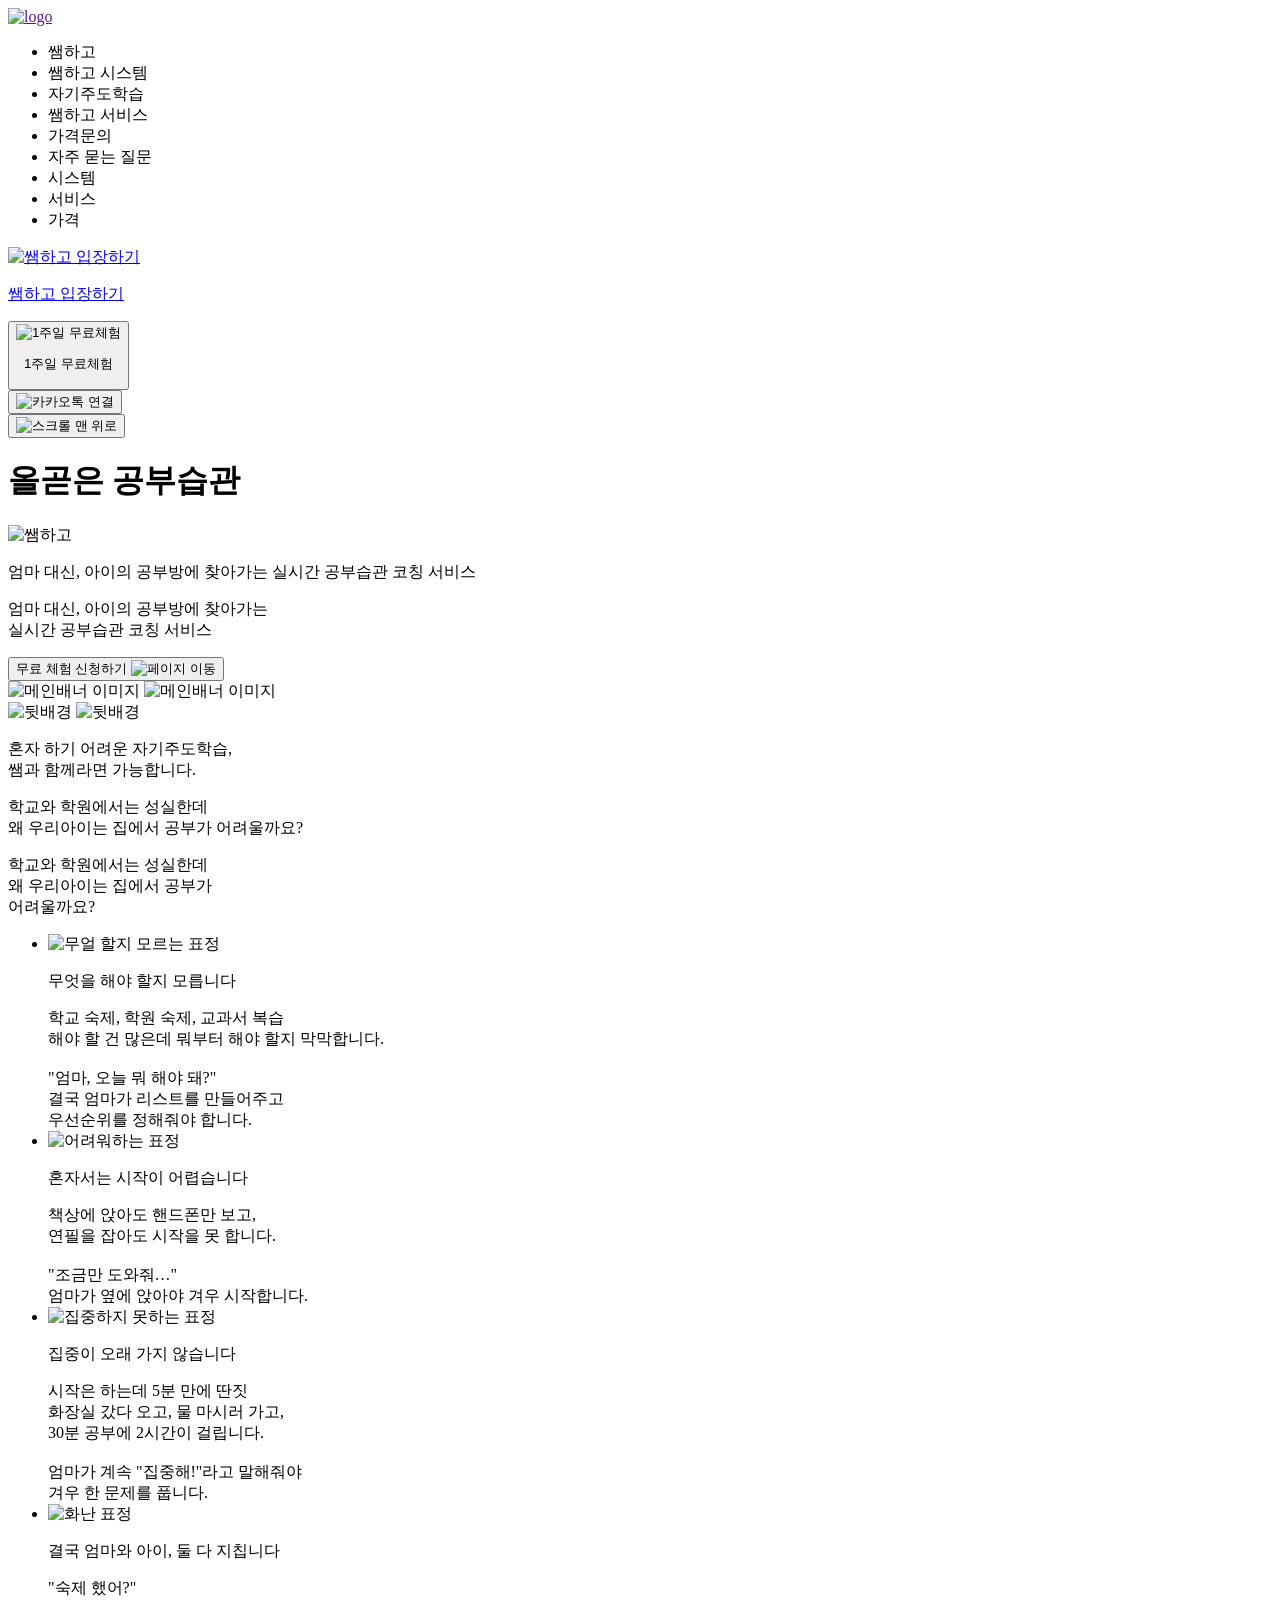
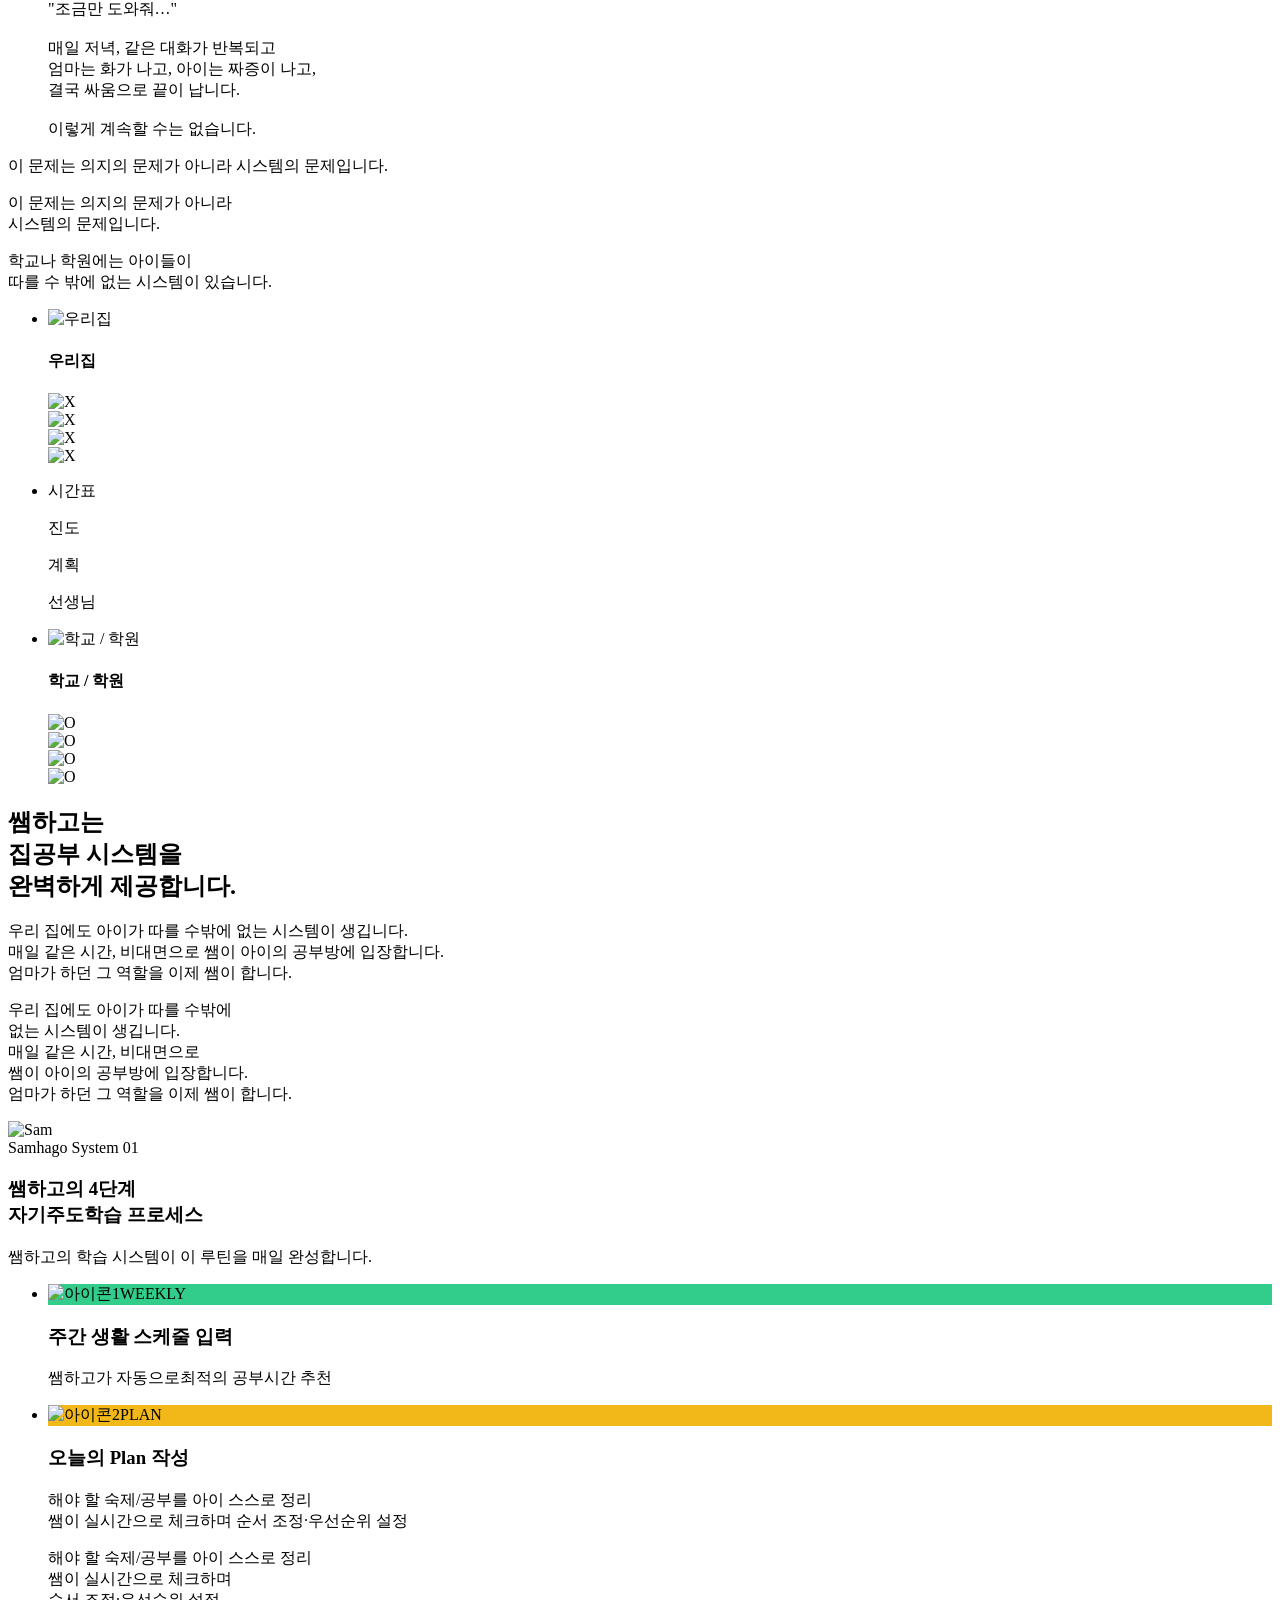
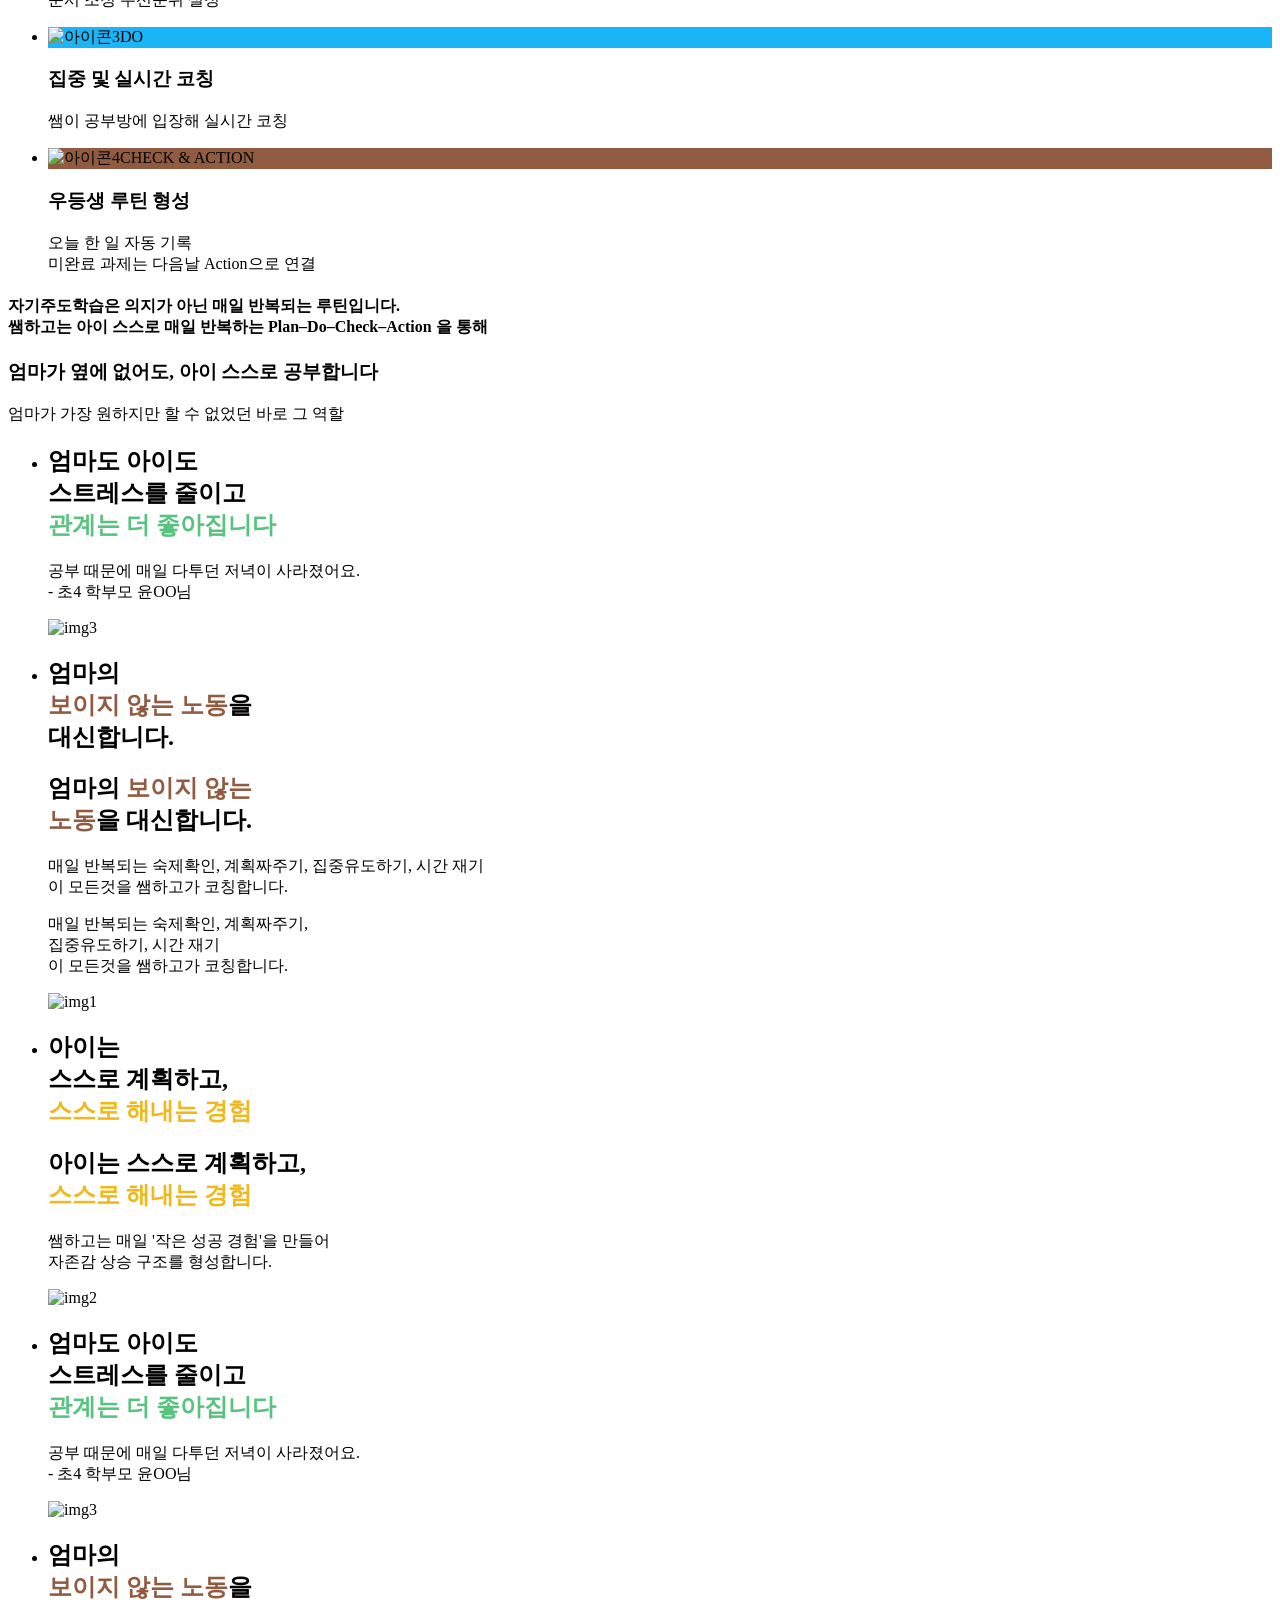
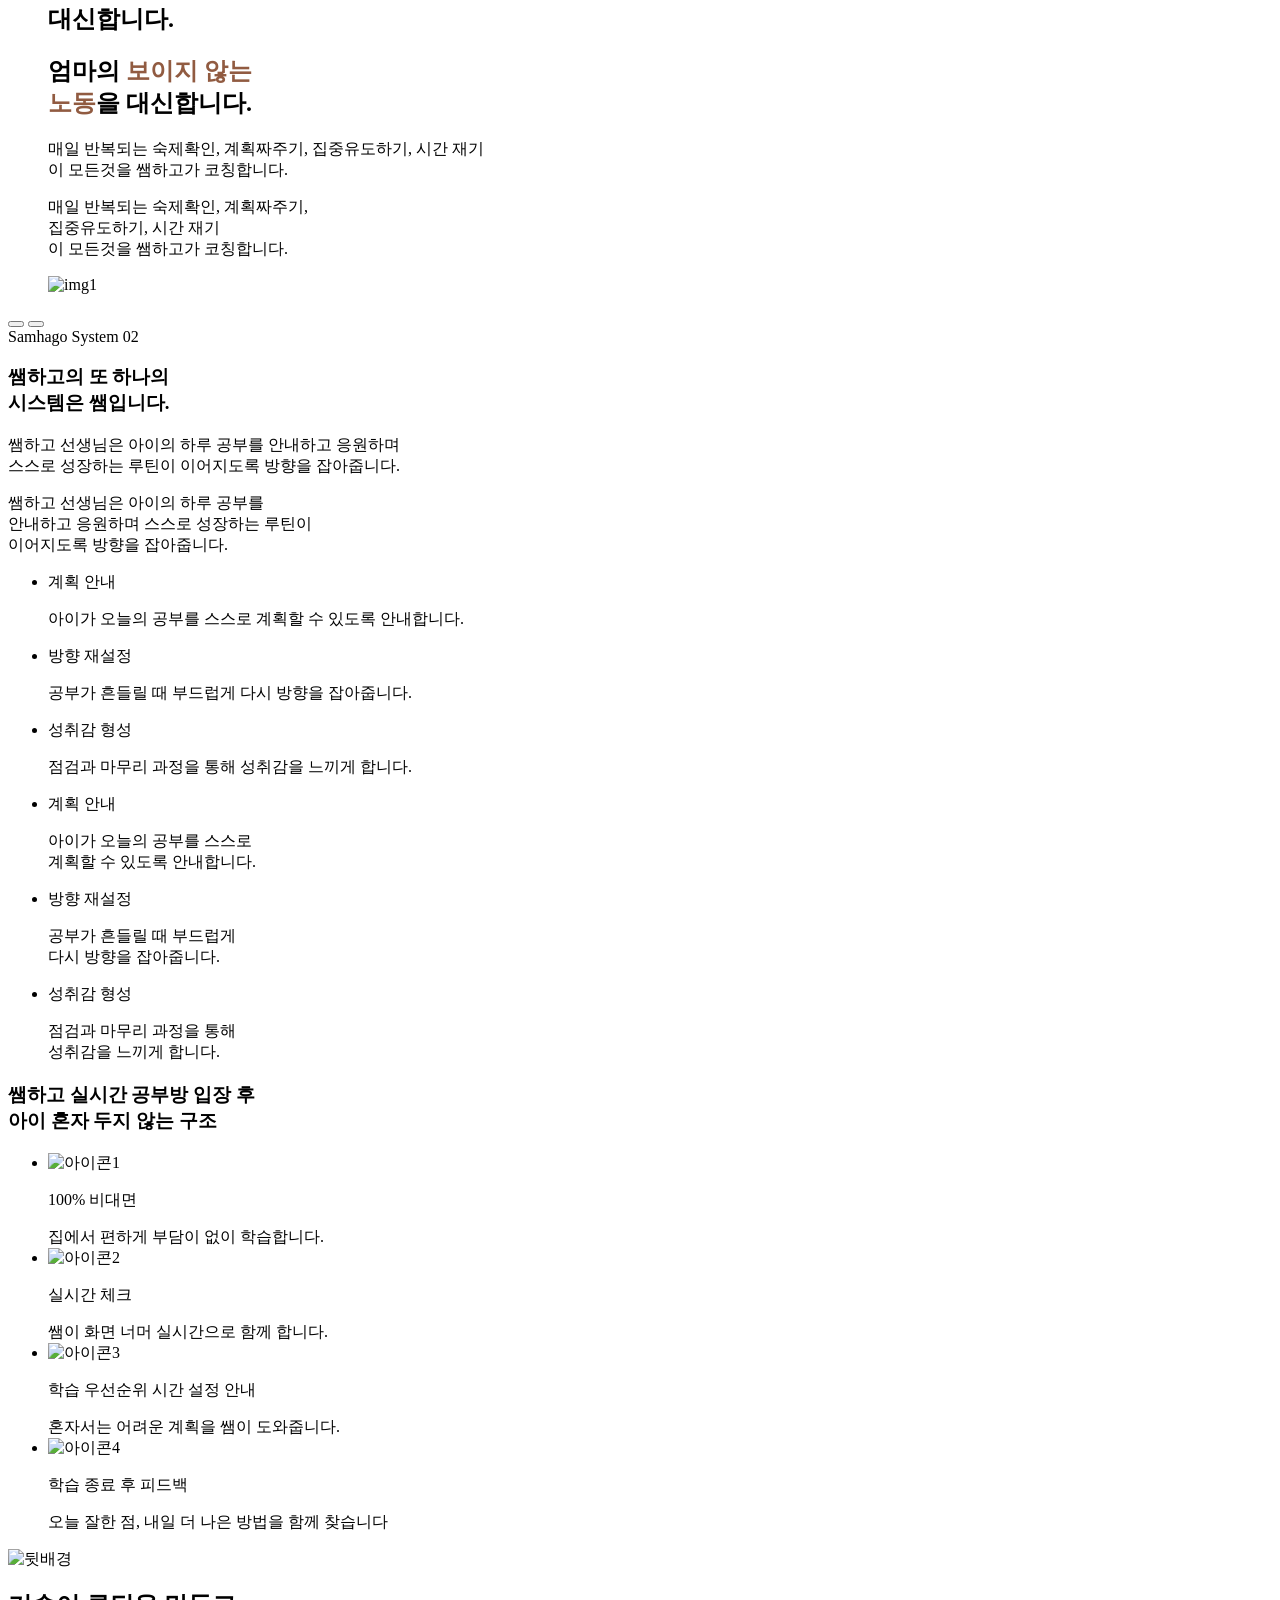
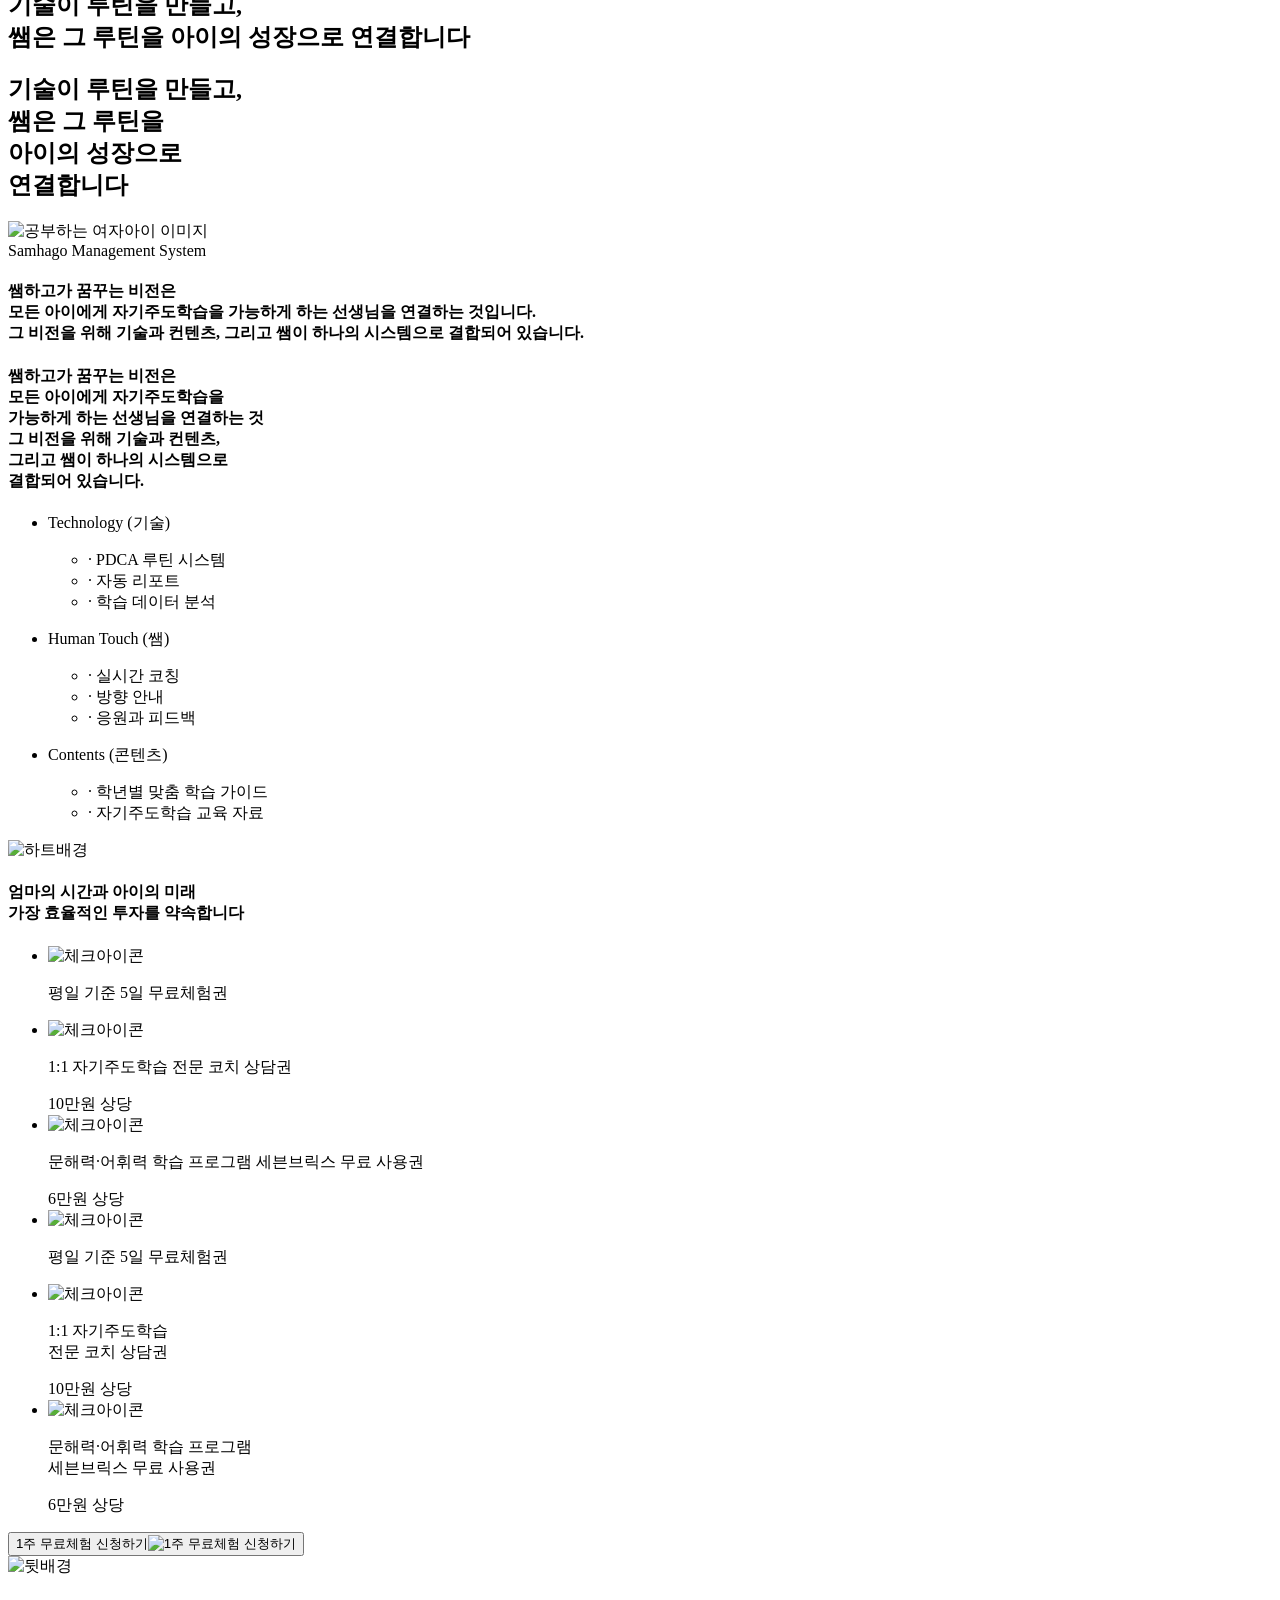
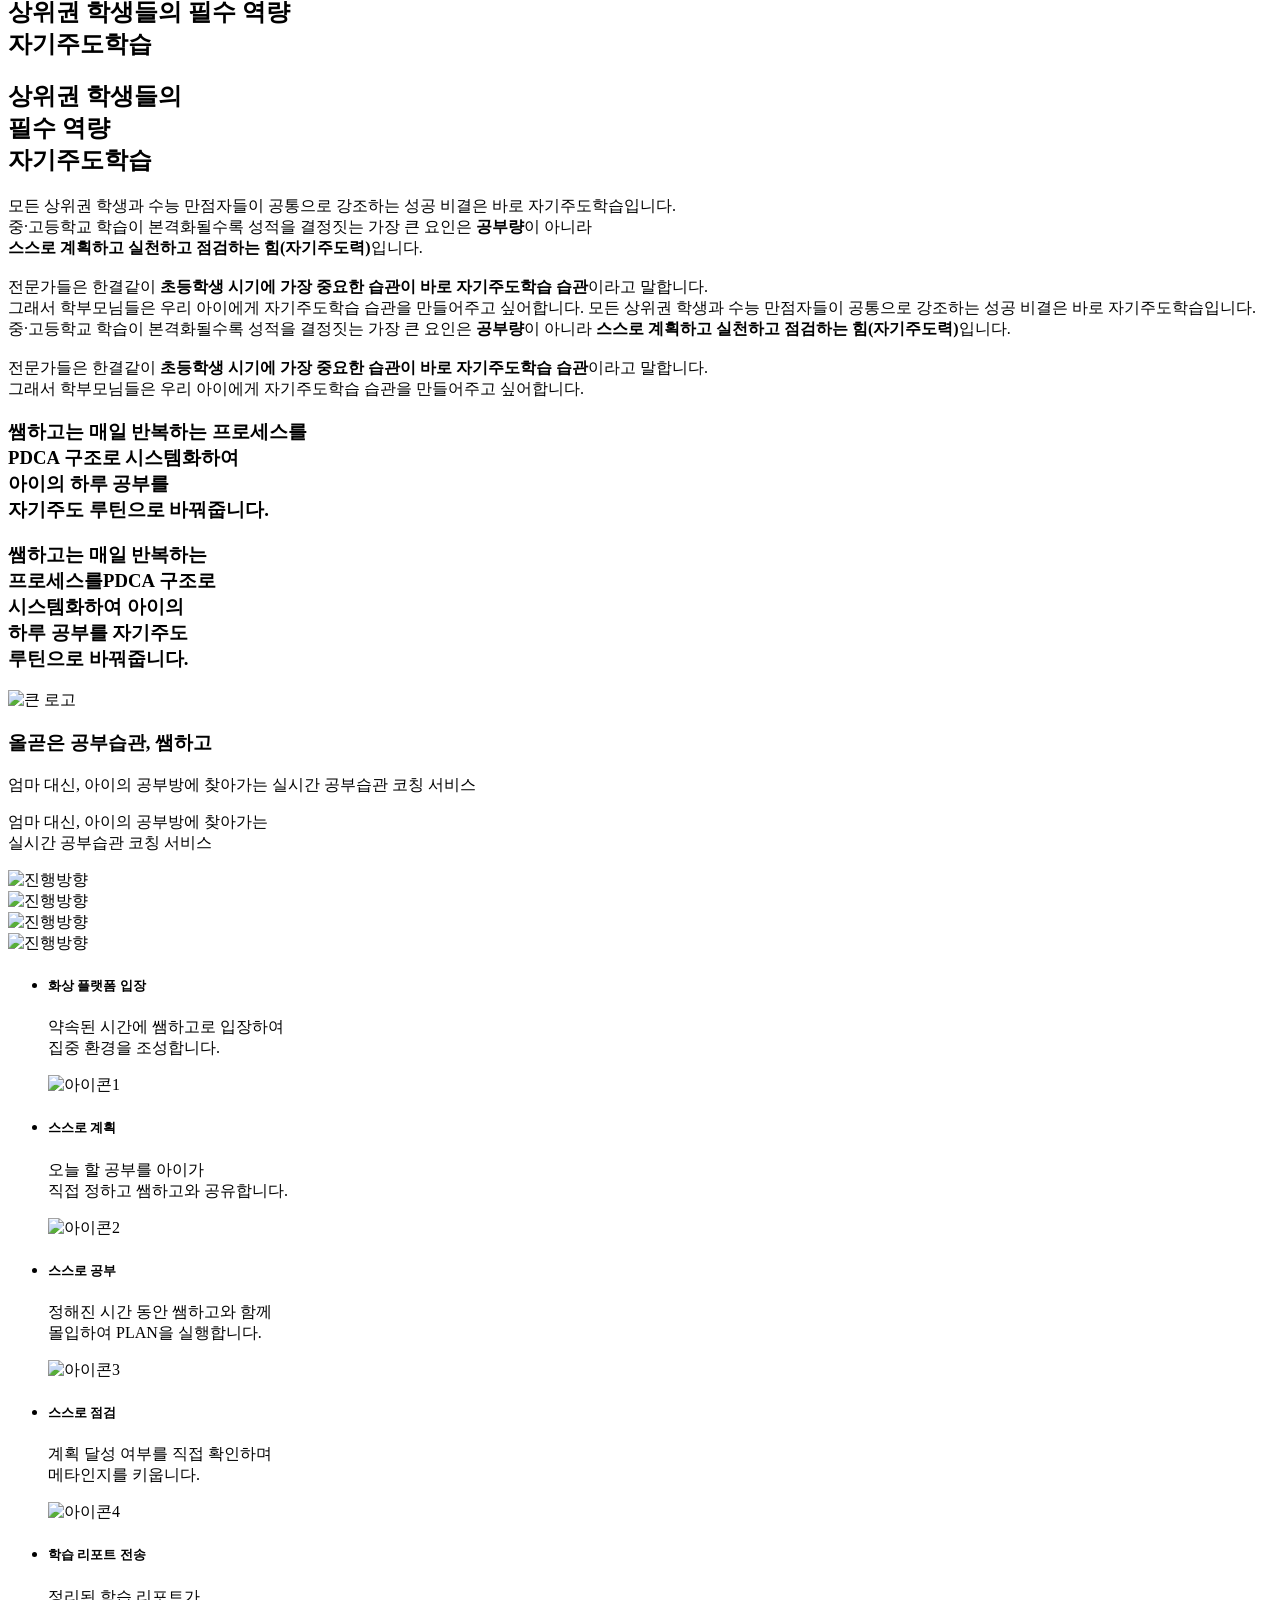
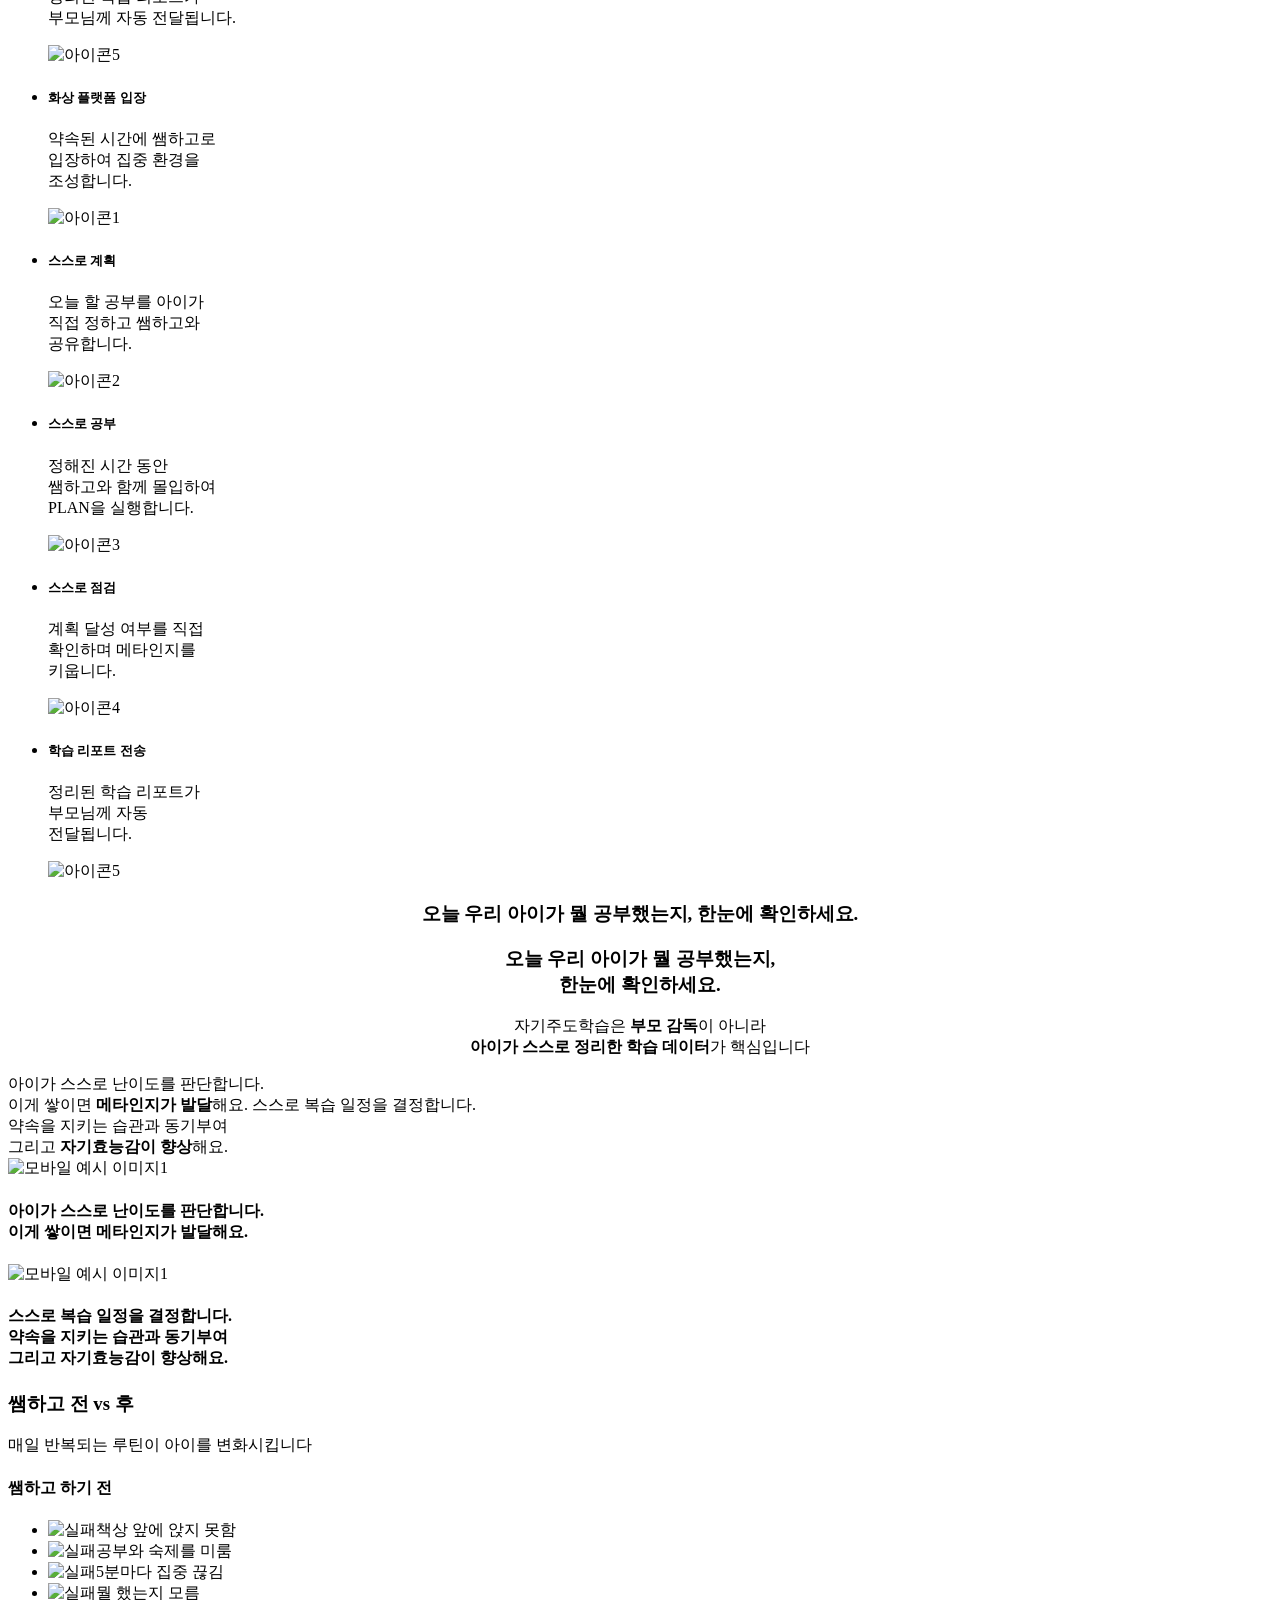
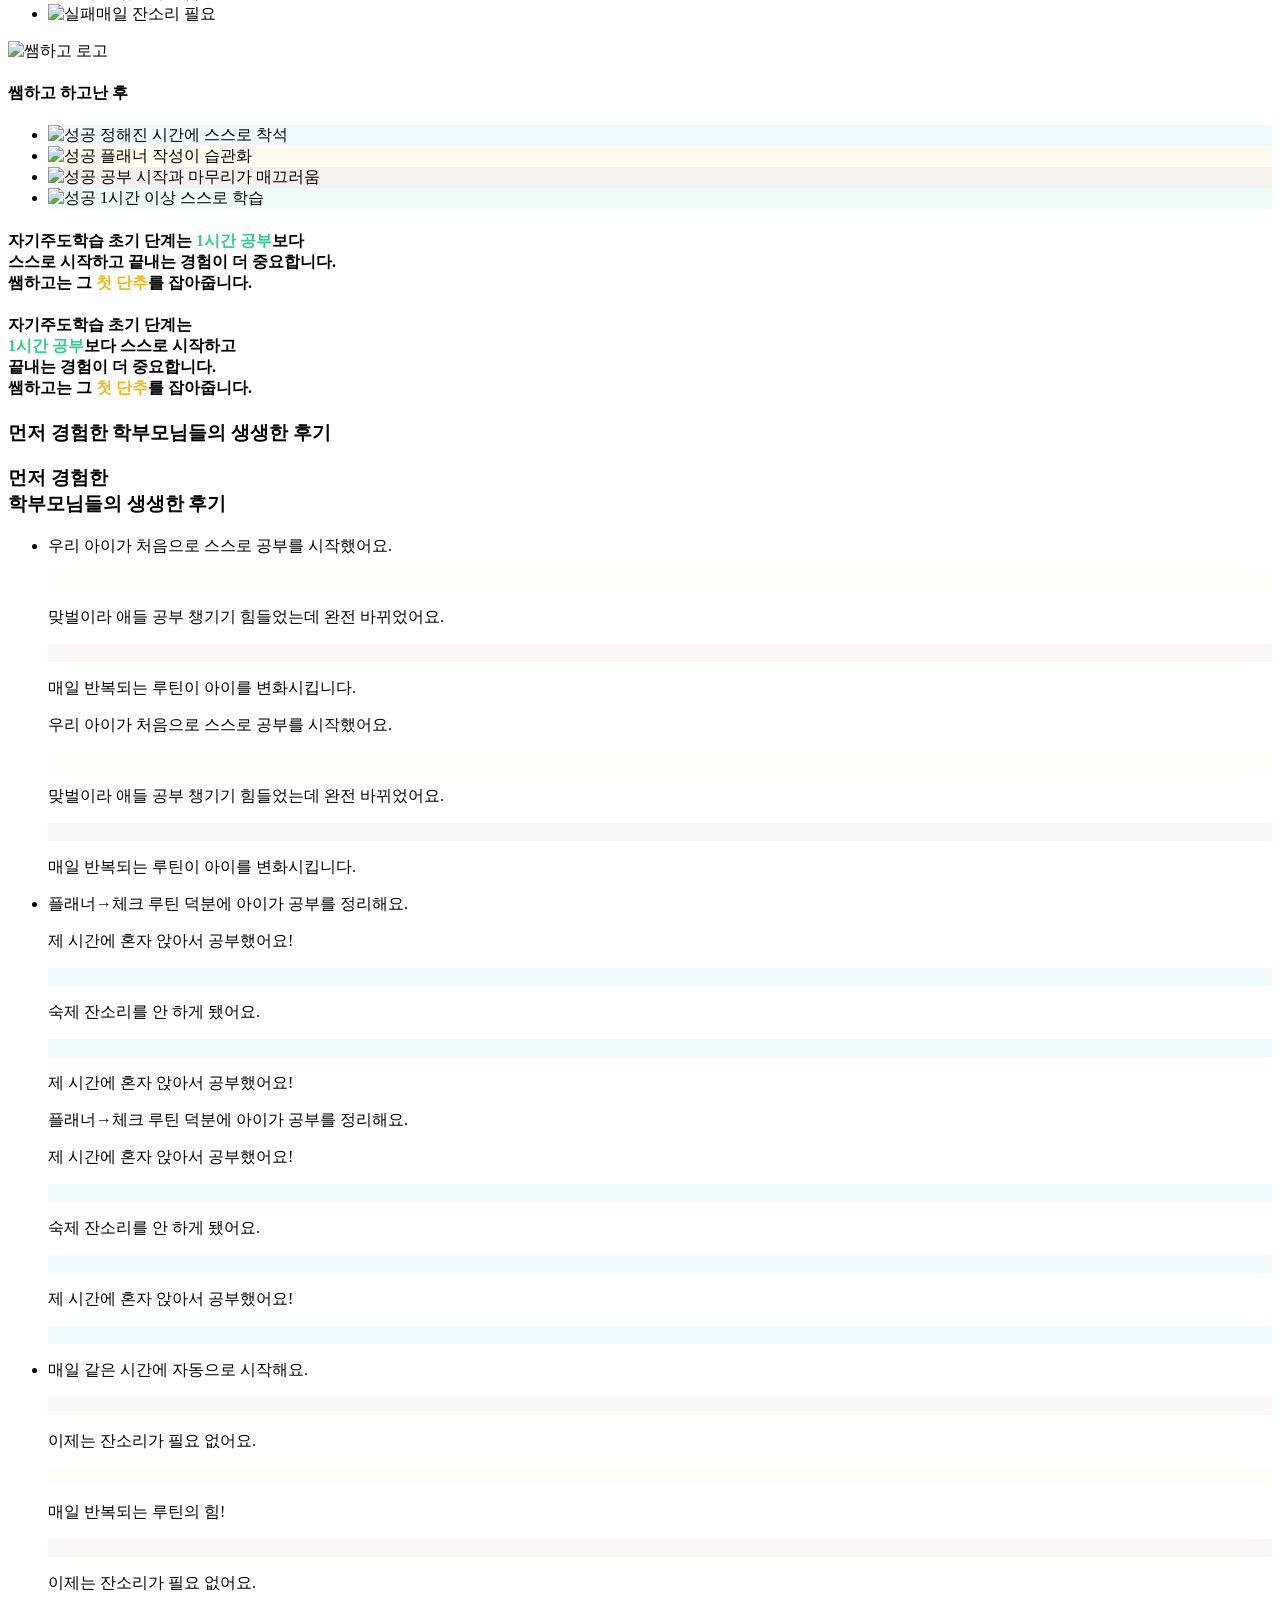
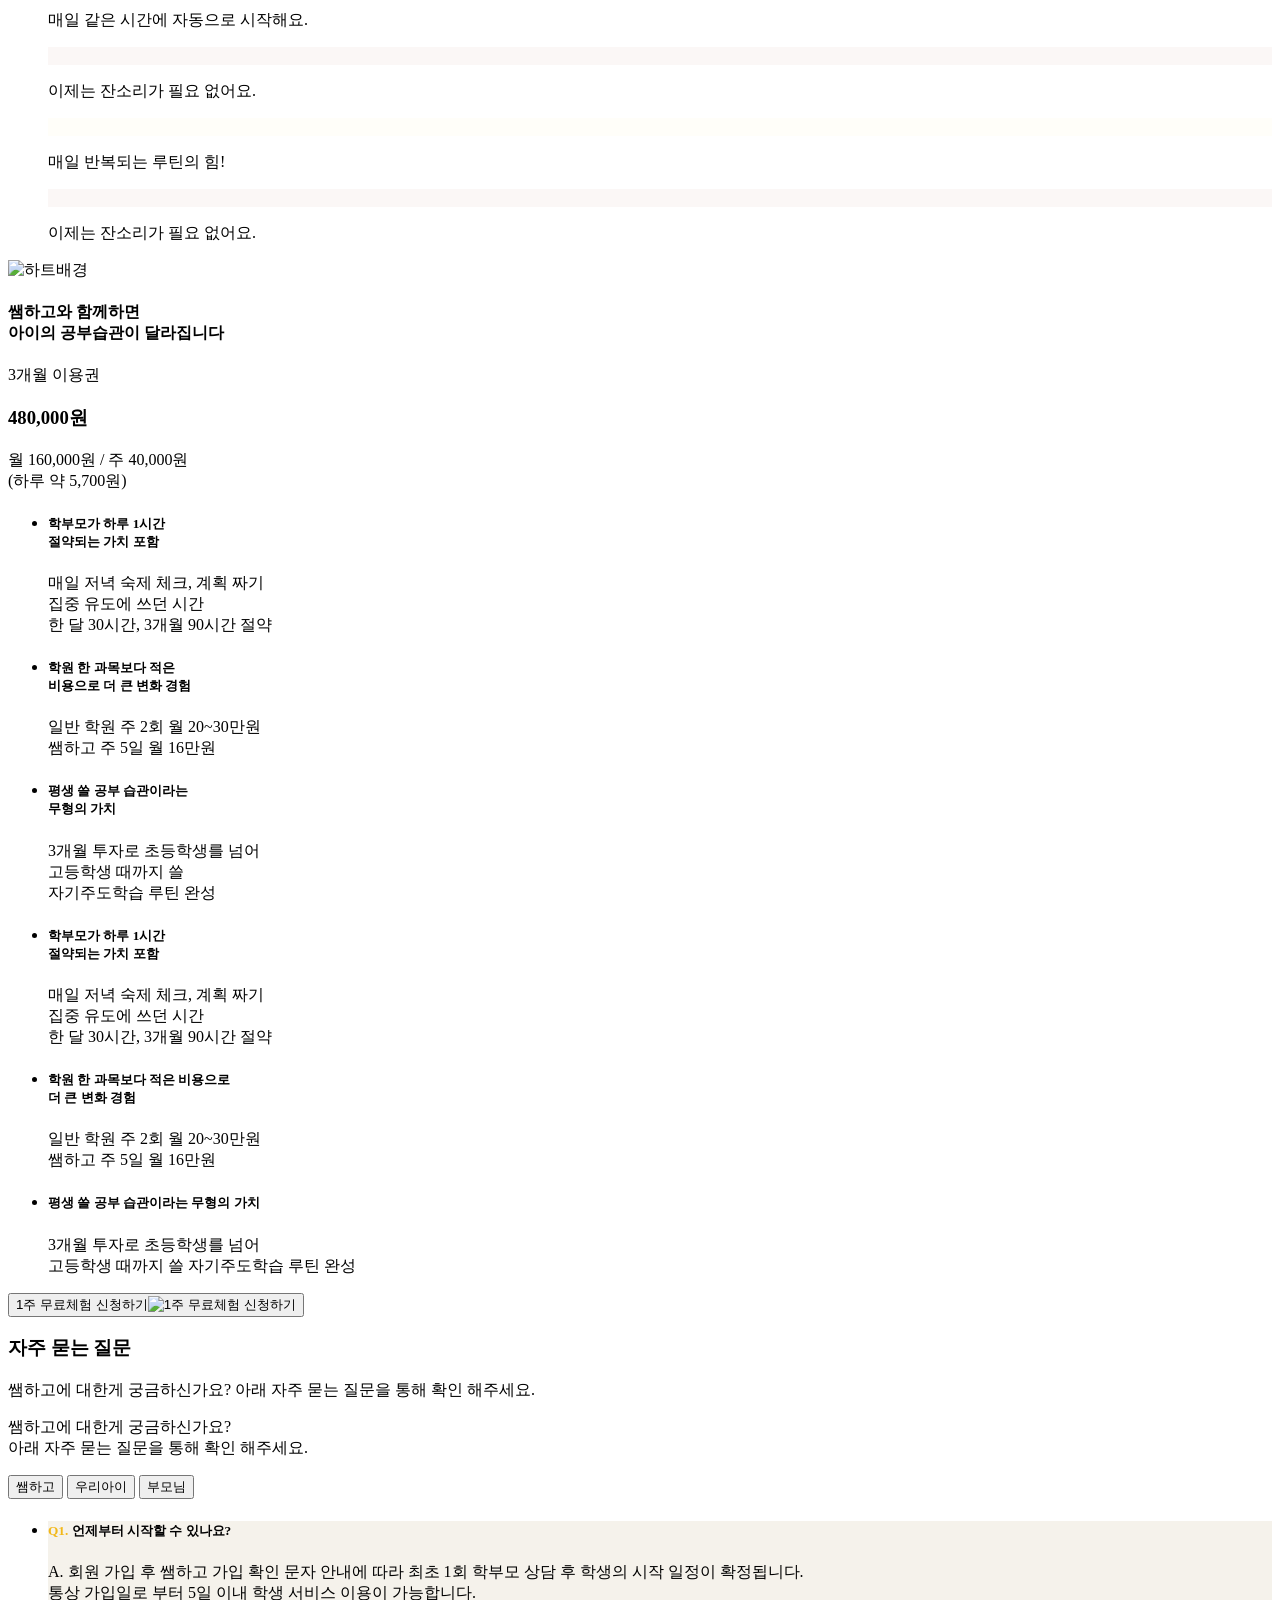
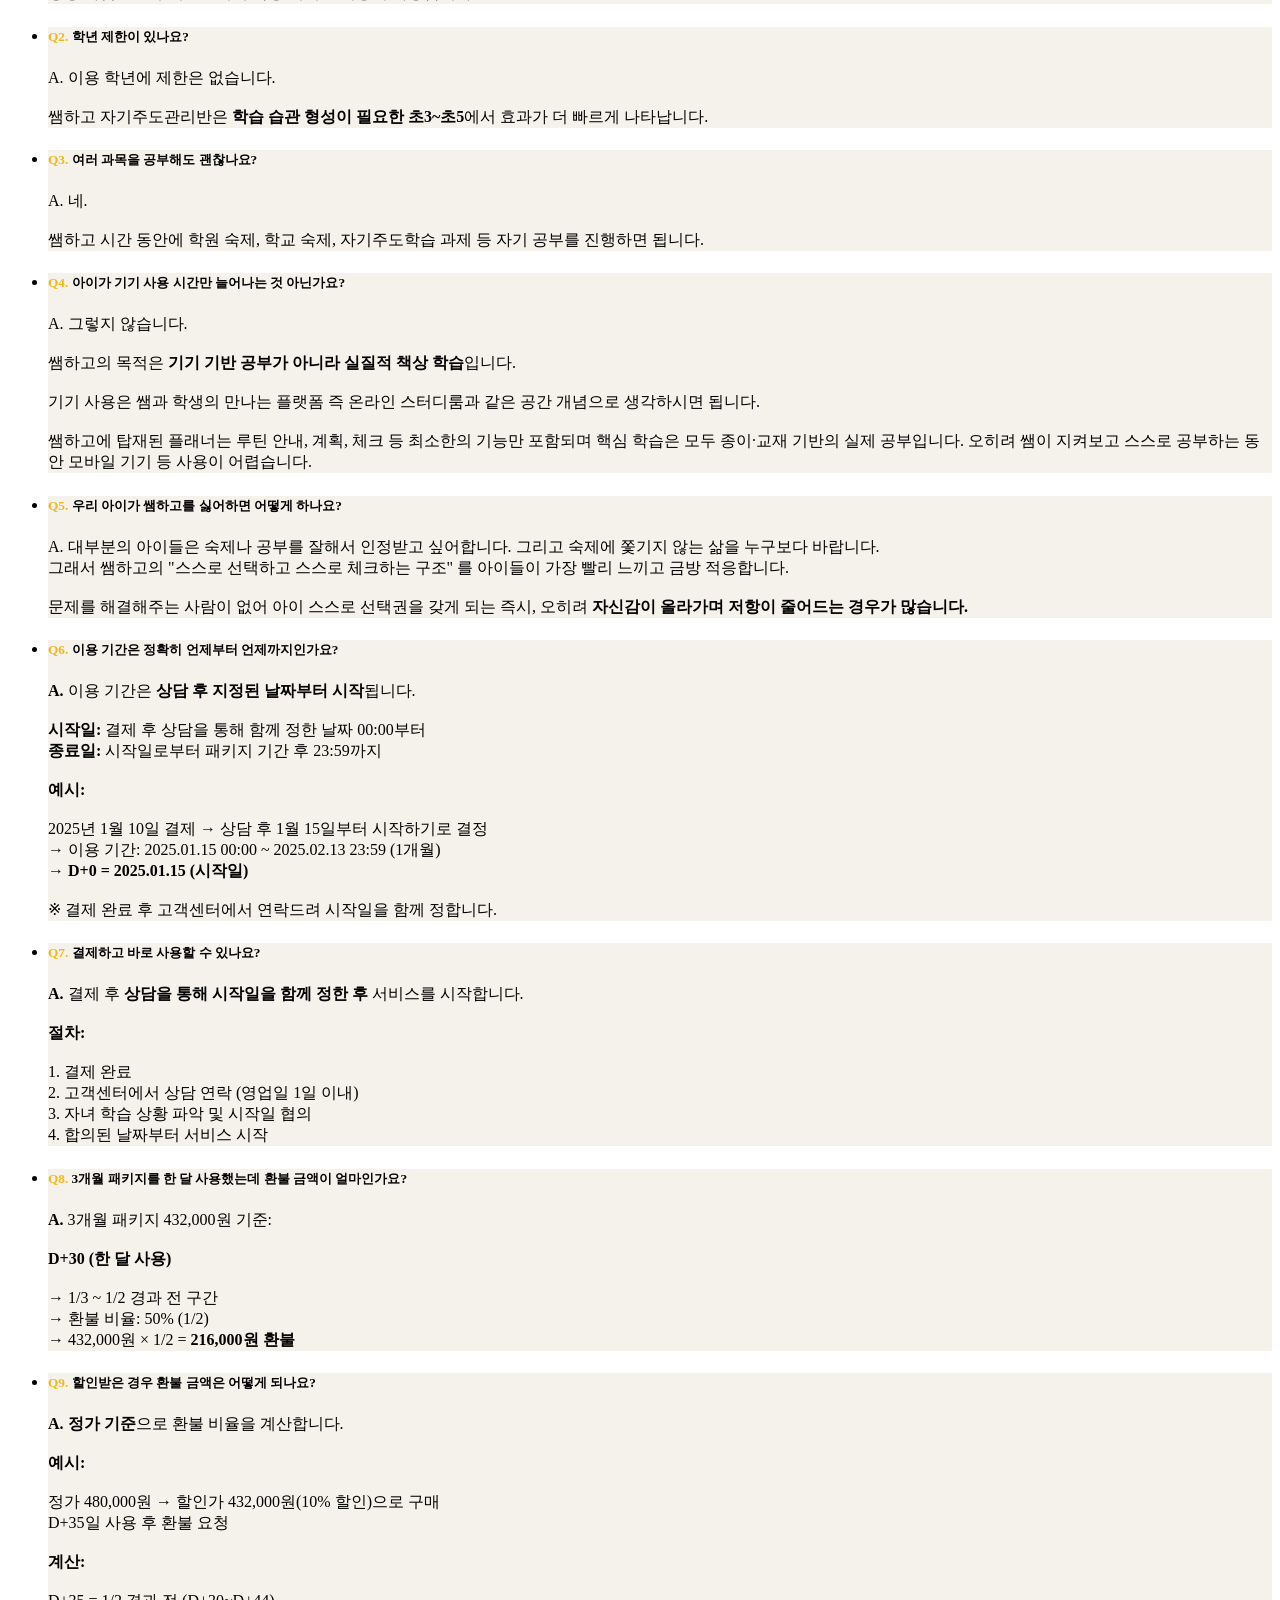
==== src/main/resources/templates/index.html @ 60113eb5 "홈페이지 css 버전업" ====
<!DOCTYPE html>
<html xmlns="http://www.w3.org/1999/xhtml">

<head>
	<meta charset="utf-8">
	<meta name="viewport" content="width=device-width, initial-scale=1, shrink-to-fit=no">
	<meta name="keyword" content="HTML, meta, tag, element, reference">
	<meta name="author" content="쌤하고">
	<meta name="description" content="{props.description}" data-react-helmet="true">

	<meta http-equiv="Content-Type" content="text/html;charset=UTF-8">
	<meta http-equiv="Cache-Control" content="No-Cache">
	<meta http-equiv="pragma" content="No-cache">
	<meta http-equiv="expires" content="0">
	<meta http-equiv="X-UA-Compatible" content="IE=edge">
	<meta http-equiv="X-UA-Compatible" content="IE=EmulateIE10">
	<meta http-equiv="X-UA-Compatible" content="IE=edge">

	<!-- sns미리보기 -->
	<meta property="og:type" content="website">
	<meta property="og:url" content="https://samhago.com/">
	<meta property="og:image" content="http://samhago.com/image/con1_banner2M.png">
	<meta property="og:title" content="쌤하고">
	<meta property="og:description" content="스스로 공부하는 아아를 만드는 최고의 서비스!">

	<!-- 사이트등록및소유확인 -->
	<meta name="naver-site-verification" content="" />
	<title>쌤하고</title>

	<!-- 파비콘 -->
	<link rel="shortcut icon" href="/image/favicon.ico?v1.1" type="image/x-icon">
	<link rel="icon" href="/image/favicon.ico?v1.1" type="image/x-icon">
	<link rel="apple-touch-icon" href="/image/favicon.ico?v1.1">

	<!-- 베이스css -->
	<link rel="stylesheet" href="/bootstrap/bootstrap-3.4.1-dist/css/bootstrap.min.css">

	<!-- 적용css -->
	<link rel="stylesheet" href="/css/common.css?v1.1">
	<link rel="stylesheet" href="/css/font.css?v1.0">
	<link rel="stylesheet" href="/css/jquery-ui.css">
	<link rel="stylesheet" href="/css/swiper-bundle.min.css">
	<link rel="stylesheet" href="/css/home.css?v1.7">

	<!-- 베이스script -->
	<script src="/js/jquery.min.js"></script>
	<script src="/bootstrap/bootstrap-3.4.1-dist/js/bootstrap.min.js"></script>

	<!-- 적용script -->
	<script src="/js/jquery-ui.js"></script>
	<script src="/js/swiper-bundle.min.js"></script>
</head>
<!-- Google tag (gtag.js) -->
<script async src="https://www.googletagmanager.com/gtag/js?id=G-7ZPTZJH7VX"></script>
<script>
  window.dataLayer = window.dataLayer || [];
  function gtag(){dataLayer.push(arguments);}
  gtag('js', new Date());

  gtag('config', 'G-ZZBV5V5K1X');
</script>
<!--<script>
	(function () { var w = window; if (w.ChannelIO) { return w.console.error("ChannelIO script included twice."); } var ch = function () { ch.c(arguments); }; ch.q = []; ch.c = function (args) { ch.q.push(args); }; w.ChannelIO = ch; function l() { if (w.ChannelIOInitialized) { return; } w.ChannelIOInitialized = true; var s = document.createElement("script"); s.type = "text/javascript"; s.async = true; s.src = "https://cdn.channel.io/plugin/ch-plugin-web.js"; var x = document.getElementsByTagName("script")[0]; if (x.parentNode) { x.parentNode.insertBefore(s, x); } } if (document.readyState === "complete") { l(); } else { w.addEventListener("DOMContentLoaded", l); w.addEventListener("load", l); } })();

	ChannelIO('boot', {
		"pluginKey": "7b7cba9d-0400-4208-9638-0cb773acdda2"
	});
</script>-->
<script src="https://t1.kakaocdn.net/kakao_js_sdk/2.7.2/kakao.min.js"
	integrity="sha384-TiCUE00h649CAMonG018J2ujOgDKW/kVWlChEuu4jK2vxfAAD0eZxzCKakxg55G4"
	crossorigin="anonymous"></script>
<script>
  Kakao.init('92282ee56dc6526be32c15b4b5e4798c'); // 사용하려는 앱의 JavaScript 키 입력1
</script>
<script src="https://cdnjs.cloudflare.com/ajax/libs/gsap/3.12.5/gsap.min.js"></script>
<script src="https://cdnjs.cloudflare.com/ajax/libs/gsap/3.12.5/ScrollTrigger.min.js"></script>
<body onload="window.scrollTo(0,0)">
<div class="project_wrap">
    <header>
        <div class="header_nav">
            <div class="header_btm">
                <a class="logo" href=""><img src="/image/top_logo.svg" alt="logo"></a>
                <ul>
                    <li class="pc" name="menu"><a onclick="fn_move(this, 'banner1')" class="active">쌤하고</a></li>
                    <li class="pc" name="menu"><a onclick="fn_move(this, 'banner2')">쌤하고 시스템</a></li>
                    <li class="pc" name="menu"><a onclick="fn_move(this, 'banner3')">자기주도학습</a></li>
                    <li class="pc" name="menu"><a onclick="fn_move(this, 'banner4')">쌤하고 서비스</a></li>
                    <li class="pc" name="menu"><a onclick="fn_move(this, 'banner5')">가격문의</a></li>
                    <li class="pc" name="menu"><a onclick="fn_move(this, 'banner6')">자주 묻는 질문</a></li>
                    <li class="mb" name="menu"><a onclick="fn_move(this, 'banner2')">시스템</a></li>
                    <li class="mb" name="menu"><a onclick="fn_move(this, 'banner4')">서비스</a></li>
                    <li class="mb" name="menu"><a onclick="fn_move(this, 'banner5')">가격</a></li>
                </ul>
                <a class="samhago_move" href="https://app.samhago.com" target="_blank"><img src="/image/enter.svg" alt="쌤하고 입장하기"><p class="pc">쌤하고 입장하기</p></a>
            </div>
        </div>
    </header>
    <div class="side">
        <div><button class="application" onclick="fn_applyIntro()"><img src="/image/logo_small.svg" alt="1주일 무료체험"><p>1주일 무료체험</p></button></div>
        <div><button class="talk" onclick="chatChannel();"><img src="/image/talk.svg" alt="카카오톡 연결"></button></div>
        <div><button class="top_btn" onclick="$('html, body').animate({ scrollTop: 0}, 1000)"><img src="/image/top_scroll.svg" alt="스크롤 맨 위로"></button></div>
    </div>
    <div class="content1" id="banner1">
        <div class="header_box">
            <div><h1>올곧은 공부습관</h1><img src="/image/content1_samhago.svg" alt="쌤하고"></div>
            <p class="pc">엄마 대신, 아이의 공부방에 찾아가는 실시간 공부습관 코칭 서비스</p>
            <p class="mb">엄마 대신, 아이의 공부방에 찾아가는<br>실시간 공부습관 코칭 서비스</p>
            <button onclick="fn_applyIntro()">무료 체험 신청하기 <img src="/image/arrow.svg" alt="페이지 이동"></button>
        </div>
        <div class="con_box">
            <img class="pc" src="/image/content1_banner.png" alt="메인배너 이미지">
            <img class="mb" src="/image/content1_banner_mb.png" alt="메인배너 이미지">
        </div>
    </div>
    <div class="content2"><!-- 혼자 하기 어려운 자기주도학습 ~ -->
        <img class="background_blue" src="/image/background_blue.png" alt="뒷배경">
        <img class="background_yellow" src="/image/background_yellow.png" alt="뒷배경">
        <div class="con_box">
            <p class="con2_p con2_p1">혼자 하기 어려운 <span class="gradient">자기주도학습</span>,<br>쌤과 함께라면 가능합니다.</p>
            <p class="con2_p con2_p2 pc">학교와 학원에서는 성실한데<br>왜 우리아이는 집에서 공부가 어려울까요?</p>
            <p class="con2_p con2_p2 mb">학교와 학원에서는 성실한데<br>왜 우리아이는 집에서 공부가<br>어려울까요?</p>
            <div class="con2_cards">
                <ul>
                    <li><img src="/image/content2_face1.svg" alt="무얼 할지 모르는 표정"><p>무엇을 해야 할지 모릅니다</p>
                        <span>학교 숙제, 학원 숙제, 교과서 복습<br>해야 할 건 많은데 뭐부터 해야 할지 막막합니다.<br><br> "엄마, 오늘 뭐 해야 돼?"<br> 결국 엄마가 리스트를 만들어주고<br>우선순위를 정해줘야 합니다.</span>
                    </li>
                    <li><img src="/image/content2_face2.svg" alt="어려워하는 표정"><p>혼자서는 시작이 어렵습니다</p>
                        <span>책상에 앉아도 핸드폰만 보고,<br>연필을 잡아도 시작을 못 합니다.<br><br>"조금만 도와줘…"<br>엄마가 옆에 앉아야 겨우 시작합니다.</span>
                    </li>
                    <li><img src="/image/content2_face3.svg" alt="집중하지 못하는 표정"><p>집중이 오래 가지 않습니다</p>
                        <span>시작은 하는데 5분 만에 딴짓<br>화장실 갔다 오고, 물 마시러 가고,<br>30분 공부에 2시간이 걸립니다.<br><br>엄마가 계속 "집중해!"라고 말해줘야<br>겨우 한 문제를 풉니다.</span>
                    </li>
                    <li><img src="/image/content2_face4.svg" alt="화난 표정"><p>결국 엄마와 아이, 둘 다 지칩니다</p>
                        <span>"숙제 했어?"<br>"조금만 도와줘…"<br><br>매일 저녁, 같은 대화가 반복되고<br>엄마는 화가 나고, 아이는 짜증이 나고,<br>결국 싸움으로 끝이 납니다.<br><br>이렇게 계속할 수는 없습니다.</span>
                    </li>
                </ul>
            </div>
            <p class="con2_p con2_p3 pc">이 문제는 의지의 문제가 아니라 <span class="red">시스템의 문제</span>입니다.</p>
            <p class="con2_p con2_p3 mb">이 문제는 의지의 문제가 아니라<br><span class="red">시스템의 문제</span>입니다.</p>
            <p class="con2_p con2_p4">학교나 학원에는 아이들이<br>따를 수 밖에 없는 시스템이 있습니다.</p>
            <div class="con2_boxs">
                <ul>
                    <li class="box">
                        <img src="/image/content2_icon1.svg" alt="우리집">
                        <h4>우리집</h4>
                        <div class="box_list list1">
                            <div><img src="/image/content2_x.svg" alt="X"></div>
                            <div><img src="/image/content2_x.svg" alt="X"></div>
                            <div><img src="/image/content2_x.svg" alt="X"></div>
                            <div><img src="/image/content2_x.svg" alt="X"></div>
                        </div>
                    </li>
                    <li class="criterion">
                        <p>시간표</p>
                        <p>진도</p>
                        <p>계획</p>
                        <p>선생님</p>
                    </li>
                    <li class="box">
                        <img src="/image/content2_icon2.svg" alt="학교 / 학원">
                        <h4>학교 / 학원</h4>
                        <div class="box_list list2">
                            <div><img src="/image/content2_o.svg" alt="O"></div>
                            <div><img src="/image/content2_o.svg" alt="O"></div>
                            <div><img src="/image/content2_o.svg" alt="O"></div>
                            <div><img src="/image/content2_o.svg" alt="O"></div>
                        </div>
                    </li>
                </ul>
            </div>
        </div>
    </div>
    <div class="content3" id="banner2"><!-- (#쌤하고 시스템) -->
        <div class="header_box">
            <div>
                <h2>쌤하고는<br>집공부 시스템을<br><span class="gradient">완벽하게 제공합니다.</span></h2>
                <p class="pc">우리 집에도 아이가 따를 수밖에 없는 시스템이 생깁니다.<br>매일 같은 시간, 비대면으로 쌤이 아이의 공부방에 입장합니다.<br>엄마가 하던 그 역할을 이제 쌤이 합니다.</p>
                <p class="mb">우리 집에도 아이가 따를 수밖에<br>없는 시스템이 생깁니다.<br>매일 같은 시간, 비대면으로<br>쌤이 아이의 공부방에 입장합니다.<br>엄마가 하던 그 역할을 이제 쌤이 합니다.</p>
            </div>
            <img src="/image/content3_sam.svg" alt="Sam">
        </div>
        <div class="con_box">
            <div class="background"></div>
            <span>Samhago  System 01</span>
            <h3>쌤하고의 4단계<br>자기주도학습 프로세스</h3>
            <p>쌤하고의 학습 시스템이 이 루틴을 매일 완성합니다.</p>
            <ul>
                <li class="step1"><div style="background-color: #32CD8B;"><img src="/image/content3_icon1.svg" alt="아이콘1"><span>WEEKLY</span></div><h3>주간 생활 스케줄 입력</h3><p>쌤하고가 자동으로최적의 공부시간 추천</p></li>
                <li class="step2"><div style="background-color: #F2B819;"><img src="/image/content3_icon2.svg" alt="아이콘2"><span>PLAN</span></div><h3>오늘의 Plan 작성</h3><p class="pc">해야 할 숙제/공부를 아이 스스로 정리<br>쌤이 실시간으로 체크하며 순서 조정·우선순위 설정</p><p class="mb">해야 할 숙제/공부를 아이 스스로 정리<br>쌤이 실시간으로 체크하며<br>순서 조정·우선순위 설정</p></li>
                <li class="step3"><div style="background-color: #1AB5F6;"><img src="/image/content3_icon3.svg" alt="아이콘3"><span>DO</span></div><h3>집중 및 실시간 코칭</h3><p>쌤이 공부방에 입장해 실시간 코칭</p></li>
                <li class="step4"><div style="background-color: #915B41;"><img src="/image/content3_icon4.svg" alt="아이콘4"><span>CHECK & ACTION</span></div><h3>우등생 루틴 형성</h3><p>오늘 한 일 자동 기록<br>미완료 과제는 다음날 Action으로 연결</p></li>
            </ul>
            <h4>자기주도학습은 의지가 아닌 매일 반복되는 루틴입니다.<br>쌤하고는 아이 스스로 매일 반복하는 Plan–Do–Check–Action 을 통해</h4>
            <h3 class="custom">엄마가 옆에 없어도, 아이 스스로 공부합니다</h3>
        </div>
    </div>
    <div class="content4"><!-- 엄마의 보이지 않는 노동을 ~ -->
        <div class="header_box">
            <span>엄마가 가장 원하지만 할 수 없었던 바로 그 역할</span>
            <ul>
                <!--슬라이드 클론-->
                <li class="con4_slider con4_slider3">
                    <div class="con4_slider_left">
                        <h2>엄마도 아이도<br>스트레스를 줄이고<br><span style="color:#57C37E">관계는 더 좋아집니다</span></h2>
                        <p>공부 때문에 매일 다투던 저녁이 사라졌어요.<br>- 초4 학부모 윤OO님</p>
                    </div>
                    <div class="con4_slider_right"><div class="background" style="background-color: #6BDE94"></div><img class="con4_slider_img3" src="/image/content4_bigImg3.png" alt="img3"></div>
                </li>
                <li class="con4_slider con4_slider1">
                    <div class="con4_slider_left">
                        <h2 class="pc">엄마의<br><span style="color:#915B41">보이지 않는 노동</span>을<br>대신합니다.</h2>
                        <h2 class="mb">엄마의 <span style="color:#915B41">보이지 않는<br>노동</span>을 대신합니다.</h2>
                        <p class="pc">매일 반복되는 숙제확인, 계획짜주기, 집중유도하기, 시간 재기<br>이 모든것을 쌤하고가 코칭합니다.</p>
                        <p class="mb">매일 반복되는 숙제확인, 계획짜주기,<br>집중유도하기, 시간 재기<br>이 모든것을 쌤하고가 코칭합니다.</p>
                    </div>
                    <div class="con4_slider_right"><div class="background" style="background-color: #C4886B"></div><img class="con4_slider_img1" src="/image/content4_bigImg1.png" alt="img1"></div>
                </li>
                <li class="con4_slider con4_slider2">
                    <div class="con4_slider_left">
                        <h2 class="pc">아이는<br>스스로 계획하고,<br><span style="color:#F2B819">스스로 해내는 경험</span></h2>
                        <h2 class="mb">아이는 스스로 계획하고,<br><span style="color:#F2B819">스스로 해내는 경험</span></h2>
                        <p>쌤하고는 매일 '작은 성공 경험'을 만들어<br>자존감 상승 구조를 형성합니다.</p>
                    </div>
                    <div class="con4_slider_right"><div class="background" style="background-color: #F2B819"></div><img class="con4_slider_img2" src="/image/content4_bigImg2.png" alt="img2"></div>
                </li>
                <li class="con4_slider con4_slider3">
                    <div class="con4_slider_left">
                        <h2>엄마도 아이도<br>스트레스를 줄이고<br><span style="color:#57C37E">관계는 더 좋아집니다</span></h2>
                        <p>공부 때문에 매일 다투던 저녁이 사라졌어요.<br>- 초4 학부모 윤OO님</p>
                    </div>
                    <div class="con4_slider_right"><div class="background" style="background-color: #6BDE94"></div><img class="con4_slider_img3" src="/image/content4_bigImg3.png" alt="img3"></div>
                </li>
                <!--슬라이드 클론-->
                <li class="con4_slider con4_slider1">
                    <div class="con4_slider_left">
                        <h2 class="pc">엄마의<br><span style="color:#915B41">보이지 않는 노동</span>을<br>대신합니다.</h2>
                        <h2 class="mb">엄마의 <span style="color:#915B41">보이지 않는<br>노동</span>을 대신합니다.</h2>
                        <p class="pc">매일 반복되는 숙제확인, 계획짜주기, 집중유도하기, 시간 재기<br>이 모든것을 쌤하고가 코칭합니다.</p>
                        <p class="mb">매일 반복되는 숙제확인, 계획짜주기,<br>집중유도하기, 시간 재기<br>이 모든것을 쌤하고가 코칭합니다.</p>
                    </div>
                    <div class="con4_slider_right"><div class="background" style="background-color: #C4886B"></div><img class="con4_slider_img1" src="/image/content4_bigImg1.png" alt="img1"></div>
                </li>

            </ul>
            <div class="con4_btns">
                <button class="prev" onclick="movePrev()"></button>
                <button class="next" onclick="moveNext()"></button>
            </div>
        </div>
        <div class="con_box">
            <span>Samhago  System 02</span>
            <h3>쌤하고의 또 하나의<br>시스템은 쌤입니다.</h3>
            <p class="pc">쌤하고 선생님은 아이의 하루 공부를 안내하고 응원하며<br>스스로 성장하는 루틴이 이어지도록 방향을 잡아줍니다.</p>
            <p class="mb">쌤하고 선생님은 아이의 하루 공부를<br>안내하고 응원하며 스스로 성장하는 루틴이<br>이어지도록 방향을 잡아줍니다.</p>
            <ul class="three_balloon">
                <li class="pc"><p>계획 안내</p><span>아이가 오늘의 공부를 스스로 계획할 수 있도록 안내합니다.</span></li>
                <li class="pc"><p>방향 재설정</p><span>공부가 흔들릴 때 부드럽게 다시 방향을 잡아줍니다.</span></li>
                <li class="pc"><p>성취감 형성</p><span>점검과 마무리 과정을 통해 성취감을 느끼게 합니다.</span></li>
                <li class="mb"><p>계획 안내</p><span>아이가 오늘의 공부를 스스로<br>계획할 수 있도록 안내합니다.</span></li>
                <li class="mb"><p>방향 재설정</p><span>공부가 흔들릴 때 부드럽게<br>다시 방향을 잡아줍니다.</span></li>
                <li class="mb"><p>성취감 형성</p><span>점검과 마무리 과정을 통해<br>성취감을 느끼게 합니다.</span></li>
            </ul>
            <h3 class="customh3">쌤하고 실시간 공부방 입장 후<br>아이 혼자 두지 않는 구조</h3>
            <ul class="con4_list">
                <li><img src="/image/content4_icon1.svg" alt="아이콘1"><p>100% 비대면</p><span>집에서 편하게 부담이 없이 학습합니다.</span></li>
                <li><img src="/image/content4_icon2.svg" alt="아이콘2"><p>실시간 체크</p><span>쌤이 화면 너머 실시간으로 함께 합니다.</span></li>
                <li><img src="/image/content4_icon3.svg" alt="아이콘3"><p>학습 우선순위 시간 설정 안내</p><span>혼자서는 어려운 계획을 쌤이 도와줍니다.</span></li>
                <li><img src="/image/content4_icon4.svg" alt="아이콘4"><p>학습 종료 후 피드백</p><span>오늘 잘한 점, 내일 더 나은 방법을 함께 찾습니다</span></li>
            </ul>
        </div>
    </div>
    <div class="content5"><!-- 기술이 루틴을 만들고 ~ -->
        <img class="background_yellow" src="/image/background_yellow.png" alt="뒷배경">
        <div class="header_box">
            <h2 class="pc">기술이 루틴을 만들고,<br>쌤은 그 루틴을 <span class="gradient">아이의 성장</span>으로 연결합니다</h2>
            <h2 class="mb">기술이 루틴을 만들고,<br>쌤은 그 루틴을<br><span class="gradient">아이의 성장</span>으로<br>연결합니다</h2>
        </div>
        <div class="con_box">
            <div class="auto_box_area">
                <img src="/image/content5_left_img.png" alt="공부하는 여자아이 이미지">
                <div class="viewport">
                    <span>Samhago Management System</span>
                    <h4 class="pc">쌤하고가 꿈꾸는 비전은<br><b>모든 아이에게 자기주도학습을 가능하게 하는 선생님을 연결하는 것</b>입니다.<br>그 비전을 위해 기술과 컨텐츠, 그리고 쌤이 하나의 시스템으로 결합되어 있습니다.</h4>
                    <h4 class="mb">쌤하고가 꿈꾸는 비전은<br><b>모든 아이에게 자기주도학습을<br>가능하게 하는 선생님을 연결하는 것</b><br>그 비전을 위해 기술과 컨텐츠,<br>그리고 쌤이 하나의 시스템으로<br>결합되어 있습니다.</h4>
                    <ul id="boxList">
                        <li class="autobox autobox1">
                            <span></span>
                            <p>Technology (기술)</p>
                            <ul>
                                <li>· PDCA 루틴 시스템</li>
                                <li>· 자동 리포트</li>
                                <li>· 학습 데이터 분석</li>
                            </ul>
                        </li>
                        <li class="autobox autobox2">
                            <span></span>
                            <p>Human Touch (쌤)</p>
                            <ul>
                                <li>· 실시간 코칭</li>
                                <li>· 방향 안내</li>
                                <li>· 응원과 피드백</li>
                            </ul>
                        </li>
                        <li class="autobox autobox3">
                            <span></span>
                            <p>Contents (콘텐츠)</p>
                            <ul>
                                <li>· 학년별 맞춤 학습 가이드</li>
                                <li>· 자기주도학습 교육 자료</li>
                            </ul>
                        </li>
                    </ul>
                </div>
            </div>
            <div class="yellow_box">
                <img src="/image/big_heart_yellow.svg" alt="하트배경">
                <h4>엄마의 시간과 아이의 미래<br>가장 효율적인 투자를 약속합니다</h4>
                <ul>
                    <li class="pc"><img src="/image/content5_check.svg" alt="체크아이콘"><p>평일 기준 5일 무료체험권</p></li>
                    <li class="pc"><img src="/image/content5_check.svg" alt="체크아이콘"><p>1:1 자기주도학습 전문 코치 상담권</p><span>10만원 상당</span></li>
                    <li class="pc"><img src="/image/content5_check.svg" alt="체크아이콘"><p>문해력·어휘력 학습 프로그램 세븐브릭스 무료 사용권</p><span>6만원 상당</span></li>
                    <li class="mb"><div><img src="/image/content5_check.svg" alt="체크아이콘"><p>평일 기준 5일 무료체험권</p></div></li>
                    <li class="mb"><div><img src="/image/content5_check.svg" alt="체크아이콘"><p>1:1 자기주도학습<br>전문 코치 상담권</p></div><span>10만원 상당</span></li>
                    <li class="mb"><div><img src="/image/content5_check.svg" alt="체크아이콘"><p>문해력·어휘력 학습 프로그램<br>세븐브릭스 무료 사용권</p></div><span>6만원 상당</span></li>
                </ul>
                <button onclick="fn_applyIntro()">1주 무료체험 신청하기<img src="/image/arrow.svg" alt="1주 무료체험 신청하기"></button>
            </div>
        </div>
    </div>
    <div class="content6" id="banner3"><!-- (#자기주도학습) -->
        <img class="background_brown" src="/image/background_brown.png" alt="뒷배경">
        <div class="header_box">
            <h2 class="pc">상위권 학생들의 필수 역량<br>자기주도학습</h2>
            <h2 class="mb">상위권 학생들의<br>필수 역량<br>자기주도학습</h2>
        </div>
        <div class="con_box">
            <div class="spanright">
                <span class="pc">모든 상위권 학생과 수능 만점자들이 공통으로 강조하는 성공 비결은 바로 <b></b>자기주도학습입니다.<br>중·고등학교 학습이 본격화될수록 성적을 결정짓는 가장 큰 요인은 <b>공부량</b>이 아니라 <br><b>스스로 계획하고 실천하고 점검하는 힘(자기주도력)</b>입니다.<br><br>전문가들은 한결같이 <b>초등학생 시기에 가장 중요한 습관이 바로 자기주도학습 습관</b>이라고 말합니다.<br>그래서 학부모님들은 우리 아이에게 자기주도학습 습관을 만들어주고 싶어합니다.</span>
                <span class="mb">모든 상위권 학생과 수능 만점자들이 공통으로 강조하는 성공 비결은 바로 <b></b>자기주도학습입니다.<br>중·고등학교 학습이 본격화될수록 성적을 결정짓는 가장 큰 요인은 <b>공부량</b>이 아니라 <b>스스로 계획하고 실천하고 점검하는 힘(자기주도력)</b>입니다.<br><br>전문가들은 한결같이 <b>초등학생 시기에 가장 중요한 습관이 바로 자기주도학습 습관</b>이라고 말합니다.<br>그래서 학부모님들은 우리 아이에게 자기주도학습 습관을 만들어주고 싶어합니다.</span>
            </div>
            <div>
                <h3 class="pc">쌤하고는 매일 반복하는 프로세스를<br><span class="gradient">PDCA 구조</span>로 시스템화하여<br>아이의 하루 공부를<br>자기주도 루틴으로 바꿔줍니다.</h3>
                <h3 class="mb">쌤하고는 매일 반복하는<br>프로세스를<span class="gradient">PDCA 구조</span>로<br>시스템화하여 아이의<br>하루 공부를 자기주도<br>루틴으로 바꿔줍니다.</h3>
                <img src="/image/logo_big.svg" alt="큰 로고">
            </div>
        </div>
    </div>
    <div class="content7" id="banner4"><!-- (#쌤하고 서비스) -->
        <div class="con_box">
            <div id="section7">
                <h3>올곧은 공부습관, 쌤하고</h3>
                <p class="pc">엄마 대신, 아이의 공부방에 찾아가는 실시간 공부습관 코칭 서비스</p>
                <p class="mb">엄마 대신, 아이의 공부방에 찾아가는<br>실시간 공부습관 코칭 서비스</p>
                <div class="progress_cirlce">
                    <div><img src="/image/top_scroll.svg" alt="진행방향"></div>
                    <div><img src="/image/top_scroll.svg" alt="진행방향"></div>
                    <div><img src="/image/top_scroll.svg" alt="진행방향"></div>
                    <div><img src="/image/top_scroll.svg" alt="진행방향"></div>
                </div>
                <ul>
                    <li class="event_card card1 pc"><div class="event_card_inner"><h5>화상 플랫폼 입장</h5><p>약속된 시간에 쌤하고로 입장하여<br>집중 환경을 조성합니다.</p><div><img src="/image/content7_img1.png" alt="아이콘1"></div></div></li>
                    <li class="event_card card2 pc"><div class="event_card_inner"><h5>스스로 계획</h5><p>오늘 할 공부를 아이가<br>직접 정하고 쌤하고와 공유합니다.</p><div><img src="/image/content7_img2.png" alt="아이콘2"></div></div></li>
                    <li class="event_card card3 pc"><div class="event_card_inner"><h5>스스로 공부</h5><p>정해진 시간 동안 쌤하고와 함께<br>몰입하여 PLAN을 실행합니다.</p><div><img src="/image/content7_img3.png" alt="아이콘3"></div></div></li>
                    <li class="event_card card4 pc"><div class="event_card_inner"><h5>스스로 점검</h5><p>계획 달성 여부를 직접 확인하며<br>메타인지를 키웁니다.</p><div><img src="/image/content7_img4.png" alt="아이콘4"></div></div></li>
                    <li class="event_card card5 pc"><div class="event_card_inner"><h5>학습 리포트 전송</h5><p>정리된 학습 리포트가<br>부모님께 자동 전달됩니다.</p><div><img src="/image/content7_img5.png" alt="아이콘5"></div></div></li>
                    <li class="event_card card1 mb"><div class="event_card_inner">
                        <div><h5>화상 플랫폼 입장</h5><p>약속된 시간에 쌤하고로<br>입장하여 집중 환경을<br>조성합니다.</p></div>
                        <div><img src="/image/content7_img1.png" alt="아이콘1"></div></div></li>
                    <li class="event_card card2 mb"><div class="event_card_inner">
                        <div><h5>스스로 계획</h5><p>오늘 할 공부를 아이가<br>직접 정하고 쌤하고와<br>공유합니다.</p></div>
                        <div><img src="/image/content7_img2.png" alt="아이콘2"></div></div></li>
                    <li class="event_card card3 mb"><div class="event_card_inner">
                        <div><h5>스스로 공부</h5><p>정해진 시간 동안<br>쌤하고와 함께 몰입하여<br>PLAN을 실행합니다.</p></div>
                        <div><img src="/image/content7_img3.png" alt="아이콘3"></div></div></li>
                    <li class="event_card card4 mb"><div class="event_card_inner">
                        <div><h5>스스로 점검</h5><p>계획 달성 여부를 직접<br>확인하며 메타인지를<br>키웁니다.</p></div>
                        <div><img src="/image/content7_img4.png" alt="아이콘4"></div></div></li>
                    <li class="event_card card5 mb"><div class="event_card_inner">
                        <div><h5>학습 리포트 전송</h5><p>정리된 학습 리포트가<br>부모님께 자동<br>전달됩니다.</p></div>
                        <div><img src="/image/content7_img5.png" alt="아이콘5"></div></div></li>
                </ul>
            </div>
            <h3 class="pc" style="text-align: center;">오늘 우리 아이가 뭘 공부했는지, 한눈에 확인하세요.</h3>
            <h3 class="mb" style="text-align: center;">오늘 우리 아이가 뭘 공부했는지,<br>한눈에 확인하세요.</h3>
            <p style="text-align: center;">자기주도학습은 <b>부모 감독</b>이 아니라<br><b>아이가 스스로 정리한 학습 데이터</b>가 핵심입니다</p>
            <div class="imgbox pc">
                <div class="background"></div>
                <div class="text_area">
                    <span class="text1">아이가 스스로 난이도를 판단합니다.<br>이게 쌓이면 <b>메타인지가 발달</b>해요.</span>
                    <span class="text2">스스로 복습 일정을 결정합니다.<br>약속을 지키는 습관과 동기부여<br>그리고 <b>자기효능감이 향상</b>해요.</span>
                </div>
            </div>
            <div class="imgbox2 mb">
                <img src="/image/content7_center_img_mb1.png" alt="모바일 예시 이미지1">
                <h4>아이가 스스로 난이도를 판단합니다.<br>이게 쌓이면 <b>메타인지가 발달</b>해요.</h4>
                <img src="/image/content7_center_img_mb2.png" alt="모바일 예시 이미지1">
                <h4>스스로 복습 일정을 결정합니다.<br>약속을 지키는 습관과 동기부여<br>그리고 <b>자기효능감이 향상</b>해요.</h4>
            </div>
            <div class="graybox">
                <h3>쌤하고 전 vs 후</h3>
                <p>매일 반복되는 루틴이 아이를 변화시킵니다</p>
                <div>
                    <div class="samhago_before">
                        <h4>쌤하고 하기 전</h4>
                        <ul>
                            <li><img src="/image/content7_check0.svg" alt="실패">책상 앞에 앉지 못함</li>
                            <li><img src="/image/content7_check0.svg" alt="실패">공부와 숙제를 미룸</li>
                            <li><img src="/image/content7_check0.svg" alt="실패">5분마다 집중 끊김</li>
                            <li><img src="/image/content7_check0.svg" alt="실패">뭘 했는지 모름</li>
                            <li><img src="/image/content7_check0.svg" alt="실패">매일 잔소리 필요</li>
                        </ul>
                    </div>
                    <div class="samhago_after">
                        <img src="/image/logo_small.svg" alt="쌤하고 로고">
                        <h4>쌤하고 하고난 후</h4>
                        <ul>
                            <li style="background: #EEFAFF;"><img src="/image/content7_check1.svg" alt="성공"> 정해진 시간에 스스로 착석</li>
                            <li style="background: #F1C8511A;"><img src="/image/content7_check2.svg" alt="성공"> 플래너 작성이 습관화</li>
                            <li style="background: #A7826F1A;"><img src="/image/content7_check3.svg" alt="성공"> 공부 시작과 마무리가 매끄러움</li>
                            <li style="background: #61D7A71A;"><img src="/image/content7_check4.svg" alt="성공"> 1시간 이상 스스로 학습</li>
                        </ul>
                    </div>
                </div>
                <h4 class="pc">자기주도학습 초기 단계는 <span style="color:#32CD8B">1시간 공부</span>보다<br>스스로 시작하고 끝내는 경험이 더 중요합니다.<br>쌤하고는 그 <span style="color:#F2B819">첫 단추</span>를 잡아줍니다.</h4>
                <h4 class="mb">자기주도학습 초기 단계는<br><span style="color:#32CD8B">1시간 공부</span>보다 스스로 시작하고<br>끝내는 경험이 더 중요합니다.<br>쌤하고는 그 <span style="color:#F2B819">첫 단추</span>를 잡아줍니다.</h4>
            </div>
            <div class="right_slider">
                <h3 class="pc">먼저 경험한 학부모님들의 생생한 후기</h3>
                <h3 class="mb">먼저 경험한<br>학부모님들의 생생한 후기</h3>

                <!-- line 1 -->
                <div class="rolling">
                    <ul class="track">
                        <li class="event_slider">
                            <p>우리 아이가 처음으로 스스로 공부를 시작했어요.</p>
                            <div style="background: #FFE59D10;"><img src="/image/content7_icon1.svg" alt=""></div>
                            <p>맞벌이라 애들 공부 챙기기 힘들었는데 완전 바뀌었어요.</p>
                            <div style="background: #B5856F10;"><img src="/image/content7_icon2.svg" alt=""></div>
                            <p>매일 반복되는 루틴이 아이를 변화시킵니다.</p>
                            <p>우리 아이가 처음으로 스스로 공부를 시작했어요.</p>
                            <div style="background: #FFE59D10;"><img src="/image/content7_icon1.svg" alt=""></div>
                            <p>맞벌이라 애들 공부 챙기기 힘들었는데 완전 바뀌었어요.</p>
                            <div style="background: #B5856F10;"><img src="/image/content7_icon2.svg" alt=""></div>
                            <p>매일 반복되는 루틴이 아이를 변화시킵니다.</p>
                        </li>
                    </ul>
                </div>

                <!-- line 2 -->
                <div class="rolling delay">
                    <ul class="track">
                        <li class="event_slider">
                            <p>플래너→체크 루틴 덕분에 아이가 공부를 정리해요.</p>
                            <p>제 시간에 혼자 앉아서 공부했어요!</p>
                            <div style="background: #06B6FF10;"><img src="/image/content7_icon3.svg" alt=""></div>
                            <p>숙제 잔소리를 안 하게 됐어요.</p>
                            <div style="background: #06B6FF10;"><img src="/image/content7_icon3.svg" alt=""></div>
                            <p>제 시간에 혼자 앉아서 공부했어요!</p>
                            <p>플래너→체크 루틴 덕분에 아이가 공부를 정리해요.</p>
                            <p>제 시간에 혼자 앉아서 공부했어요!</p>
                            <div style="background: #06B6FF10;"><img src="/image/content7_icon3.svg" alt=""></div>
                            <p>숙제 잔소리를 안 하게 됐어요.</p>
                            <div style="background: #06B6FF10;"><img src="/image/content7_icon3.svg" alt=""></div>
                            <p>제 시간에 혼자 앉아서 공부했어요!</p>
                            <div style="background: #06B6FF10;"><img src="/image/content7_icon3.svg" alt=""></div>
                        </li>
                    </ul>
                </div>

                <!-- line 3 -->
                <div class="rolling slow">
                    <ul class="track">
                        <li class="event_slider">
                            <p>매일 같은 시간에 자동으로 시작해요.</p>
                            <div style="background: #B5856F10;"><img src="/image/content7_icon2.svg" alt=""></div>
                            <p>이제는 잔소리가 필요 없어요.</p>
                            <div style="background: #FFE59D10;"><img src="/image/content7_icon1.svg" alt=""></div>
                            <p>매일 반복되는 루틴의 힘!</p>
                            <div style="background: #B5856F10;"><img src="/image/content7_icon2.svg" alt=""></div>
                            <p>이제는 잔소리가 필요 없어요.</p>
                            <p>매일 같은 시간에 자동으로 시작해요.</p>
                            <div style="background: #B5856F10;"><img src="/image/content7_icon2.svg" alt=""></div>
                            <p>이제는 잔소리가 필요 없어요.</p>
                            <div style="background: #FFE59D10;"><img src="/image/content7_icon1.svg" alt=""></div>
                            <p>매일 반복되는 루틴의 힘!</p>
                            <div style="background: #B5856F10;"><img src="/image/content7_icon2.svg" alt=""></div>
                            <p>이제는 잔소리가 필요 없어요.</p>
                        </li>
                    </ul>
                </div>
            </div>

        </div>
    </div>
    <div class="content8" id="banner5"><!-- (#가격문의) -->
        <div class="con_box">
            <div class="bluebox">
                <img src="/image/big_heart_blue.svg" alt="하트배경">
                <h4>쌤하고와 함께하면<br>아이의 공부습관이 달라집니다</h4>
                <!-- 인스타 공구 이전 -->
                <div><p>3개월 이용권</p><h3>480,000원</h3><span>월 160,000원 / 주 40,000원<br>(하루 약 5,700원)</span></div>
                <!-- 인스타 공구 이후 -->
                <!-- <div class="price">
                    <div>
                        <span class="price_top_span">인플루언서 공구 혜택</span>
                        <p>1개월 패키지</p>
                        <div><h4>160,000원</h4></div>
                        <button onclick="fn_payment()">바로 구매하기</button>
                    </div>
                    <div>
                        <span class="price_top_span">습관이 몸에 배는 기적</span>
                        <p>3개월 패키지 <span class="price_off">(10% OFF)</span></p>
                        <div><span class="price_normal">480,000원</span><h4>432,000원</h4></div>
                        <button onclick="fn_payment()">바로 구매하기</button>
                    </div>
                </div> -->
                <ul>
                    <li class="pc"><h5>학부모가 하루 1시간<br>절약되는 가치 포함</h5><p>매일 저녁 숙제 체크, 계획 짜기<br>집중 유도에 쓰던 시간<br>한 달 30시간, 3개월 90시간 절약</p></li>
                    <li class="pc"><h5>학원 한 과목보다 적은<br>비용으로 더 큰 변화 경험</h5><p>일반 학원 주 2회 월 20~30만원<br>쌤하고 주 5일 월 16만원</p></li>
                    <li class="pc"><h5>평생 쓸 공부 습관이라는<br>무형의 가치</h5><p>3개월 투자로 초등학생를 넘어<br>고등학생 때까지 쓸<br>자기주도학습 루틴 완성</p></li>
                    <li class="mb"><h5>학부모가 하루 1시간<br>절약되는 가치 포함</h5><p>매일 저녁 숙제 체크, 계획 짜기<br>집중 유도에 쓰던 시간<br>한 달 30시간, 3개월 90시간 절약</p></li>
                    <li class="mb"><h5>학원 한 과목보다 적은 비용으로<br>더 큰 변화 경험</h5><p>일반 학원 주 2회 월 20~30만원<br>쌤하고 주 5일 월 16만원</p></li>
                    <li class="mb"><h5>평생 쓸 공부 습관이라는 무형의 가치</h5><p>3개월 투자로 초등학생를 넘어<br>고등학생 때까지 쓸 자기주도학습 루틴 완성</p></li>
                </ul>
                <button onclick="fn_applyIntro()">1주 무료체험 신청하기<img src="/image/arrow.svg" alt="1주 무료체험 신청하기"></button>
            </div>
        </div>
    </div>
    <div class="content9" id="banner6"><!-- (#자주묻는질문) -->
        <div class="con_box">
            <h3>자주 묻는 질문</h3>
            <p class="pc">쌤하고에 대한게 궁금하신가요? 아래 자주 묻는 질문을 통해 확인 해주세요. </p>
            <p class="mb">쌤하고에 대한게 궁금하신가요?<br>아래 자주 묻는 질문을 통해 확인 해주세요. </p>
            <div>
                <button class="question_btn question_btn1 active" key="1" onclick="questionListToggle(this)">쌤하고</button>
                <button class="question_btn question_btn2" key="2" onclick="questionListToggle(this)">우리아이</button>
                <button class="question_btn question_btn3" key="3" onclick="questionListToggle(this)">부모님</button>
            </div>
            <ul class="question_list question_list1 active" key="1">
                <li style="background:#F5F2EB"><div><h5><span style="color:#F2B819">Q1. </span>언제부터 시작할 수 있나요?</h5><p class="addbtn"></p></div>
                    <p class="toggletxt">A. 회원 가입 후 쌤하고 가입 확인 문자 안내에 따라 최초 1회 학부모 상담 후 학생의 시작 일정이 확정됩니다.<br>통상 가입일로 부터 5일 이내 학생 서비스 이용이 가능합니다.</p>
                </li>
                <li style="background:#F5F2EB"><div><h5><span style="color:#F2B819">Q2. </span>학년 제한이 있나요?</h5><p class="addbtn"></p></div>
                    <p class="toggletxt">A. 이용 학년에 제한은 없습니다.<br><br>쌤하고 자기주도관리반은 <b>학습 습관 형성이 필요한 초3~초5</b>에서 효과가 더 빠르게 나타납니다.</p>
                </li>
                <li style="background:#F5F2EB"><div><h5><span style="color:#F2B819">Q3. </span> 여러 과목을 공부해도 괜찮나요?</h5><p class="addbtn"></p></div>
                    <p class="toggletxt">A. 네.<br><br>쌤하고 시간 동안에 학원 숙제, 학교 숙제, 자기주도학습 과제 등 자기 공부를 진행하면 됩니다.</p>
                </li>
                <li style="background:#F5F2EB"><div><h5><span style="color:#F2B819">Q4. </span>아이가 기기 사용 시간만 늘어나는 것 아닌가요?</h5><p class="addbtn"></p></div>
                    <p class="toggletxt">A. 그렇지 않습니다.<br><br>쌤하고의 목적은 <b>기기 기반 공부가 아니라 실질적 책상 학습</b>입니다.<br><br>기기 사용은 쌤과 학생의 만나는 플랫폼 즉 온라인 스터디룸과 같은 공간 개념으로 생각하시면 됩니다.<br><br>쌤하고에 탑재된 플래너는 루틴 안내, 계획, 체크 등 최소한의 기능만 포함되며 핵심 학습은 모두 종이·교재 기반의 실제 공부입니다. 오히려 쌤이 지켜보고 스스로 공부하는 동안 모바일 기기 등 사용이 어렵습니다.</p>
                </li>
                <li style="background:#F5F2EB"><div><h5><span style="color:#F2B819">Q5. </span>우리 아이가 쌤하고를 싫어하면 어떻게 하나요?</h5><p class="addbtn"></p></div>
                    <p class="toggletxt">A. 대부분의 아이들은 숙제나 공부를 잘해서 인정받고 싶어합니다. 그리고 숙제에 쫓기지 않는 삶을 누구보다 바랍니다.<br>그래서 쌤하고의 "스스로 선택하고 스스로 체크하는 구조" 를 아이들이 가장 빨리 느끼고 금방 적응합니다.<br><br>문제를 해결해주는 사람이 없어 아이 스스로 선택권을 갖게 되는 즉시, 오히려 <b>자신감이 올라가며 저항이 줄어드는 경우가 많습니다.</b></p>
                </li>
                <li style="background:#F5F2EB"><div><h5><span style="color:#F2B819">Q6. </span>이용 기간은 정확히 언제부터 언제까지인가요?</h5><p class="addbtn"></p></div>
                    <p class="toggletxt"><b>A.</b> 이용 기간은 <b>상담 후 지정된 날짜부터 시작</b>됩니다.<br><br><b><span class="dot"></span>시작일:</b> 결제 후 상담을 통해 함께 정한 날짜 00:00부터<br><b><span class="dot"></span>종료일:</b> 시작일로부터 패키지 기간 후 23:59까지<br><br><b>예시:</b><br><br><span class="dot"></span>2025년 1월 10일 결제 → 상담 후 1월 15일부터 시작하기로 결정<br><span class="dot"></span>→ 이용 기간: 2025.01.15 00:00 ~ 2025.02.13 23:59 (1개월)<br><span class="dot"></span>→ <b>D+0 = 2025.01.15 (시작일)</b><br><br>※ 결제 완료 후 고객센터에서 연락드려 시작일을 함께 정합니다.</p>
                </li>
                <li style="background:#F5F2EB"><div><h5><span style="color:#F2B819">Q7. </span>결제하고 바로 사용할 수 있나요?</h5><p class="addbtn"></p></div>
                    <p class="toggletxt"><b>A.</b> 결제 후 <b>상담을 통해 시작일을 함께 정한 후</b> 서비스를 시작합니다.<br><br><b>절차:</b><br><br>1. 결제 완료<br>2. 고객센터에서 상담 연락 (영업일 1일 이내)<br>3. 자녀 학습 상황 파악 및 시작일 협의<br>4. 합의된 날짜부터 서비스 시작</p>
                </li>
                <li style="background:#F5F2EB"><div><h5><span style="color:#F2B819">Q8. </span>3개월 패키지를 한 달 사용했는데 환불 금액이 얼마인가요?</h5><p class="addbtn"></p></div>
                    <p class="toggletxt"><b>A.</b> 3개월 패키지 432,000원 기준:<br><br><b>D+30 (한 달 사용)</b><br><br><span class="dot"></span>→ 1/3 ~ 1/2 경과 전 구간<br><span class="dot"></span>→ 환불 비율: 50% (1/2)<br><span class="dot"></span>→ 432,000원 × 1/2 = <b>216,000원 환불</b></p>
                </li>
                <li style="background:#F5F2EB"><div><h5><span style="color:#F2B819">Q9. </span>할인받은 경우 환불 금액은 어떻게 되나요?</h5><p class="addbtn"></p></div>
                    <p class="toggletxt"><b>A.</b> <b>정가 기준</b>으로 환불 비율을 계산합니다.<br><br><b>예시:</b><br><br><span class="dot"></span>정가 480,000원 → 할인가 432,000원(10% 할인)으로 구매<br><span class="dot"></span>D+35일 사용 후 환불 요청<br><br><b>계산:</b><br><br><span class="dot"></span>D+35 = 1/2 경과 전 (D+30~D+44)<br><span class="dot"></span>환불 비율: 50%<br><span class="dot"></span>480,000원 × 1/2 = <b>240,000원 환불</b><br><br>※ 할인받은 금액이 아닌 정가를 기준으로 계산됩니다.</p>
                </li>
                <li style="background:#F5F2EB"><div><h5><span style="color:#F2B819">Q10. </span>환불 금액 계산 방법을 한눈에 볼 수 있나요?</h5><p class="addbtn"></p></div>
                    <div class="toggletxt">A. 네, 아래 표를 참고하세요.
                        <table>
                            <thead>
                            <tr>
                                <th><b>환불 신청 시점</b></th>
                                <th>환불 비율</th>
                                <th>1개월 (160,000원)</th>
                                <th>3개월 (432,000원)</th>
                            </tr>
                            </thead>
                            <tbody>
                            <tr>
                                <td><b>이용 시작 전</b></td>
                                <td>100%</td>
                                <td>160,000원</td>
                                <td>432,000원</td>
                            </tr>
                            <tr>
                                <td class="pc"><b>D+0~6 </b>(시작 후 7일 이내 미이용)</td>
                                <td class="mb"><b>D+0~6 </b><br>(시작 후 7일 이내<br>미이용)</td>
                                <td>100%</td>
                                <td>160,000원</td>
                                <td>432,000원</td>
                            </tr>
                            <tr>
                                <td><b>D+0~9 </b>(1개월)<b> D+0~29 </b>(3개월)</td>
                                <td>66.7%</td>
                                <td>106,666원</td>
                                <td>288,000원</td>
                            </tr>
                            <tr>
                                <td><b>D+10~14 </b>(1개월)<b> D+30~44 </b>(3개월)</td>
                                <td>50%</td>
                                <td>80,000원</td>
                                <td>216,000원</td>
                            </tr>
                            <tr>
                                <td><b>D+15~ </b>(1개월)<b> D+45~ </b>(3개월)</td>
                                <td>0%</td>
                                <td>환불 불가</td>
                                <td>환불 불가</td>
                            </tr>
                            </tbody>
                        </table>
                    </div>
                </li>
                <li style="background:#F5F2EB"><div><h5><span style="color:#F2B819">Q11. </span>결제 후 시작 전에 환불하면 어떻게 되나요?</h5><p class="addbtn"></p></div>
                    <p class="toggletxt"><b>A.</b> <b>이용 시작 전</b>에는 100% 전액 환불됩니다.<br><br><b>예시:</b><br><br><span class="dot"></span>1월 10일 결제<br><span class="dot"></span>상담 후 1월 20일부터 시작하기로 결정<br><span class="dot"></span>1월 18일 환불 요청 (시작 전) → <b>100% 전액 환불</b></p>
                </li>
            </ul>
            <ul class="question_list question_list2" key="2">
                <li style="background:#FFF6F2"><div><h5><span style="color:#915B41">Q1. </span>우리 아이가 집중을 잘 못해요. 그래도 쌤하고가 효과가 있을까요?</h5><p class="addbtn"></p></div>
                    <p class="toggletxt">A. 네, 가능합니다.<br><br>쌤하고는 '오래 공부하기'보다 <b>스스로 시작하는 힘</b>을 먼저 만들어주는 서비스입니다.<br><br>아이들은 화상 플랫폼에 입장하는 순간 자연스럽게 공부 모드로 전환되고,<br>오늘 할 일을 직접 기록하면서 <b>집중해야 할 이유와 방향</b>을 스스로 알게 됩니다.<br><br>또한 PDCA 루틴을 반복하면서<br><span class="dot"></span>시작 → 지속 → 마무리<br>이 흐름을 매일 경험하기 때문에<br>짧은 집중도 점점 길어지고 <b>1시간 이상 공부하는 아이들로 성장합니다.</b></p>
                </li>
                <li style="background:#FFF6F2"><div><h5><span style="color:#915B41">Q2. </span>계획을 세우는 걸 어려워하는 아이도 사용할 수 있나요?</h5><p class="addbtn"></p></div>
                    <p class="toggletxt">A. 오히려 그런 아이에게 가장 효과적입니다.<br><br>초등 아이는 스스로 계획을 세우기 어렵기 때문에<br>쌤하고는 <b>아이가 따라오기만 해도 계획이 완성되는 구조</b>를 제공합니다.<br><br><span class="dot"></span>해야 할 과목/숙제 자동 정리<br><span class="dot"></span>하루 단위 체크리스트 구성<br><span class="dot"></span>우선순위 결정 도와주는 가이드<br><br>이 구조 덕분에 아이는 자연스럽게 "계획하는 경험"을 쌓게 됩니다.</p>
                </li>
                <li style="background:#FFF6F2"><div><h5><span style="color:#915B41">Q3. </span>성향이 산만하거나, 끝까지 마무리하지 못하는 아이도 바뀔까요?</h5><p class="addbtn"></p></div>
                    <p class="toggletxt">A. 가능합니다.<br><br>쌤하고는 '마무리'를 강요하지 않고, 완료/미완료를 스스로 체크하게 하여<br><b>스스로 책임감을 느끼는 구조</b>를 만듭니다. 마무리 경험이 쌓이면 '완료의 성취감'<br>→ '다음 행동 계획(Action)'까지 자연스럽게 이어지고, 미루기 습관도 감소합니다.</p>
                </li>
            </ul>
            <ul class="question_list question_list3" key="3">
                <li style="background:#EAFFFF"><div><h5><span style="color:#1AB5F6">Q1. </span>부모가 매일 옆에서 챙겨줘야 하나요?</h5><p class="addbtn"></p></div>
                    <p class="toggletxt">A. 아닙니다.<br><br>쌤하고의 핵심은 "부모의 개입을 최소화하는 것"입니다.<br><br><span class="dot"></span>아이가 직접 계획<br><span class="dot"></span>스스로 실행<br><span class="dot"></span>스스로 점검<br><span class="dot"></span>부모는 리포트만 확인<br><br>이 구조 덕분에<br>부모 역할은 <b>'감독자'에서 '응원자'로 바뀝니다.</b></p>
                </li>
                <li style="background:#EAFFFF"><div><h5><span style="color:#1AB5F6">Q2. </span>맞벌이라 아이 공부를 봐줄 시간이 없는데도 사용할 수 있나요?</h5><p class="addbtn"></p></div>
                    <p class="toggletxt">A. 네, 맞벌이 가정에서 특히 만족도가 높습니다.<br><br>쌤하고는 아이가 <b>정해진 시간에 스스로 공부를 시작하게 하는 서비스</b>입니다.<br><br>따라서 부모가 없을 때도 루틴이 유지되고,직장에서 또는 퇴근 후에는 간단히 리포트만 확인하면 되기 때문에<br>가정의 스트레스가 크게 줄어듭니다.</p>
                </li>
                <li style="background:#EAFFFF"><div><h5><span style="color:#1AB5F6">Q3. </span>부모가 필요한 준비물이 있나요?</h5><p class="addbtn"></p></div>
                    <p class="toggletxt">A. 특별한 준비물은 없습니다. 쌤하고 화상 플랫폼 사용이 가능한 인터넷 환경, 노트북 등 접속 기기를 준비해주시고 최초 1회 컨설팅을 받으시면서 학생과 관련된 시간표나 스케줄 정보 등을 공유해주시면 됩니다.</p>
                </li>
                <li style="background:#EAFFFF"><div><h5><span style="color:#1AB5F6">Q4. </span>자기주도학습이 정말 초등 시기부터 필요한가요?</h5><p class="addbtn"></p></div>
                    <p class="toggletxt">A. 네. 상위권 학생들의 공통점은 초등 시기부터 자신만의 공부 루틴을 갖고 있었다는 것입니다.<br><br>초등 시기에 PDCA 루틴을 반복하면<br><span class="dot"></span>계획력<br><span class="dot"></span>실행력<br><span class="dot"></span>자기 점검<br><span class="dot"></span>자기조절력<br>이 네 가지 자기주도학습 핵심 역량이 자연스럽게 자랍니다.<br><br>이 힘은 중·고등에서 절대 뒤늦게 만들 수 없습니다.</p>
                </li>
                <li style="background:#EAFFFF"><div><h5><span style="color:#1AB5F6">Q5. </span>쌤하고의 PDCA 구조가 왜 중요한가요?</h5><p class="addbtn"></p></div>
                    <p class="toggletxt">A. PDCA는 세계적으로 검증된 <b>자기주도학습의 핵심 구조</b>입니다.<br><br><span class="dot"></span><b>Plan:</b> 오늘 할 공부를 스스로 정하고<br><span class="dot"></span><b>Do:</b> 본인이 정한 순서로 실행하고<br><span class="dot"></span><b>Check:</b> 완료/미완료를 점검하고<br><span class="dot"></span><b>Action:</b> 부족한 부분을 다음 계획으로 보완<br><br>이 4단계를 매일 반복하려면 부모나 교사의 개입 없이 <b>아이 스스로 동작해야 하는 시스템</b>이 필요합니다.<br><br>쌤하고는 그 시스템을 완성한 서비스입니다.</p>
                </li>
                <li style="background:#EAFFFF"><div><h5><span style="color:#1AB5F6">Q6. </span>쌤하고는 단순 공부 앱과 무엇이 다른가요?</h5><p class="addbtn"></p></div>
                    <p class="toggletxt">A. 공부 "내용"을 제공하는 앱이 아니라 공부 "습관과 구조"를 만드는 서비스입니다.<br><br>많은 앱은 콘텐츠를 제공합니다. 하지만 쌤하고는 아이의 책상 앞에 학습 매니저가 찾아와<br>→ 계획을 세우고 → 실행하고→ 정리하고→ 다음 계획을 세우는 <b>학습 운영체제(Daily Learning OS)</b> 역할을 합니다.</p>
                </li>
            </ul>

        </div>
    </div>
    <div class="content10"><!-- 올곧은 공부습관은 ~ -->
        <div class="con_box">
            <div class="brownbox">
                <h3>올곧은 공부습관은<br>하루 아침에 만들어지지 않습니다.</h3>
                <p>하지만 매일 조금씩, 쌤과 함께라면 가능합니다.<br>지금 시작하세요.</p>
                <button onclick="fn_applyIntro()">1주 무료체험 신청하기<img src="/image/arrow.svg" alt="1주 무료체험 신청하기"></button>
            </div>
        </div>
    </div>
    <footer>
        <div class="text_group">
            <div class="left">
                <img src="/image/logo_gray.svg" alt="올바른 공부습관 쌤하고">
                <p class="pc">Copyright @Real-study All Reserved</p>
            </div>
            <div class="right">
                <div class="right1">
                    <p><b>주식회사 리얼스터디</b></p>
                    <p><b>대표</b> 문현경</p>
                    <p><b>사업자 등록번호</b> 636-86-03095</p>
                </div>
                <div class="right2">
                    <p><b>통신판매업신고</b> 제 2023-서울금천-2115호</p>
                    <p><b>본사</b> 서울시 금천구 가산디지털2로 173, 323호</p>
                    <p><b>문의전화</b> 02-6263-0982</p>
                </div>
            </div>
            <p class="mb">Copyright @Real-study All Reserved</p>

        </div>
    </footer>
</div>
<script>
    let isProgrammaticScroll = false;
    let currentActiveSection = null;
    let scrollTimeout = null;

    function chatChannel() {
        Kakao.Channel.chat({
            channelPublicId: '_QAKRn',
        });
    }
    /*********************************************
     * 원페이지 영역 이동
     ********************************************/
    function fn_move(param, moveId){
        // 모바일 메뉴 숨기기
        hideMenu();

        // 모든 메뉴 버튼에서 active 클래스 제거
        $("[name=menu]").removeClass("active");

        // 현재 클릭한 버튼의 부모 li에 active 클래스 추가
        $(param).parent().addClass("active");

        // 현재 활성화된 섹션 업데이트
        currentActiveSection = moveId;

        if(moveId){
            // 프로그램에 의한 스크롤임을 표시
            isProgrammaticScroll = true;

            let offset = $("#" + moveId).offset();

            if (offset) {
                // 애니메이션 없이 바로 이동
                if(moveId == 'banner5'){
                    $('html, body').stop(true, true).scrollTop(offset.top - 81);
                }else{
                    $('html, body').stop(true, true).scrollTop(offset.top - 161);
                }

                // URL 해시 업데이트 부분 제거! (아래 라인 삭제)
                // history.replaceState(null, null, '#' + moveId);
            }

            // 짧은 딜레이 후 플래그 초기화
            setTimeout(() => {
                isProgrammaticScroll = false;
            }, 100);
        }
    }

    /*********************************************
     * 신청하기 이동
     ********************************************/
    function fn_applyIntro(){
        window.open("https://app.samhago.com/webfreetrial/selectFreeTrialIntro.do");
    }

    /*********************************************
     * 쌤하고 이동
     ********************************************/
    function fn_semhagoIntro(){
        window.open('about:blank').location.href = "https://app.samhago.com";
    }

    /*********************************************
     * 쌤하고 회원가입 이동
     ********************************************/
    function fn_semhagoJoin() {
        window.open('about:blank').location.href = "https://app.samhago.com/webpolicy/selectPolicyIntro.do";
    }

    /*********************************************
     * 쌤하고 결제하기 이동
     ********************************************/
    function fn_payment() {
        window.open("https://app.samhago.com/webpaymenthist/insertPaymentHistIntro.do");
    }

    /*********************************************
     * content1 배너 스와이퍼
     ********************************************/
    // const bannerSwiper = new Swiper('.bannerSwiper', {
    // 	direction: 'vertical',
    // 	loop: true,
    // 	autoplay: true,
    // 	direction: 'horizontal',
    // 	pagination: {
    // 		el: '.swiper-pagination',
    // 		type: 'bullets',
    // 		clickable: true,
    // 	}
    // });

    /*********************************************
     * 모바일 메뉴 OPEN
     ********************************************/
    function openMenu(){
        $('.header_nav').toggleClass('open');
        $('body').toggleClass('on');
    }

    function hideMenu() {
        $(".header_nav").removeClass("open");
        $("body").removeClass("on");
    }

    $(document).mouseup(function (e){
        let LayerPopup = $("header");
        if(LayerPopup.has(e.target).length === 0){
            hideMenu();
        }
    });

    //퍼블 여기서부터 페이지 리뉴얼에 추가된 코드
    $(window).on('scroll', function () {

    });
    $(window).on('scroll', function() {
        if ($(window).scrollTop() > 400) {
            $('.top_btn').addClass('active');   // 보이기
        } else {
            $('.top_btn').removeClass('active');   // 숨기기
        }
        // 프로그램에 의한 스크롤이 아닐 때만 실행
        if (isProgrammaticScroll) return;

        // 디바운싱 적용
        clearTimeout(scrollTimeout);
        scrollTimeout = setTimeout(function() {
            updateActiveMenuOnScroll();
        }, 50);
    });

    // 스크롤 시 활성 메뉴 업데이트 함수
    function updateActiveMenuOnScroll() {
        // 현재 스크롤 위치
        let scrollTop = $(window).scrollTop() + 100; // 헤더 높이 고려 (100px 조정)
        let windowHeight = $(window).height();

        let currentSection = null;

        // 모든 섹션 확인 (위에서 아래로 순차적으로 체크)
        $('[id^="banner"]').each(function() {
            let section = $(this);
            let sectionId = section.attr('id');
            let sectionTop = section.offset().top;
            let sectionHeight = section.outerHeight();

            // 섹션의 상단 위치와 스크롤 위치 비교
            // 현재 스크롤 위치가 섹션 상단보다 아래이고, 섹션 하단보다 위일 때
            if (scrollTop >= sectionTop - 100 && scrollTop < sectionTop + sectionHeight - 100) {
                currentSection = sectionId;
                return false; // 첫 번째 매칭되는 섹션에서 중단
            }
        });

        // 섹션을 찾지 못한 경우 (페이지 최상단 또는 최하단)
        if (!currentSection) {
            // 첫 번째 섹션 체크 (페이지 최상단)
            if (scrollTop < $('[id^="banner"]').first().offset().top) {
                currentSection = $('[id^="banner"]').first().attr('id');
            }
            // 마지막 섹션 체크 (페이지 최하단)
            else if (scrollTop >= $('[id^="banner"]').last().offset().top) {
                currentSection = $('[id^="banner"]').last().attr('id');
            }
        }

        // 현재 섹션이 변경되었을 때만 업데이트
        if (currentSection && currentSection !== currentActiveSection) {
            currentActiveSection = currentSection;

            // 모든 메뉴 버튼에서 active 클래스 제거
            $("[name=menu]").removeClass("active");

            // 해당 섹션에 맞는 메뉴 버튼 찾기 (정확한 매칭)
            let found = false;
            $("[name=menu] a").each(function() {
                let onclickText = $(this).attr('onclick');
                if (onclickText) {
                    // onclick 텍스트에서 banner ID 추출 (단순한 방법)
                    if (onclickText.includes("'" + currentSection + "'")) {
                        $(this).parent().addClass("active");
                        found = true;
                        return false; // 찾았으면 루프 종료
                    }
                }
            });

            // 메뉴를 찾지 못했으면 첫 번째 메뉴 활성화
            if (!found) {
                $("[name=menu]").first().addClass("active");
            }

            // URL 해시 업데이트
            // history.replaceState(null, null, '#' + currentSection);

            // 디버깅: 현재 활성화된 섹션 로그
            console.log('현재 활성 섹션:', currentSection, '스크롤 위치:', scrollTop);
        }
    }

    // 페이지 로드 시 초기 active 상태 설정
    $(document).ready(function() {
        // 1. URL 해시 확인
        let hash = window.location.hash;
        if (hash) {
            let sectionId = hash.replace('#', '');
            if (sectionId && $('#' + sectionId).length) {
                // 해시에 해당하는 섹션이 있으면 해당 메뉴 활성화
                setActiveMenuForSection(sectionId);

                // 페이지 로드 후 약간의 지연 후 해당 섹션으로 스크롤
                setTimeout(() => {
                    isProgrammaticScroll = true;
                    let offset = $('#' + sectionId).offset();
                    if (offset) {
                        $('html, body').scrollTop(offset.top - 161);
                    }
                    setTimeout(() => {
                        isProgrammaticScroll = false;
                        // 스크롤 후 다시 메뉴 업데이트
                        setTimeout(() => {
                            updateActiveMenuOnScroll();
                        }, 100);
                    }, 100);
                }, 500);
                return;
            }
        }

        // 2. 해시가 없으면 현재 스크롤 위치 기반으로 활성 메뉴 설정
        setTimeout(() => {
            updateActiveMenuOnScroll();
        }, 100);
    });

    // 특정 섹션에 대한 메뉴 활성화 함수
    function setActiveMenuForSection(sectionId) {
        // 모든 메뉴 버튼에서 active 클래스 제거
        $("[name=menu]").removeClass("active");

        // 해당 섹션에 맞는 메뉴 버튼 찾기
        let found = false;
        $("[name=menu] a").each(function() {
            let onclickText = $(this).attr('onclick');
            if (onclickText && onclickText.includes("'" + sectionId + "'")) {
                $(this).parent().addClass("active");
                currentActiveSection = sectionId;
                found = true;
                return false;
            }
        });

        // 메뉴를 찾지 못했으면 첫 번째 메뉴 활성화
        if (!found) {
            $("[name=menu]").first().addClass("active");
            currentActiveSection = 'banner1';
        }
    }

    // resize 이벤트 처리
    $(window).on('resize', function() {
        setTimeout(() => {
            updateActiveMenuOnScroll();
        }, 100);
    });

    // 디버깅 함수 - 섹션 위치 확인
    function debugSectionPositions() {
        console.log('=== 섹션 위치 정보 ===');
        let scrollTop = $(window).scrollTop();
        console.log('현재 스크롤 위치:', scrollTop);

        $('[id^="banner"]').each(function() {
            let section = $(this);
            let sectionId = section.attr('id');
            let sectionTop = section.offset().top;
            let sectionHeight = section.outerHeight();
            let sectionBottom = sectionTop + sectionHeight;

            console.log(sectionId + ':');
            console.log('  상단:', sectionTop, '하단:', sectionBottom, '높이:', sectionHeight);
            console.log('  스크롤이 섹션 상단보다', scrollTop - sectionTop, 'px 아래');
            console.log('  스크롤이 섹션 하단보다', scrollTop - sectionBottom, 'px 아래');
        });
    }
    ////////////////////////////////////////////////////////////////////////////4구역 양옆 수동 슬라이드
    const slides = document.querySelectorAll('.con4_slider');
    const total = slides.length;

    let index = 1;
    const speed = 400;
    let isAnimating = false;

    slides.forEach((slide, i) => {
        slide.style.left = `${i * 100}%`;
    });

    function updateSlide(animate = true) {
        slides.forEach(slide => {
            slide.style.transition = animate
                ? `transform ${speed}ms ease`
                : 'none';
            slide.style.transform = `translateX(${-100 * index}%)`;
        });

        updateblurred();
    }

    updateSlide(false);

    function updateblurred() {
        slides.forEach(slide => slide.classList.add('blurred'));

        slides[index].classList.remove('blurred');
    }

    function moveNext() {
        if (isAnimating) return;
        isAnimating = true;

        index++;
        updateSlide();

        if (index === total - 1) {
            setTimeout(() => {
                index = 1;
                updateSlide(false);
            }, speed);
        }

        setTimeout(() => isAnimating = false, speed);
    }

    function movePrev() {
        if (isAnimating) return;
        isAnimating = true;

        index--;
        updateSlide();

        if (index === 0) {
            setTimeout(() => {
                index = total - 2;
                updateSlide(false);
            }, speed);
        }

        setTimeout(() => isAnimating = false, speed);
    }

    ////////////////////////////////////////////////////////////////////////////4구역 양옆 수동 슬라이드

    ////////////////////////////////////////////////////////////////////////////4구역 우 -> 좌 자동 슬라이드
    const list = document.getElementById('boxList');
    const INTERVAL = 5000;
    const DURATION = 800;

    function updateBlurred() {
        Array.from(list.children).forEach((item, i) => {
            if (i === 0) {
                item.classList.remove('blurred');
            } else {
                item.classList.add('blurred');
            }
        });
    }

    function moveBox() {
        const first = list.children[0];

        // 첫 번째 li의 너비를 기준으로 이동 거리 계산
        // li의 너비 + margin-right 값(20px) 고려
        const liWidth = first.offsetWidth;
        const MOVE_DISTANCE = liWidth + 20; // 20px는 CSS에서 설정한 margin-right 값

        // 슬라이드 이동
        list.style.transform = `translateX(-${MOVE_DISTANCE}px)`;
        first.classList.add('fade-out');

        setTimeout(() => {
            // 리셋
            list.style.transition = 'none';
            list.style.transform = 'translateX(0)';

            first.classList.remove('fade-out');
            list.appendChild(first);

            updateBlurred();

            list.offsetHeight; // 강제 리플로우
            list.style.transition = 'transform 0.8s ease';
        }, DURATION);
    }

    // 초기 상태
    updateBlurred();

    setInterval(moveBox, INTERVAL);
    ////////////////////////////////////////////////////////////////////////////4구역 우 -> 좌 자동 슬라이드

    ////////////////////////////////////////////////////////////////////////////7구역 좌 -> 우 자동 롤링
    window.addEventListener('DOMContentLoaded', () => {
        document.querySelectorAll('.right_slider .track').forEach(track => {

            track.innerHTML += track.innerHTML;

            track.offsetHeight;

            const contentWidth = track.scrollWidth / 2;
            const speed = 70; // px per second
            const duration = contentWidth / speed;

            track.style.animationDuration = `${duration}s`;

            track.style.animationPlayState = 'running';
        });
    });
    ////////////////////////////////////////////////////////////////////////////7구역 좌 -> 우 자동 롤링

    ////////////////////////////////////////////////////////////////////////////9구역 자주 묻는 질문 리스트
    $('.question_list li').on('click', function() {
        let $toggletxt = $(this).children('.toggletxt');
        let $toggleimg = $(this).find('.addbtn');

        $toggletxt.toggleClass('active');
        $toggleimg.toggleClass('active');
    });

    function questionListToggle(e) {
        if($(e).hasClass("active")){
            $(e).removeClass("active")
        }else{
            $(".question_btn").removeClass("active")
            $(e).addClass("active")
        }

        let keyval = $(e).attr("key")
        $(`.question_list`).removeClass("active")
        $(`.question_list${keyval}`).addClass("active")
    }
    ////////////////////////////////////////////////////////////////////////////9구역 자주 묻는 질문 리스트
</script>

<script>
    gsap.registerPlugin(ScrollTrigger);

    // event_card 리스트
    const cards = gsap.utils.toArray(".event_card");

    // 데스크탑 환경에서만 타임라인 생성
    if (window.innerWidth > 985) {
        const cardTimeline = gsap.timeline({
            scrollTrigger: {
                trigger: "#section7 ul",
                start: "center center+=100",
                end: () => "+=" + (cards.length * 120),
                pin: "#section7",
                scrub: true,
                anticipatePin: 1
            }
        });

        cards.forEach(card => {
            const inner = card.querySelector(".event_card_inner");
            cardTimeline
                .to(inner, { y: -10, duration: 0.3, ease: "power2.out" })
                .to(inner, { y: 0, duration: 0.3, ease: "power2.in" });
        });
    } else {
        // 모바일: 간단한 스크롤 이벤트
        function highlightCenterCard() {
            const cards = document.querySelectorAll('.event_card');
            const viewportCenter = window.innerHeight / 2;

            // 모든 border 제거
            cards.forEach(card => {
                const inner = card.querySelector('.event_card_inner');
                if (inner) inner.style.border = 'none';
            });

            // 각 카드의 위치 확인
            cards.forEach(card => {
                const rect = card.getBoundingClientRect();
                const cardCenter = rect.top + (rect.height / 2);

                // 카드 중앙이 뷰포트 중앙에 가까운지 확인 (50px 이내)
                if (Math.abs(cardCenter - viewportCenter) < 50) {
                    const inner = card.querySelector('.event_card_inner');
                    if (inner) inner.style.border = '1px solid rgba(22, 52, 80, 0.20)';
                }
            });
        }

        // 스크롤 이벤트 리스너
        window.addEventListener('scroll', highlightCenterCard);
        // 초기 실행
        setTimeout(highlightCenterCard, 100);
    }

    // 반응형 처리
    ScrollTrigger.matchMedia({
        "(max-width: 985px)": () => {
            $(".mb").show();
            $(".pc").hide();
        },
        "(min-width: 986px)": () => {
            $(".mb").hide();
            $(".pc").show();
        }
    });
</script>
</body>
</html>
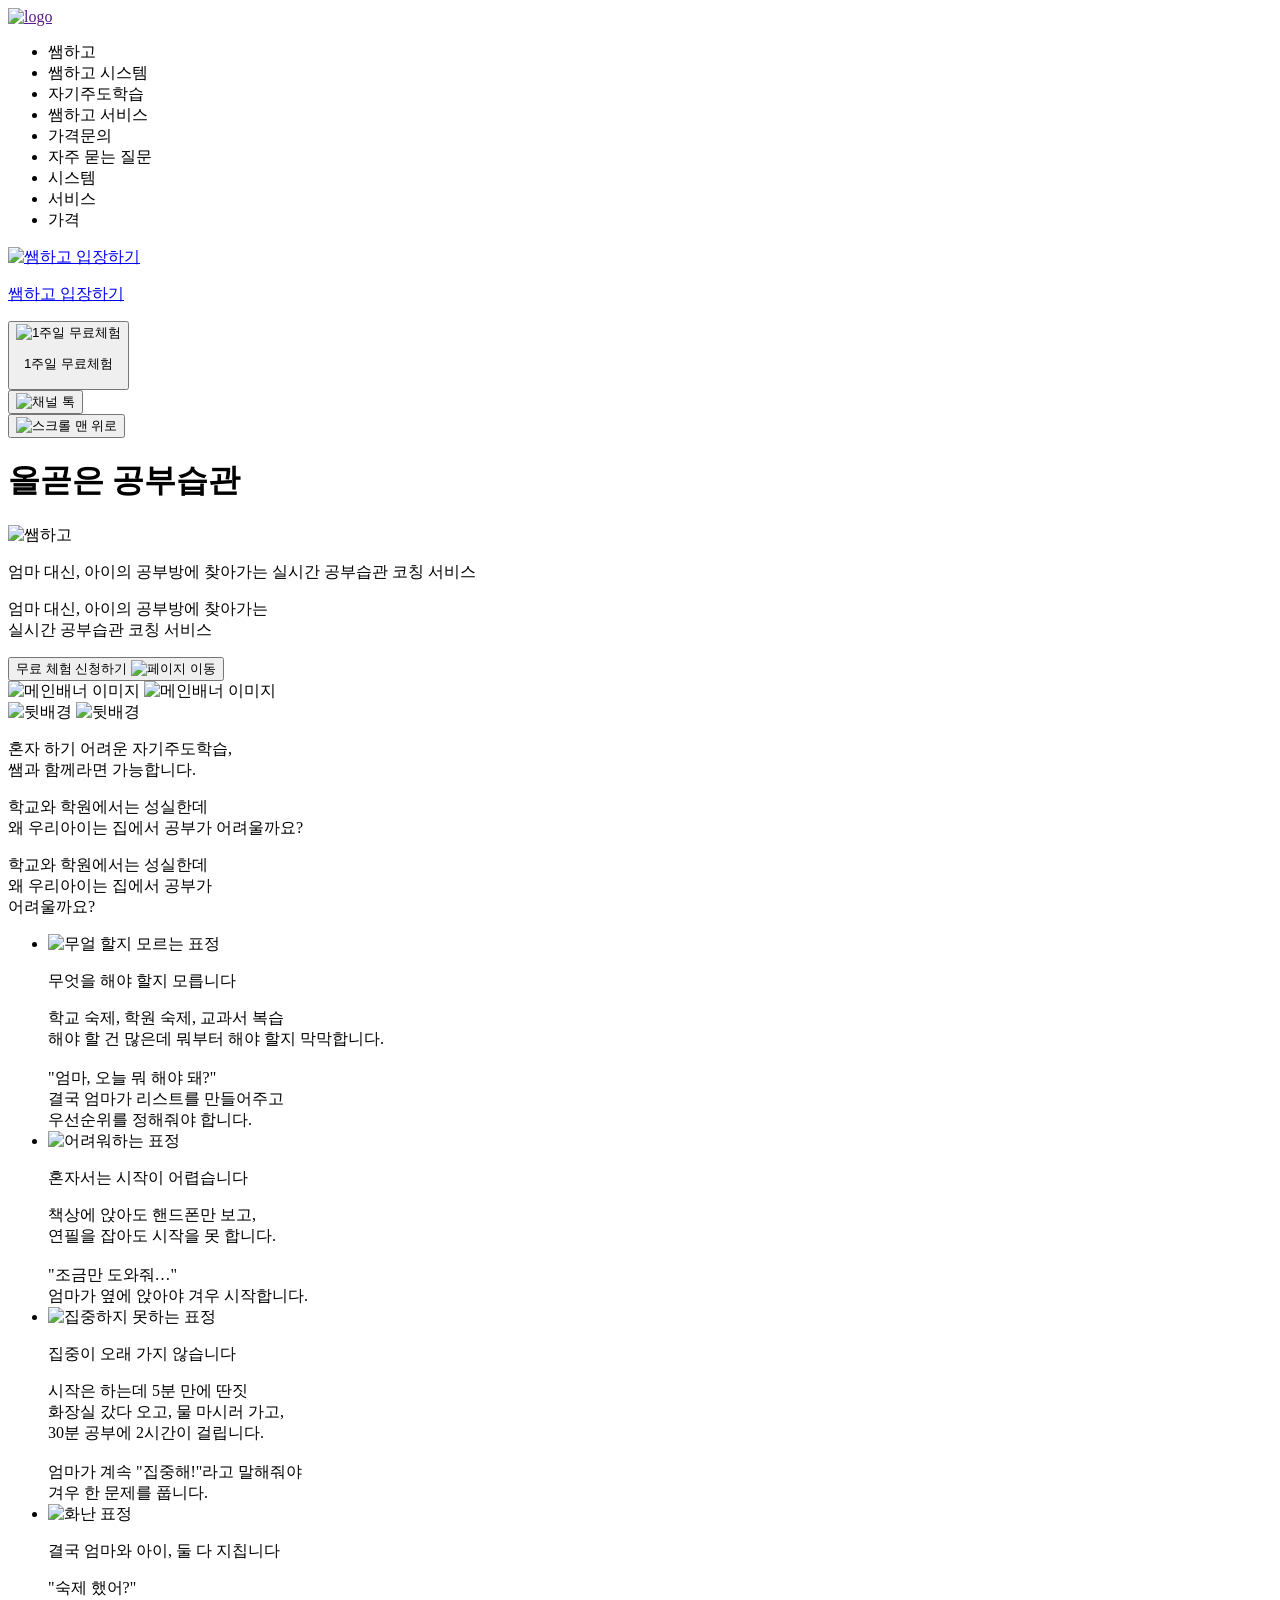
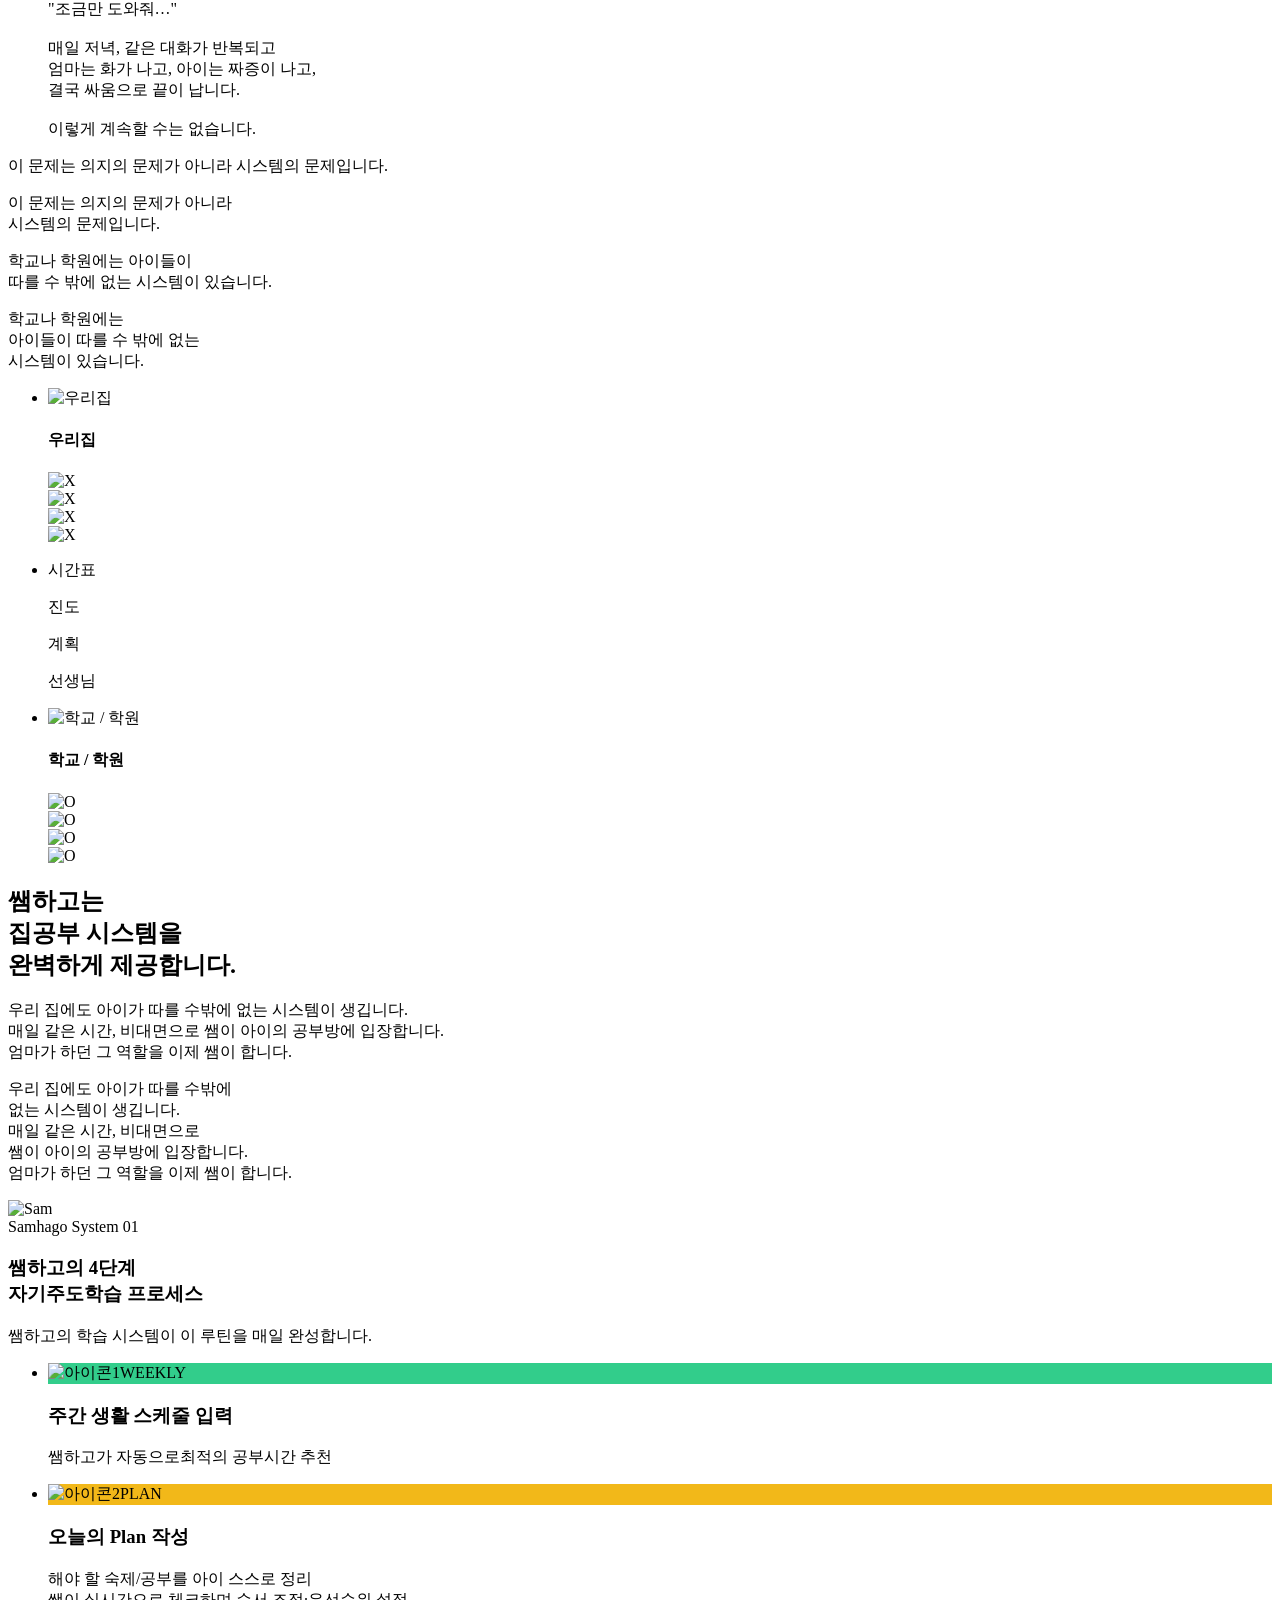
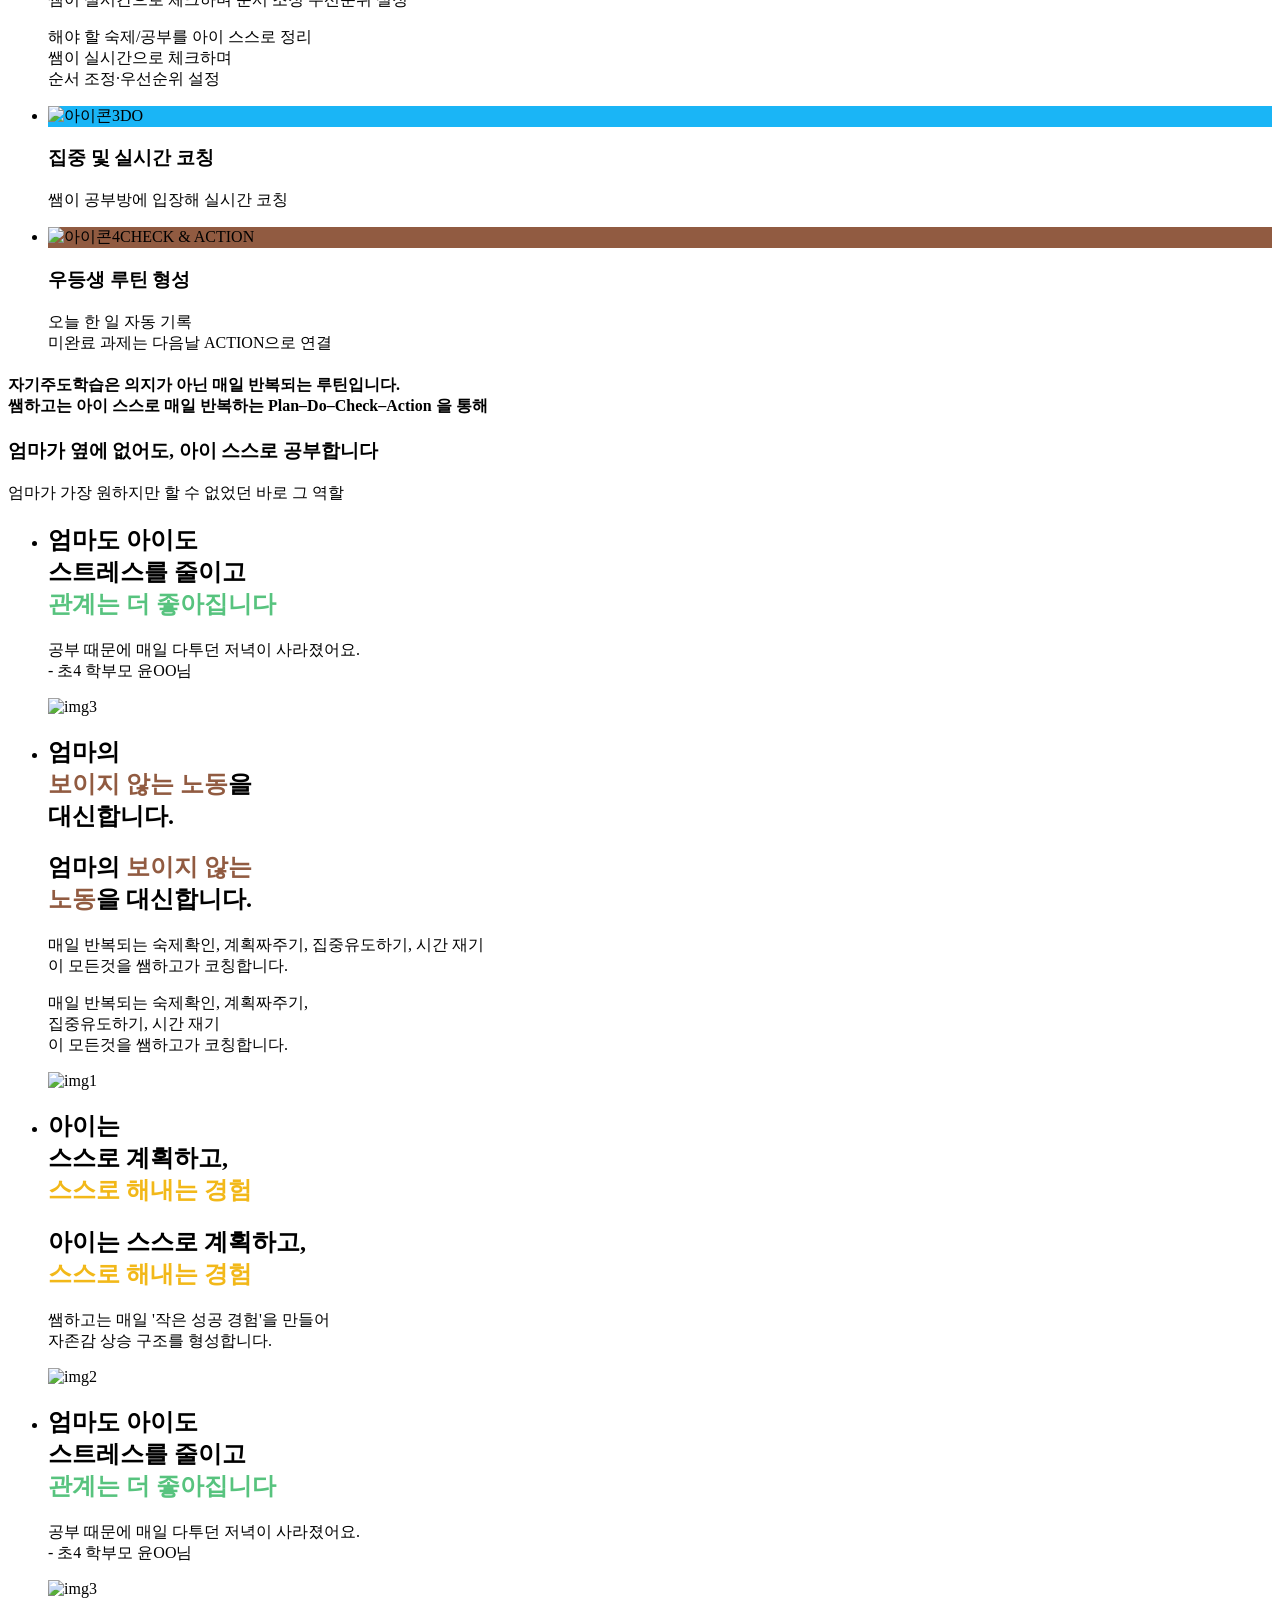
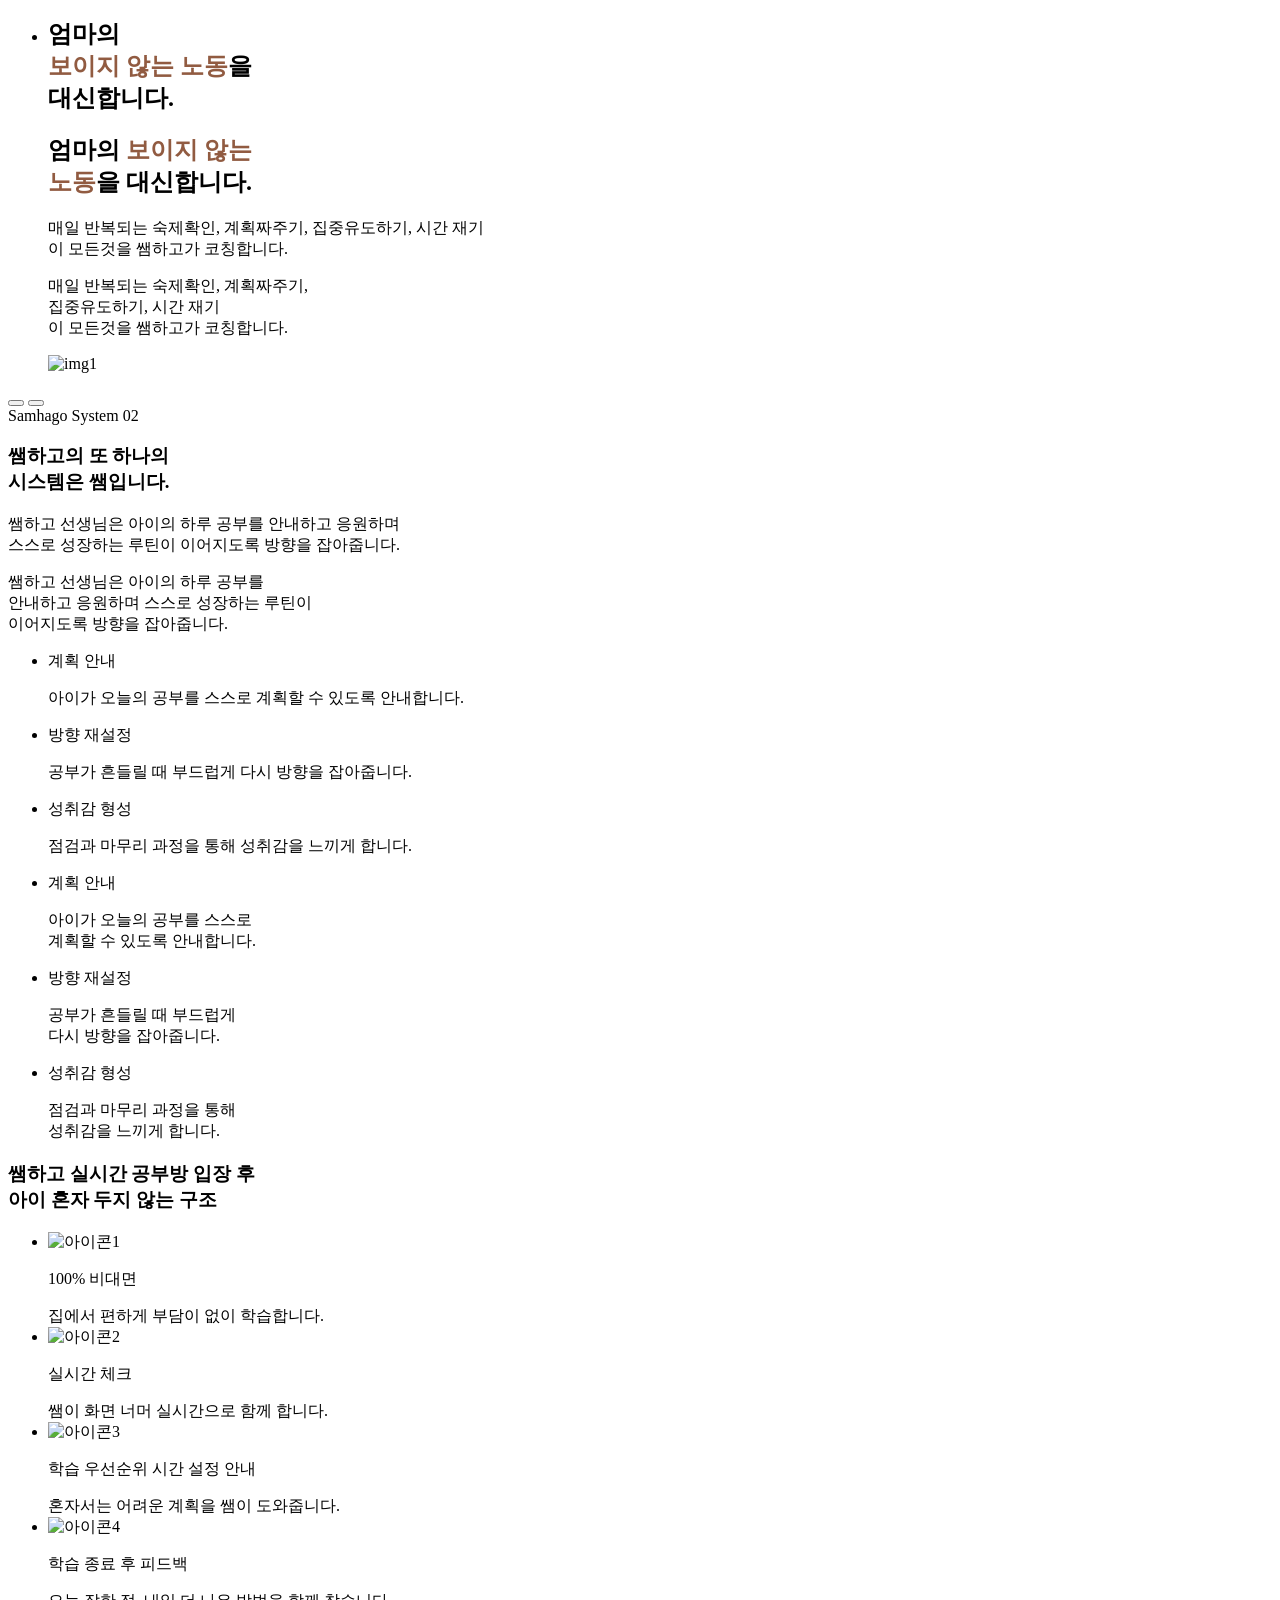
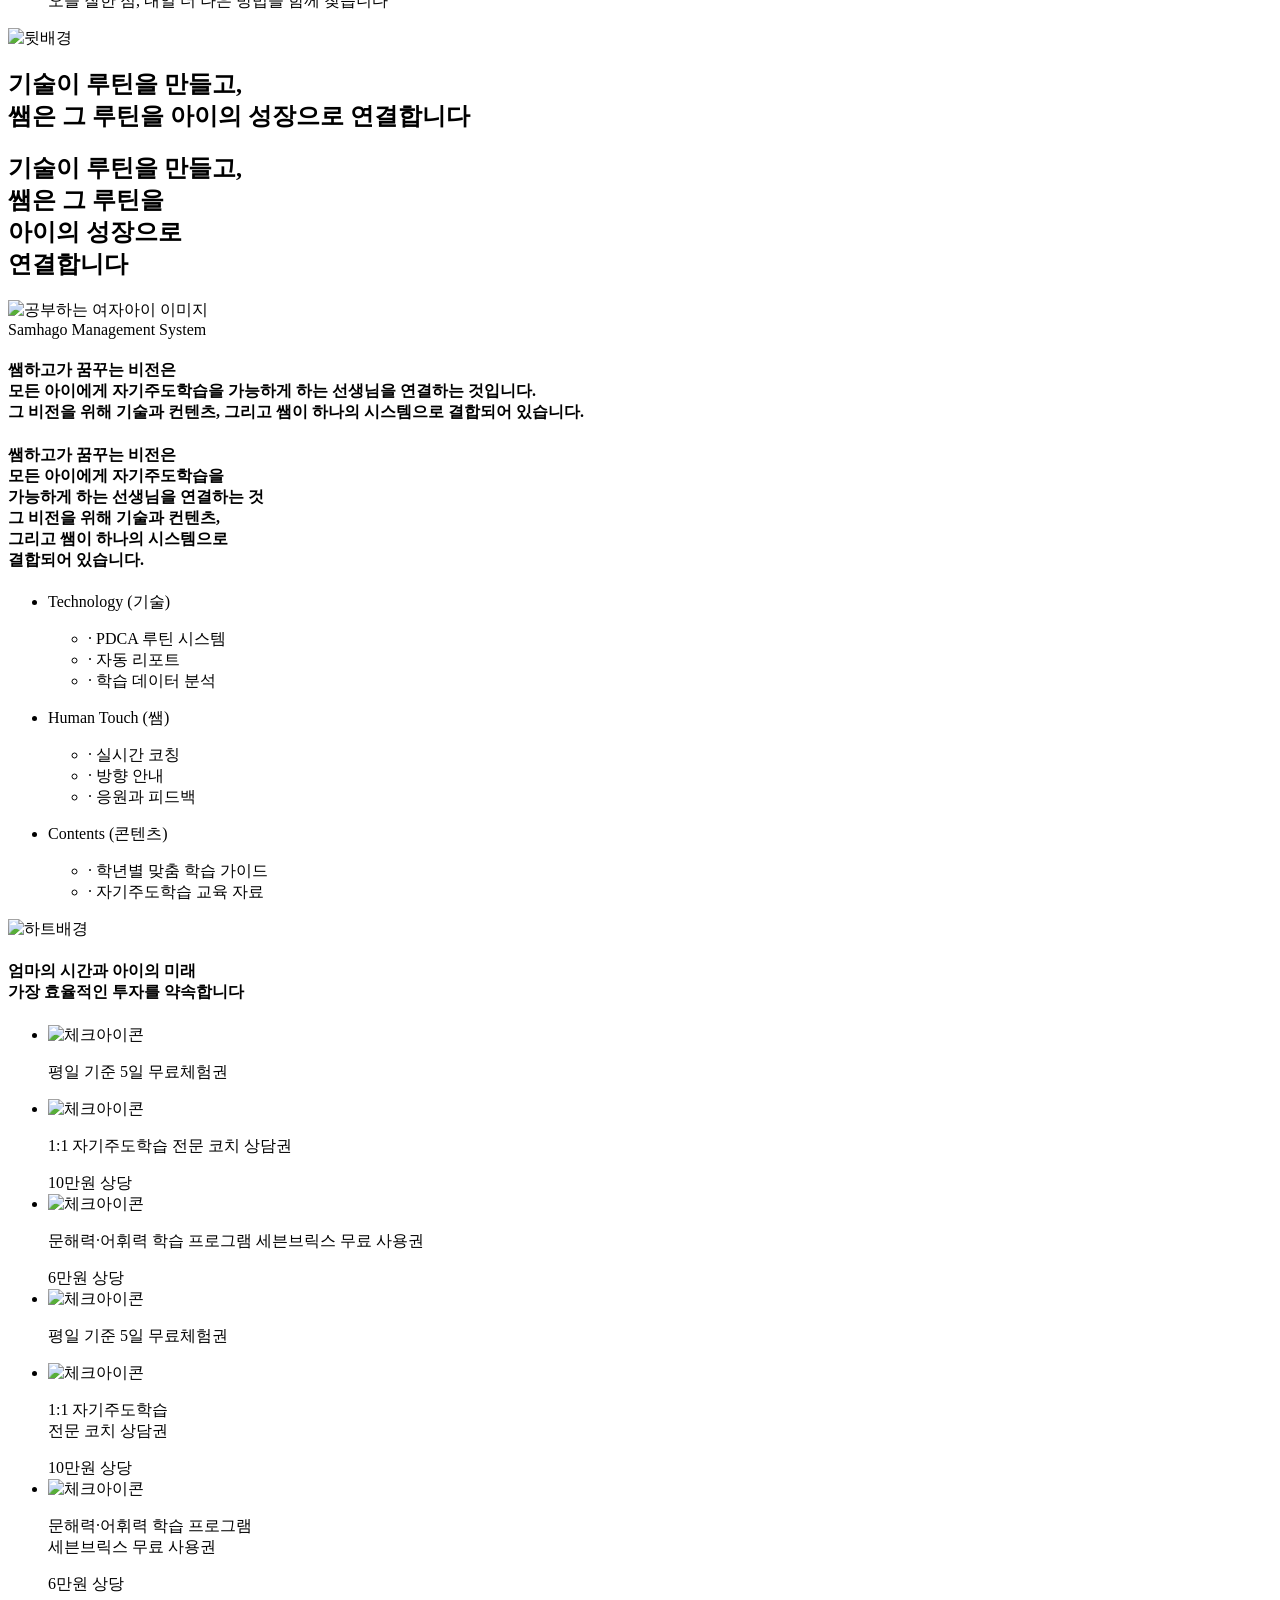
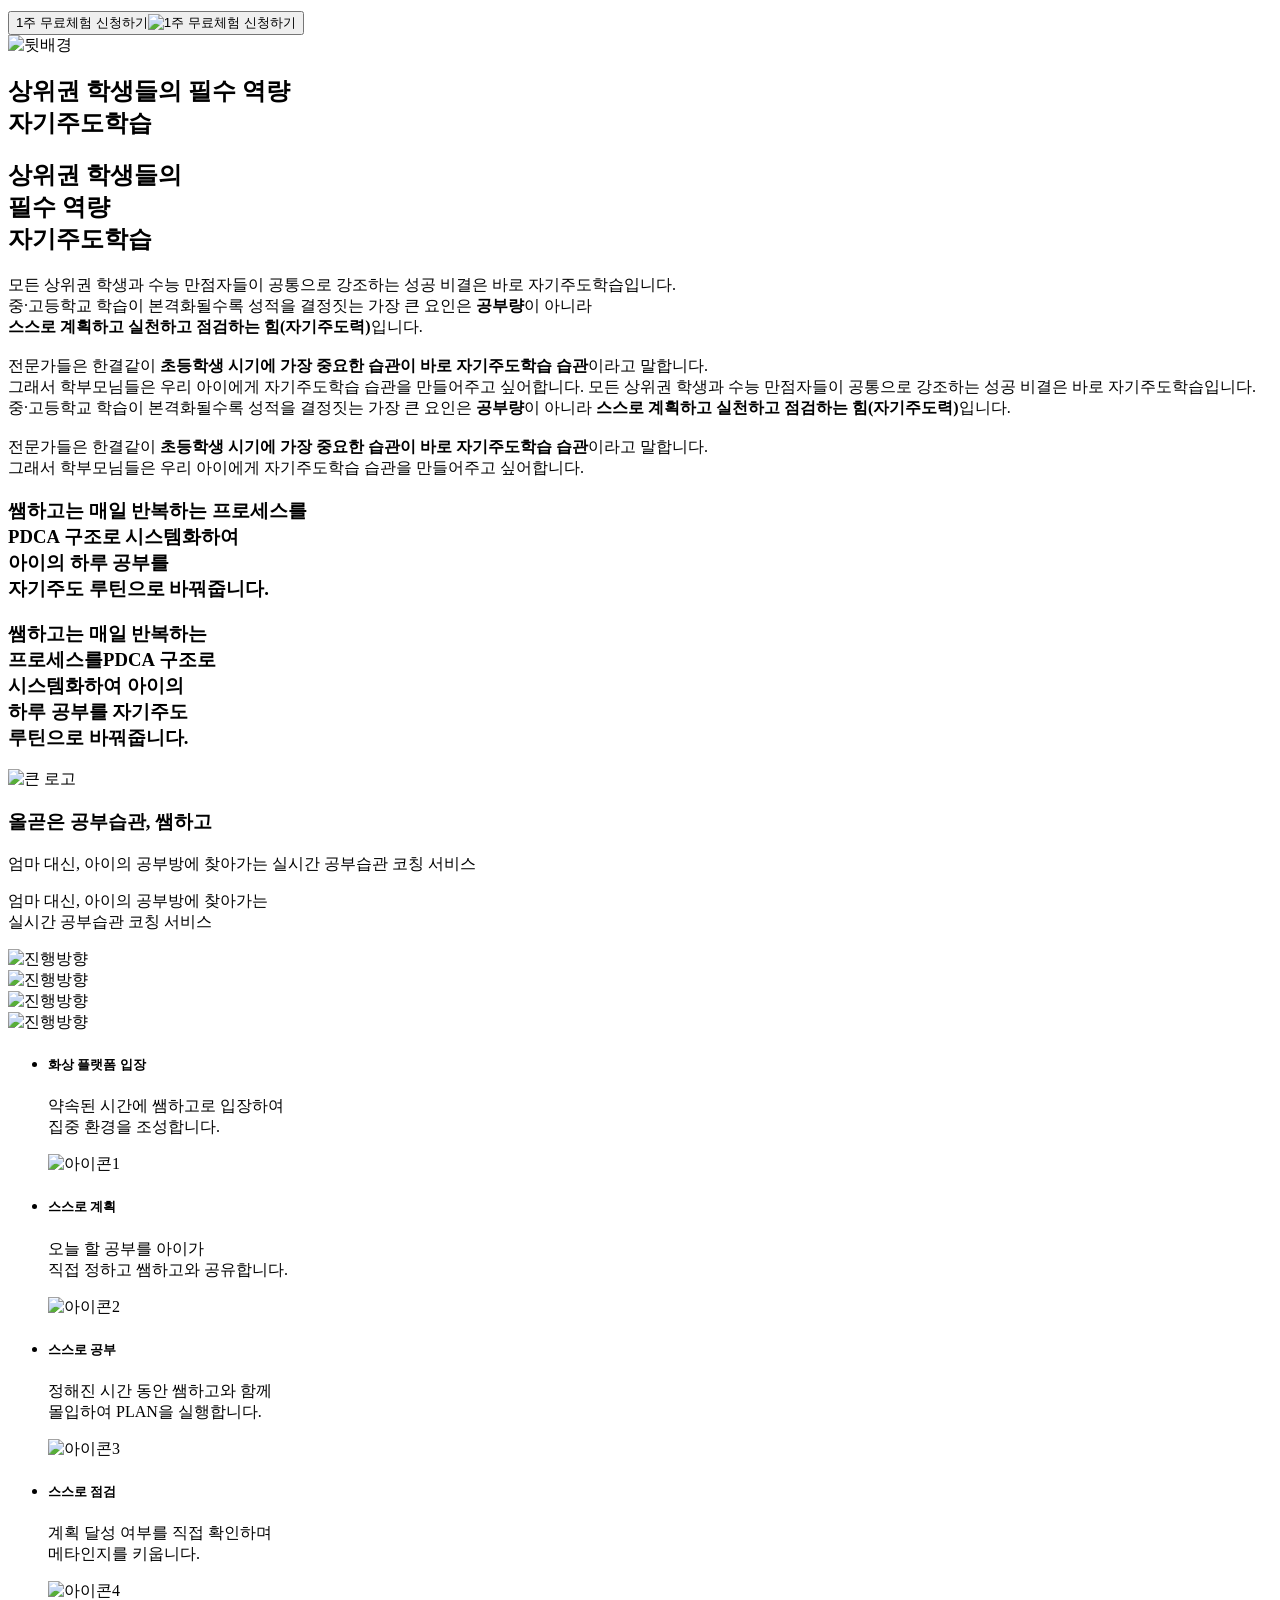
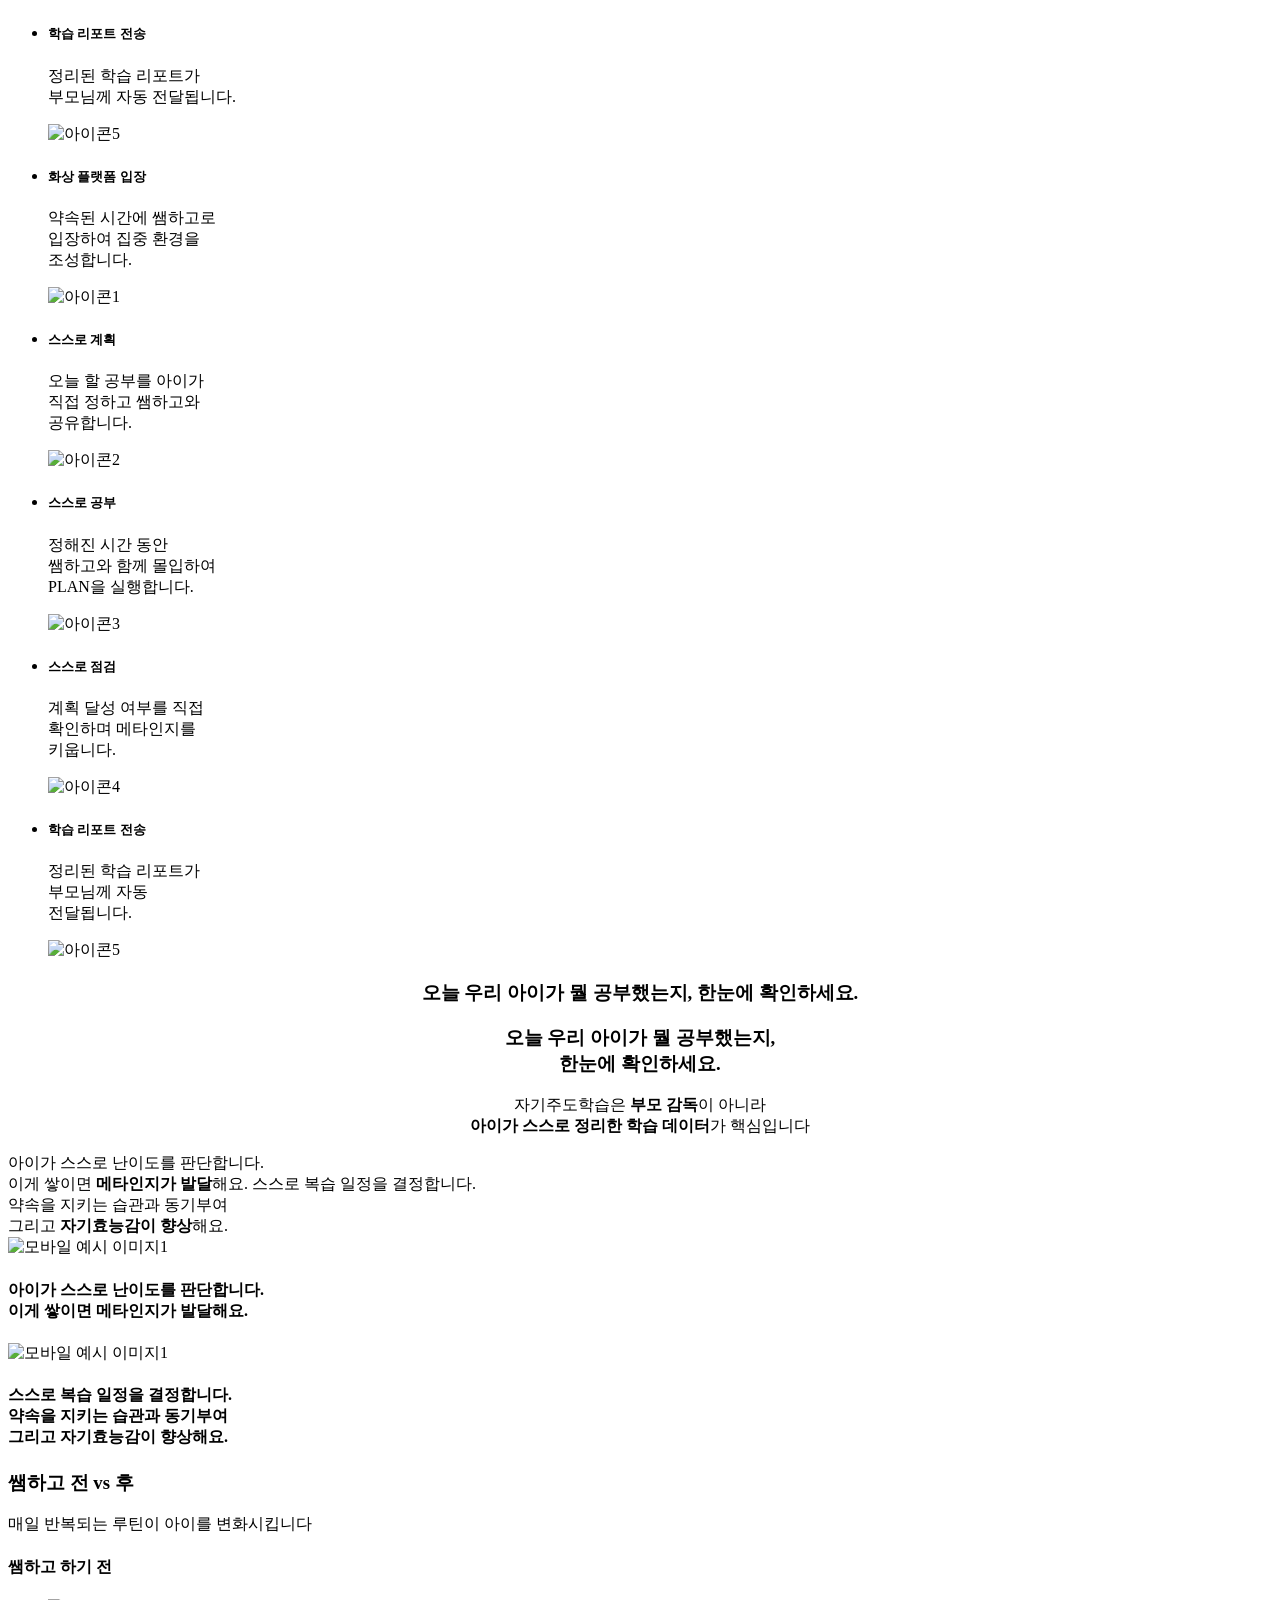
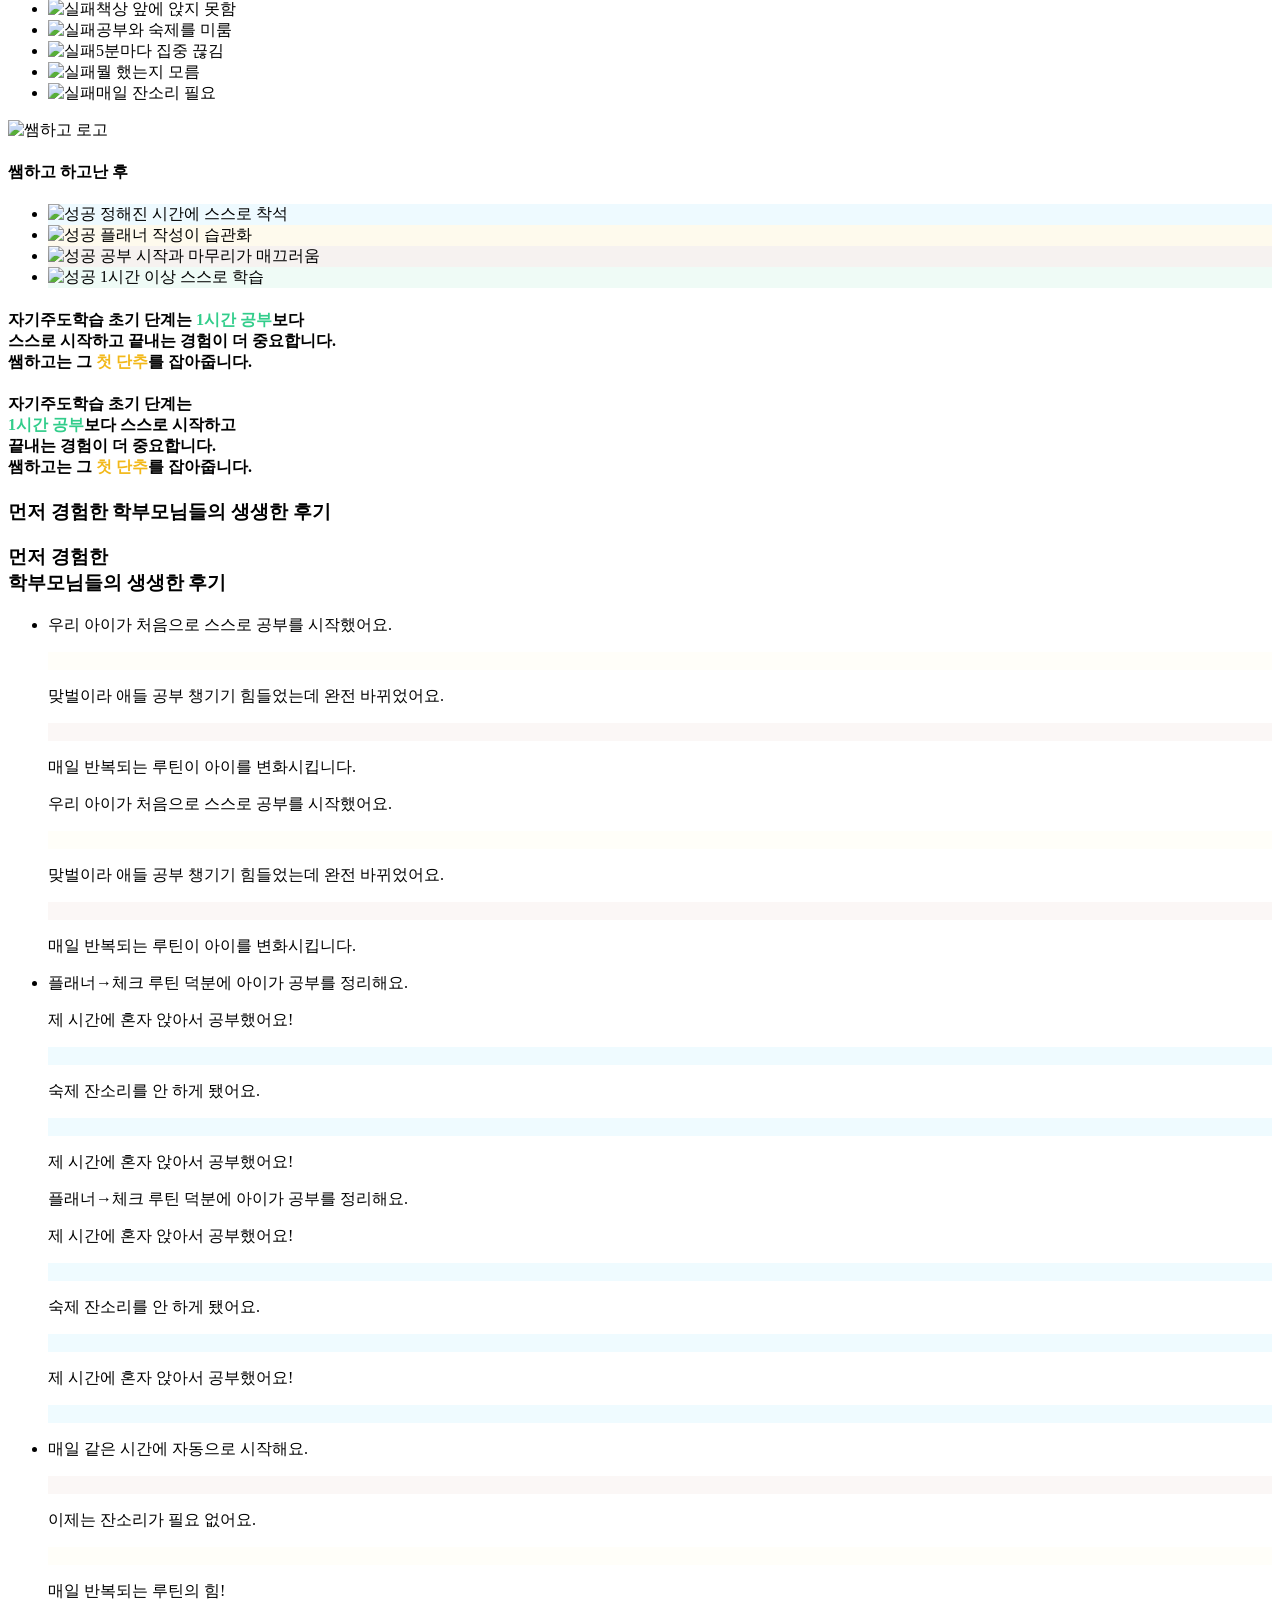
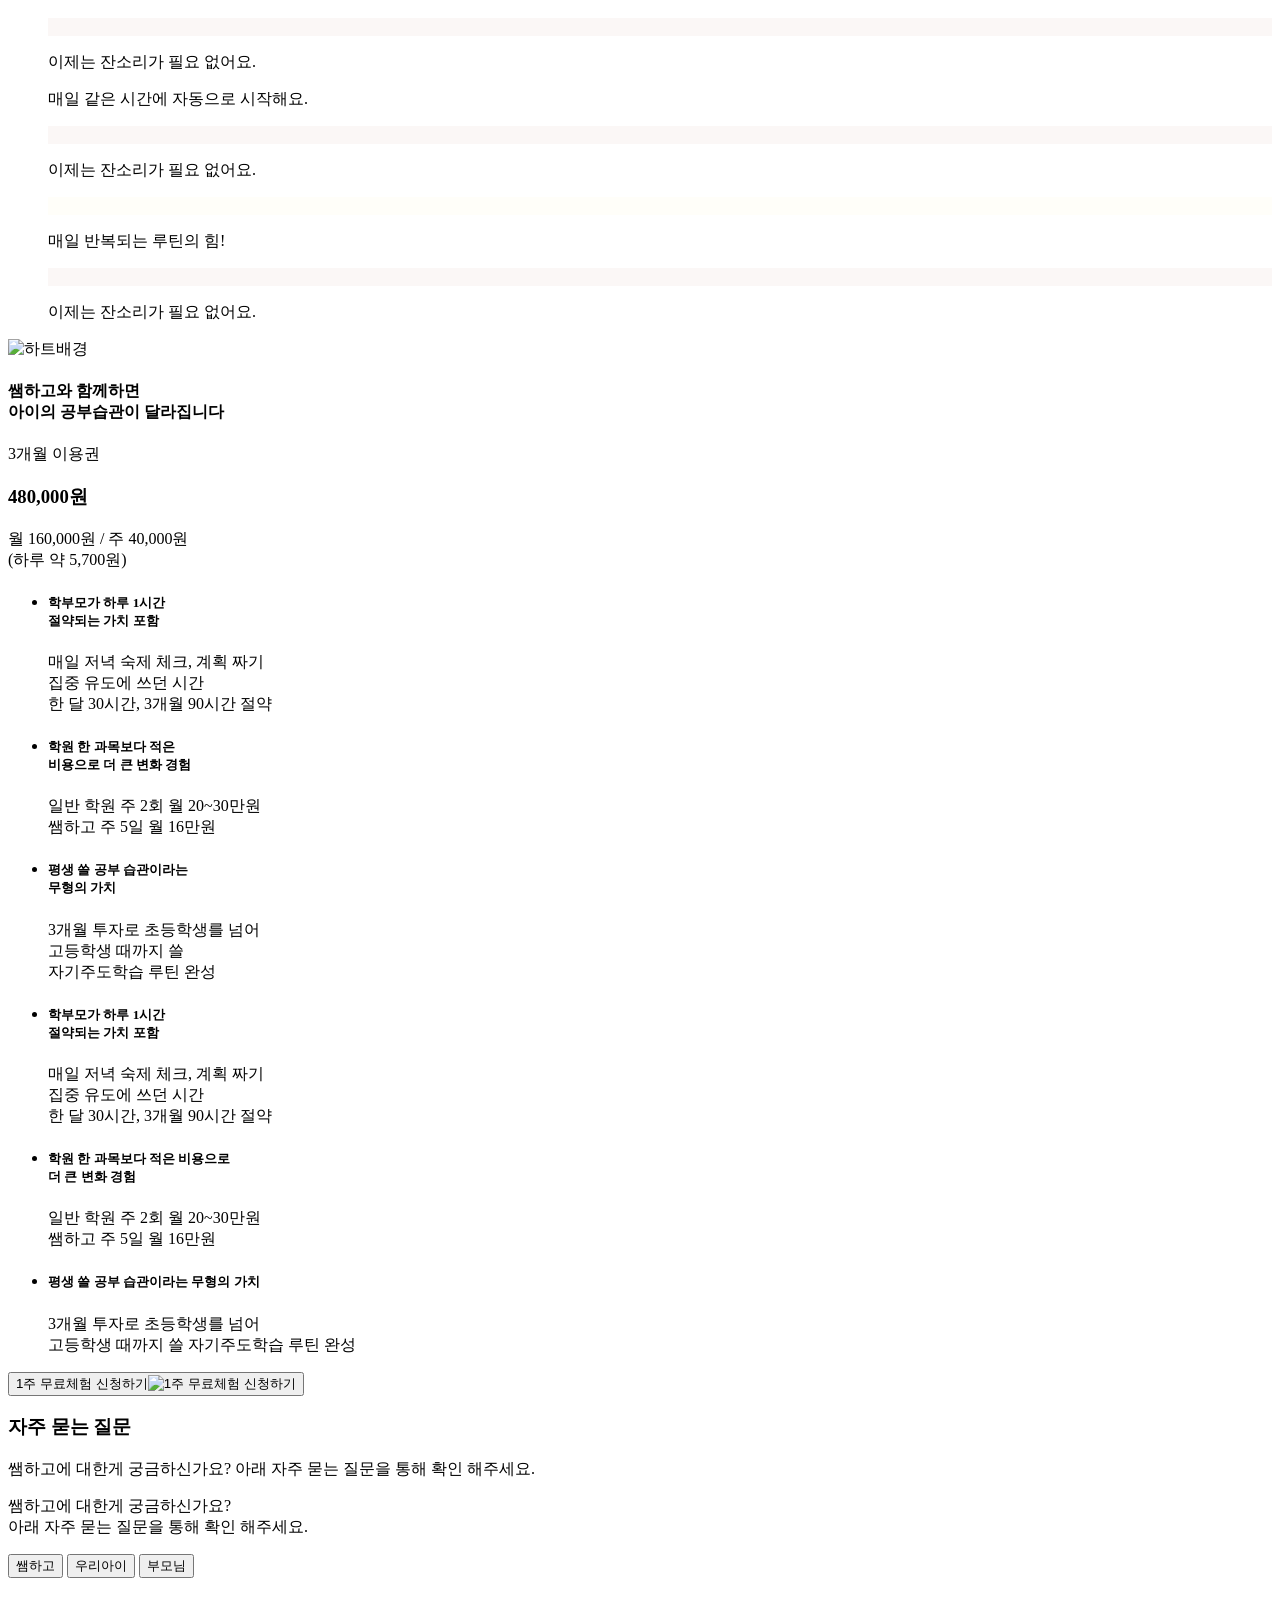
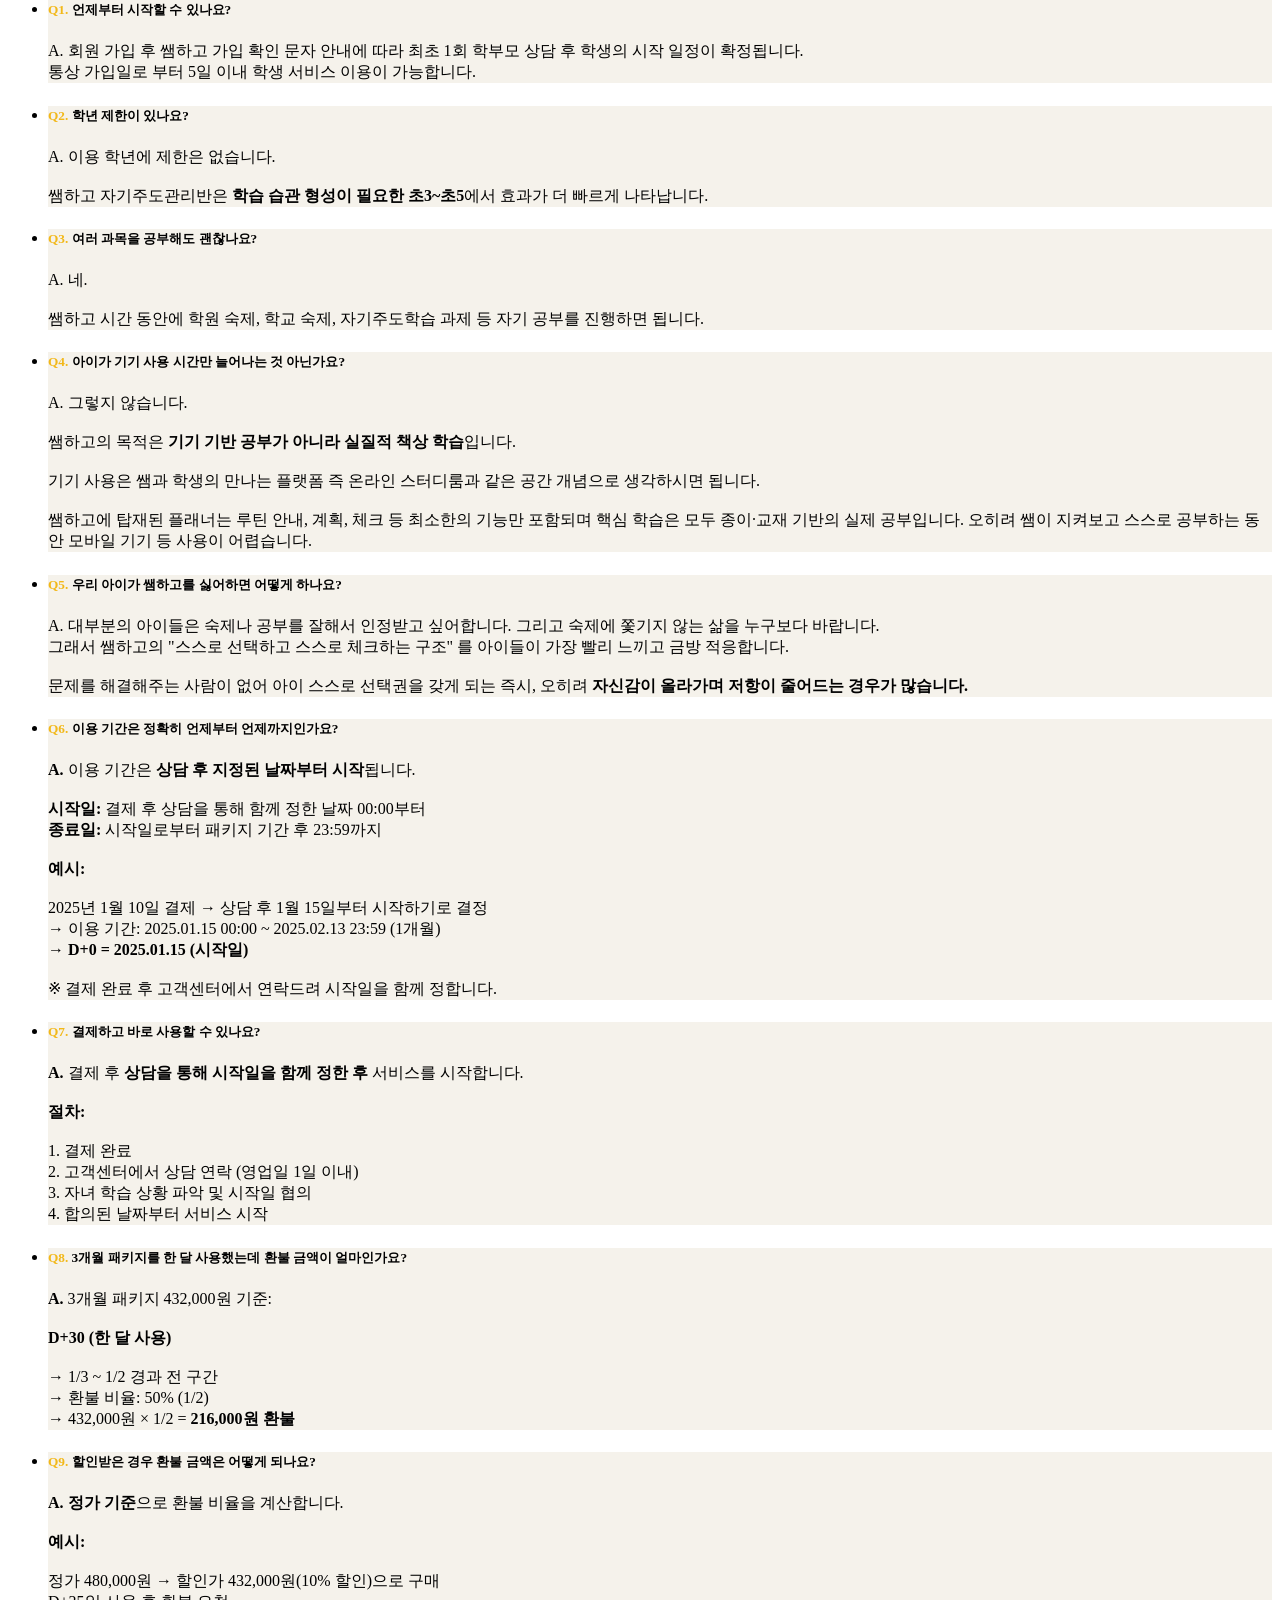
==== commit ccfadc50: "홈페이지 퍼블리싱 반영" ====
--- a/src/main/resources/templates/index.html
+++ b/src/main/resources/templates/index.html
@@ -19,7 +19,7 @@
 	<!-- sns미리보기 -->
 	<meta property="og:type" content="website">
 	<meta property="og:url" content="https://samhago.com/">
-	<meta property="og:image" content="http://samhago.com/image/con1_banner2M.png">
+	<meta property="og:image" content="http://samhago.com/image/con1_banner2M.png?v0.1">
 	<meta property="og:title" content="쌤하고">
 	<meta property="og:description" content="스스로 공부하는 아아를 만드는 최고의 서비스!">
 
@@ -37,10 +37,10 @@
 
 	<!-- 적용css -->
 	<link rel="stylesheet" href="/css/common.css?v1.1">
-	<link rel="stylesheet" href="/css/font.css?v1.0">
+	<link rel="stylesheet" href="/css/font.css?v1.1">
 	<link rel="stylesheet" href="/css/jquery-ui.css">
 	<link rel="stylesheet" href="/css/swiper-bundle.min.css">
-	<link rel="stylesheet" href="/css/home.css?v1.7">
+	<link rel="stylesheet" href="/css/home.css?v1.8">
 
 	<!-- 베이스script -->
 	<script src="/js/jquery.min.js"></script>
@@ -97,10 +97,10 @@
     </header>
     <div class="side">
         <div><button class="application" onclick="fn_applyIntro()"><img src="/image/logo_small.svg" alt="1주일 무료체험"><p>1주일 무료체험</p></button></div>
-        <div><button class="talk" onclick="chatChannel();"><img src="/image/talk.svg" alt="카카오톡 연결"></button></div>
+        <div><button class="talk" onclick="chatChannel();"><img src="/image/talk.svg" alt="채널 톡"></button></div>
         <div><button class="top_btn" onclick="$('html, body').animate({ scrollTop: 0}, 1000)"><img src="/image/top_scroll.svg" alt="스크롤 맨 위로"></button></div>
     </div>
-    <div class="content1" id="banner1">
+    <div class="content_area content1" id="banner1">
         <div class="header_box">
             <div><h1>올곧은 공부습관</h1><img src="/image/content1_samhago.svg" alt="쌤하고"></div>
             <p class="pc">엄마 대신, 아이의 공부방에 찾아가는 실시간 공부습관 코칭 서비스</p>
@@ -112,7 +112,7 @@
             <img class="mb" src="/image/content1_banner_mb.png" alt="메인배너 이미지">
         </div>
     </div>
-    <div class="content2"><!-- 혼자 하기 어려운 자기주도학습 ~ -->
+    <div class="content_area content2"><!-- 혼자 하기 어려운 자기주도학습 ~ -->
         <img class="background_blue" src="/image/background_blue.png" alt="뒷배경">
         <img class="background_yellow" src="/image/background_yellow.png" alt="뒷배경">
         <div class="con_box">
@@ -137,7 +137,8 @@
             </div>
             <p class="con2_p con2_p3 pc">이 문제는 의지의 문제가 아니라 <span class="red">시스템의 문제</span>입니다.</p>
             <p class="con2_p con2_p3 mb">이 문제는 의지의 문제가 아니라<br><span class="red">시스템의 문제</span>입니다.</p>
-            <p class="con2_p con2_p4">학교나 학원에는 아이들이<br>따를 수 밖에 없는 시스템이 있습니다.</p>
+            <p class="con2_p con2_p4 pc">학교나 학원에는 아이들이<br>따를 수 밖에 없는 시스템이 있습니다.</p>
+            <p class="con2_p con2_p4 mb">학교나 학원에는<br>아이들이 따를 수 밖에 없는<br>시스템이 있습니다.</p>
             <div class="con2_boxs">
                 <ul>
                     <li class="box">
@@ -170,7 +171,7 @@
             </div>
         </div>
     </div>
-    <div class="content3" id="banner2"><!-- (#쌤하고 시스템) -->
+    <div class="content_area content3" id="banner2"><!-- (#쌤하고 시스템) -->
         <div class="header_box">
             <div>
                 <h2>쌤하고는<br>집공부 시스템을<br><span class="gradient">완벽하게 제공합니다.</span></h2>
@@ -188,13 +189,13 @@
                 <li class="step1"><div style="background-color: #32CD8B;"><img src="/image/content3_icon1.svg" alt="아이콘1"><span>WEEKLY</span></div><h3>주간 생활 스케줄 입력</h3><p>쌤하고가 자동으로최적의 공부시간 추천</p></li>
                 <li class="step2"><div style="background-color: #F2B819;"><img src="/image/content3_icon2.svg" alt="아이콘2"><span>PLAN</span></div><h3>오늘의 Plan 작성</h3><p class="pc">해야 할 숙제/공부를 아이 스스로 정리<br>쌤이 실시간으로 체크하며 순서 조정·우선순위 설정</p><p class="mb">해야 할 숙제/공부를 아이 스스로 정리<br>쌤이 실시간으로 체크하며<br>순서 조정·우선순위 설정</p></li>
                 <li class="step3"><div style="background-color: #1AB5F6;"><img src="/image/content3_icon3.svg" alt="아이콘3"><span>DO</span></div><h3>집중 및 실시간 코칭</h3><p>쌤이 공부방에 입장해 실시간 코칭</p></li>
-                <li class="step4"><div style="background-color: #915B41;"><img src="/image/content3_icon4.svg" alt="아이콘4"><span>CHECK & ACTION</span></div><h3>우등생 루틴 형성</h3><p>오늘 한 일 자동 기록<br>미완료 과제는 다음날 Action으로 연결</p></li>
+                <li class="step4"><div style="background-color: #915B41;"><img src="/image/content3_icon4.svg" alt="아이콘4"><span>CHECK & ACTION</span></div><h3>우등생 루틴 형성</h3><p>오늘 한 일 자동 기록<br>미완료 과제는 다음날 ACTION으로 연결</p></li>
             </ul>
             <h4>자기주도학습은 의지가 아닌 매일 반복되는 루틴입니다.<br>쌤하고는 아이 스스로 매일 반복하는 Plan–Do–Check–Action 을 통해</h4>
             <h3 class="custom">엄마가 옆에 없어도, 아이 스스로 공부합니다</h3>
         </div>
     </div>
-    <div class="content4"><!-- 엄마의 보이지 않는 노동을 ~ -->
+    <div class="content_area content4"><!-- 엄마의 보이지 않는 노동을 ~ -->
         <div class="header_box">
             <span>엄마가 가장 원하지만 할 수 없었던 바로 그 역할</span>
             <ul>
@@ -269,7 +270,7 @@
             </ul>
         </div>
     </div>
-    <div class="content5"><!-- 기술이 루틴을 만들고 ~ -->
+    <div class="content_area content5"><!-- 기술이 루틴을 만들고 ~ -->
         <img class="background_yellow" src="/image/background_yellow.png" alt="뒷배경">
         <div class="header_box">
             <h2 class="pc">기술이 루틴을 만들고,<br>쌤은 그 루틴을 <span class="gradient">아이의 성장</span>으로 연결합니다</h2>
@@ -327,7 +328,7 @@
             </div>
         </div>
     </div>
-    <div class="content6" id="banner3"><!-- (#자기주도학습) -->
+    <div class="content_area content6" id="banner3"><!-- (#자기주도학습) -->
         <img class="background_brown" src="/image/background_brown.png" alt="뒷배경">
         <div class="header_box">
             <h2 class="pc">상위권 학생들의 필수 역량<br>자기주도학습</h2>
@@ -345,7 +346,7 @@
             </div>
         </div>
     </div>
-    <div class="content7" id="banner4"><!-- (#쌤하고 서비스) -->
+    <div class="content_area content7" id="banner4"><!-- (#쌤하고 서비스) -->
         <div class="con_box">
             <div id="section7">
                 <h3>올곧은 공부습관, 쌤하고</h3>
@@ -492,7 +493,7 @@
 
         </div>
     </div>
-    <div class="content8" id="banner5"><!-- (#가격문의) -->
+    <div class="content_area content8" id="banner5"><!-- (#가격문의) -->
         <div class="con_box">
             <div class="bluebox">
                 <img src="/image/big_heart_blue.svg" alt="하트배경">
@@ -526,7 +527,7 @@
             </div>
         </div>
     </div>
-    <div class="content9" id="banner6"><!-- (#자주묻는질문) -->
+    <div class="content_area content9" id="banner6"><!-- (#자주묻는질문) -->
         <div class="con_box">
             <h3>자주 묻는 질문</h3>
             <p class="pc">쌤하고에 대한게 궁금하신가요? 아래 자주 묻는 질문을 통해 확인 해주세요. </p>
@@ -537,34 +538,34 @@
                 <button class="question_btn question_btn3" key="3" onclick="questionListToggle(this)">부모님</button>
             </div>
             <ul class="question_list question_list1 active" key="1">
-                <li style="background:#F5F2EB"><div><h5><span style="color:#F2B819">Q1. </span>언제부터 시작할 수 있나요?</h5><p class="addbtn"></p></div>
+                <li style="background:#F5F2EB"><div><h5 class="qtitle"><span style="color:#F2B819">Q1. </span>언제부터 시작할 수 있나요?</h5><p class="addbtn"></p></div>
                     <p class="toggletxt">A. 회원 가입 후 쌤하고 가입 확인 문자 안내에 따라 최초 1회 학부모 상담 후 학생의 시작 일정이 확정됩니다.<br>통상 가입일로 부터 5일 이내 학생 서비스 이용이 가능합니다.</p>
                 </li>
-                <li style="background:#F5F2EB"><div><h5><span style="color:#F2B819">Q2. </span>학년 제한이 있나요?</h5><p class="addbtn"></p></div>
+                <li style="background:#F5F2EB"><div><h5 class="qtitle"><span style="color:#F2B819">Q2. </span>학년 제한이 있나요?</h5><p class="addbtn"></p></div>
                     <p class="toggletxt">A. 이용 학년에 제한은 없습니다.<br><br>쌤하고 자기주도관리반은 <b>학습 습관 형성이 필요한 초3~초5</b>에서 효과가 더 빠르게 나타납니다.</p>
                 </li>
-                <li style="background:#F5F2EB"><div><h5><span style="color:#F2B819">Q3. </span> 여러 과목을 공부해도 괜찮나요?</h5><p class="addbtn"></p></div>
+                <li style="background:#F5F2EB"><div><h5 class="qtitle"><span style="color:#F2B819">Q3. </span> 여러 과목을 공부해도 괜찮나요?</h5><p class="addbtn"></p></div>
                     <p class="toggletxt">A. 네.<br><br>쌤하고 시간 동안에 학원 숙제, 학교 숙제, 자기주도학습 과제 등 자기 공부를 진행하면 됩니다.</p>
                 </li>
-                <li style="background:#F5F2EB"><div><h5><span style="color:#F2B819">Q4. </span>아이가 기기 사용 시간만 늘어나는 것 아닌가요?</h5><p class="addbtn"></p></div>
+                <li style="background:#F5F2EB"><div><h5 class="qtitle"><span style="color:#F2B819">Q4. </span>아이가 기기 사용 시간만 늘어나는 것 아닌가요?</h5><p class="addbtn"></p></div>
                     <p class="toggletxt">A. 그렇지 않습니다.<br><br>쌤하고의 목적은 <b>기기 기반 공부가 아니라 실질적 책상 학습</b>입니다.<br><br>기기 사용은 쌤과 학생의 만나는 플랫폼 즉 온라인 스터디룸과 같은 공간 개념으로 생각하시면 됩니다.<br><br>쌤하고에 탑재된 플래너는 루틴 안내, 계획, 체크 등 최소한의 기능만 포함되며 핵심 학습은 모두 종이·교재 기반의 실제 공부입니다. 오히려 쌤이 지켜보고 스스로 공부하는 동안 모바일 기기 등 사용이 어렵습니다.</p>
                 </li>
-                <li style="background:#F5F2EB"><div><h5><span style="color:#F2B819">Q5. </span>우리 아이가 쌤하고를 싫어하면 어떻게 하나요?</h5><p class="addbtn"></p></div>
+                <li style="background:#F5F2EB"><div><h5 class="qtitle"><span style="color:#F2B819">Q5. </span>우리 아이가 쌤하고를 싫어하면 어떻게 하나요?</h5><p class="addbtn"></p></div>
                     <p class="toggletxt">A. 대부분의 아이들은 숙제나 공부를 잘해서 인정받고 싶어합니다. 그리고 숙제에 쫓기지 않는 삶을 누구보다 바랍니다.<br>그래서 쌤하고의 "스스로 선택하고 스스로 체크하는 구조" 를 아이들이 가장 빨리 느끼고 금방 적응합니다.<br><br>문제를 해결해주는 사람이 없어 아이 스스로 선택권을 갖게 되는 즉시, 오히려 <b>자신감이 올라가며 저항이 줄어드는 경우가 많습니다.</b></p>
                 </li>
-                <li style="background:#F5F2EB"><div><h5><span style="color:#F2B819">Q6. </span>이용 기간은 정확히 언제부터 언제까지인가요?</h5><p class="addbtn"></p></div>
-                    <p class="toggletxt"><b>A.</b> 이용 기간은 <b>상담 후 지정된 날짜부터 시작</b>됩니다.<br><br><b><span class="dot"></span>시작일:</b> 결제 후 상담을 통해 함께 정한 날짜 00:00부터<br><b><span class="dot"></span>종료일:</b> 시작일로부터 패키지 기간 후 23:59까지<br><br><b>예시:</b><br><br><span class="dot"></span>2025년 1월 10일 결제 → 상담 후 1월 15일부터 시작하기로 결정<br><span class="dot"></span>→ 이용 기간: 2025.01.15 00:00 ~ 2025.02.13 23:59 (1개월)<br><span class="dot"></span>→ <b>D+0 = 2025.01.15 (시작일)</b><br><br>※ 결제 완료 후 고객센터에서 연락드려 시작일을 함께 정합니다.</p>
-                </li>
-                <li style="background:#F5F2EB"><div><h5><span style="color:#F2B819">Q7. </span>결제하고 바로 사용할 수 있나요?</h5><p class="addbtn"></p></div>
+                <li style="background:#F5F2EB"><div><h5 class="qtitle"><span style="color:#F2B819">Q6. </span>이용 기간은 정확히 언제부터 언제까지인가요?</h5><p class="addbtn"></p></div>
+                    <p class="toggletxt"><b>A.</b> 이용 기간은 <b>상담 후 지정된 날짜부터 시작</b>됩니다.<br><br><span class="dot"><b>시작일:</b> 결제 후 상담을 통해 함께 정한 날짜 00:00부터</span><br><b><span class="dot">종료일:</b> 시작일로부터 패키지 기간 후 23:59까지</span><br><br><b>예시:</b><br><br><span class="dot">2025년 1월 10일 결제 → 상담 후 1월 15일부터 시작하기로 결정</span><br>→ 이용 기간: 2025.01.15 00:00 ~ 2025.02.13 23:59 (1개월)<br>→ <b>D+0 = 2025.01.15 (시작일)</b><br><br>※ 결제 완료 후 고객센터에서 연락드려 시작일을 함께 정합니다.</p>
+                </li>
+                <li style="background:#F5F2EB"><div><h5 class="qtitle"><span style="color:#F2B819">Q7. </span>결제하고 바로 사용할 수 있나요?</h5><p class="addbtn"></p></div>
                     <p class="toggletxt"><b>A.</b> 결제 후 <b>상담을 통해 시작일을 함께 정한 후</b> 서비스를 시작합니다.<br><br><b>절차:</b><br><br>1. 결제 완료<br>2. 고객센터에서 상담 연락 (영업일 1일 이내)<br>3. 자녀 학습 상황 파악 및 시작일 협의<br>4. 합의된 날짜부터 서비스 시작</p>
                 </li>
-                <li style="background:#F5F2EB"><div><h5><span style="color:#F2B819">Q8. </span>3개월 패키지를 한 달 사용했는데 환불 금액이 얼마인가요?</h5><p class="addbtn"></p></div>
-                    <p class="toggletxt"><b>A.</b> 3개월 패키지 432,000원 기준:<br><br><b>D+30 (한 달 사용)</b><br><br><span class="dot"></span>→ 1/3 ~ 1/2 경과 전 구간<br><span class="dot"></span>→ 환불 비율: 50% (1/2)<br><span class="dot"></span>→ 432,000원 × 1/2 = <b>216,000원 환불</b></p>
-                </li>
-                <li style="background:#F5F2EB"><div><h5><span style="color:#F2B819">Q9. </span>할인받은 경우 환불 금액은 어떻게 되나요?</h5><p class="addbtn"></p></div>
-                    <p class="toggletxt"><b>A.</b> <b>정가 기준</b>으로 환불 비율을 계산합니다.<br><br><b>예시:</b><br><br><span class="dot"></span>정가 480,000원 → 할인가 432,000원(10% 할인)으로 구매<br><span class="dot"></span>D+35일 사용 후 환불 요청<br><br><b>계산:</b><br><br><span class="dot"></span>D+35 = 1/2 경과 전 (D+30~D+44)<br><span class="dot"></span>환불 비율: 50%<br><span class="dot"></span>480,000원 × 1/2 = <b>240,000원 환불</b><br><br>※ 할인받은 금액이 아닌 정가를 기준으로 계산됩니다.</p>
-                </li>
-                <li style="background:#F5F2EB"><div><h5><span style="color:#F2B819">Q10. </span>환불 금액 계산 방법을 한눈에 볼 수 있나요?</h5><p class="addbtn"></p></div>
+                <li style="background:#F5F2EB"><div><h5 class="qtitle"><span style="color:#F2B819">Q8. </span>3개월 패키지를 한 달 사용했는데 환불 금액이 얼마인가요?</h5><p class="addbtn"></p></div>
+                    <p class="toggletxt"><b>A.</b> 3개월 패키지 432,000원 기준:<br><br><b>D+30 (한 달 사용)</b><br><br>→ 1/3 ~ 1/2 경과 전 구간<br>→ 환불 비율: 50% (1/2)<br>→ 432,000원 × 1/2 = <b>216,000원 환불</b></p>
+                </li>
+                <li style="background:#F5F2EB"><div><h5 class="qtitle"><span style="color:#F2B819">Q9. </span>할인받은 경우 환불 금액은 어떻게 되나요?</h5><p class="addbtn"></p></div>
+                    <p class="toggletxt"><b>A.</b> <b>정가 기준</b>으로 환불 비율을 계산합니다.<br><br><b>예시:</b><br><br><span class="dot">정가 480,000원 → 할인가 432,000원(10% 할인)으로 구매</span><br><span class="dot">D+35일 사용 후 환불 요청</span><br><br><b>계산:</b><br><br><span class="dot">D+35 = 1/2 경과 전 (D+30~D+44)</span><br><span class="dot">환불 비율: 50%</span><br><span class="dot">480,000원 × 1/2 = <b>240,000원 환불</b></span><br><br>※ 할인받은 금액이 아닌 정가를 기준으로 계산됩니다.</p>
+                </li>
+                <li style="background:#F5F2EB"><div><h5 class="qtitle"><span style="color:#F2B819">Q10. </span>환불 금액 계산 방법을 한눈에 볼 수 있나요?</h5><p class="addbtn"></p></div>
                     <div class="toggletxt">A. 네, 아래 표를 참고하세요.
                         <table>
                             <thead>
@@ -611,45 +612,45 @@
                         </table>
                     </div>
                 </li>
-                <li style="background:#F5F2EB"><div><h5><span style="color:#F2B819">Q11. </span>결제 후 시작 전에 환불하면 어떻게 되나요?</h5><p class="addbtn"></p></div>
-                    <p class="toggletxt"><b>A.</b> <b>이용 시작 전</b>에는 100% 전액 환불됩니다.<br><br><b>예시:</b><br><br><span class="dot"></span>1월 10일 결제<br><span class="dot"></span>상담 후 1월 20일부터 시작하기로 결정<br><span class="dot"></span>1월 18일 환불 요청 (시작 전) → <b>100% 전액 환불</b></p>
+                <li style="background:#F5F2EB"><div><h5 class="qtitle"><span style="color:#F2B819">Q11. </span>결제 후 시작 전에 환불하면 어떻게 되나요?</h5><p class="addbtn"></p></div>
+                    <p class="toggletxt"><b>A.</b> <b>이용 시작 전</b>에는 100% 전액 환불됩니다.<br><br><b>예시:</b><br><br><span class="dot">1월 10일 결제</span><br><span class="dot">상담 후 1월 20일부터 시작하기로 결정</span><br><span class="dot">1월 18일 환불 요청 (시작 전) → <b>100% 전액 환불</b></span></p>
                 </li>
             </ul>
             <ul class="question_list question_list2" key="2">
-                <li style="background:#FFF6F2"><div><h5><span style="color:#915B41">Q1. </span>우리 아이가 집중을 잘 못해요. 그래도 쌤하고가 효과가 있을까요?</h5><p class="addbtn"></p></div>
-                    <p class="toggletxt">A. 네, 가능합니다.<br><br>쌤하고는 '오래 공부하기'보다 <b>스스로 시작하는 힘</b>을 먼저 만들어주는 서비스입니다.<br><br>아이들은 화상 플랫폼에 입장하는 순간 자연스럽게 공부 모드로 전환되고,<br>오늘 할 일을 직접 기록하면서 <b>집중해야 할 이유와 방향</b>을 스스로 알게 됩니다.<br><br>또한 PDCA 루틴을 반복하면서<br><span class="dot"></span>시작 → 지속 → 마무리<br>이 흐름을 매일 경험하기 때문에<br>짧은 집중도 점점 길어지고 <b>1시간 이상 공부하는 아이들로 성장합니다.</b></p>
-                </li>
-                <li style="background:#FFF6F2"><div><h5><span style="color:#915B41">Q2. </span>계획을 세우는 걸 어려워하는 아이도 사용할 수 있나요?</h5><p class="addbtn"></p></div>
-                    <p class="toggletxt">A. 오히려 그런 아이에게 가장 효과적입니다.<br><br>초등 아이는 스스로 계획을 세우기 어렵기 때문에<br>쌤하고는 <b>아이가 따라오기만 해도 계획이 완성되는 구조</b>를 제공합니다.<br><br><span class="dot"></span>해야 할 과목/숙제 자동 정리<br><span class="dot"></span>하루 단위 체크리스트 구성<br><span class="dot"></span>우선순위 결정 도와주는 가이드<br><br>이 구조 덕분에 아이는 자연스럽게 "계획하는 경험"을 쌓게 됩니다.</p>
-                </li>
-                <li style="background:#FFF6F2"><div><h5><span style="color:#915B41">Q3. </span>성향이 산만하거나, 끝까지 마무리하지 못하는 아이도 바뀔까요?</h5><p class="addbtn"></p></div>
+                <li style="background:#FFF6F2"><div><h5 class="qtitle"><span style="color:#915B41">Q1. </span>우리 아이가 집중을 잘 못해요. 그래도 쌤하고가 효과가 있을까요?</h5><p class="addbtn"></p></div>
+                    <p class="toggletxt">A. 네, 가능합니다.<br><br>쌤하고는 '오래 공부하기'보다 <b>스스로 시작하는 힘</b>을 먼저 만들어주는 서비스입니다.<br><br>아이들은 화상 플랫폼에 입장하는 순간 자연스럽게 공부 모드로 전환되고,<br>오늘 할 일을 직접 기록하면서 <b>집중해야 할 이유와 방향</b>을 스스로 알게 됩니다.<br><br>또한 PDCA 루틴을 반복하면서<br><span class="dot">시작 → 지속 → 마무리</span><br>이 흐름을 매일 경험하기 때문에<br>짧은 집중도 점점 길어지고 <b>1시간 이상 공부하는 아이들로 성장합니다.</b></p>
+                </li>
+                <li style="background:#FFF6F2"><div><h5 class="qtitle"><span style="color:#915B41">Q2. </span>계획을 세우는 걸 어려워하는 아이도 사용할 수 있나요?</h5><p class="addbtn"></p></div>
+                    <p class="toggletxt">A. 오히려 그런 아이에게 가장 효과적입니다.<br><br>초등 아이는 스스로 계획을 세우기 어렵기 때문에<br>쌤하고는 <b>아이가 따라오기만 해도 계획이 완성되는 구조</b>를 제공합니다.<br><br><span class="dot">해야 할 과목/숙제 자동 정리</span><br>                   <span class="dot">하루 단위 체크리스트 구성</span>                    <br>                   <span class="dot">우선순위 결정 도와주는 가이드</span>                 <br><br>이 구조 덕분에 아이는 자연스럽게 "계획하는 경험"을 쌓게 됩니다.</p>
+                </li>
+                <li style="background:#FFF6F2"><div><h5 class="qtitle"><span style="color:#915B41">Q3. </span>성향이 산만하거나, 끝까지 마무리하지 못하는 아이도 바뀔까요?</h5><p class="addbtn"></p></div>
                     <p class="toggletxt">A. 가능합니다.<br><br>쌤하고는 '마무리'를 강요하지 않고, 완료/미완료를 스스로 체크하게 하여<br><b>스스로 책임감을 느끼는 구조</b>를 만듭니다. 마무리 경험이 쌓이면 '완료의 성취감'<br>→ '다음 행동 계획(Action)'까지 자연스럽게 이어지고, 미루기 습관도 감소합니다.</p>
                 </li>
             </ul>
             <ul class="question_list question_list3" key="3">
-                <li style="background:#EAFFFF"><div><h5><span style="color:#1AB5F6">Q1. </span>부모가 매일 옆에서 챙겨줘야 하나요?</h5><p class="addbtn"></p></div>
-                    <p class="toggletxt">A. 아닙니다.<br><br>쌤하고의 핵심은 "부모의 개입을 최소화하는 것"입니다.<br><br><span class="dot"></span>아이가 직접 계획<br><span class="dot"></span>스스로 실행<br><span class="dot"></span>스스로 점검<br><span class="dot"></span>부모는 리포트만 확인<br><br>이 구조 덕분에<br>부모 역할은 <b>'감독자'에서 '응원자'로 바뀝니다.</b></p>
-                </li>
-                <li style="background:#EAFFFF"><div><h5><span style="color:#1AB5F6">Q2. </span>맞벌이라 아이 공부를 봐줄 시간이 없는데도 사용할 수 있나요?</h5><p class="addbtn"></p></div>
+                <li style="background:#EAFFFF"><div><h5 class="qtitle"><span style="color:#1AB5F6">Q1. </span>부모가 매일 옆에서 챙겨줘야 하나요?</h5><p class="addbtn"></p></div>
+                    <p class="toggletxt">A. 아닙니다.<br><br>쌤하고의 핵심은 "부모의 개입을 최소화하는 것"입니다.<br><br><span class="dot">아이가 직접 계획</span><br><span class="dot">스스로 실행</span><br><span class="dot">스스로 점검</span><br><span class="dot">부모는 리포트만 확인</span><br><br>이 구조 덕분에<br>부모 역할은 <b>'감독자'에서 '응원자'로 바뀝니다.</b></p>
+                </li>
+                <li style="background:#EAFFFF"><div><h5 class="qtitle"><span style="color:#1AB5F6">Q2. </span>맞벌이라 아이 공부를 봐줄 시간이 없는데도 사용할 수 있나요?</h5><p class="addbtn"></p></div>
                     <p class="toggletxt">A. 네, 맞벌이 가정에서 특히 만족도가 높습니다.<br><br>쌤하고는 아이가 <b>정해진 시간에 스스로 공부를 시작하게 하는 서비스</b>입니다.<br><br>따라서 부모가 없을 때도 루틴이 유지되고,직장에서 또는 퇴근 후에는 간단히 리포트만 확인하면 되기 때문에<br>가정의 스트레스가 크게 줄어듭니다.</p>
                 </li>
-                <li style="background:#EAFFFF"><div><h5><span style="color:#1AB5F6">Q3. </span>부모가 필요한 준비물이 있나요?</h5><p class="addbtn"></p></div>
+                <li style="background:#EAFFFF"><div><h5 class="qtitle"><span style="color:#1AB5F6">Q3. </span>부모가 필요한 준비물이 있나요?</h5><p class="addbtn"></p></div>
                     <p class="toggletxt">A. 특별한 준비물은 없습니다. 쌤하고 화상 플랫폼 사용이 가능한 인터넷 환경, 노트북 등 접속 기기를 준비해주시고 최초 1회 컨설팅을 받으시면서 학생과 관련된 시간표나 스케줄 정보 등을 공유해주시면 됩니다.</p>
                 </li>
-                <li style="background:#EAFFFF"><div><h5><span style="color:#1AB5F6">Q4. </span>자기주도학습이 정말 초등 시기부터 필요한가요?</h5><p class="addbtn"></p></div>
-                    <p class="toggletxt">A. 네. 상위권 학생들의 공통점은 초등 시기부터 자신만의 공부 루틴을 갖고 있었다는 것입니다.<br><br>초등 시기에 PDCA 루틴을 반복하면<br><span class="dot"></span>계획력<br><span class="dot"></span>실행력<br><span class="dot"></span>자기 점검<br><span class="dot"></span>자기조절력<br>이 네 가지 자기주도학습 핵심 역량이 자연스럽게 자랍니다.<br><br>이 힘은 중·고등에서 절대 뒤늦게 만들 수 없습니다.</p>
-                </li>
-                <li style="background:#EAFFFF"><div><h5><span style="color:#1AB5F6">Q5. </span>쌤하고의 PDCA 구조가 왜 중요한가요?</h5><p class="addbtn"></p></div>
-                    <p class="toggletxt">A. PDCA는 세계적으로 검증된 <b>자기주도학습의 핵심 구조</b>입니다.<br><br><span class="dot"></span><b>Plan:</b> 오늘 할 공부를 스스로 정하고<br><span class="dot"></span><b>Do:</b> 본인이 정한 순서로 실행하고<br><span class="dot"></span><b>Check:</b> 완료/미완료를 점검하고<br><span class="dot"></span><b>Action:</b> 부족한 부분을 다음 계획으로 보완<br><br>이 4단계를 매일 반복하려면 부모나 교사의 개입 없이 <b>아이 스스로 동작해야 하는 시스템</b>이 필요합니다.<br><br>쌤하고는 그 시스템을 완성한 서비스입니다.</p>
-                </li>
-                <li style="background:#EAFFFF"><div><h5><span style="color:#1AB5F6">Q6. </span>쌤하고는 단순 공부 앱과 무엇이 다른가요?</h5><p class="addbtn"></p></div>
+                <li style="background:#EAFFFF"><div><h5 class="qtitle"><span style="color:#1AB5F6">Q4. </span>자기주도학습이 정말 초등 시기부터 필요한가요?</h5><p class="addbtn"></p></div>
+                    <p class="toggletxt">A. 네. 상위권 학생들의 공통점은 초등 시기부터 자신만의 공부 루틴을 갖고 있었다는 것입니다.<br><br>초등 시기에 PDCA 루틴을 반복하면<br><span class="dot">계획력</span><br><span class="dot">실행력</span><br><span class="dot">자기 점검</span><br><span class="dot">자기조절력</span><br>이 네 가지 자기주도학습 핵심 역량이 자연스럽게 자랍니다.<br><br>이 힘은 중·고등에서 절대 뒤늦게 만들 수 없습니다.</p>
+                </li>
+                <li style="background:#EAFFFF"><div><h5 class="qtitle"><span style="color:#1AB5F6">Q5. </span>쌤하고의 PDCA 구조가 왜 중요한가요?</h5><p class="addbtn"></p></div>
+                    <p class="toggletxt">A. PDCA는 세계적으로 검증된 <b>자기주도학습의 핵심 구조</b>입니다.<br><br><span class="dot"><b>Plan:</b> 오늘 할 공부를 스스로 정하고</span><br><span class="dot"><b>Do:</b> 본인이 정한 순서로 실행하고</span><br><span class="dot"><b>Check:</b> 완료/미완료를 점검하고</span><br><span class="dot"><b>Action:</b> 부족한 부분을 다음 계획으로 보완</span><br><br>이 4단계를 매일 반복하려면 부모나 교사의 개입 없이 <b>아이 스스로 동작해야 하는 시스템</b>이 필요합니다.<br><br>쌤하고는 그 시스템을 완성한 서비스입니다.</p>
+                </li>
+                <li style="background:#EAFFFF"><div><h5 class="qtitle"><span style="color:#1AB5F6">Q6. </span>쌤하고는 단순 공부 앱과 무엇이 다른가요?</h5><p class="addbtn"></p></div>
                     <p class="toggletxt">A. 공부 "내용"을 제공하는 앱이 아니라 공부 "습관과 구조"를 만드는 서비스입니다.<br><br>많은 앱은 콘텐츠를 제공합니다. 하지만 쌤하고는 아이의 책상 앞에 학습 매니저가 찾아와<br>→ 계획을 세우고 → 실행하고→ 정리하고→ 다음 계획을 세우는 <b>학습 운영체제(Daily Learning OS)</b> 역할을 합니다.</p>
                 </li>
             </ul>
 
         </div>
     </div>
-    <div class="content10"><!-- 올곧은 공부습관은 ~ -->
+    <div class="content_area content10"><!-- 올곧은 공부습관은 ~ -->
         <div class="con_box">
             <div class="brownbox">
                 <h3>올곧은 공부습관은<br>하루 아침에 만들어지지 않습니다.</h3>
@@ -796,9 +797,6 @@
     });
 
     //퍼블 여기서부터 페이지 리뉴얼에 추가된 코드
-    $(window).on('scroll', function () {
-
-    });
     $(window).on('scroll', function() {
         if ($(window).scrollTop() > 400) {
             $('.top_btn').addClass('active');   // 보이기
@@ -878,9 +876,6 @@
 
             // URL 해시 업데이트
             // history.replaceState(null, null, '#' + currentSection);
-
-            // 디버깅: 현재 활성화된 섹션 로그
-            console.log('현재 활성 섹션:', currentSection, '스크롤 위치:', scrollTop);
         }
     }
 
@@ -952,9 +947,7 @@
 
     // 디버깅 함수 - 섹션 위치 확인
     function debugSectionPositions() {
-        console.log('=== 섹션 위치 정보 ===');
         let scrollTop = $(window).scrollTop();
-        console.log('현재 스크롤 위치:', scrollTop);
 
         $('[id^="banner"]').each(function() {
             let section = $(this);
@@ -962,11 +955,6 @@
             let sectionTop = section.offset().top;
             let sectionHeight = section.outerHeight();
             let sectionBottom = sectionTop + sectionHeight;
-
-            console.log(sectionId + ':');
-            console.log('  상단:', sectionTop, '하단:', sectionBottom, '높이:', sectionHeight);
-            console.log('  스크롤이 섹션 상단보다', scrollTop - sectionTop, 'px 아래');
-            console.log('  스크롤이 섹션 하단보다', scrollTop - sectionBottom, 'px 아래');
         });
     }
     ////////////////////////////////////////////////////////////////////////////4구역 양옆 수동 슬라이드
@@ -1036,7 +1024,80 @@
 
     ////////////////////////////////////////////////////////////////////////////4구역 양옆 수동 슬라이드
 
-    ////////////////////////////////////////////////////////////////////////////4구역 우 -> 좌 자동 슬라이드
+    ////////////////////////////////////////////////////////////////////////////4구역 양옆 슬라이드 (자동 추가)
+    // 4구역 자동 슬라이드 타이머 설정
+    let autoSlideInterval;
+    const SLIDE_INTERVAL = 7000; // 7초
+
+    // 자동 슬라이드 시작 함수
+    function startAutoSlide() {
+        // 기존 타이머 정리
+        if (autoSlideInterval) {
+            clearInterval(autoSlideInterval);
+        }
+
+        // 새 타이머 설정
+        autoSlideInterval = setInterval(() => {
+            moveNext();
+        }, SLIDE_INTERVAL);
+    }
+
+    // 수동 슬라이드 함수를 오버라이드하여 타이머 리셋
+    const originalMoveNext = moveNext;
+    const originalMovePrev = movePrev;
+
+    moveNext = function() {
+        // 타이머 리셋
+        startAutoSlide();
+
+        // 원래 함수 실행
+        return originalMoveNext();
+    }
+
+    movePrev = function() {
+        // 타이머 리셋
+        startAutoSlide();
+
+        // 원래 함수 실행
+        return originalMovePrev();
+    }
+
+    // 페이지 로드 시 자동 슬라이드 시작
+    document.addEventListener('DOMContentLoaded', function() {
+        // DOM이 완전히 로드된 후 약간의 지연을 두고 시작
+        setTimeout(() => {
+            startAutoSlide();
+        }, 1000);
+    });
+
+    // 페이지가 보이지 않을 때 타이머 중지 (성능 최적화)
+    document.addEventListener('visibilitychange', function() {
+        if (document.hidden) {
+            // 페이지가 보이지 않을 때 타이머 정지
+            if (autoSlideInterval) {
+                clearInterval(autoSlideInterval);
+                autoSlideInterval = null;
+            }
+        } else {
+            // 페이지가 다시 보일 때 타이머 재시작
+            startAutoSlide();
+        }
+    });
+
+    // 창 포커스 변경 시에도 처리
+    window.addEventListener('blur', function() {
+        if (autoSlideInterval) {
+            clearInterval(autoSlideInterval);
+            autoSlideInterval = null;
+        }
+    });
+
+    window.addEventListener('focus', function() {
+        startAutoSlide();
+    });
+    ////////////////////////////////////////////////////////////////////////////4구역 양옆 슬라이드 (자동 추가)
+
+    ////////////////////////////////////////////////////////////////////////////5구역 우 -> 좌 자동 슬라이드
     const list = document.getElementById('boxList');
     const INTERVAL = 5000;
     const DURATION = 800;
@@ -1082,7 +1143,7 @@
     updateBlurred();
 
     setInterval(moveBox, INTERVAL);
-    ////////////////////////////////////////////////////////////////////////////4구역 우 -> 좌 자동 슬라이드
+    ////////////////////////////////////////////////////////////////////////////5구역 우 -> 좌 자동 슬라이드
 
     ////////////////////////////////////////////////////////////////////////////7구역 좌 -> 우 자동 롤링
     window.addEventListener('DOMContentLoaded', () => {
@@ -1106,9 +1167,11 @@
     ////////////////////////////////////////////////////////////////////////////9구역 자주 묻는 질문 리스트
     $('.question_list li').on('click', function() {
         let $toggletxt = $(this).children('.toggletxt');
+        let $toggletitle = $(this).find('.qtitle');
         let $toggleimg = $(this).find('.addbtn');
 
         $toggletxt.toggleClass('active');
+        $toggletitle.toggleClass('active');
         $toggleimg.toggleClass('active');
     });
 
@@ -1130,70 +1193,291 @@
 <script>
     gsap.registerPlugin(ScrollTrigger);
 
-    // event_card 리스트
-    const cards = gsap.utils.toArray(".event_card");
-
-    // 데스크탑 환경에서만 타임라인 생성
-    if (window.innerWidth > 985) {
-        const cardTimeline = gsap.timeline({
-            scrollTrigger: {
-                trigger: "#section7 ul",
-                start: "center center+=100",
-                end: () => "+=" + (cards.length * 120),
-                pin: "#section7",
-                scrub: true,
-                anticipatePin: 1
+    // DOM 로드 상태 확인
+    let animationsInitialized = false;
+
+    // 모든 애니메이션 대상 요소에 초기 상태 적용 (content7 제외)
+    function setInitialState() {
+        // content2부터 content10까지 모든 섹션에 초기 상태 적용 (content7 제외)
+        for (let i = 2; i <= 10; i++) {
+            if (i === 7) continue; // content7 제외
+
+            const section = document.querySelector(`.content${i}`);
+            if (section) {
+                gsap.set(section, {
+                    opacity: 0,
+                    y: 20
+                });
             }
+        }
+
+        // content7 내부 요소들 중 imgbox, graybox, right_slider만 초기 상태 적용
+        const content7Elements = document.querySelectorAll('.content7 .imgbox, .content7 .graybox, .content7 .right_slider');
+        content7Elements.forEach(el => {
+            gsap.set(el, {
+                opacity: 0,
+                y: 20
+            });
         });
-
-        cards.forEach(card => {
-            const inner = card.querySelector(".event_card_inner");
-            cardTimeline
-                .to(inner, { y: -10, duration: 0.3, ease: "power2.out" })
-                .to(inner, { y: 0, duration: 0.3, ease: "power2.in" });
+    }
+
+    function initAllAnimations() {
+        if (animationsInitialized) {
+            ScrollTrigger.getAll().forEach(t => t.kill());
+        }
+
+        // 초기 상태 설정 (content7 제외)
+        setInitialState();
+
+        // 현재 화면 너비 확인
+        const isDesktop = window.innerWidth > 985;
+
+        // ==================================================
+        // 1. 먼저 일반 섹션 페이드인 애니메이션 생성 (content7 제외)
+        // ==================================================
+        // content2, content3, content4, content5, content6, content8, content9, content10
+        const regularSections = gsap.utils.toArray('.content2, .content3, .content4, .content5, .content6, .content8, .content9, .content10');
+
+        regularSections.forEach((section, index) => {
+            const sectionClass = section.classList[1];
+            const isLateSection = sectionClass === 'content8' ||
+                sectionClass === 'content9' ||
+                sectionClass === 'content10';
+
+            gsap.fromTo(section,
+                {
+                    opacity: 0,
+                    y: 20,
+                },
+                {
+                    opacity: 1,
+                    y: 0,
+                    duration: 1.0,
+                    ease: "power2.out",
+                    scrollTrigger: {
+                        trigger: section,
+                        start: isLateSection ? "top 70%" : "top 65%",
+                        end: isLateSection ? "top 30%" : "top 25%",
+                        toggleActions: "play none none reverse",
+                        id: `section-${sectionClass}`,
+                        invalidateOnRefresh: true,
+                        refreshPriority: isLateSection ? -1 : 0,
+                    }
+                }
+            );
         });
-    } else {
-        // 모바일: 간단한 스크롤 이벤트
-        function highlightCenterCard() {
-            const cards = document.querySelectorAll('.event_card');
-            const viewportCenter = window.innerHeight / 2;
-
-            // 모든 border 제거
+
+        // ==================================================
+        // 2. event_card 애니메이션 - 데스크탑에서만
+        // ==================================================
+        const cards = gsap.utils.toArray(".event_card");
+
+        // 데스크탑 환경에서만 event_card 타임라인 생성
+        if (isDesktop && cards.length > 0) {
+            // event_card 초기 상태 설정
             cards.forEach(card => {
-                const inner = card.querySelector('.event_card_inner');
-                if (inner) inner.style.border = 'none';
-            });
-
-            // 각 카드의 위치 확인
-            cards.forEach(card => {
-                const rect = card.getBoundingClientRect();
-                const cardCenter = rect.top + (rect.height / 2);
-
-                // 카드 중앙이 뷰포트 중앙에 가까운지 확인 (50px 이내)
-                if (Math.abs(cardCenter - viewportCenter) < 50) {
-                    const inner = card.querySelector('.event_card_inner');
-                    if (inner) inner.style.border = '1px solid rgba(22, 52, 80, 0.20)';
+                const inner = card.querySelector(".event_card_inner");
+                if (inner) {
+                    gsap.set(inner, { y: 0 });
                 }
             });
-        }
-
-        // 스크롤 이벤트 리스너
-        window.addEventListener('scroll', highlightCenterCard);
-        // 초기 실행
-        setTimeout(highlightCenterCard, 100);
-    }
-
-    // 반응형 처리
-    ScrollTrigger.matchMedia({
-        "(max-width: 985px)": () => {
+
+            // event_card 타임라인 - Y축 이동만
+            const cardTimeline = gsap.timeline({
+                scrollTrigger: {
+                    trigger: "#section7 ul",
+                    start: "center 60%",
+                    end: "center 30%",
+                    pin: "#section7",
+                    pinSpacing: true,
+                    scrub: 0.8,
+                    anticipatePin: 1,
+                    id: "event-cards-timeline",
+                    invalidateOnRefresh: true,
+                    refreshPriority: 5,
+                    markers: false,
+                }
+            });
+
+            // 각 카드에 순차적 Y축 이동 애니메이션
+            cards.forEach((card, index) => {
+                const inner = card.querySelector(".event_card_inner");
+                const delay = index * 0.8;
+
+                cardTimeline
+                    .to(inner, {
+                        y: -30,
+                        duration: 0.4,
+                        ease: "power2.out",
+                    }, delay)
+                    .to(inner, {
+                        y: 0,
+                        duration: 0.4,
+                        ease: "power2.in",
+                        delay: 0.2
+                    }, delay + 0.4);
+            });
+
+            // content7 내부 요소들 애니메이션 (imgbox, graybox, right_slider만)
+            const content7Elements = gsap.utils.toArray('.content7 .imgbox, .content7 .graybox, .content7 .right_slider');
+
+            content7Elements.forEach((element, index) => {
+                gsap.fromTo(element,
+                    {
+                        opacity: 0,
+                        y: 30,
+                    },
+                    {
+                        opacity: 1,
+                        y: 0,
+                        duration: 0.8,
+                        ease: "power2.out",
+                        scrollTrigger: {
+                            trigger: element,
+                            start: "top 85%",
+                            end: "top 60%",
+                            toggleActions: "play none none reverse",
+                            id: `content7-element-${index}`,
+                            invalidateOnRefresh: true,
+                            refreshPriority: -1,
+                        }
+                    }
+                );
+            });
+
+        } else if (!isDesktop) {
+            // 모바일: 하이라이트 효과
+            function highlightCenterCard() {
+                const cards = document.querySelectorAll('.event_card');
+                const viewportCenter = window.innerHeight / 2;
+
+                cards.forEach(card => {
+                    const inner = card.querySelector('.event_card_inner');
+                    if (inner) inner.style.border = 'none';
+                });
+
+                cards.forEach(card => {
+                    const rect = card.getBoundingClientRect();
+                    const cardCenter = rect.top + (rect.height / 2);
+
+                    if (Math.abs(cardCenter - viewportCenter) < 50) {
+                        const inner = card.querySelector('.event_card_inner');
+                        if (inner) inner.style.border = '1px solid rgba(22, 52, 80, 0.20)';
+                    }
+                });
+            }
+
+            window.addEventListener('scroll', highlightCenterCard);
+            setTimeout(highlightCenterCard, 100);
+        }
+
+        // ==================================================
+        // 3. content7 헤더 부분 애니메이션 (보이기만 하고 움직이지 않음)
+        // ==================================================
+        const content7Header = document.querySelector('.content7 .con_box > h3');
+        const content7Paragraph = document.querySelector('.content7 .con_box > p');
+
+        if (content7Header && content7Paragraph) {
+            // content7 헤더는 이미 보이는 상태로 유지
+            gsap.set([content7Header, content7Paragraph], {
+                opacity: 1,
+                y: 0
+            });
+        }
+
+        animationsInitialized = true;
+
+        // ==================================================
+        // 4. ScrollTrigger 정렬 및 갱신
+        // ==================================================
+        function finalRefresh() {
+            document.body.offsetHeight;
+            ScrollTrigger.sort();
+            ScrollTrigger.refresh();
+        }
+
+        setTimeout(finalRefresh, 400);
+    }
+
+    // ==================================================
+    // 반응형 처리 함수 (jQuery show/hide 사용)
+    // ==================================================
+    function handleResponsiveClasses() {
+        const width = window.innerWidth;
+        const isDesktop = width > 985;
+
+        if (isDesktop) {
+            // PC 버전: .pc 보이기, .mb 숨기기
+            $(".pc").show();
+            $(".mb").hide();
+        } else {
+            // 모바일 버전: .mb 보이기, .pc 숨기기
             $(".mb").show();
             $(".pc").hide();
-        },
-        "(min-width: 986px)": () => {
-            $(".mb").hide();
-            $(".pc").show();
-        }
+        }
+    }
+
+    // ==================================================
+    // 초기화 실행
+    // ==================================================
+    $(document).ready(function() {
+        // 1. 먼저 반응형 처리
+        handleResponsiveClasses();
+
+        // 2. 초기 상태 설정 (content7 제외)
+        setInitialState();
+
+        // 3. 애니메이션 초기화
+        initAllAnimations();
+
+        // 4. 로드 완료 후 추가 처리
+        $(window).on('load', function() {
+            setTimeout(function() {
+                handleResponsiveClasses();
+                ScrollTrigger.refresh();
+            }, 1000);
+        });
     });
+
+    // ==================================================
+    // 리사이즈 핸들러 (jQuery 사용)
+    // ==================================================
+    let resizeTimeout;
+    let currentWidth = window.innerWidth;
+
+    $(window).on('resize', function() {
+        clearTimeout(resizeTimeout);
+        resizeTimeout = setTimeout(function() {
+            const newWidth = window.innerWidth;
+
+            // 너비가 경계선을 넘을 때만 다시 초기화
+            if ((currentWidth > 985 && newWidth <= 985) ||
+                (currentWidth <= 985 && newWidth > 985)) {
+
+                currentWidth = newWidth;
+
+                // 1. 반응형 클래스 업데이트
+                handleResponsiveClasses();
+
+                // 2. 모든 ScrollTrigger 정리
+                ScrollTrigger.getAll().forEach(t => t.kill());
+
+                // 3. 초기 상태 재설정 (content7 제외)
+                setInitialState();
+
+                // 4. 애니메이션 재초기화
+                initAllAnimations();
+
+                // 5. 추가 갱신
+                setTimeout(function() {
+                    ScrollTrigger.refresh();
+                }, 200);
+            }
+        }, 300);
+    });
+
+    // 초기 반응형 처리 (DOM 로드 전에도 실행)
+    handleResponsiveClasses();
 </script>
 </body>
 </html>
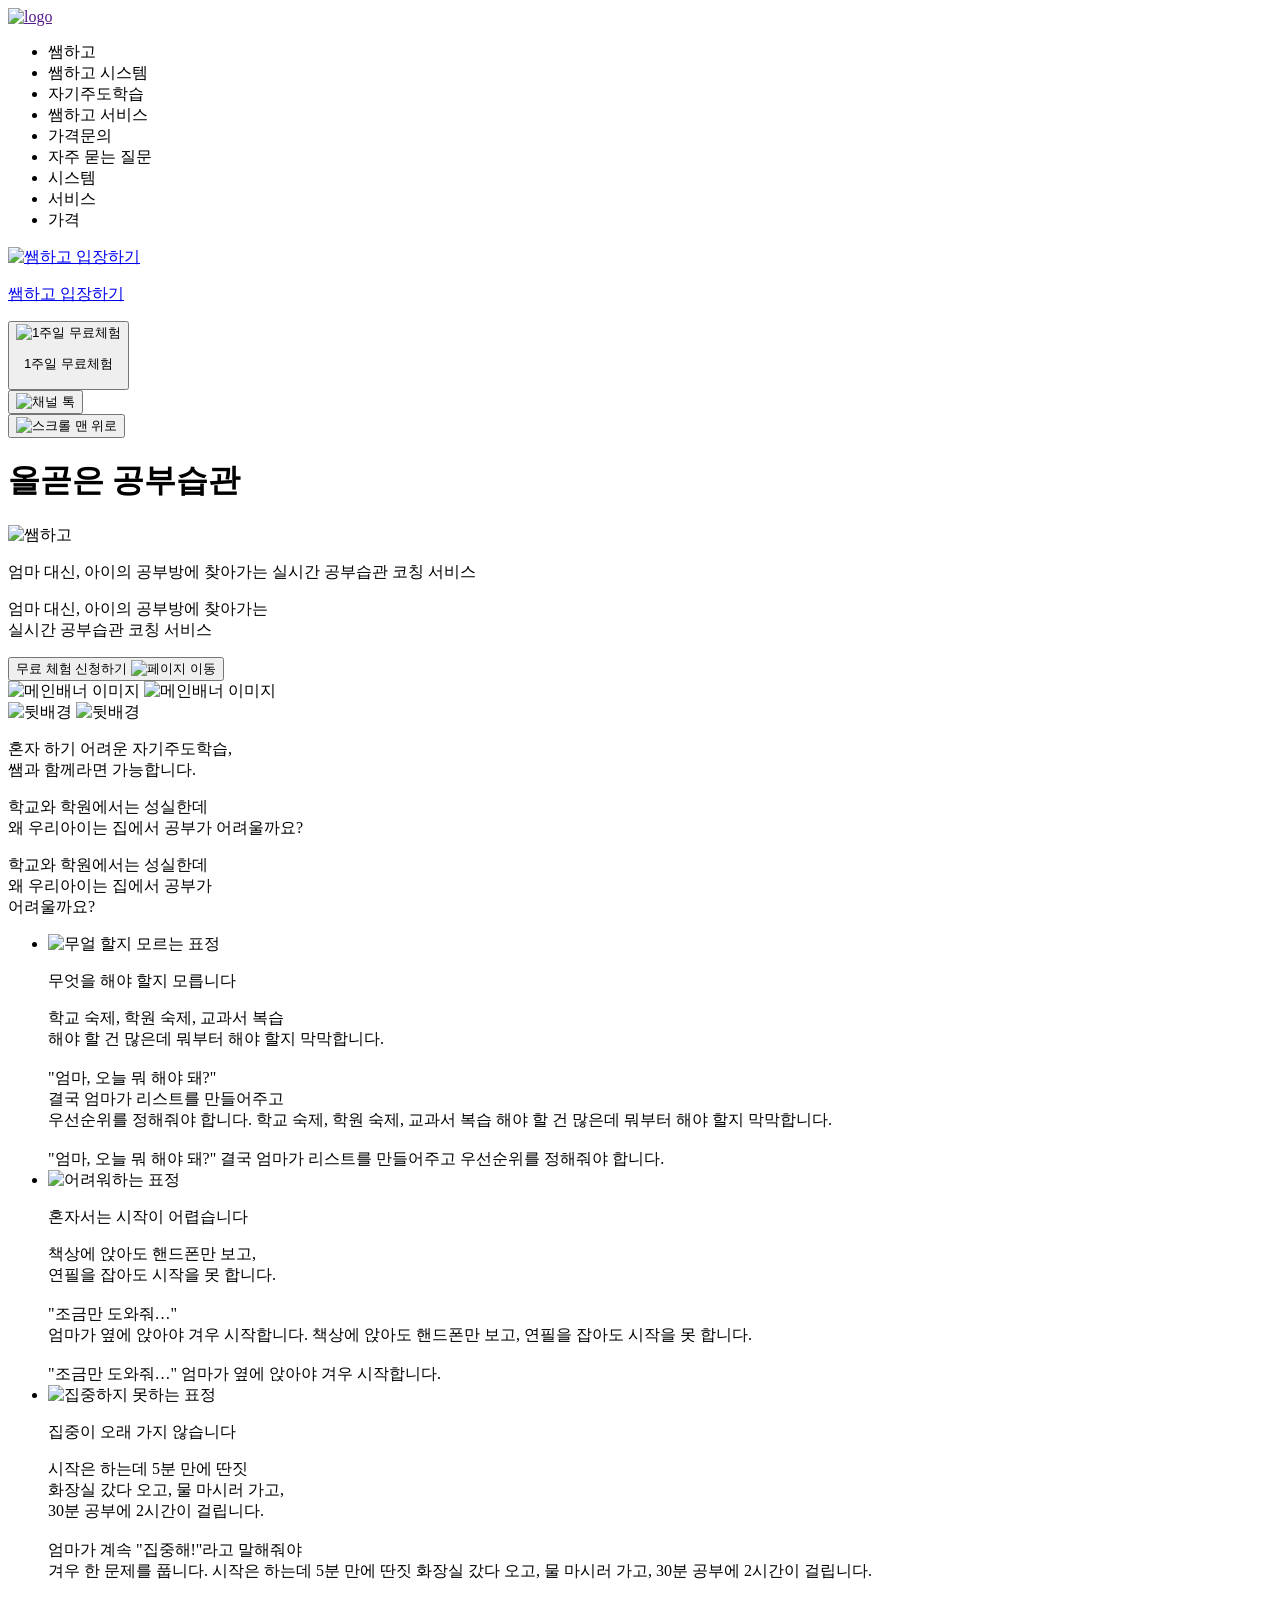
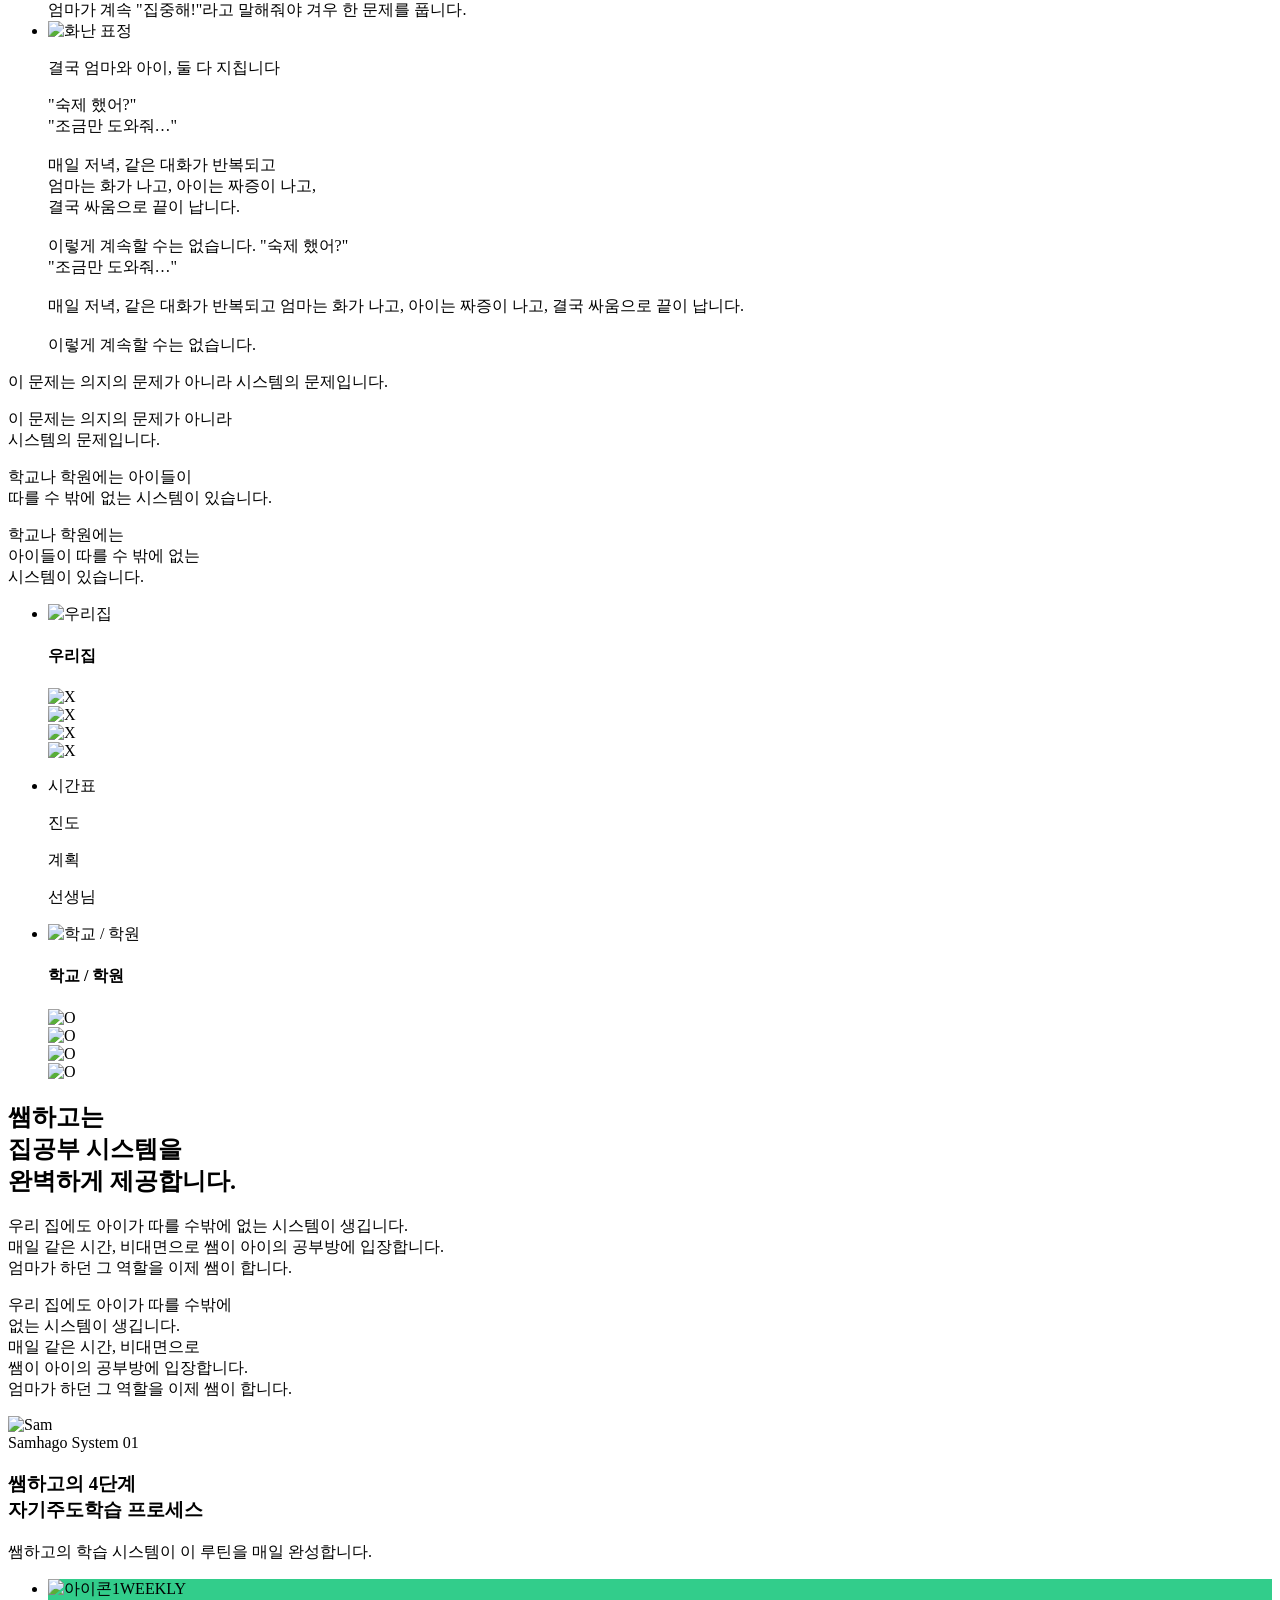
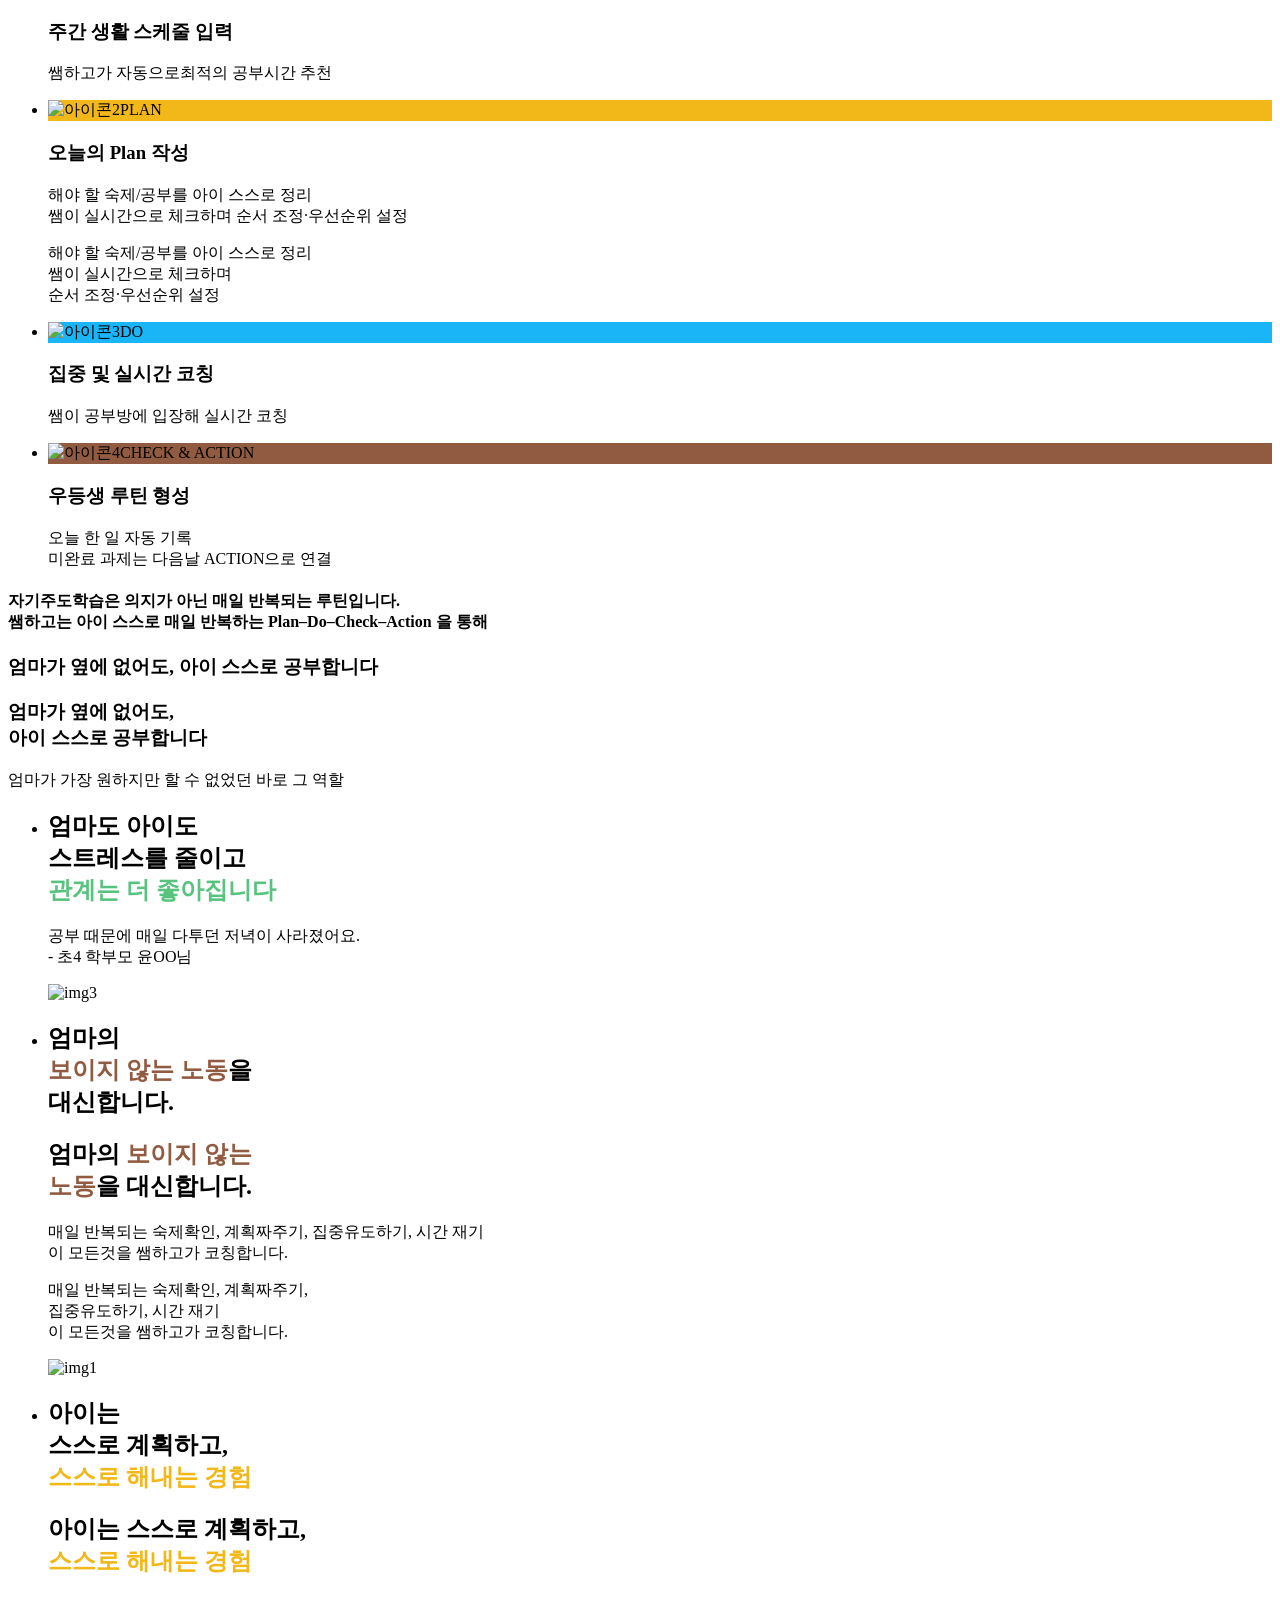
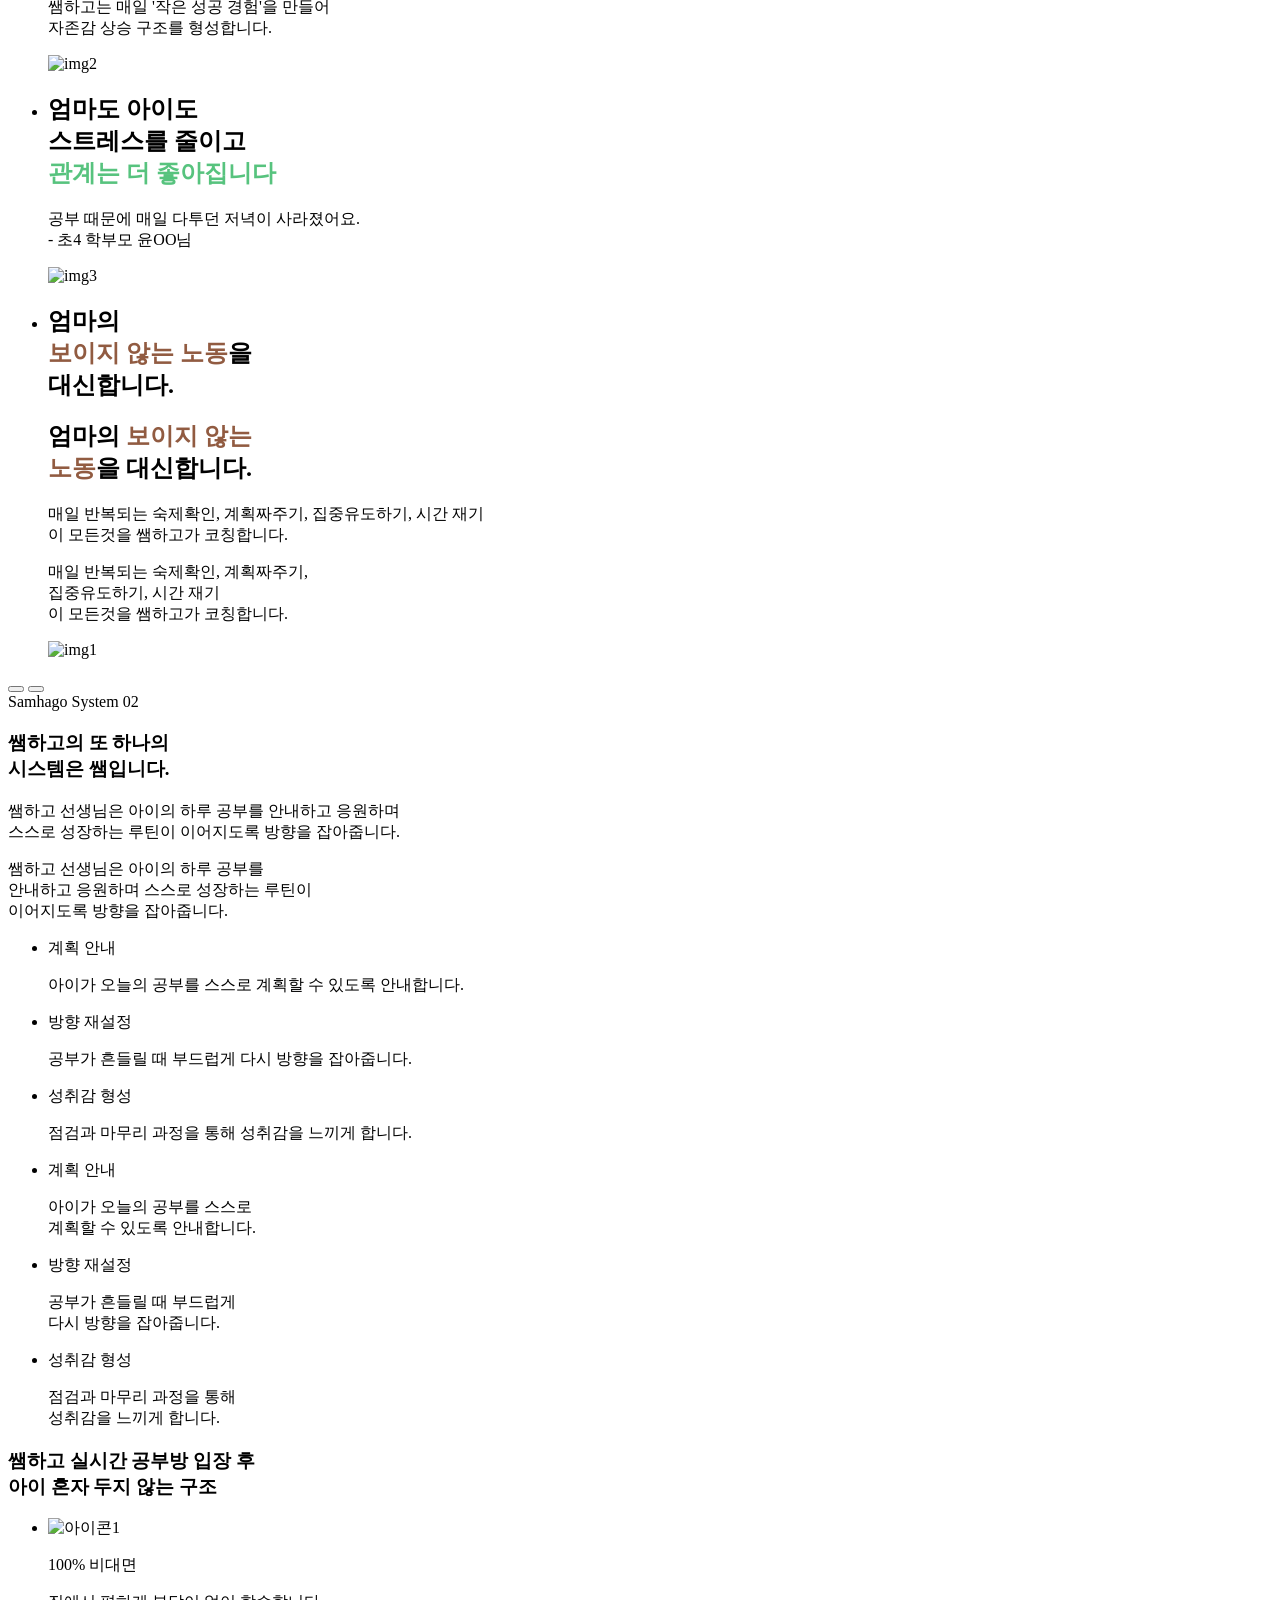
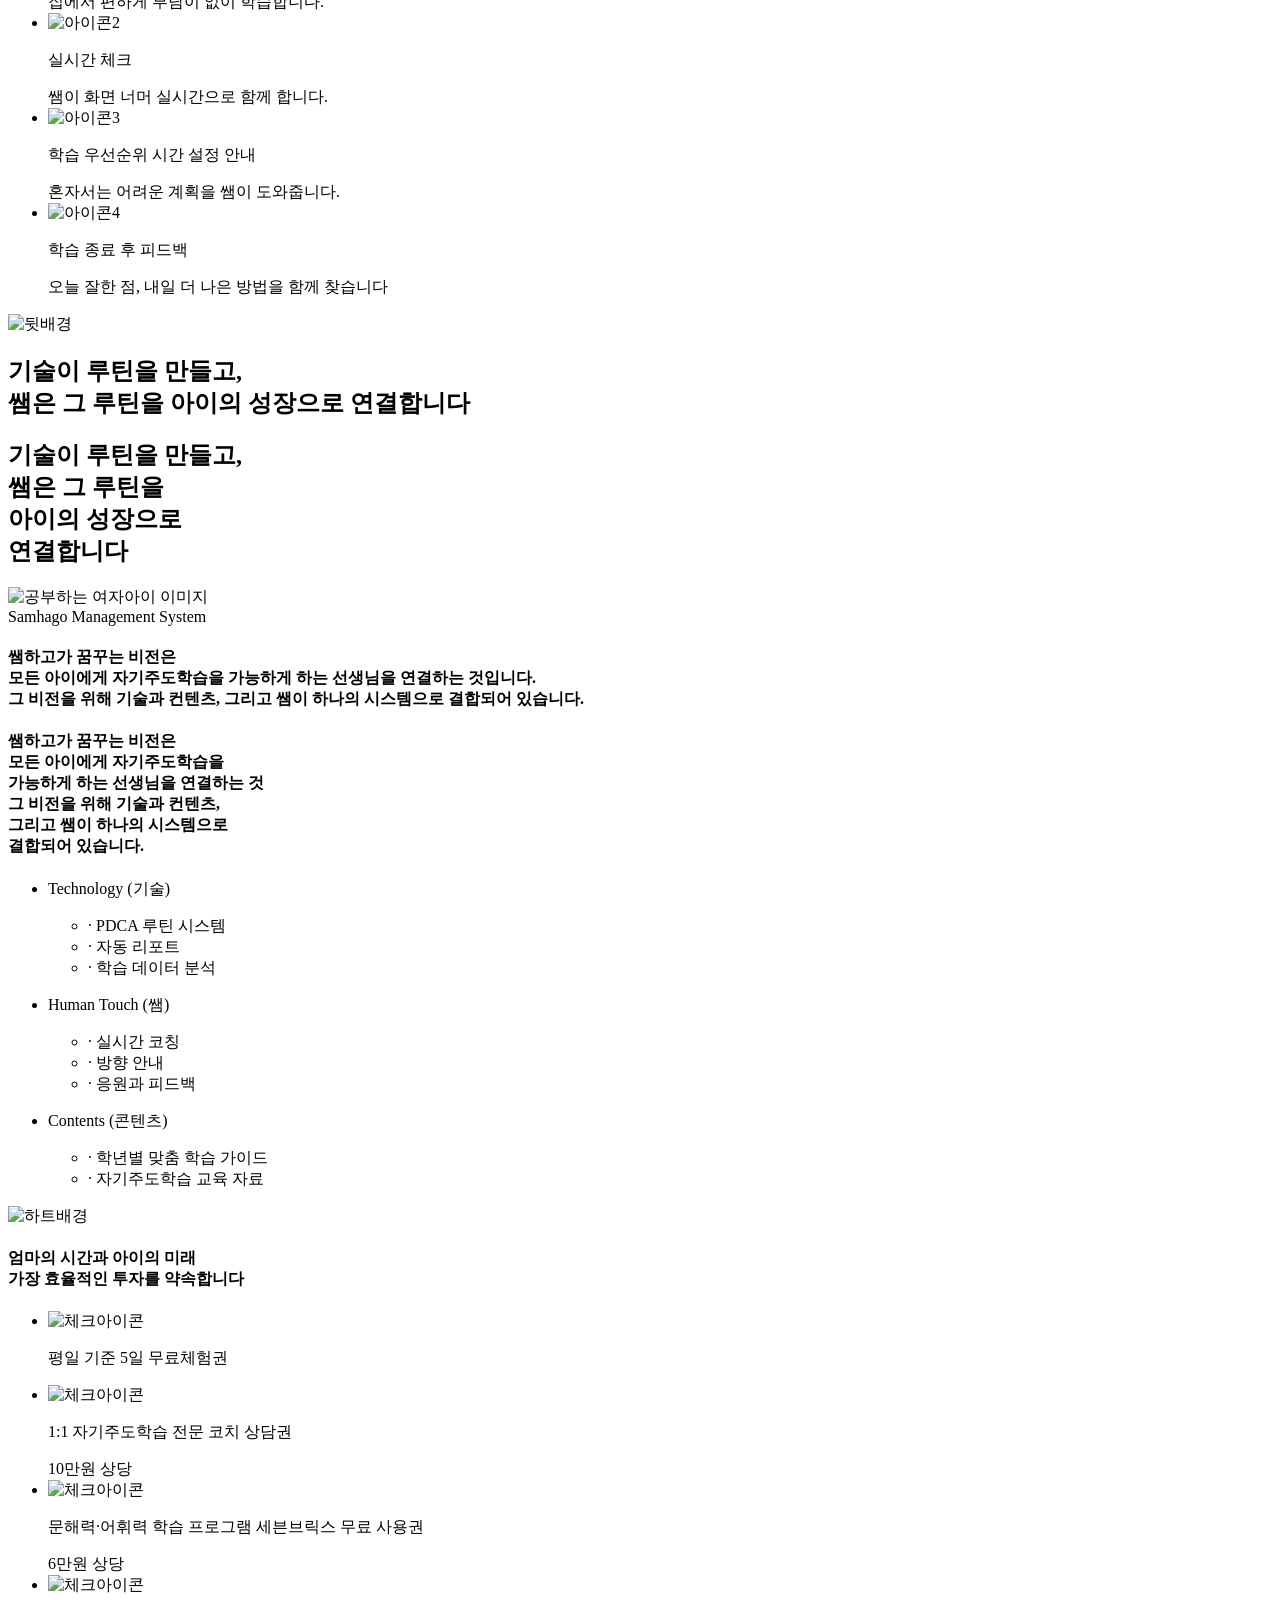
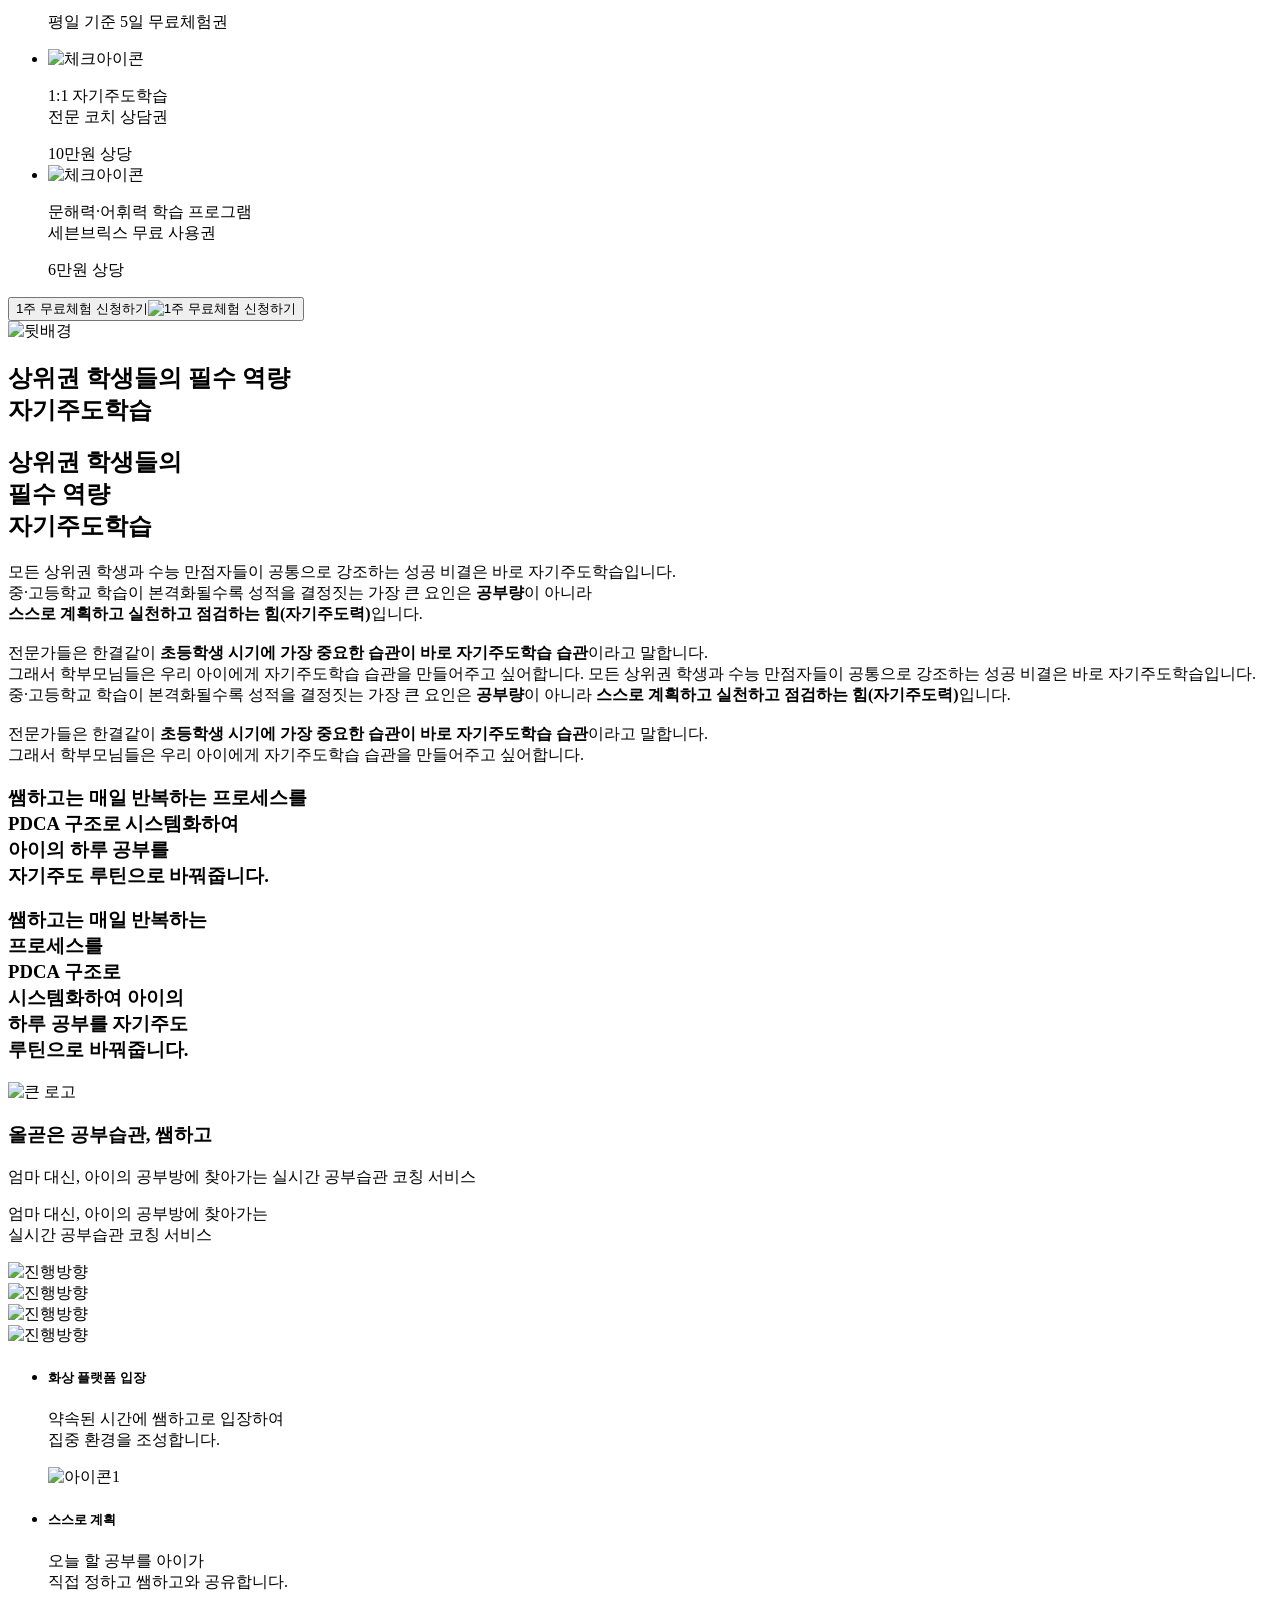
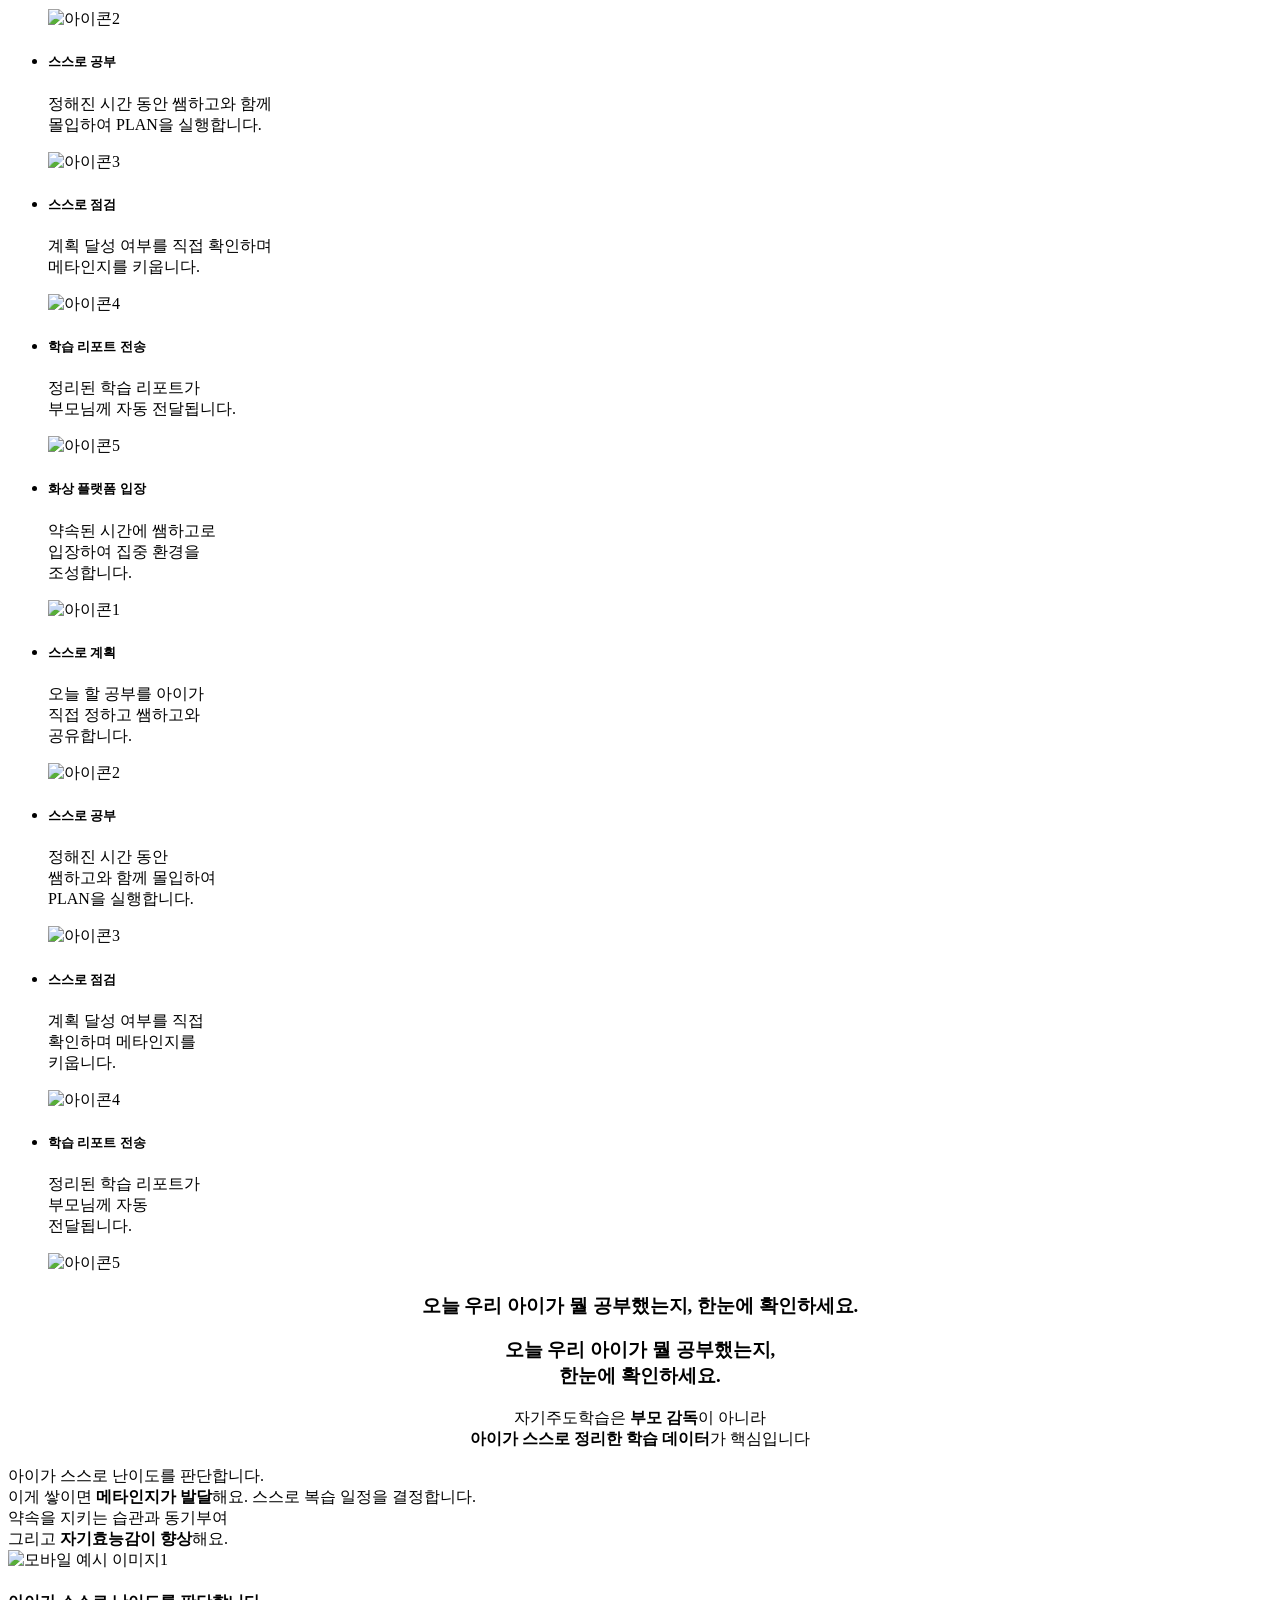
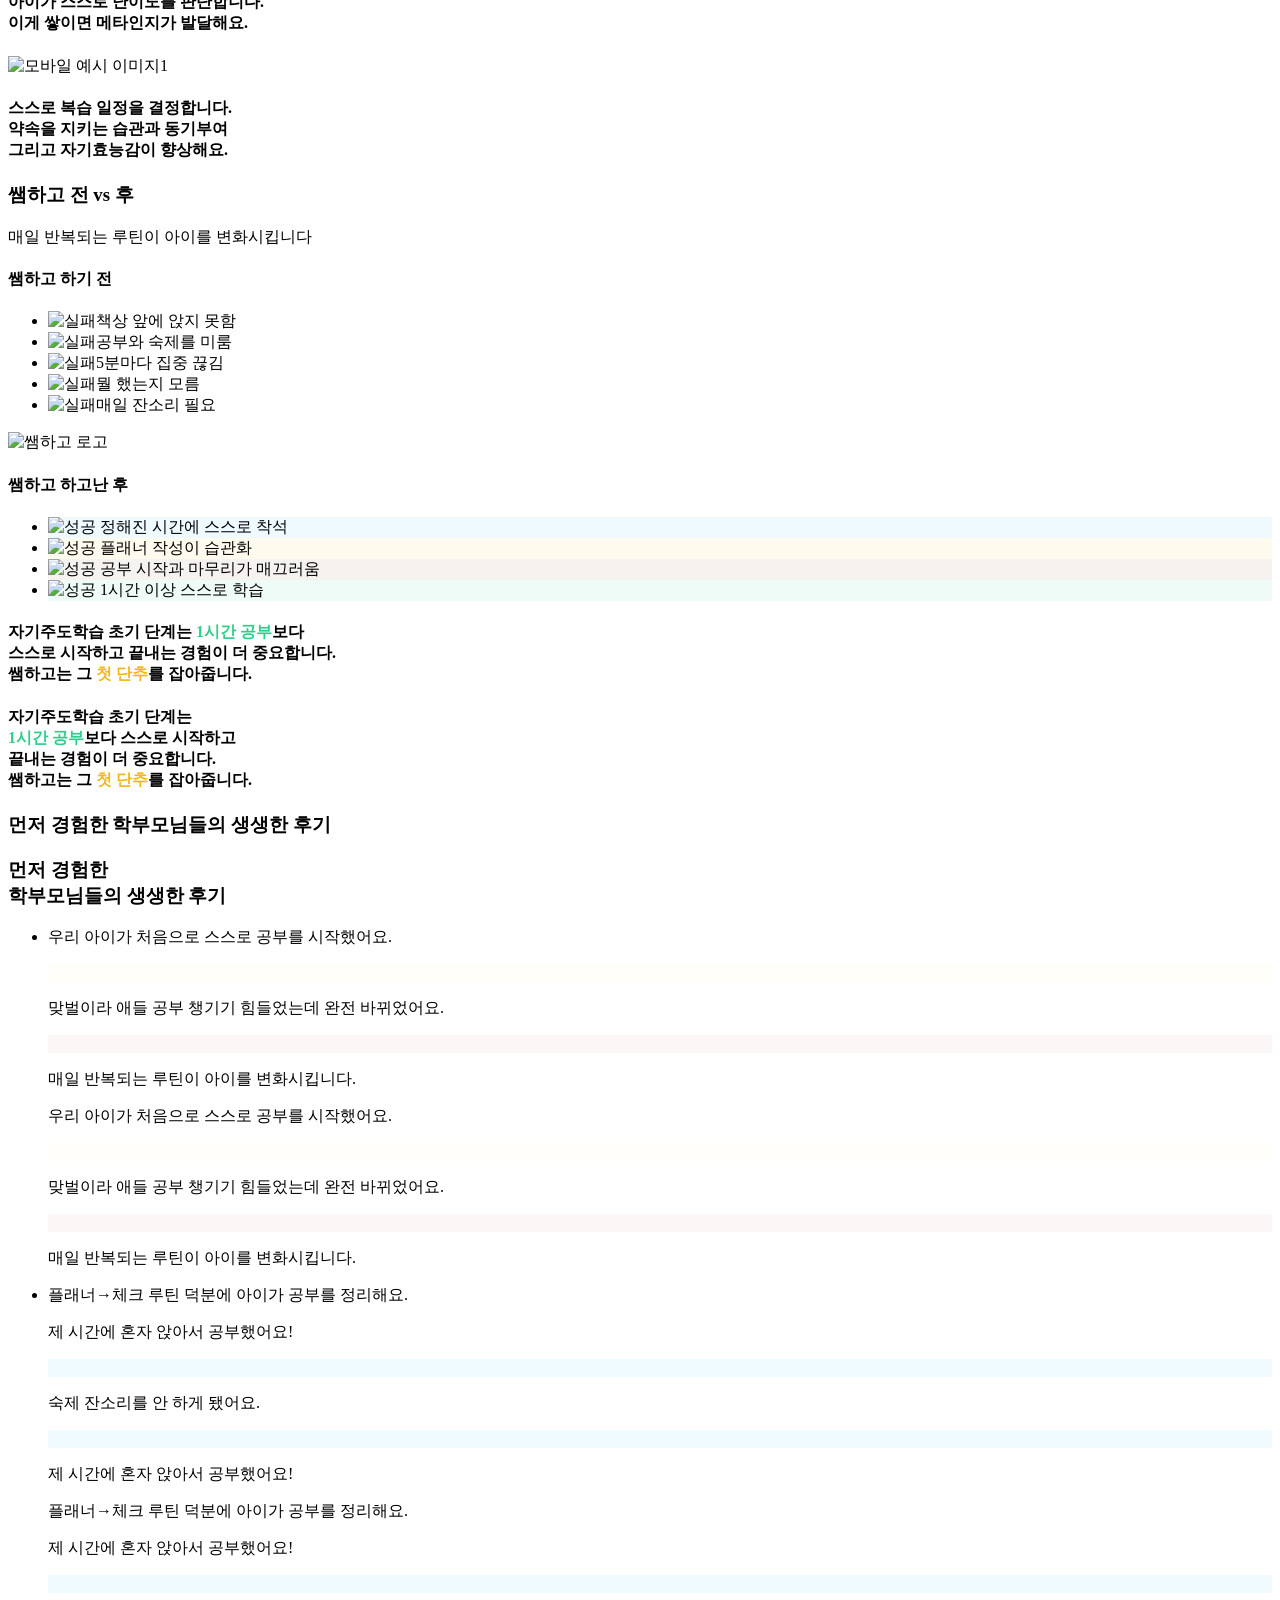
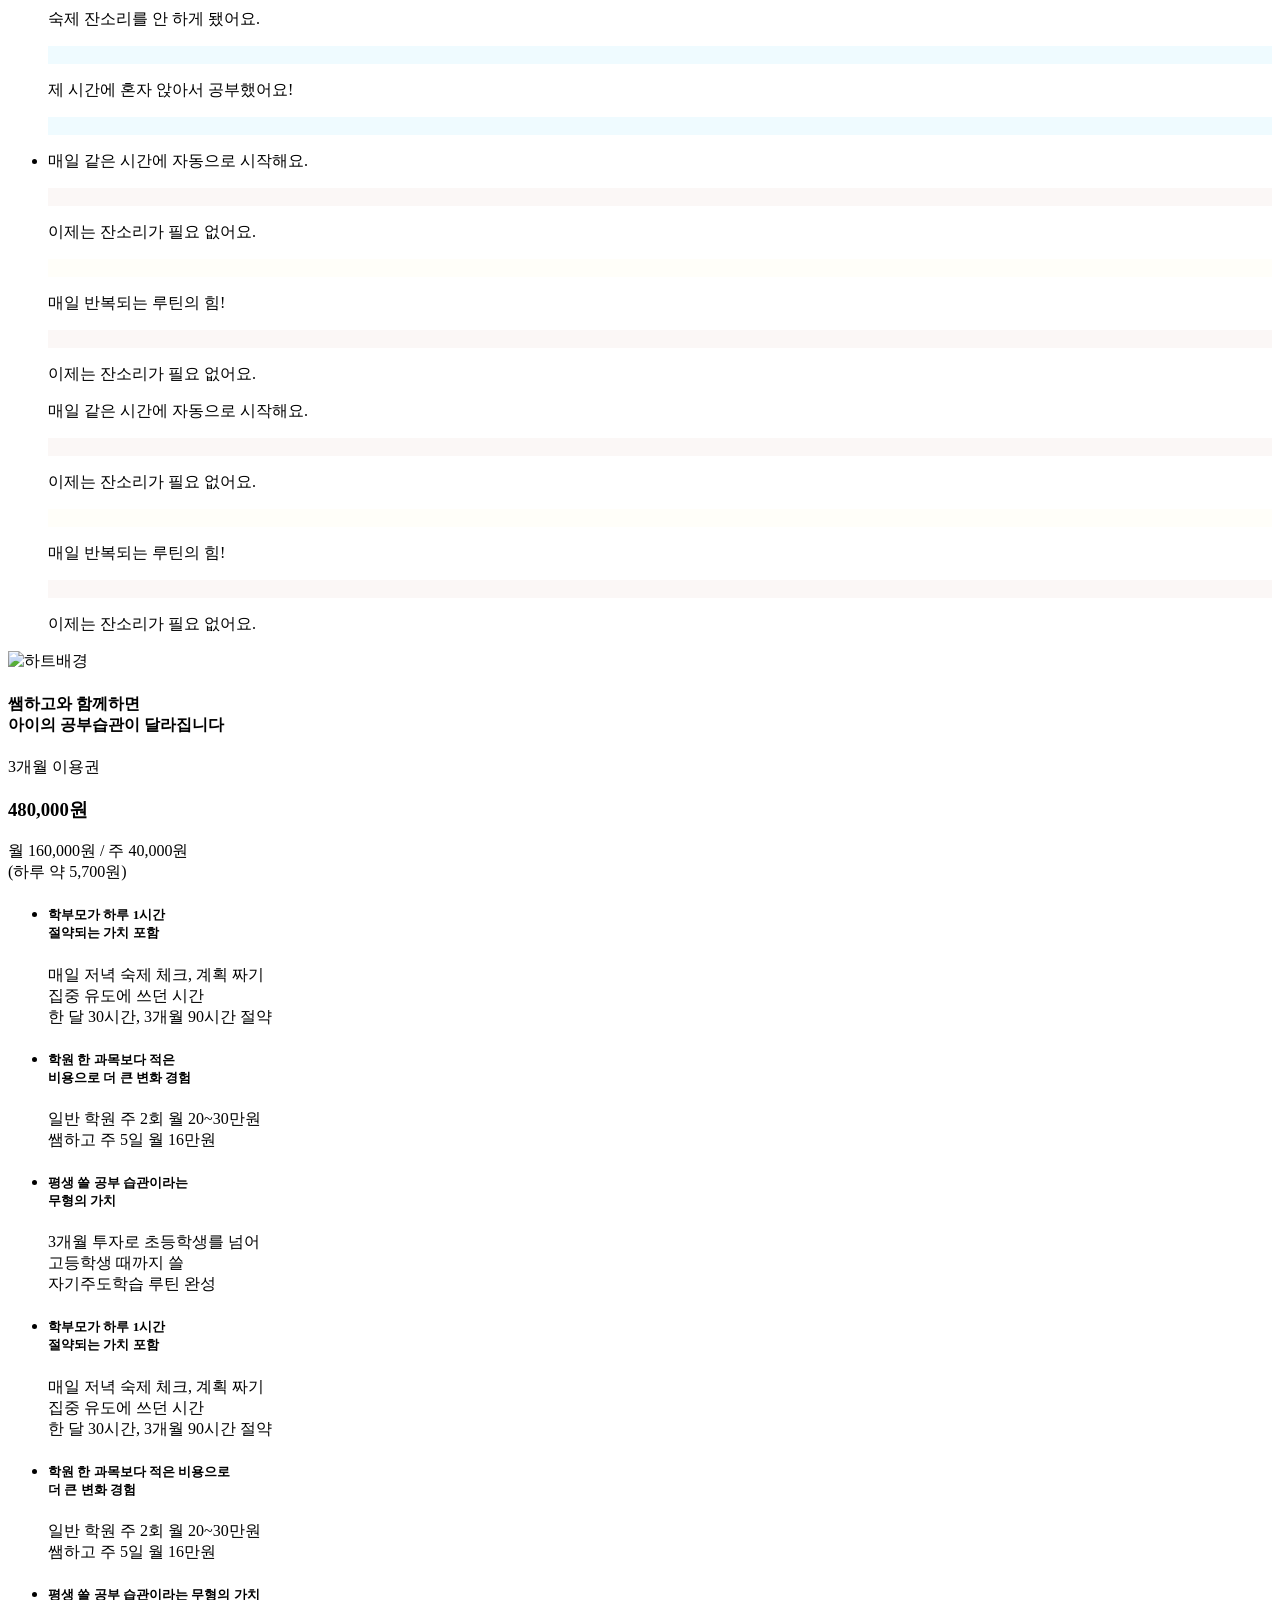
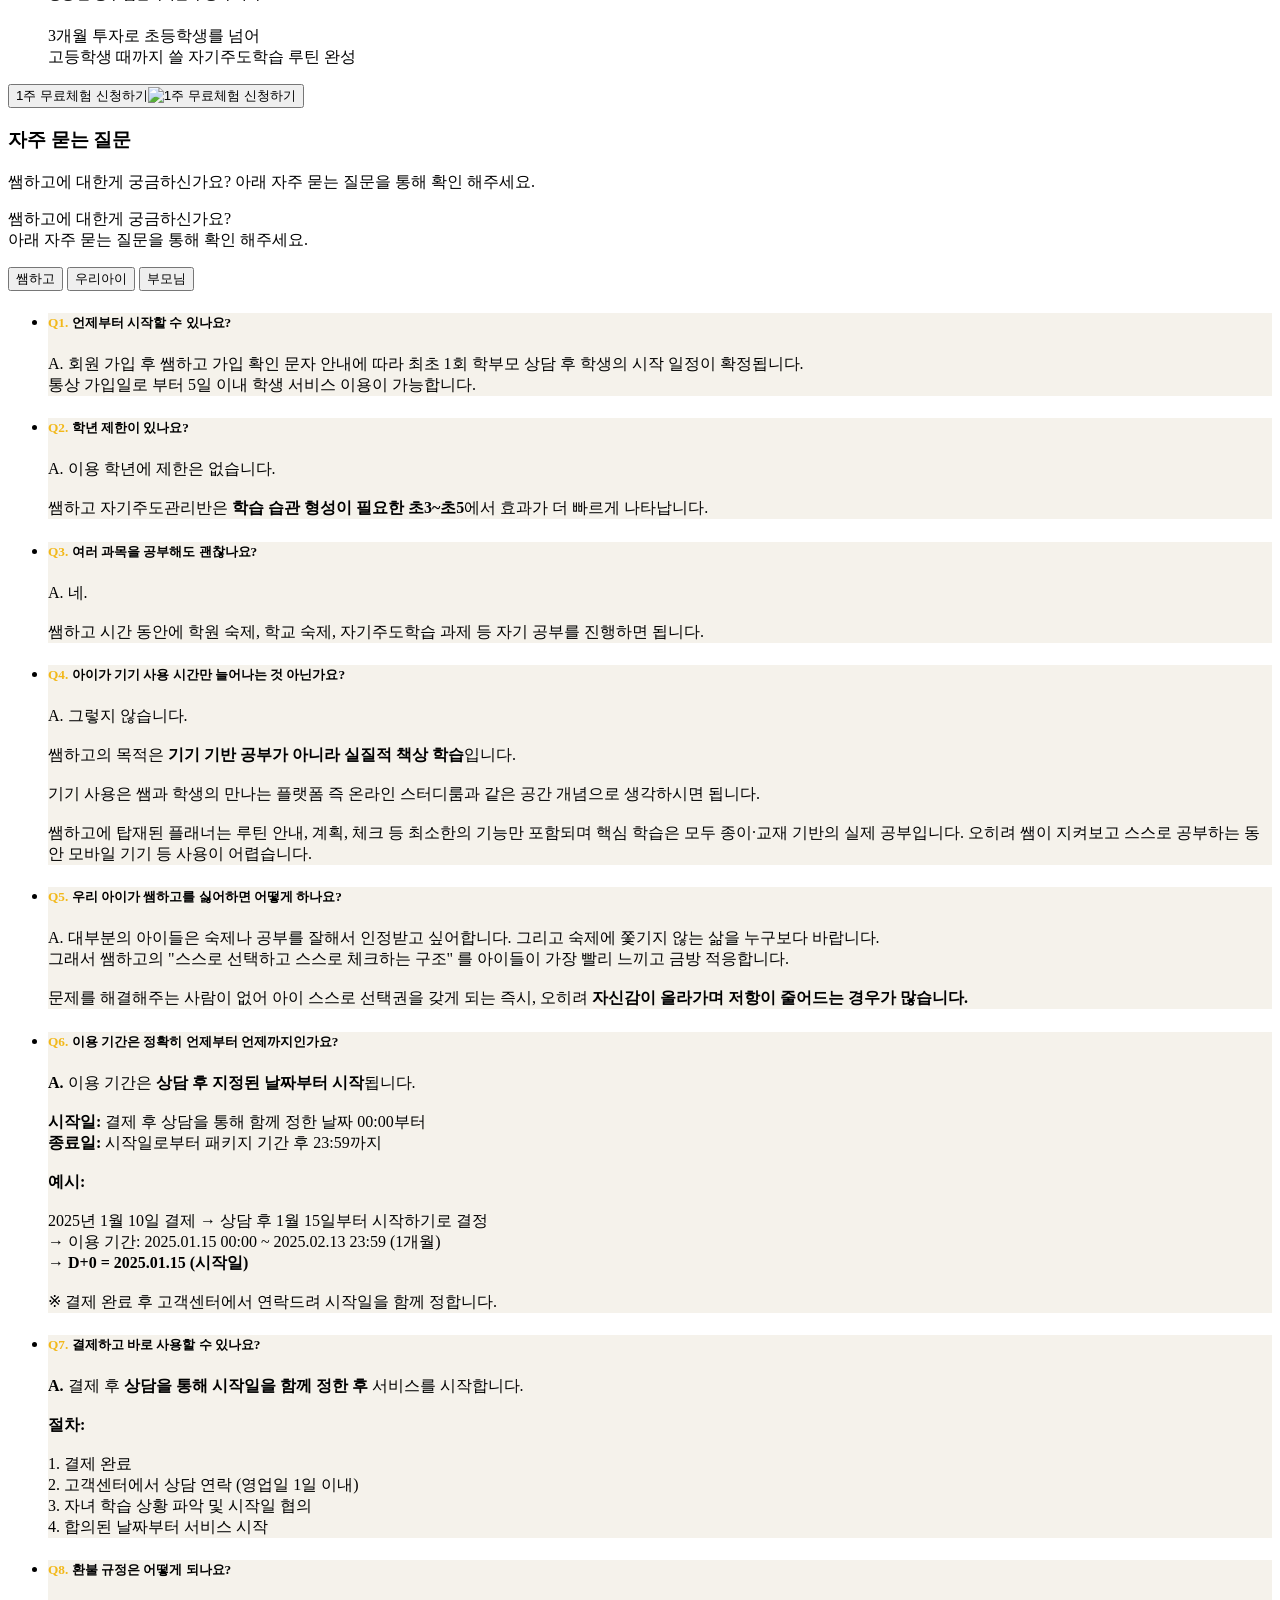
==== commit cef39cad: "홈페이지 퍼블리싱 반영" ====
--- a/src/main/resources/templates/index.html
+++ b/src/main/resources/templates/index.html
@@ -40,7 +40,7 @@
 	<link rel="stylesheet" href="/css/font.css?v1.1">
 	<link rel="stylesheet" href="/css/jquery-ui.css">
 	<link rel="stylesheet" href="/css/swiper-bundle.min.css">
-	<link rel="stylesheet" href="/css/home.css?v1.8">
+	<link rel="stylesheet" href="/css/home.css?v1.9">
 
 	<!-- 베이스script -->
 	<script src="/js/jquery.min.js"></script>
@@ -122,16 +122,20 @@
             <div class="con2_cards">
                 <ul>
                     <li><img src="/image/content2_face1.svg" alt="무얼 할지 모르는 표정"><p>무엇을 해야 할지 모릅니다</p>
-                        <span>학교 숙제, 학원 숙제, 교과서 복습<br>해야 할 건 많은데 뭐부터 해야 할지 막막합니다.<br><br> "엄마, 오늘 뭐 해야 돼?"<br> 결국 엄마가 리스트를 만들어주고<br>우선순위를 정해줘야 합니다.</span>
+                        <span class="pc">학교 숙제, 학원 숙제, 교과서 복습<br>해야 할 건 많은데 뭐부터 해야 할지 막막합니다.<br><br> "엄마, 오늘 뭐 해야 돼?"<br> 결국 엄마가 리스트를 만들어주고<br>우선순위를 정해줘야 합니다.</span>
+                        <span class="mb">학교 숙제, 학원 숙제, 교과서 복습 해야 할 건 많은데 뭐부터 해야 할지 막막합니다.<br><br> "엄마, 오늘 뭐 해야 돼?" 결국 엄마가 리스트를 만들어주고 우선순위를 정해줘야 합니다.</span>
                     </li>
                     <li><img src="/image/content2_face2.svg" alt="어려워하는 표정"><p>혼자서는 시작이 어렵습니다</p>
-                        <span>책상에 앉아도 핸드폰만 보고,<br>연필을 잡아도 시작을 못 합니다.<br><br>"조금만 도와줘…"<br>엄마가 옆에 앉아야 겨우 시작합니다.</span>
+                        <span class="pc">책상에 앉아도 핸드폰만 보고,<br>연필을 잡아도 시작을 못 합니다.<br><br>"조금만 도와줘…"<br>엄마가 옆에 앉아야 겨우 시작합니다.</span>
+                        <span class="mb">책상에 앉아도 핸드폰만 보고, 연필을 잡아도 시작을 못 합니다.<br><br>"조금만 도와줘…" 엄마가 옆에 앉아야 겨우 시작합니다.</span>
                     </li>
                     <li><img src="/image/content2_face3.svg" alt="집중하지 못하는 표정"><p>집중이 오래 가지 않습니다</p>
-                        <span>시작은 하는데 5분 만에 딴짓<br>화장실 갔다 오고, 물 마시러 가고,<br>30분 공부에 2시간이 걸립니다.<br><br>엄마가 계속 "집중해!"라고 말해줘야<br>겨우 한 문제를 풉니다.</span>
+                        <span class="pc">시작은 하는데 5분 만에 딴짓<br>화장실 갔다 오고, 물 마시러 가고,<br>30분 공부에 2시간이 걸립니다.<br><br>엄마가 계속 "집중해!"라고 말해줘야<br>겨우 한 문제를 풉니다.</span>
+                        <span class="mb">시작은 하는데 5분 만에 딴짓 화장실 갔다 오고, 물 마시러 가고, 30분 공부에 2시간이 걸립니다.<br><br>엄마가 계속 "집중해!"라고 말해줘야 겨우 한 문제를 풉니다.</span>
                     </li>
                     <li><img src="/image/content2_face4.svg" alt="화난 표정"><p>결국 엄마와 아이, 둘 다 지칩니다</p>
-                        <span>"숙제 했어?"<br>"조금만 도와줘…"<br><br>매일 저녁, 같은 대화가 반복되고<br>엄마는 화가 나고, 아이는 짜증이 나고,<br>결국 싸움으로 끝이 납니다.<br><br>이렇게 계속할 수는 없습니다.</span>
+                        <span class="pc">"숙제 했어?"<br>"조금만 도와줘…"<br><br>매일 저녁, 같은 대화가 반복되고<br>엄마는 화가 나고, 아이는 짜증이 나고,<br>결국 싸움으로 끝이 납니다.<br><br>이렇게 계속할 수는 없습니다.</span>
+                        <span class="mb">"숙제 했어?"<br>"조금만 도와줘…"<br><br>매일 저녁, 같은 대화가 반복되고 엄마는 화가 나고, 아이는 짜증이 나고, 결국 싸움으로 끝이 납니다.<br><br>이렇게 계속할 수는 없습니다.</span>
                     </li>
                 </ul>
             </div>
@@ -192,7 +196,8 @@
                 <li class="step4"><div style="background-color: #915B41;"><img src="/image/content3_icon4.svg" alt="아이콘4"><span>CHECK & ACTION</span></div><h3>우등생 루틴 형성</h3><p>오늘 한 일 자동 기록<br>미완료 과제는 다음날 ACTION으로 연결</p></li>
             </ul>
             <h4>자기주도학습은 의지가 아닌 매일 반복되는 루틴입니다.<br>쌤하고는 아이 스스로 매일 반복하는 Plan–Do–Check–Action 을 통해</h4>
-            <h3 class="custom">엄마가 옆에 없어도, 아이 스스로 공부합니다</h3>
+            <h3 class="custom pc">엄마가 옆에 없어도, 아이 스스로 공부합니다</h3>
+            <h3 class="custom mb">엄마가 옆에 없어도,<br>아이 스스로 공부합니다</h3>
         </div>
     </div>
     <div class="content_area content4"><!-- 엄마의 보이지 않는 노동을 ~ -->
@@ -249,7 +254,7 @@
             </div>
         </div>
         <div class="con_box">
-            <span>Samhago  System 02</span>
+            <span>Samhago System 02</span>
             <h3>쌤하고의 또 하나의<br>시스템은 쌤입니다.</h3>
             <p class="pc">쌤하고 선생님은 아이의 하루 공부를 안내하고 응원하며<br>스스로 성장하는 루틴이 이어지도록 방향을 잡아줍니다.</p>
             <p class="mb">쌤하고 선생님은 아이의 하루 공부를<br>안내하고 응원하며 스스로 성장하는 루틴이<br>이어지도록 방향을 잡아줍니다.</p>
@@ -341,7 +346,7 @@
             </div>
             <div>
                 <h3 class="pc">쌤하고는 매일 반복하는 프로세스를<br><span class="gradient">PDCA 구조</span>로 시스템화하여<br>아이의 하루 공부를<br>자기주도 루틴으로 바꿔줍니다.</h3>
-                <h3 class="mb">쌤하고는 매일 반복하는<br>프로세스를<span class="gradient">PDCA 구조</span>로<br>시스템화하여 아이의<br>하루 공부를 자기주도<br>루틴으로 바꿔줍니다.</h3>
+                <h3 class="mb">쌤하고는 매일 반복하는<br>프로세스를<br><span class="gradient">PDCA 구조</span>로<br>시스템화하여 아이의<br>하루 공부를 자기주도<br>루틴으로 바꿔줍니다.</h3>
                 <img src="/image/logo_big.svg" alt="큰 로고">
             </div>
         </div>
@@ -381,9 +386,9 @@
                         <div><img src="/image/content7_img5.png" alt="아이콘5"></div></div></li>
                 </ul>
             </div>
-            <h3 class="pc" style="text-align: center;">오늘 우리 아이가 뭘 공부했는지, 한눈에 확인하세요.</h3>
-            <h3 class="mb" style="text-align: center;">오늘 우리 아이가 뭘 공부했는지,<br>한눈에 확인하세요.</h3>
-            <p style="text-align: center;">자기주도학습은 <b>부모 감독</b>이 아니라<br><b>아이가 스스로 정리한 학습 데이터</b>가 핵심입니다</p>
+            <h3 class="event_text pc" style="text-align: center;">오늘 우리 아이가 뭘 공부했는지, 한눈에 확인하세요.</h3>
+            <h3 class="event_text mb" style="text-align: center;">오늘 우리 아이가 뭘 공부했는지,<br>한눈에 확인하세요.</h3>
+            <p class="event_text2" style="text-align: center;">자기주도학습은 <b>부모 감독</b>이 아니라<br><b>아이가 스스로 정리한 학습 데이터</b>가 핵심입니다</p>
             <div class="imgbox pc">
                 <div class="background"></div>
                 <div class="text_area">
@@ -559,61 +564,40 @@
                 <li style="background:#F5F2EB"><div><h5 class="qtitle"><span style="color:#F2B819">Q7. </span>결제하고 바로 사용할 수 있나요?</h5><p class="addbtn"></p></div>
                     <p class="toggletxt"><b>A.</b> 결제 후 <b>상담을 통해 시작일을 함께 정한 후</b> 서비스를 시작합니다.<br><br><b>절차:</b><br><br>1. 결제 완료<br>2. 고객센터에서 상담 연락 (영업일 1일 이내)<br>3. 자녀 학습 상황 파악 및 시작일 협의<br>4. 합의된 날짜부터 서비스 시작</p>
                 </li>
-                <li style="background:#F5F2EB"><div><h5 class="qtitle"><span style="color:#F2B819">Q8. </span>3개월 패키지를 한 달 사용했는데 환불 금액이 얼마인가요?</h5><p class="addbtn"></p></div>
-                    <p class="toggletxt"><b>A.</b> 3개월 패키지 432,000원 기준:<br><br><b>D+30 (한 달 사용)</b><br><br>→ 1/3 ~ 1/2 경과 전 구간<br>→ 환불 비율: 50% (1/2)<br>→ 432,000원 × 1/2 = <b>216,000원 환불</b></p>
-                </li>
-                <li style="background:#F5F2EB"><div><h5 class="qtitle"><span style="color:#F2B819">Q9. </span>할인받은 경우 환불 금액은 어떻게 되나요?</h5><p class="addbtn"></p></div>
-                    <p class="toggletxt"><b>A.</b> <b>정가 기준</b>으로 환불 비율을 계산합니다.<br><br><b>예시:</b><br><br><span class="dot">정가 480,000원 → 할인가 432,000원(10% 할인)으로 구매</span><br><span class="dot">D+35일 사용 후 환불 요청</span><br><br><b>계산:</b><br><br><span class="dot">D+35 = 1/2 경과 전 (D+30~D+44)</span><br><span class="dot">환불 비율: 50%</span><br><span class="dot">480,000원 × 1/2 = <b>240,000원 환불</b></span><br><br>※ 할인받은 금액이 아닌 정가를 기준으로 계산됩니다.</p>
-                </li>
-                <li style="background:#F5F2EB"><div><h5 class="qtitle"><span style="color:#F2B819">Q10. </span>환불 금액 계산 방법을 한눈에 볼 수 있나요?</h5><p class="addbtn"></p></div>
-                    <div class="toggletxt">A. 네, 아래 표를 참고하세요.
-                        <table>
-                            <thead>
-                            <tr>
-                                <th><b>환불 신청 시점</b></th>
-                                <th>환불 비율</th>
-                                <th>1개월 (160,000원)</th>
-                                <th>3개월 (432,000원)</th>
-                            </tr>
-                            </thead>
-                            <tbody>
-                            <tr>
-                                <td><b>이용 시작 전</b></td>
-                                <td>100%</td>
-                                <td>160,000원</td>
-                                <td>432,000원</td>
-                            </tr>
-                            <tr>
-                                <td class="pc"><b>D+0~6 </b>(시작 후 7일 이내 미이용)</td>
-                                <td class="mb"><b>D+0~6 </b><br>(시작 후 7일 이내<br>미이용)</td>
-                                <td>100%</td>
-                                <td>160,000원</td>
-                                <td>432,000원</td>
-                            </tr>
-                            <tr>
-                                <td><b>D+0~9 </b>(1개월)<b> D+0~29 </b>(3개월)</td>
-                                <td>66.7%</td>
-                                <td>106,666원</td>
-                                <td>288,000원</td>
-                            </tr>
-                            <tr>
-                                <td><b>D+10~14 </b>(1개월)<b> D+30~44 </b>(3개월)</td>
-                                <td>50%</td>
-                                <td>80,000원</td>
-                                <td>216,000원</td>
-                            </tr>
-                            <tr>
-                                <td><b>D+15~ </b>(1개월)<b> D+45~ </b>(3개월)</td>
-                                <td>0%</td>
-                                <td>환불 불가</td>
-                                <td>환불 불가</td>
-                            </tr>
-                            </tbody>
-                        </table>
-                    </div>
-                </li>
-                <li style="background:#F5F2EB"><div><h5 class="qtitle"><span style="color:#F2B819">Q11. </span>결제 후 시작 전에 환불하면 어떻게 되나요?</h5><p class="addbtn"></p></div>
-                    <p class="toggletxt"><b>A.</b> <b>이용 시작 전</b>에는 100% 전액 환불됩니다.<br><br><b>예시:</b><br><br><span class="dot">1월 10일 결제</span><br><span class="dot">상담 후 1월 20일부터 시작하기로 결정</span><br><span class="dot">1월 18일 환불 요청 (시작 전) → <b>100% 전액 환불</b></span></p>
+                <li style="background:#F5F2EB"><div><h5 class="qtitle"><span style="color:#F2B819">Q8. </span>환불 규정은 어떻게 되나요?</h5><p class="addbtn"></p></div>
+                    <p class="toggletxt"><b>A.</b> 기본 환불 규정은 다음과 같습니다.<br><br>
+                        <b>1. 100% 환불.</b><br><br>
+                        1）결제일로부터 7일 이내.<br>
+                        2）이용자가 서비스에 로그인하거나 어떠한 기능도 이용하지 않은 경우.<br>
+                        3）회사 시스템상 이용 이력이 전혀 확인되지 않은 경우<br><br>
+                        <b>2. 부분 환불.</b><br><br>
+                        1）서비스 제공 기간이 전체 이용 기간의 50% 미만 경과한 경우<br><br>
+                        2）회사가 인정하는 정당한 사유가 있는 경우<br>
+                        <span class="small pc">&emsp;* 이 경우 환불 금액은 다음 기준에 따라 산정합니다.</span>
+                        <span class="small mb">* 이 경우 환불 금액은 다음 기준에 따라 산정합니다.</span><br>
+                        <span class="small pc">&emsp;1）환불 금액은 서비스 정상 판매가(할인·쿠폰 적용 전 금액)를 기준으로, 이용 기간에 해당하는 금액을 차감한 후 산정합니다.</span>
+                        <span class="small mb">1）환불 금액은 서비스 정상 판매가(할인·쿠폰 적용 전 금액)를 기준으로, 이용 기간에 해당하는 금액을 차감한 후 산정합니다.</span><br>
+                        <span class="small pc">&emsp;2）할인, 프로모션, 쿠폰, 포인트, 제휴 혜택 등이 적용된 결제의 경우,실제 결제 금액이 아닌 정상가를 기준으로 이용 금액을 산정합니다.</span>
+                        <span class="small mb">2）할인, 프로모션, 쿠폰, 포인트, 제휴 혜택 등이 적용된 결제의 경우,실제 결제 금액이 아닌 정상가를 기준으로 이용 금액을 산정합니다.</span><br>
+                        <span class="small pc">&emsp;3）환불 금액이 실제 결제 금액을 초과할 수는 없습니다.</span>
+                        <span class="small mb">3）환불 금액이 실제 결제 금액을 초과할 수는 없습니다.</span><br>
+                        <span class="small pc">&emsp;4）이용 기간은 실제 이용 여부와 관계없이 서비스 제공 시작일 기준으로 계산합니다.</span>
+                        <span class="small mb">4）이용 기간은 실제 이용 여부와 관계없이 서비스 제공 시작일 기준으로 계산합니다.</span><br>
+                        <span class="small pc">&emsp;&emsp;&ensp;<b>환불금액 = 실제 결제금액 – (정상가 × 이용일수 ÷ 총 이용일수)</b></span>
+                        <span class="small mb"><b>환불금액 = 실제 결제금액 – (정상가 × 이용일수 ÷ 총 이용일수)</b></span></p>
+                </li>
+                <li style="background:#F5F2EB"><div><h5 class="qtitle"><span style="color:#F2B819">Q9. </span>환불 신청은 어떻게 할 수 있나요?</h5><p class="addbtn"></p></div>
+                    <p class="toggletxt">
+                        <b>A.</b> 환불 신청 및 문의 안내<br><br>
+                        1. 환불 신청은 고객센터를 통해서만 접수됩니다.<br>
+                        <span class="dot">고객센터 전화: 02-6263-0982 (평일 08:00~17:00)</span><br>
+                        <span class="dot">카카오톡 채널: @쌤하고</span><br><br>
+                        2. 회사는 환불 요청 접수 후 내부 검토를 거쳐 환불 가능 여부를 판단합니다.<br>
+                        <span class="dot">신청 접수 후 영업일 기준 3~5일 소요</span><br><br>
+                        3. 환불이 승인된 경우, 영업일 기준 3~7일 이내 처리됩니다.<br>
+                        <span class="dot">카드 결제: 카드사 승인 취소 (3~5일)</span><br>
+                        <span class="dot">계좌 이체: 환불 계좌로 입금 (1~3일)</span><br><br>
+                        4. 결제 수단별 수수료 및 제반 비용은 환불 금액에서 공제될 수 있습니다.</p>
                 </li>
             </ul>
             <ul class="question_list question_list2" key="2">
@@ -1143,7 +1127,7 @@
     updateBlurred();
 
     setInterval(moveBox, INTERVAL);
-    ////////////////////////////////////////////////////////////////////////////5구역 우 -> 좌 자동 슬라이드
+    ////////////////////////////////////////////////////////////////////////////4구역 우 -> 좌 자동 슬라이드
 
     ////////////////////////////////////////////////////////////////////////////7구역 좌 -> 우 자동 롤링
     window.addEventListener('DOMContentLoaded', () => {
@@ -1196,12 +1180,10 @@
     // DOM 로드 상태 확인
     let animationsInitialized = false;
 
-    // 모든 애니메이션 대상 요소에 초기 상태 적용 (content7 제외)
+    // 모든 애니메이션 대상 요소에 초기 상태 적용
     function setInitialState() {
-        // content2부터 content10까지 모든 섹션에 초기 상태 적용 (content7 제외)
+        // content2부터 content10까지 모든 섹션에 초기 상태 적용
         for (let i = 2; i <= 10; i++) {
-            if (i === 7) continue; // content7 제외
-
             const section = document.querySelector(`.content${i}`);
             if (section) {
                 gsap.set(section, {
@@ -1211,7 +1193,18 @@
             }
         }
 
-        // content7 내부 요소들 중 imgbox, graybox, right_slider만 초기 상태 적용
+        // content2의 con2_p1, con2_p4 요소들 초기 상태 추가
+        const con2P1 = document.querySelector('.content2 .con2_p1');
+        const con2P4 = document.querySelector('.content2 .con2_p4');
+
+        if (con2P1) gsap.set(con2P1, { opacity: 0, y: 20 });
+        if (con2P4) gsap.set(con2P4, { opacity: 0, y: 20 });
+
+        // con2_boxs 초기 상태 추가
+        const con2Boxs = document.querySelector('.content2 .con2_boxs');
+        if (con2Boxs) gsap.set(con2Boxs, { opacity: 0, y: 20 });
+
+        // content7 내부 요소들 초기 상태
         const content7Elements = document.querySelectorAll('.content7 .imgbox, .content7 .graybox, .content7 .right_slider');
         content7Elements.forEach(el => {
             gsap.set(el, {
@@ -1219,6 +1212,28 @@
                 y: 20
             });
         });
+
+        // 개별 애니메이션 요소들 초기 상태
+        const individualElements = document.querySelectorAll(
+            '.con2_cards ul li, .step1, .step2, .step3, .step4, .customh3, .con4_list li, ' +
+            '.event_text, .event_text2, .imgbox.pc, .imgbox2.mb, .graybox, .right_slider'
+        );
+
+        individualElements.forEach(el => {
+            gsap.set(el, {
+                opacity: 0,
+                y: 20
+            });
+        });
+
+        // three_balloon li.mb 초기 상태 (추가)
+        const threeBalloonMb = document.querySelectorAll('.three_balloon li.mb');
+        threeBalloonMb.forEach(el => {
+            gsap.set(el, {
+                opacity: 0,
+                y: 20
+            });
+        });
     }
 
     function initAllAnimations() {
@@ -1226,17 +1241,17 @@
             ScrollTrigger.getAll().forEach(t => t.kill());
         }
 
-        // 초기 상태 설정 (content7 제외)
+        // 초기 상태 설정
         setInitialState();
 
         // 현재 화면 너비 확인
         const isDesktop = window.innerWidth > 985;
-
-        // ==================================================
-        // 1. 먼저 일반 섹션 페이드인 애니메이션 생성 (content7 제외)
-        // ==================================================
-        // content2, content3, content4, content5, content6, content8, content9, content10
-        const regularSections = gsap.utils.toArray('.content2, .content3, .content4, .content5, .content6, .content8, .content9, .content10');
+        const isDesktop986 = window.innerWidth >= 986;
+
+        // ==================================================
+        // 1. 섹션 전체 페이드인 애니메이션
+        // ==================================================
+        const regularSections = gsap.utils.toArray('.content2, .content3, .content4, .content5, .content6, .content7, .content8, .content9, .content10');
 
         regularSections.forEach((section, index) => {
             const sectionClass = section.classList[1];
@@ -1256,8 +1271,8 @@
                     ease: "power2.out",
                     scrollTrigger: {
                         trigger: section,
-                        start: isLateSection ? "top 70%" : "top 65%",
-                        end: isLateSection ? "top 30%" : "top 25%",
+                        start: isLateSection ? "top 75%" : "top 70%",
+                        end: isLateSection ? "top 40%" : "top 35%",
                         toggleActions: "play none none reverse",
                         id: `section-${sectionClass}`,
                         invalidateOnRefresh: true,
@@ -1268,13 +1283,359 @@
         });
 
         // ==================================================
-        // 2. event_card 애니메이션 - 데스크탑에서만
+        // 2. content2의 con2_p1, con2_p4 요소들 개별 페이드인 (수정)
+        // ==================================================
+        const con2P1 = document.querySelector('.content2 .con2_p1');
+        const con2P4 = document.querySelector('.content2 .con2_p4');
+
+        // con2_p1 애니메이션
+        if (con2P1) {
+            gsap.fromTo(con2P1,
+                {
+                    opacity: 0,
+                    y: 30
+                },
+                {
+                    opacity: 1,
+                    y: 0,
+                    duration: 0.8,
+                    ease: "power2.out",
+                    scrollTrigger: {
+                        trigger: con2P1,
+                        start: isDesktop986 ? "top 70%" : "top 75%",
+                        end: isDesktop986 ? "top 40%" : "top 50%",
+                        toggleActions: "play none none reverse",
+                        id: "con2-p1"
+                    }
+                }
+            );
+        }
+
+        // con2_p4 애니메이션
+        if (con2P4) {
+            gsap.fromTo(con2P4,
+                {
+                    opacity: 0,
+                    y: 30
+                },
+                {
+                    opacity: 1,
+                    y: 0,
+                    duration: 0.8,
+                    ease: "power2.out",
+                    scrollTrigger: {
+                        trigger: con2P4,
+                        start: isDesktop986 ? "top 70%" : "top 75%",
+                        end: isDesktop986 ? "top 40%" : "top 50%",
+                        toggleActions: "play none none reverse",
+                        id: "con2-p4"
+                    }
+                }
+            );
+        }
+
+        // ==================================================
+        // 3. con2_boxs 페이드인 애니메이션 추가
+        // ==================================================
+        const con2Boxs = document.querySelector('.content2 .con2_boxs');
+        if (con2Boxs) {
+            gsap.fromTo(con2Boxs,
+                {
+                    opacity: 0,
+                    y: 40
+                },
+                {
+                    opacity: 1,
+                    y: 0,
+                    duration: 1.0,
+                    ease: "power2.out",
+                    scrollTrigger: {
+                        trigger: con2Boxs,
+                        start: isDesktop986 ? "top 85%" : "top 90%",
+                        end: isDesktop986 ? "top 55%" : "top 65%",
+                        toggleActions: "play none none reverse",
+                        id: "con2-boxs"
+                    }
+                }
+            );
+        }
+
+        // ==================================================
+        // 4. con2_cards ul li 개별 페이드인
+        // ==================================================
+        const con2Cards = gsap.utils.toArray('.con2_cards ul li');
+
+        if (isDesktop986) {
+            gsap.fromTo(con2Cards,
+                {
+                    opacity: 0,
+                    y: 30
+                },
+                {
+                    opacity: 1,
+                    y: 0,
+                    duration: 0.8,
+                    stagger: 0.15,
+                    ease: "power2.out",
+                    scrollTrigger: {
+                        trigger: '.con2_cards',
+                        start: "top 85%",
+                        end: "top 55%",
+                        toggleActions: "play none none reverse",
+                        id: 'con2-cards-desktop'
+                    }
+                }
+            );
+        } else {
+            con2Cards.forEach((card, index) => {
+                gsap.fromTo(card,
+                    {
+                        opacity: 0,
+                        y: 30
+                    },
+                    {
+                        opacity: 1,
+                        y: 0,
+                        duration: 0.8,
+                        ease: "power2.out",
+                        scrollTrigger: {
+                            trigger: card,
+                            start: "top 90%",
+                            end: "top 65%",
+                            toggleActions: "play none none reverse",
+                            id: `con2-card-mb-${index}`
+                        }
+                    }
+                );
+            });
+        }
+
+        // ==================================================
+        // 5. step1 ~ step4 개별 페이드인
+        // ==================================================
+        const steps = gsap.utils.toArray('.step1, .step2, .step3, .step4');
+
+        if (isDesktop986) {
+            gsap.fromTo(steps,
+                {
+                    opacity: 0,
+                    y: 40
+                },
+                {
+                    opacity: 1,
+                    y: 0,
+                    duration: 0.8,
+                    stagger: {
+                        each: 0.2,
+                        from: "start"
+                    },
+                    ease: "power2.out",
+                    scrollTrigger: {
+                        trigger: '.content3 .con_box > ul',
+                        start: "top 75%",
+                        end: "top 45%",
+                        toggleActions: "play none none reverse",
+                        id: 'steps-desktop'
+                    }
+                }
+            );
+        } else {
+            steps.forEach((step, index) => {
+                gsap.fromTo(step,
+                    {
+                        opacity: 0,
+                        y: 40
+                    },
+                    {
+                        opacity: 1,
+                        y: 0,
+                        duration: 0.8,
+                        ease: "power2.out",
+                        scrollTrigger: {
+                            trigger: step,
+                            start: "top 90%",
+                            end: "top 65%",
+                            toggleActions: "play none none reverse",
+                            id: `step-mb-${index}`
+                        }
+                    }
+                );
+            });
+        }
+
+        // ==================================================
+        // 6. customh3 개별 페이드인
+        // ==================================================
+        const customH3 = document.querySelector('.customh3');
+        if (customH3) {
+            gsap.fromTo(customH3,
+                {
+                    opacity: 0,
+                    y: 40
+                },
+                {
+                    opacity: 1,
+                    y: 0,
+                    duration: 1,
+                    ease: "power2.out",
+                    scrollTrigger: {
+                        trigger: customH3,
+                        start: "top 85%",
+                        end: "top 55%",
+                        toggleActions: "play none none reverse",
+                        id: "custom-h3"
+                    }
+                }
+            );
+        }
+
+        // ==================================================
+        // 7. con4_list li들 순차적 등장
+        // ==================================================
+        const con4ListItems = gsap.utils.toArray('.con4_list li');
+
+        if (con4ListItems.length > 0) {
+            if (isDesktop986) {
+                const isFourInRow = window.innerWidth > 1340;
+
+                if (isFourInRow) {
+                    gsap.fromTo(con4ListItems,
+                        {
+                            opacity: 0,
+                            y: 30
+                        },
+                        {
+                            opacity: 1,
+                            y: 0,
+                            duration: 0.7,
+                            stagger: 0.15,
+                            ease: "power2.out",
+                            scrollTrigger: {
+                                trigger: '.con4_list',
+                                start: "top 75%",
+                                end: "top 45%",
+                                toggleActions: "play none none reverse",
+                                id: 'con4-items-desktop-4row'
+                            }
+                        }
+                    );
+                } else {
+                    gsap.fromTo(con4ListItems,
+                        {
+                            opacity: 0,
+                            y: 30
+                        },
+                        {
+                            opacity: 1,
+                            y: 0,
+                            duration: 0.7,
+                            stagger: {
+                                each: 0.15,
+                                grid: [2, 2],
+                                from: "start"
+                            },
+                            ease: "power2.out",
+                            scrollTrigger: {
+                                trigger: '.con4_list',
+                                start: "top 75%",
+                                end: "top 45%",
+                                toggleActions: "play none none reverse",
+                                id: 'con4-items-desktop-2x2'
+                            }
+                        }
+                    );
+                }
+            } else {
+                con4ListItems.forEach((item, index) => {
+                    gsap.fromTo(item,
+                        {
+                            opacity: 0,
+                            y: 30
+                        },
+                        {
+                            opacity: 1,
+                            y: 0,
+                            duration: 0.7,
+                            ease: "power2.out",
+                            scrollTrigger: {
+                                trigger: item,
+                                start: "top 90%",
+                                end: "top 65%",
+                                toggleActions: "play none none reverse",
+                                id: `con4-item-mb-${index}`
+                            }
+                        }
+                    );
+                });
+            }
+        }
+
+        // ==================================================
+        // 8. three_balloon li.mb 개별 페이드인 (추가)
+        // ==================================================
+        const threeBalloonMb = document.querySelectorAll('.three_balloon li.mb');
+
+        if (threeBalloonMb.length > 0) {
+            if (isDesktop986) {
+                // PC에서는 three_balloon li.mb 요소를 표시하지 않으므로 애니메이션 적용 안함
+            } else {
+                // 모바일에서만 개별로 애니메이션 적용
+                threeBalloonMb.forEach((item, index) => {
+                    gsap.fromTo(item,
+                        {
+                            opacity: 0,
+                            y: 30
+                        },
+                        {
+                            opacity: 1,
+                            y: 0,
+                            duration: 0.8,
+                            ease: "power2.out",
+                            scrollTrigger: {
+                                trigger: item,
+                                start: "top 90%",
+                                end: "top 65%",
+                                toggleActions: "play none none reverse",
+                                id: `three-balloon-mb-${index}`
+                            }
+                        }
+                    );
+                });
+            }
+        }
+
+        // ==================================================
+        // 9. content4의 con_box 페이드인
+        // ==================================================
+        const content4ConBox = document.querySelector('.content4 .con_box');
+        if (content4ConBox) {
+            gsap.fromTo(content4ConBox,
+                {
+                    opacity: 0,
+                    y: 50
+                },
+                {
+                    opacity: 1,
+                    y: 0,
+                    duration: 1.2,
+                    ease: "power2.out",
+                    scrollTrigger: {
+                        trigger: content4ConBox,
+                        start: "top 80%",
+                        end: "top 50%",
+                        toggleActions: "play none none reverse",
+                        id: "content4-conbox"
+                    }
+                }
+            );
+        }
+
+        // ==================================================
+        // 10. event_card 애니메이션 - 데스크탑에서만
         // ==================================================
         const cards = gsap.utils.toArray(".event_card");
 
-        // 데스크탑 환경에서만 event_card 타임라인 생성
         if (isDesktop && cards.length > 0) {
-            // event_card 초기 상태 설정
             cards.forEach(card => {
                 const inner = card.querySelector(".event_card_inner");
                 if (inner) {
@@ -1282,14 +1643,11 @@
                 }
             });
 
-            // event_card 타임라인 - Y축 이동만
             const cardTimeline = gsap.timeline({
                 scrollTrigger: {
                     trigger: "#section7 ul",
                     start: "center 60%",
                     end: "center 30%",
-                    pin: "#section7",
-                    pinSpacing: true,
                     scrub: 0.8,
                     anticipatePin: 1,
                     id: "event-cards-timeline",
@@ -1299,7 +1657,6 @@
                 }
             });
 
-            // 각 카드에 순차적 Y축 이동 애니메이션
             cards.forEach((card, index) => {
                 const inner = card.querySelector(".event_card_inner");
                 const delay = index * 0.8;
@@ -1318,7 +1675,6 @@
                     }, delay + 0.4);
             });
 
-            // content7 내부 요소들 애니메이션 (imgbox, graybox, right_slider만)
             const content7Elements = gsap.utils.toArray('.content7 .imgbox, .content7 .graybox, .content7 .right_slider');
 
             content7Elements.forEach((element, index) => {
@@ -1346,7 +1702,6 @@
             });
 
         } else if (!isDesktop) {
-            // 모바일: 하이라이트 효과
             function highlightCenterCard() {
                 const cards = document.querySelectorAll('.event_card');
                 const viewportCenter = window.innerHeight / 2;
@@ -1372,24 +1727,148 @@
         }
 
         // ==================================================
-        // 3. content7 헤더 부분 애니메이션 (보이기만 하고 움직이지 않음)
-        // ==================================================
-        const content7Header = document.querySelector('.content7 .con_box > h3');
-        const content7Paragraph = document.querySelector('.content7 .con_box > p');
-
-        if (content7Header && content7Paragraph) {
-            // content7 헤더는 이미 보이는 상태로 유지
-            gsap.set([content7Header, content7Paragraph], {
-                opacity: 1,
-                y: 0
-            });
+        // 11. content7 요소들 개별 페이드인
+        // ==================================================
+        const eventTexts = document.querySelectorAll('.event_text');
+        eventTexts.forEach((text, index) => {
+            gsap.fromTo(text,
+                {
+                    opacity: 0,
+                    y: 40
+                },
+                {
+                    opacity: 1,
+                    y: 0,
+                    duration: 1,
+                    ease: "power2.out",
+                    scrollTrigger: {
+                        trigger: text,
+                        start: "top 85%",
+                        end: "top 55%",
+                        toggleActions: "play none none reverse",
+                        id: `event-text-${index}`
+                    }
+                }
+            );
+        });
+
+        const eventTexts2 = document.querySelectorAll('.event_text2');
+        eventTexts2.forEach((text, index) => {
+            gsap.fromTo(text,
+                {
+                    opacity: 0,
+                    y: 40
+                },
+                {
+                    opacity: 1,
+                    y: 0,
+                    duration: 1,
+                    ease: "power2.out",
+                    scrollTrigger: {
+                        trigger: text,
+                        start: "top 85%",
+                        end: "top 55%",
+                        toggleActions: "play none none reverse",
+                        id: `event-text2-${index}`
+                    }
+                }
+            );
+        });
+
+        const imgbox = document.querySelector('.imgbox.pc');
+        if (imgbox) {
+            gsap.fromTo(imgbox,
+                {
+                    opacity: 0,
+                    y: 50
+                },
+                {
+                    opacity: 1,
+                    y: 0,
+                    duration: 1.2,
+                    ease: "power2.out",
+                    scrollTrigger: {
+                        trigger: imgbox,
+                        start: "top 85%",
+                        end: "top 55%",
+                        toggleActions: "play none none reverse",
+                        id: "imgbox-pc"
+                    }
+                }
+            );
+        }
+
+        const graybox = document.querySelector('.graybox');
+        if (graybox) {
+            gsap.fromTo(graybox,
+                {
+                    opacity: 0,
+                    y: 60
+                },
+                {
+                    opacity: 1,
+                    y: 0,
+                    duration: 1.2,
+                    ease: "power2.out",
+                    scrollTrigger: {
+                        trigger: graybox,
+                        start: "top 85%",
+                        end: "top 55%",
+                        toggleActions: "play none none reverse",
+                        id: "graybox"
+                    }
+                }
+            );
+        }
+
+        const rightSlider = document.querySelector('.right_slider');
+        if (rightSlider) {
+            gsap.fromTo(rightSlider,
+                {
+                    opacity: 0,
+                    y: 60
+                },
+                {
+                    opacity: 1,
+                    y: 0,
+                    duration: 1.2,
+                    ease: "power2.out",
+                    scrollTrigger: {
+                        trigger: rightSlider,
+                        start: "top 85%",
+                        end: "top 55%",
+                        toggleActions: "play none none reverse",
+                        id: "right-slider"
+                    }
+                }
+            );
+        }
+
+        const imgbox2 = document.querySelector('.imgbox2.mb');
+        if (imgbox2) {
+            gsap.fromTo(imgbox2,
+                {
+                    opacity: 0,
+                    y: 50
+                },
+                {
+                    opacity: 1,
+                    y: 0,
+                    duration: 1.2,
+                    ease: "power2.out",
+                    scrollTrigger: {
+                        trigger: imgbox2,
+                        start: "top 85%",
+                        end: "top 55%",
+                        toggleActions: "play none none reverse",
+                        id: "imgbox2-mb"
+                    }
+                }
+            );
         }
 
         animationsInitialized = true;
 
-        // ==================================================
-        // 4. ScrollTrigger 정렬 및 갱신
-        // ==================================================
         function finalRefresh() {
             document.body.offsetHeight;
             ScrollTrigger.sort();
@@ -1399,38 +1878,26 @@
         setTimeout(finalRefresh, 400);
     }
 
-    // ==================================================
-    // 반응형 처리 함수 (jQuery show/hide 사용)
-    // ==================================================
     function handleResponsiveClasses() {
         const width = window.innerWidth;
         const isDesktop = width > 985;
 
         if (isDesktop) {
-            // PC 버전: .pc 보이기, .mb 숨기기
             $(".pc").show();
             $(".mb").hide();
         } else {
-            // 모바일 버전: .mb 보이기, .pc 숨기기
             $(".mb").show();
             $(".pc").hide();
         }
     }
 
-    // ==================================================
-    // 초기화 실행
-    // ==================================================
     $(document).ready(function() {
-        // 1. 먼저 반응형 처리
         handleResponsiveClasses();
 
-        // 2. 초기 상태 설정 (content7 제외)
         setInitialState();
 
-        // 3. 애니메이션 초기화
         initAllAnimations();
 
-        // 4. 로드 완료 후 추가 처리
         $(window).on('load', function() {
             setTimeout(function() {
                 handleResponsiveClasses();
@@ -1439,36 +1906,31 @@
         });
     });
 
-    // ==================================================
-    // 리사이즈 핸들러 (jQuery 사용)
-    // ==================================================
     let resizeTimeout;
     let currentWidth = window.innerWidth;
+    let currentIsDesktop986 = currentWidth >= 986;
 
     $(window).on('resize', function() {
         clearTimeout(resizeTimeout);
         resizeTimeout = setTimeout(function() {
             const newWidth = window.innerWidth;
-
-            // 너비가 경계선을 넘을 때만 다시 초기화
-            if ((currentWidth > 985 && newWidth <= 985) ||
-                (currentWidth <= 985 && newWidth > 985)) {
+            const newIsDesktop986 = newWidth >= 986;
+
+            if ((currentIsDesktop986 !== newIsDesktop986) ||
+                (currentWidth > 1340 && newWidth <= 1340) ||
+                (currentWidth <= 1340 && newWidth > 1340)) {
 
                 currentWidth = newWidth;
-
-                // 1. 반응형 클래스 업데이트
+                currentIsDesktop986 = newIsDesktop986;
+
                 handleResponsiveClasses();
 
-                // 2. 모든 ScrollTrigger 정리
                 ScrollTrigger.getAll().forEach(t => t.kill());
 
-                // 3. 초기 상태 재설정 (content7 제외)
                 setInitialState();
 
-                // 4. 애니메이션 재초기화
                 initAllAnimations();
 
-                // 5. 추가 갱신
                 setTimeout(function() {
                     ScrollTrigger.refresh();
                 }, 200);
@@ -1476,8 +1938,8 @@
         }, 300);
     });
 
-    // 초기 반응형 처리 (DOM 로드 전에도 실행)
     handleResponsiveClasses();
 </script>
+
 </body>
 </html>
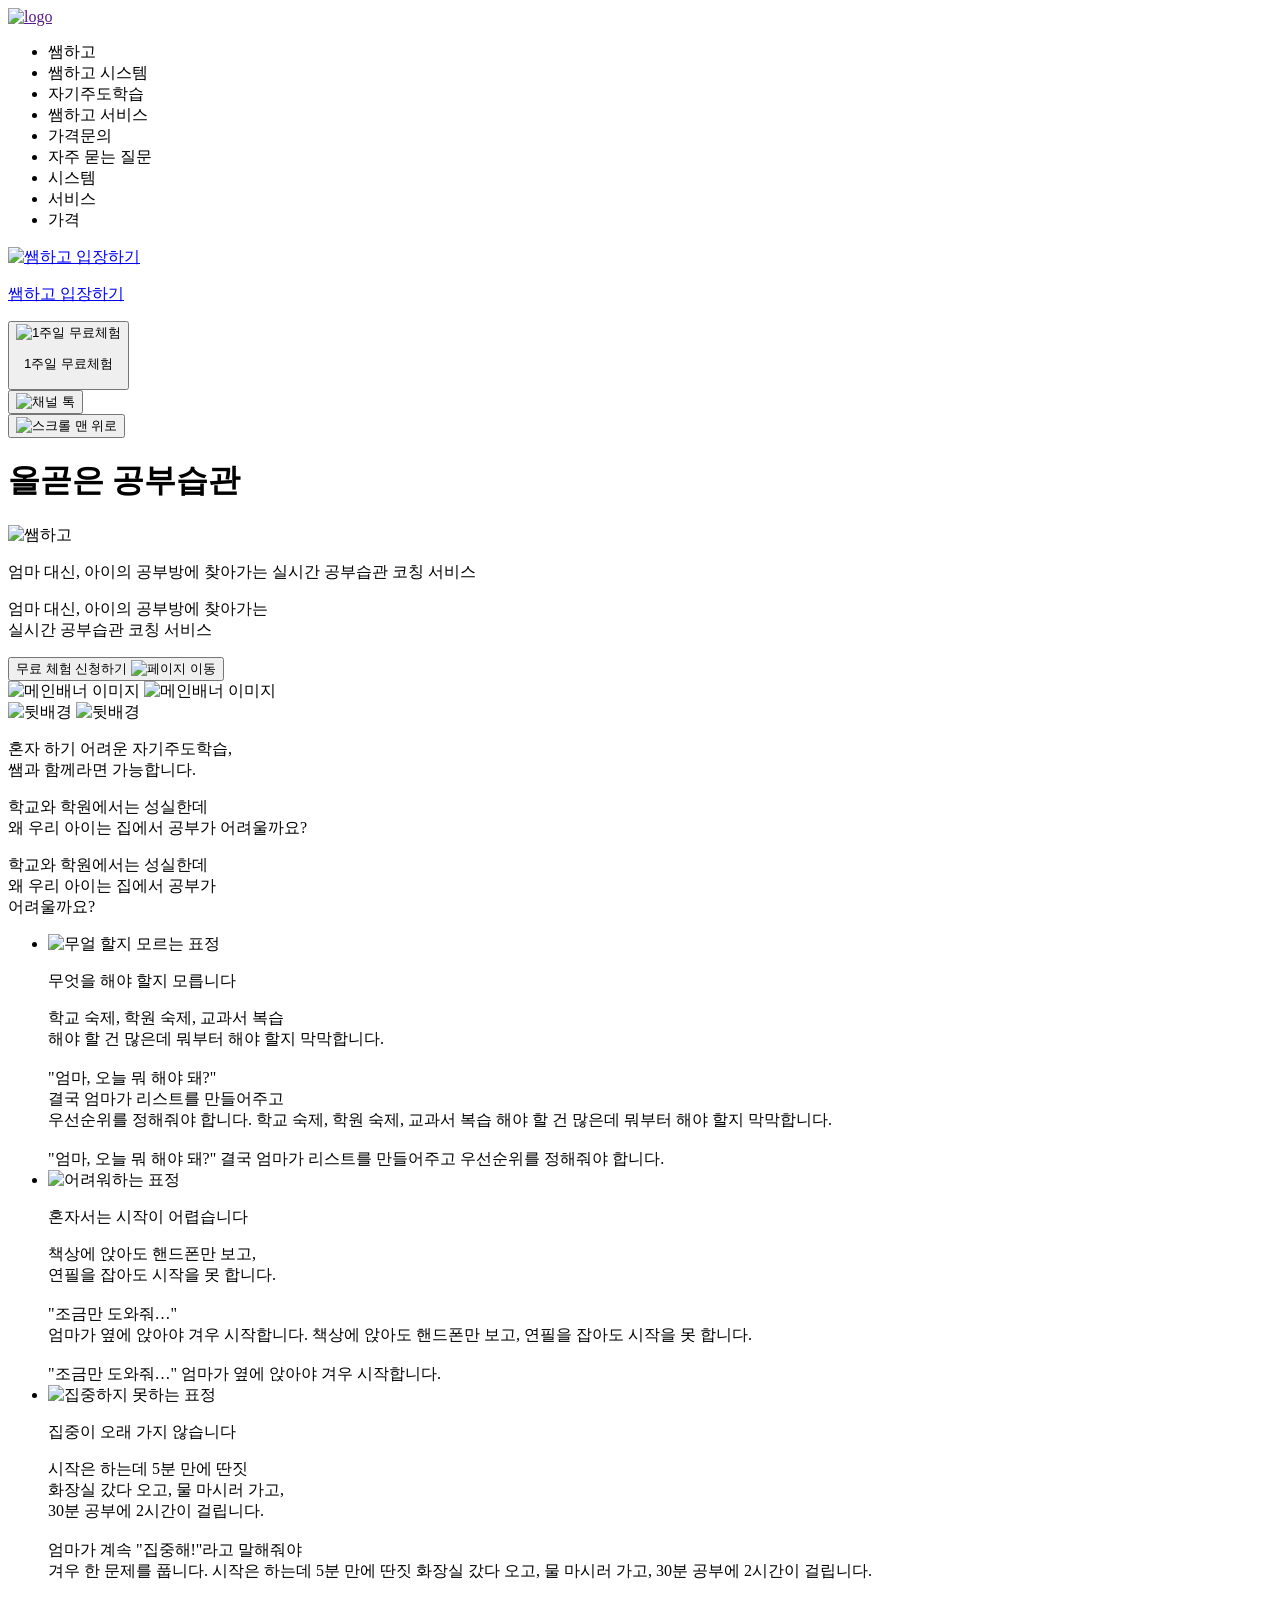
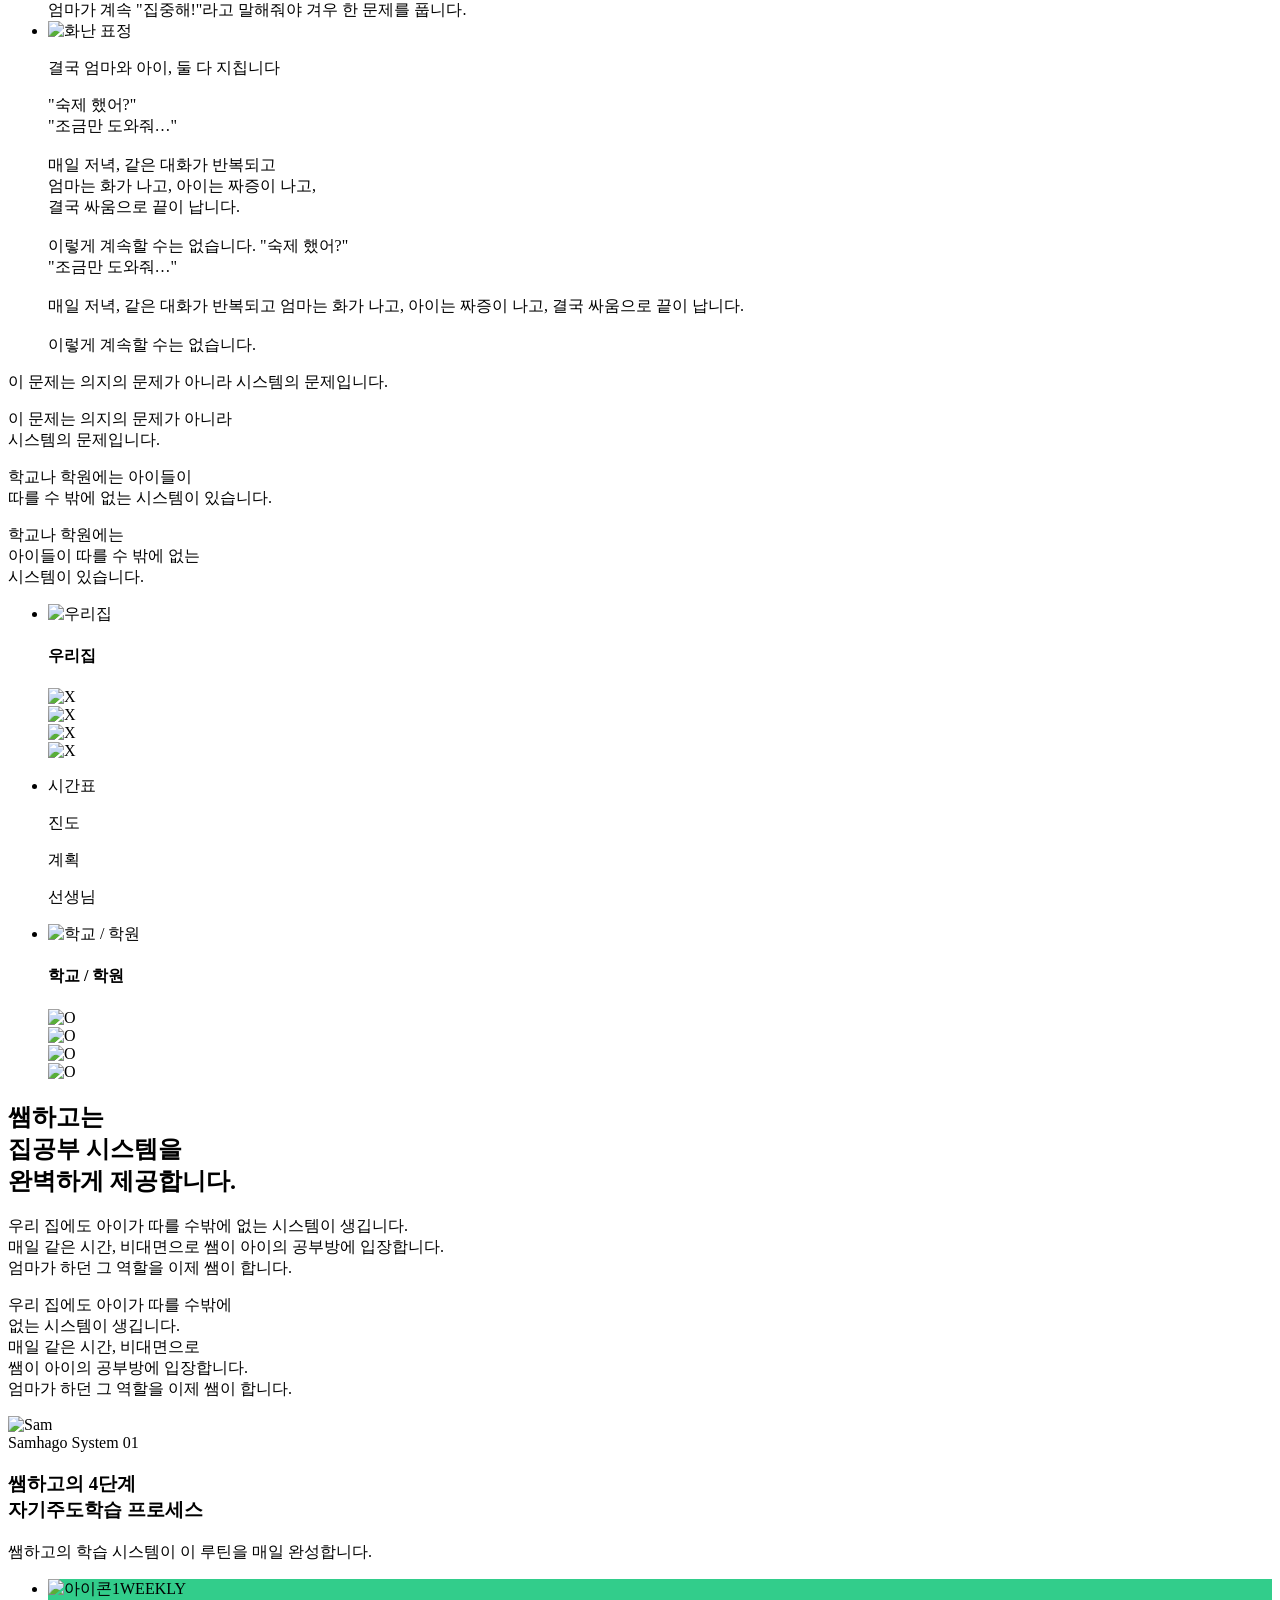
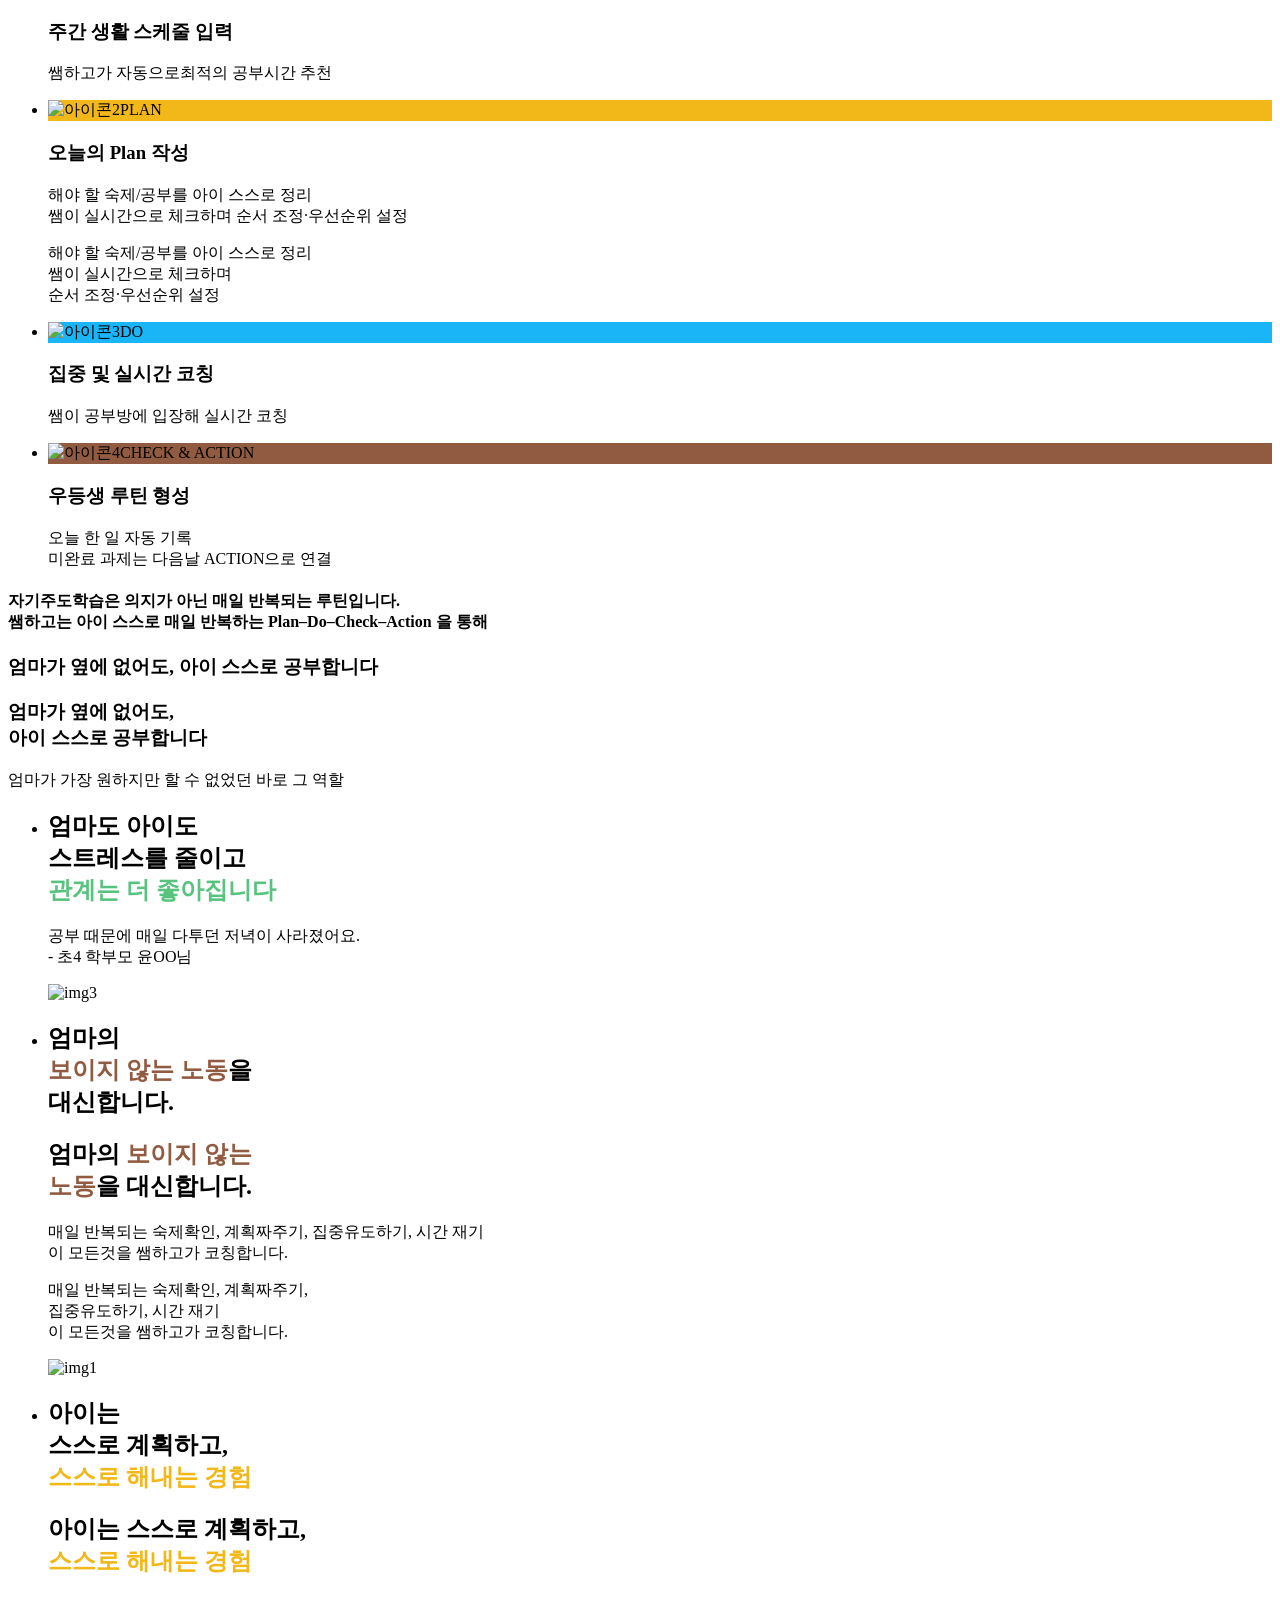
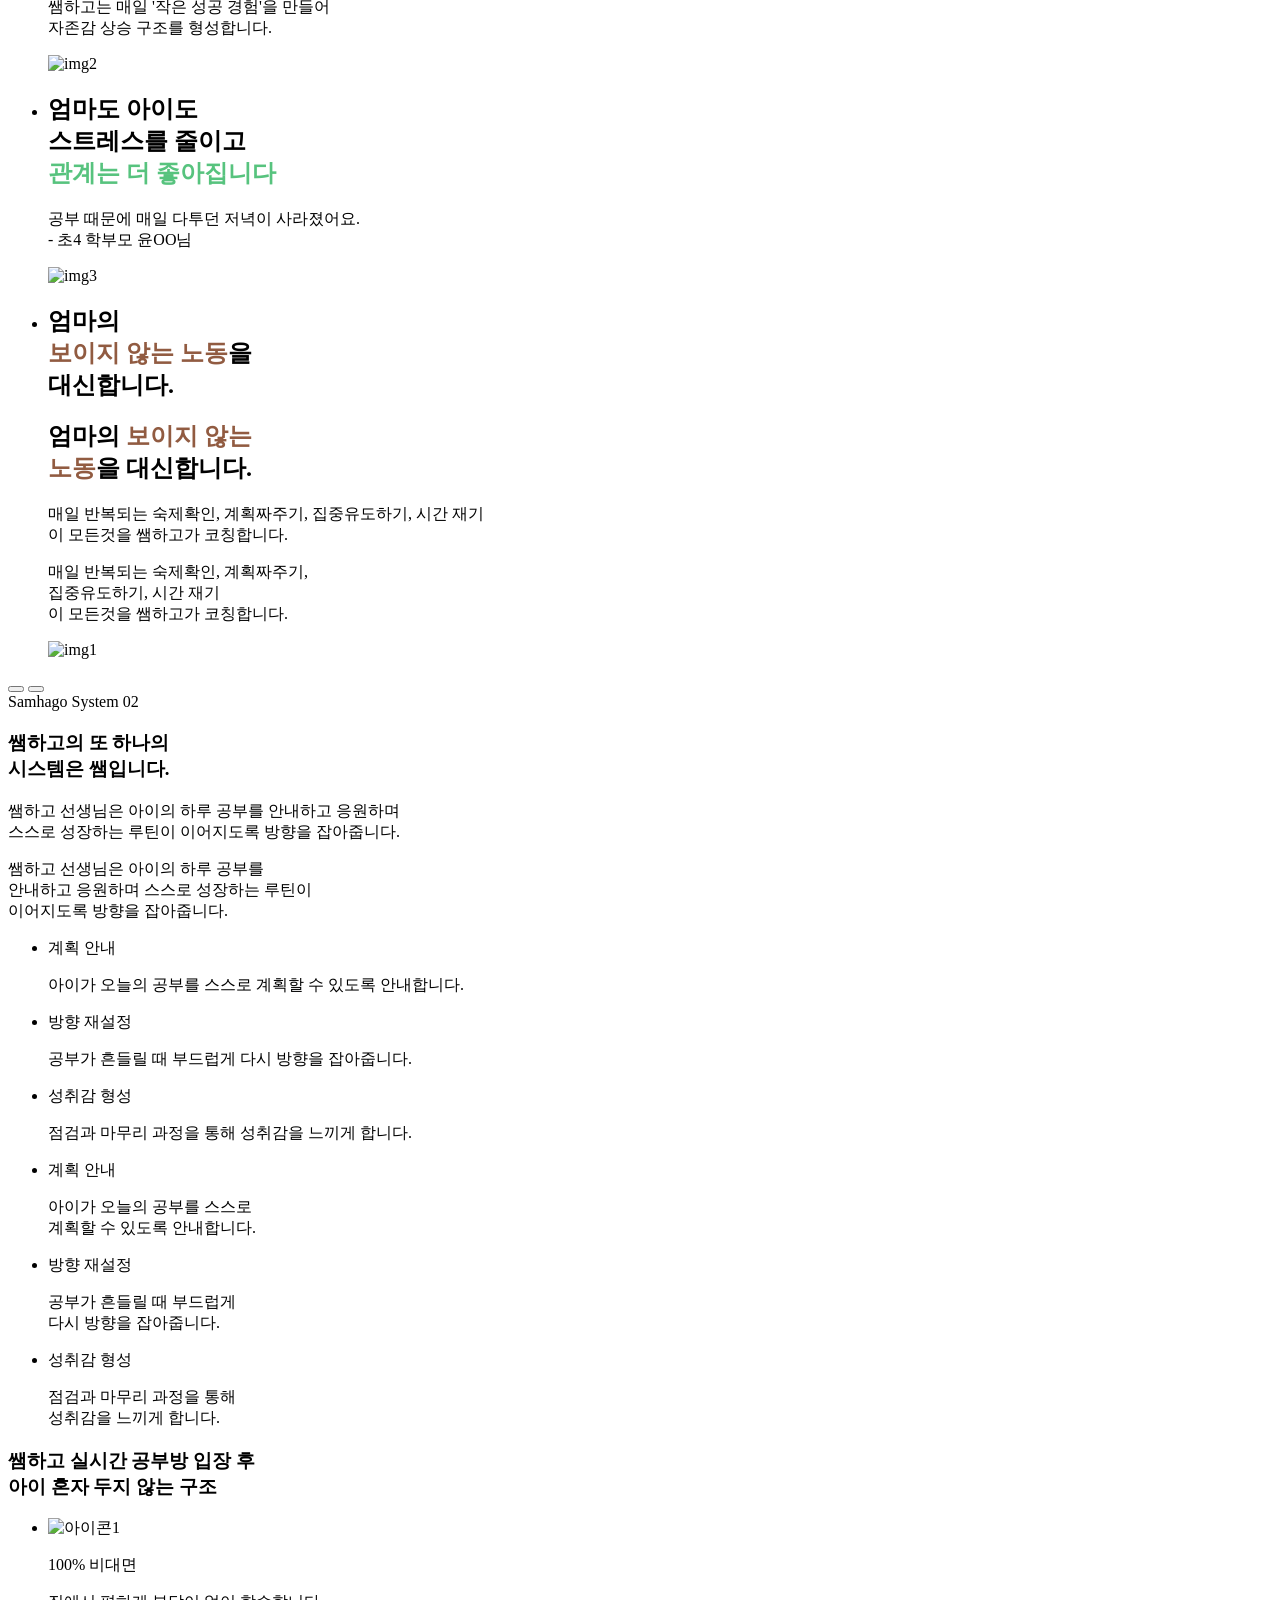
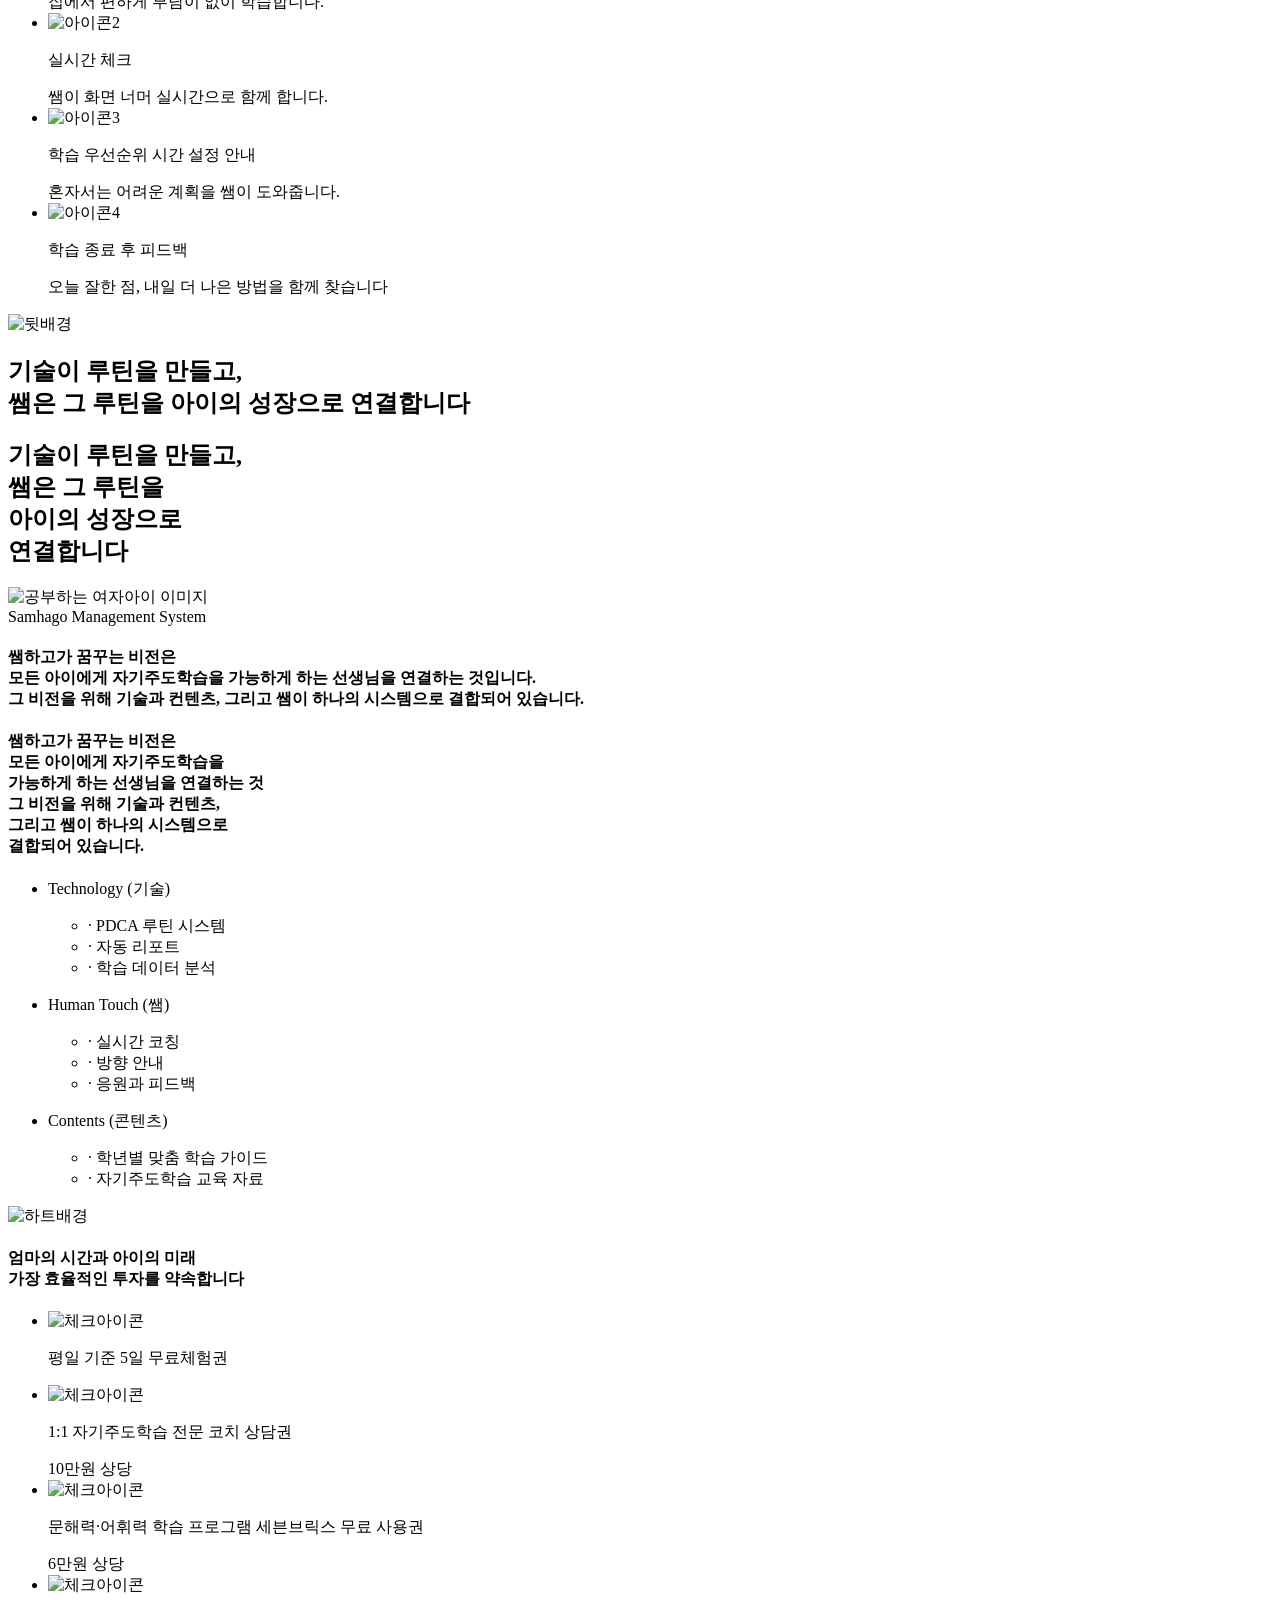
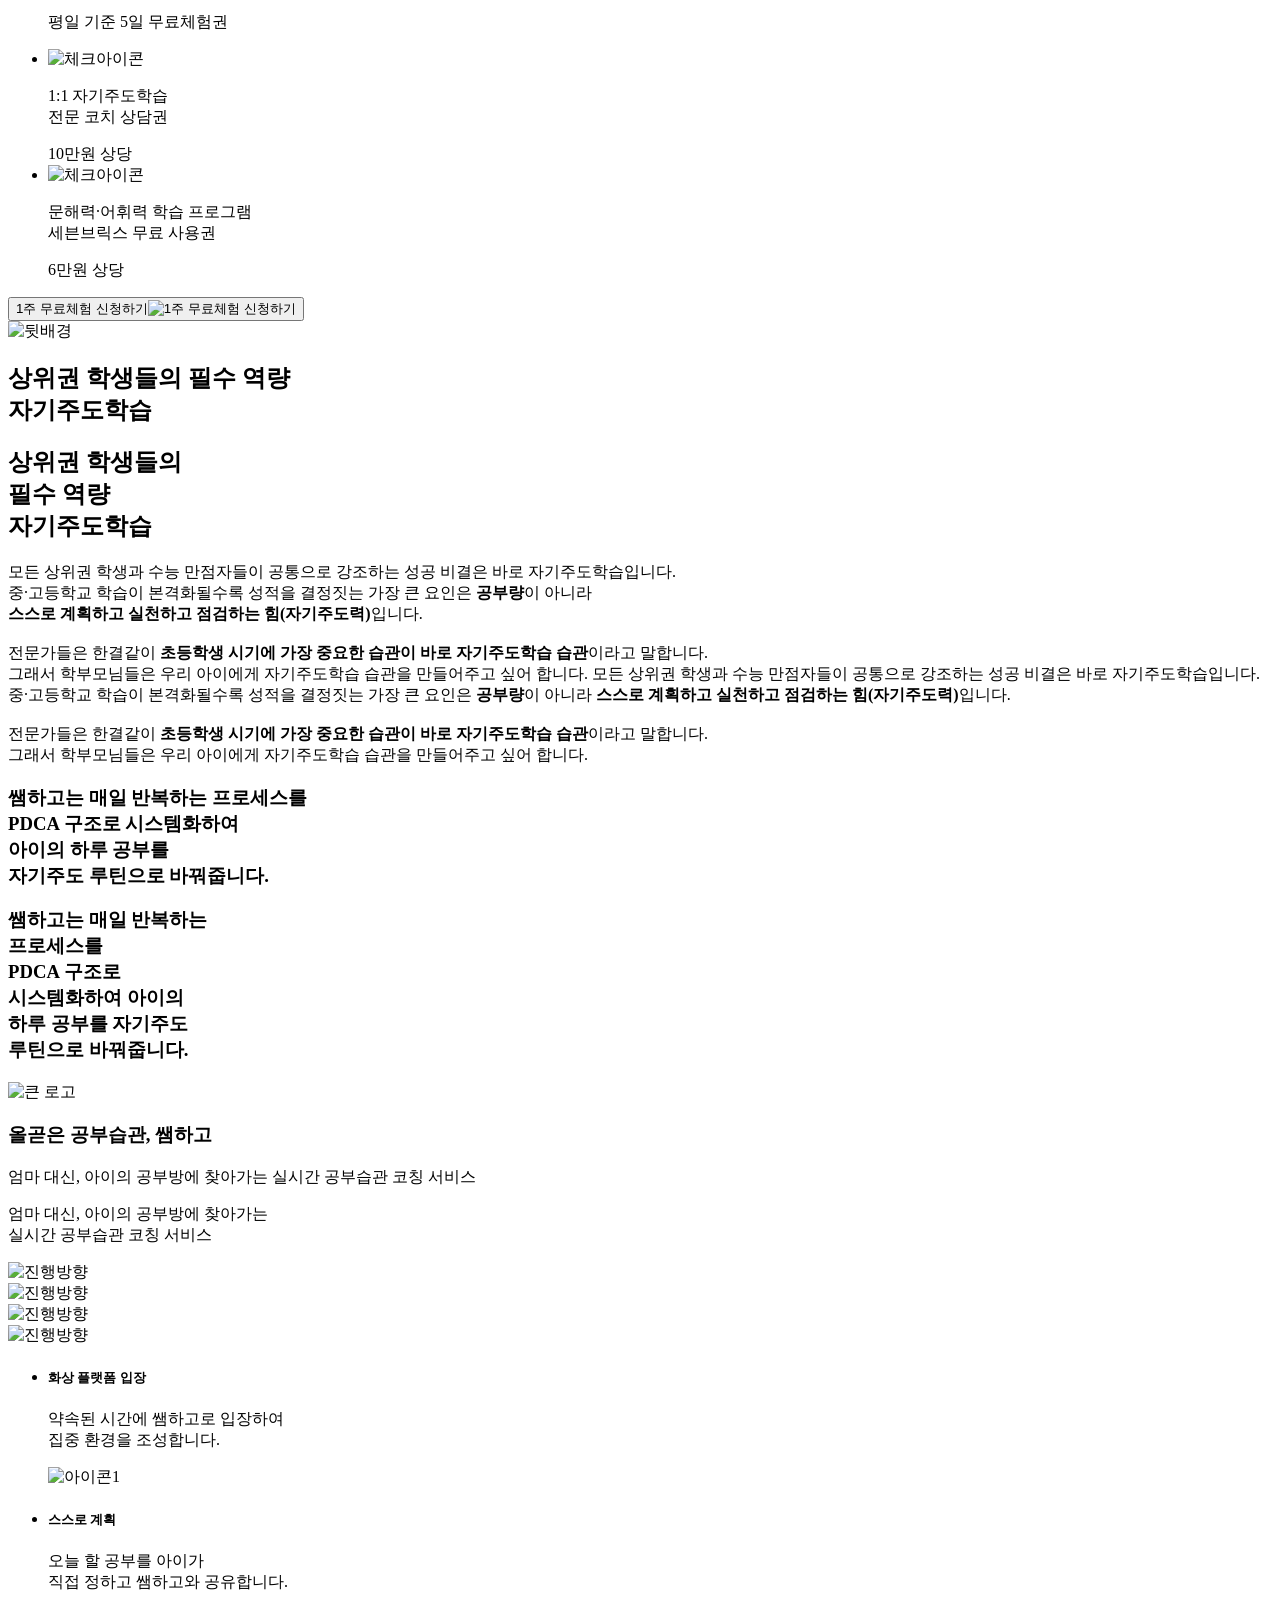
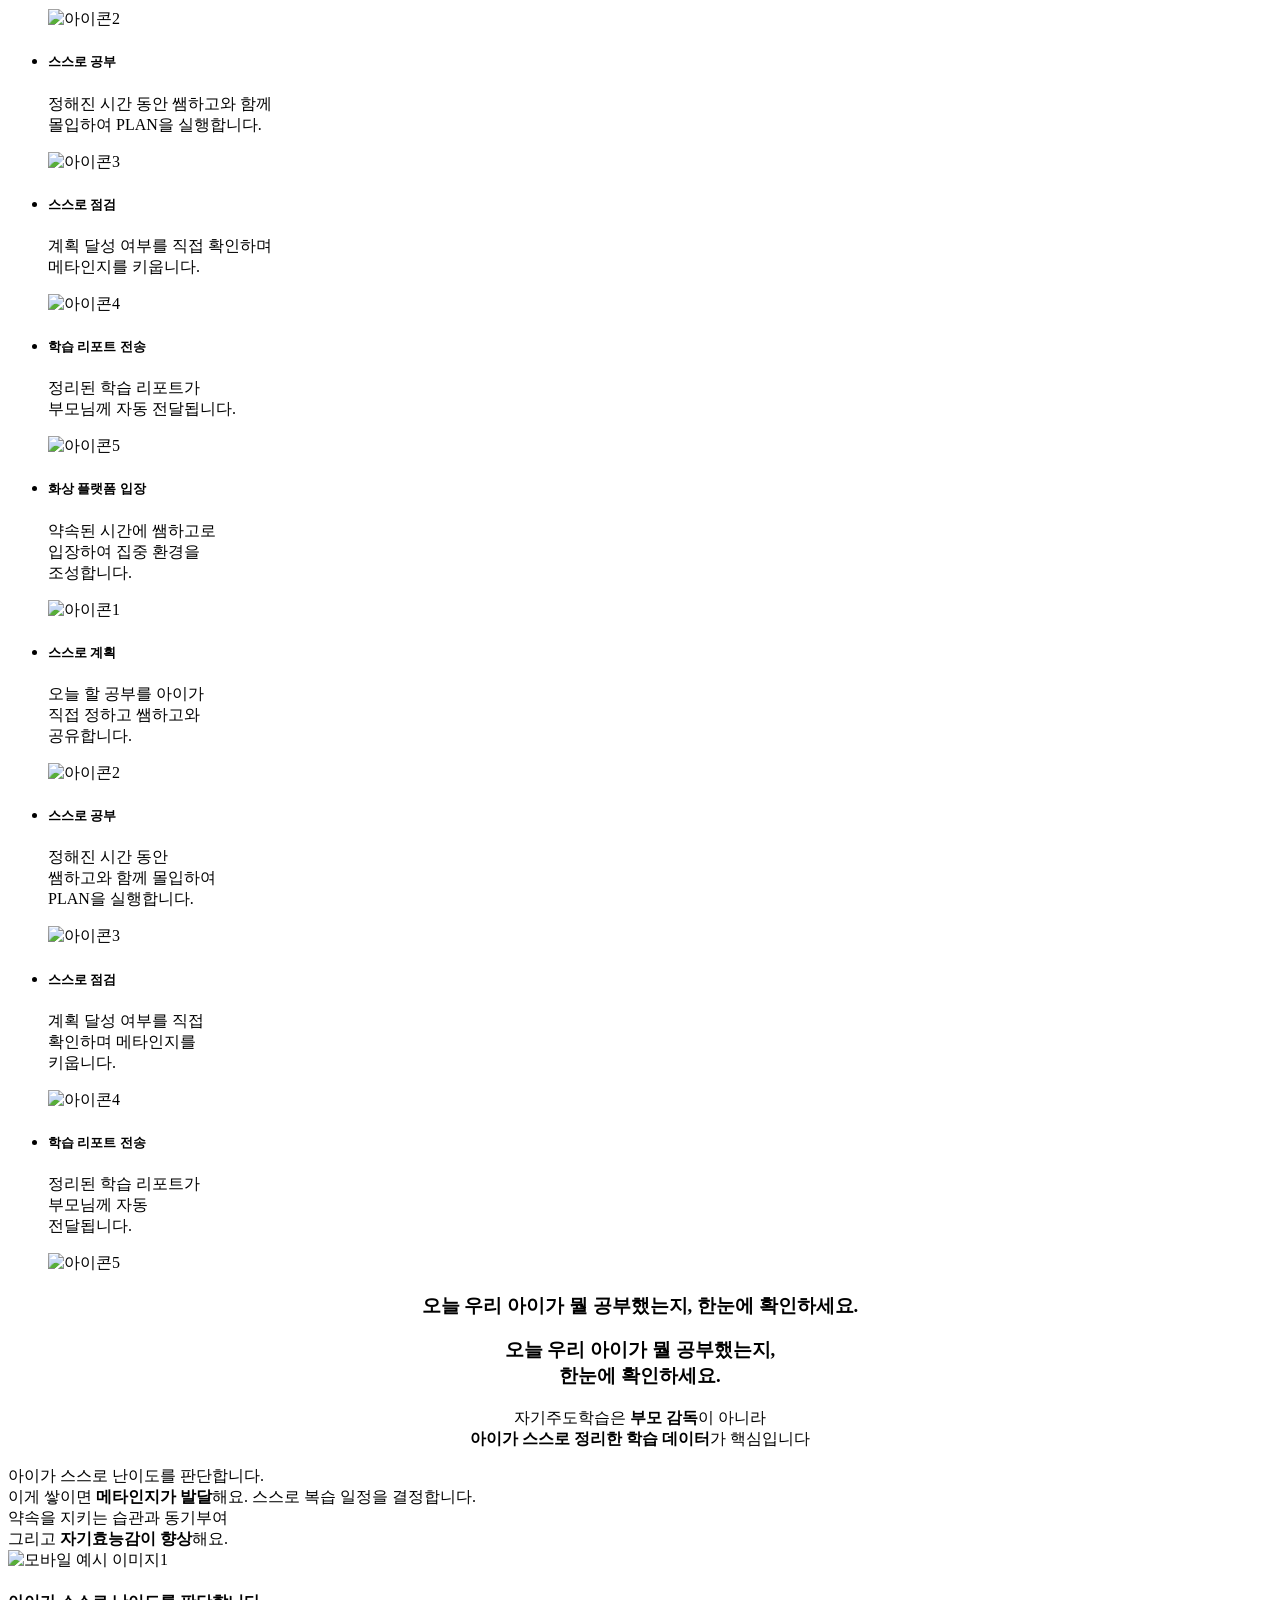
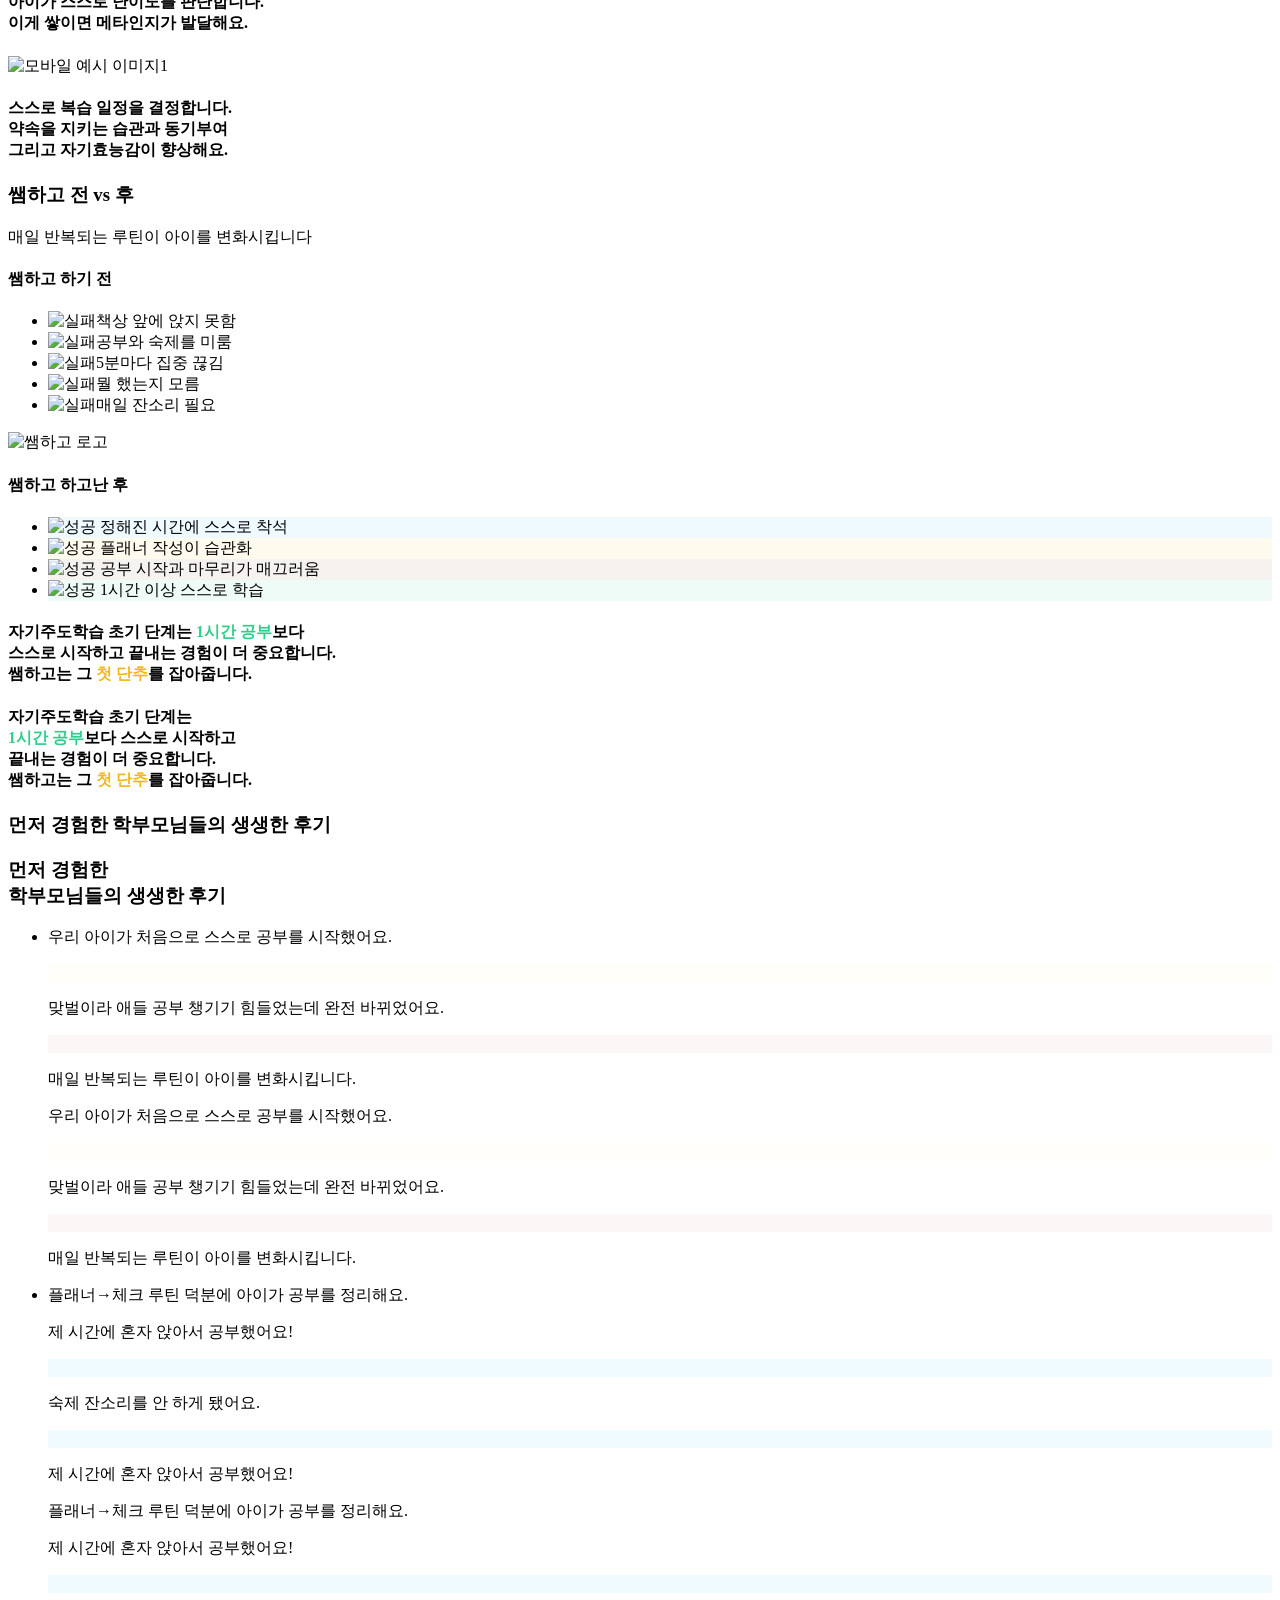
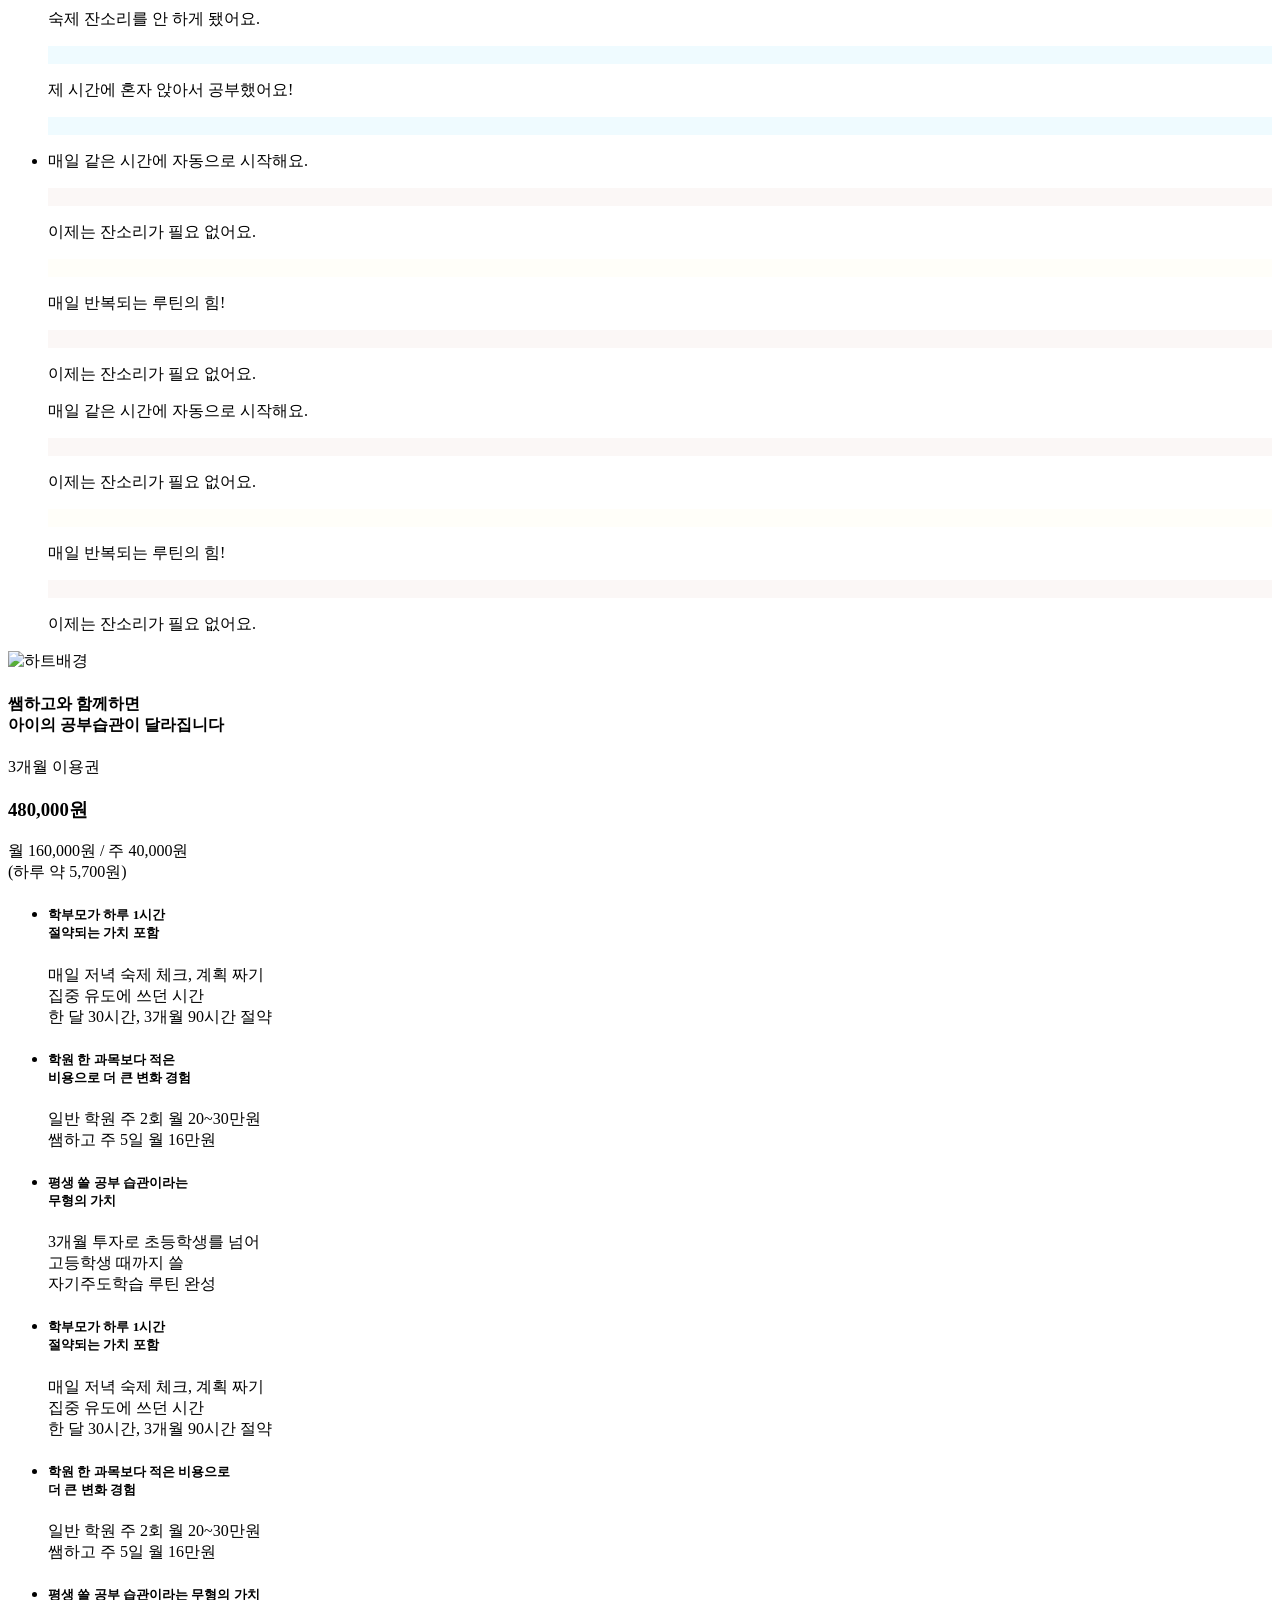
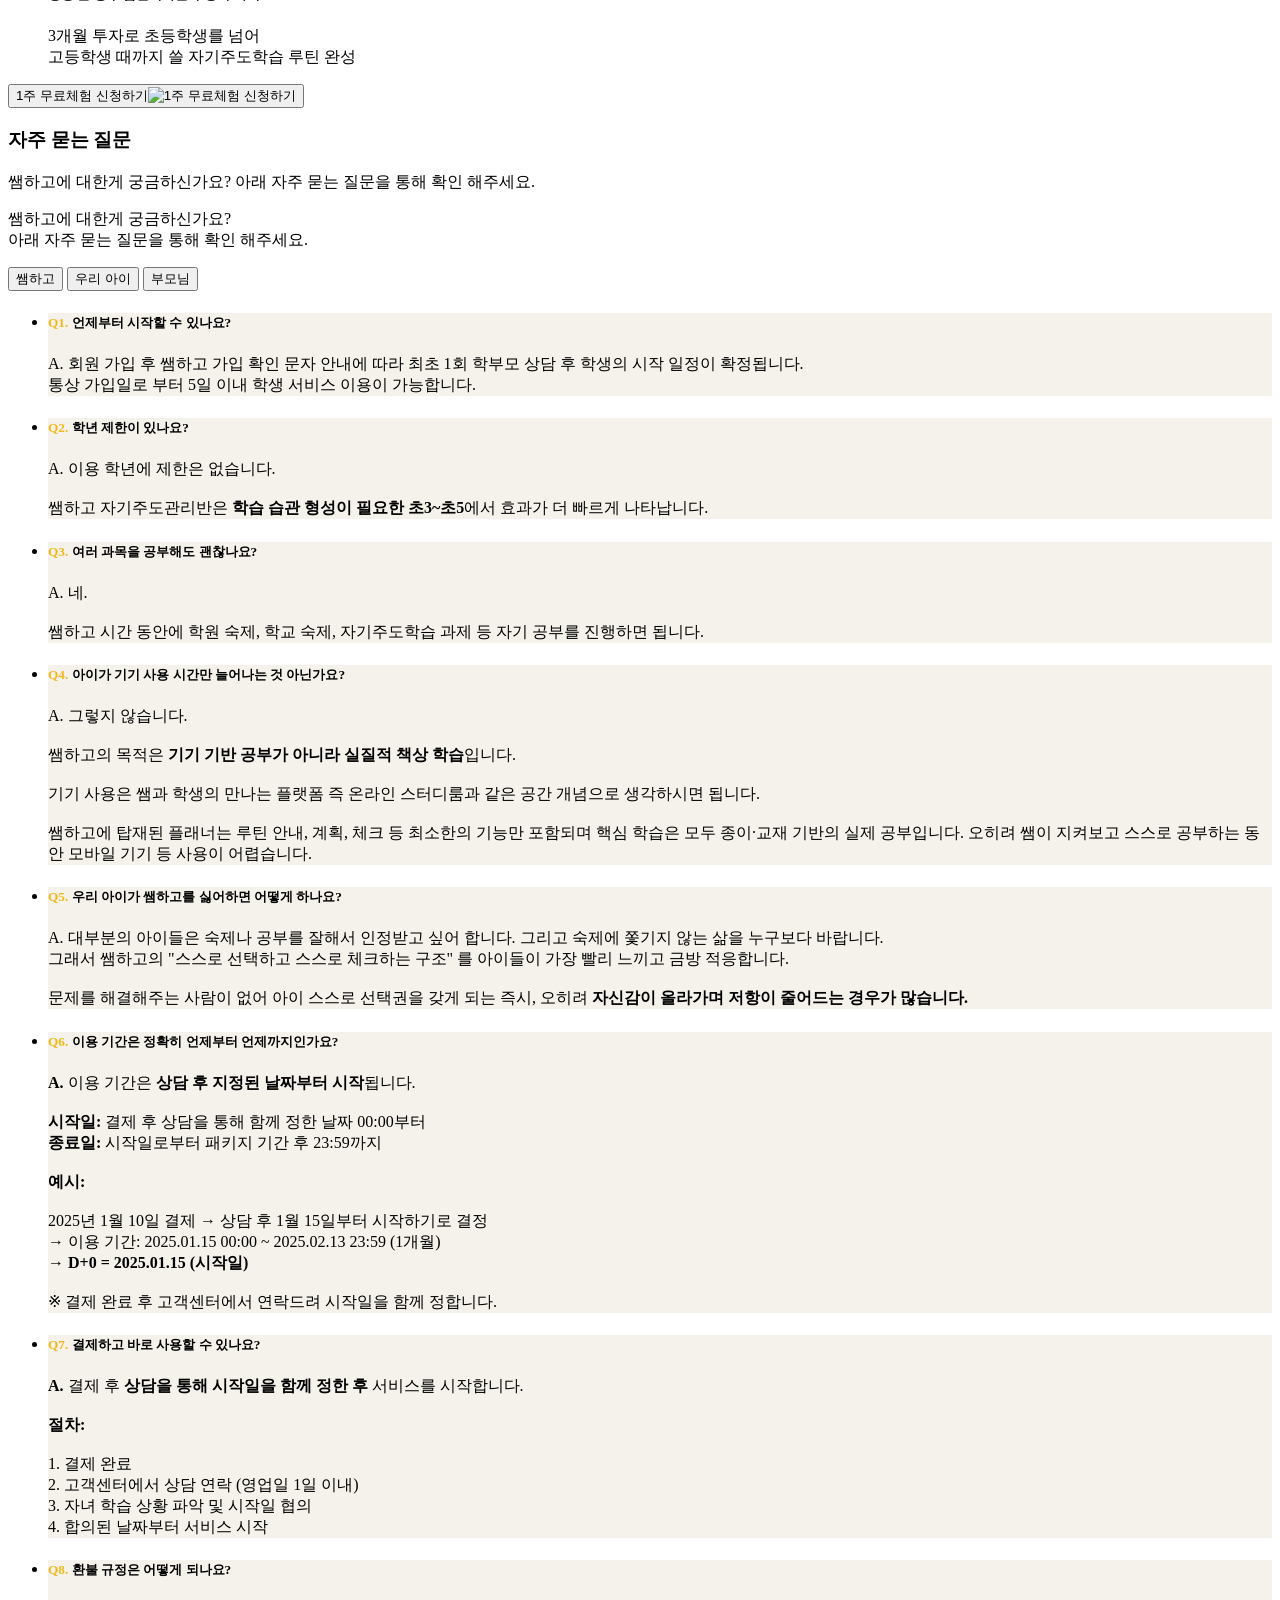
==== commit 32a39b3f: "홈페이지 home.css 버전업" ====
--- a/src/main/resources/templates/index.html
+++ b/src/main/resources/templates/index.html
@@ -19,9 +19,9 @@
 	<!-- sns미리보기 -->
 	<meta property="og:type" content="website">
 	<meta property="og:url" content="https://samhago.com/">
-	<meta property="og:image" content="http://samhago.com/image/con1_banner2M.png?v0.1">
+	<meta property="og:image" content="https://samhago.com/image/con1_banner2M.png?v0.1">
 	<meta property="og:title" content="쌤하고">
-	<meta property="og:description" content="스스로 공부하는 아아를 만드는 최고의 서비스!">
+	<meta property="og:description" content="스스로 공부하는 아이를 만드는 최고의 서비스!">
 
 	<!-- 사이트등록및소유확인 -->
 	<meta name="naver-site-verification" content="" />
@@ -40,7 +40,7 @@
 	<link rel="stylesheet" href="/css/font.css?v1.1">
 	<link rel="stylesheet" href="/css/jquery-ui.css">
 	<link rel="stylesheet" href="/css/swiper-bundle.min.css">
-	<link rel="stylesheet" href="/css/home.css?v1.9">
+	<link rel="stylesheet" href="/css/home.css?v2.1">
 
 	<!-- 베이스script -->
 	<script src="/js/jquery.min.js"></script>
@@ -117,8 +117,8 @@
         <img class="background_yellow" src="/image/background_yellow.png" alt="뒷배경">
         <div class="con_box">
             <p class="con2_p con2_p1">혼자 하기 어려운 <span class="gradient">자기주도학습</span>,<br>쌤과 함께라면 가능합니다.</p>
-            <p class="con2_p con2_p2 pc">학교와 학원에서는 성실한데<br>왜 우리아이는 집에서 공부가 어려울까요?</p>
-            <p class="con2_p con2_p2 mb">학교와 학원에서는 성실한데<br>왜 우리아이는 집에서 공부가<br>어려울까요?</p>
+            <p class="con2_p con2_p2 pc">학교와 학원에서는 성실한데<br>왜 우리 아이는 집에서 공부가 어려울까요?</p>
+            <p class="con2_p con2_p2 mb">학교와 학원에서는 성실한데<br>왜 우리 아이는 집에서 공부가<br>어려울까요?</p>
             <div class="con2_cards">
                 <ul>
                     <li><img src="/image/content2_face1.svg" alt="무얼 할지 모르는 표정"><p>무엇을 해야 할지 모릅니다</p>
@@ -341,8 +341,8 @@
         </div>
         <div class="con_box">
             <div class="spanright">
-                <span class="pc">모든 상위권 학생과 수능 만점자들이 공통으로 강조하는 성공 비결은 바로 <b></b>자기주도학습입니다.<br>중·고등학교 학습이 본격화될수록 성적을 결정짓는 가장 큰 요인은 <b>공부량</b>이 아니라 <br><b>스스로 계획하고 실천하고 점검하는 힘(자기주도력)</b>입니다.<br><br>전문가들은 한결같이 <b>초등학생 시기에 가장 중요한 습관이 바로 자기주도학습 습관</b>이라고 말합니다.<br>그래서 학부모님들은 우리 아이에게 자기주도학습 습관을 만들어주고 싶어합니다.</span>
-                <span class="mb">모든 상위권 학생과 수능 만점자들이 공통으로 강조하는 성공 비결은 바로 <b></b>자기주도학습입니다.<br>중·고등학교 학습이 본격화될수록 성적을 결정짓는 가장 큰 요인은 <b>공부량</b>이 아니라 <b>스스로 계획하고 실천하고 점검하는 힘(자기주도력)</b>입니다.<br><br>전문가들은 한결같이 <b>초등학생 시기에 가장 중요한 습관이 바로 자기주도학습 습관</b>이라고 말합니다.<br>그래서 학부모님들은 우리 아이에게 자기주도학습 습관을 만들어주고 싶어합니다.</span>
+                <span class="pc">모든 상위권 학생과 수능 만점자들이 공통으로 강조하는 성공 비결은 바로 <b></b>자기주도학습입니다.<br>중·고등학교 학습이 본격화될수록 성적을 결정짓는 가장 큰 요인은 <b>공부량</b>이 아니라 <br><b>스스로 계획하고 실천하고 점검하는 힘(자기주도력)</b>입니다.<br><br>전문가들은 한결같이 <b>초등학생 시기에 가장 중요한 습관이 바로 자기주도학습 습관</b>이라고 말합니다.<br>그래서 학부모님들은 우리 아이에게 자기주도학습 습관을 만들어주고 싶어 합니다.</span>
+                <span class="mb">모든 상위권 학생과 수능 만점자들이 공통으로 강조하는 성공 비결은 바로 <b></b>자기주도학습입니다.<br>중·고등학교 학습이 본격화될수록 성적을 결정짓는 가장 큰 요인은 <b>공부량</b>이 아니라 <b>스스로 계획하고 실천하고 점검하는 힘(자기주도력)</b>입니다.<br><br>전문가들은 한결같이 <b>초등학생 시기에 가장 중요한 습관이 바로 자기주도학습 습관</b>이라고 말합니다.<br>그래서 학부모님들은 우리 아이에게 자기주도학습 습관을 만들어주고 싶어 합니다.</span>
             </div>
             <div>
                 <h3 class="pc">쌤하고는 매일 반복하는 프로세스를<br><span class="gradient">PDCA 구조</span>로 시스템화하여<br>아이의 하루 공부를<br>자기주도 루틴으로 바꿔줍니다.</h3>
@@ -539,7 +539,7 @@
             <p class="mb">쌤하고에 대한게 궁금하신가요?<br>아래 자주 묻는 질문을 통해 확인 해주세요. </p>
             <div>
                 <button class="question_btn question_btn1 active" key="1" onclick="questionListToggle(this)">쌤하고</button>
-                <button class="question_btn question_btn2" key="2" onclick="questionListToggle(this)">우리아이</button>
+                <button class="question_btn question_btn2" key="2" onclick="questionListToggle(this)">우리 아이</button>
                 <button class="question_btn question_btn3" key="3" onclick="questionListToggle(this)">부모님</button>
             </div>
             <ul class="question_list question_list1 active" key="1">
@@ -556,7 +556,7 @@
                     <p class="toggletxt">A. 그렇지 않습니다.<br><br>쌤하고의 목적은 <b>기기 기반 공부가 아니라 실질적 책상 학습</b>입니다.<br><br>기기 사용은 쌤과 학생의 만나는 플랫폼 즉 온라인 스터디룸과 같은 공간 개념으로 생각하시면 됩니다.<br><br>쌤하고에 탑재된 플래너는 루틴 안내, 계획, 체크 등 최소한의 기능만 포함되며 핵심 학습은 모두 종이·교재 기반의 실제 공부입니다. 오히려 쌤이 지켜보고 스스로 공부하는 동안 모바일 기기 등 사용이 어렵습니다.</p>
                 </li>
                 <li style="background:#F5F2EB"><div><h5 class="qtitle"><span style="color:#F2B819">Q5. </span>우리 아이가 쌤하고를 싫어하면 어떻게 하나요?</h5><p class="addbtn"></p></div>
-                    <p class="toggletxt">A. 대부분의 아이들은 숙제나 공부를 잘해서 인정받고 싶어합니다. 그리고 숙제에 쫓기지 않는 삶을 누구보다 바랍니다.<br>그래서 쌤하고의 "스스로 선택하고 스스로 체크하는 구조" 를 아이들이 가장 빨리 느끼고 금방 적응합니다.<br><br>문제를 해결해주는 사람이 없어 아이 스스로 선택권을 갖게 되는 즉시, 오히려 <b>자신감이 올라가며 저항이 줄어드는 경우가 많습니다.</b></p>
+                    <p class="toggletxt">A. 대부분의 아이들은 숙제나 공부를 잘해서 인정받고 싶어 합니다. 그리고 숙제에 쫓기지 않는 삶을 누구보다 바랍니다.<br>그래서 쌤하고의 "스스로 선택하고 스스로 체크하는 구조" 를 아이들이 가장 빨리 느끼고 금방 적응합니다.<br><br>문제를 해결해주는 사람이 없어 아이 스스로 선택권을 갖게 되는 즉시, 오히려 <b>자신감이 올라가며 저항이 줄어드는 경우가 많습니다.</b></p>
                 </li>
                 <li style="background:#F5F2EB"><div><h5 class="qtitle"><span style="color:#F2B819">Q6. </span>이용 기간은 정확히 언제부터 언제까지인가요?</h5><p class="addbtn"></p></div>
                     <p class="toggletxt"><b>A.</b> 이용 기간은 <b>상담 후 지정된 날짜부터 시작</b>됩니다.<br><br><span class="dot"><b>시작일:</b> 결제 후 상담을 통해 함께 정한 날짜 00:00부터</span><br><b><span class="dot">종료일:</b> 시작일로부터 패키지 기간 후 23:59까지</span><br><br><b>예시:</b><br><br><span class="dot">2025년 1월 10일 결제 → 상담 후 1월 15일부터 시작하기로 결정</span><br>→ 이용 기간: 2025.01.15 00:00 ~ 2025.02.13 23:59 (1개월)<br>→ <b>D+0 = 2025.01.15 (시작일)</b><br><br>※ 결제 완료 후 고객센터에서 연락드려 시작일을 함께 정합니다.</p>
@@ -1234,6 +1234,15 @@
                 y: 20
             });
         });
+
+        // three_balloon li (일반) 초기 상태 추가
+        const threeBalloonLi = document.querySelectorAll('.three_balloon li:not(.mb)');
+        threeBalloonLi.forEach(el => {
+            gsap.set(el, {
+                opacity: 0,
+                y: 20
+            });
+        });
     }
 
     function initAllAnimations() {
@@ -1259,79 +1268,156 @@
                 sectionClass === 'content9' ||
                 sectionClass === 'content10';
 
-            gsap.fromTo(section,
-                {
-                    opacity: 0,
-                    y: 20,
-                },
-                {
-                    opacity: 1,
-                    y: 0,
-                    duration: 1.0,
-                    ease: "power2.out",
-                    scrollTrigger: {
-                        trigger: section,
-                        start: isLateSection ? "top 75%" : "top 70%",
-                        end: isLateSection ? "top 40%" : "top 35%",
-                        toggleActions: "play none none reverse",
-                        id: `section-${sectionClass}`,
-                        invalidateOnRefresh: true,
-                        refreshPriority: isLateSection ? -1 : 0,
-                    }
-                }
-            );
+            if (isDesktop986) {
+                // 986px 이상 PC - 원래 코드 유지
+                gsap.fromTo(section,
+                    {
+                        opacity: 0,
+                        y: 20,
+                    },
+                    {
+                        opacity: 1,
+                        y: 0,
+                        duration: 1.0,
+                        ease: "power2.out",
+                        scrollTrigger: {
+                            trigger: section,
+                            start: isLateSection ? "top 75%" : "top 70%",
+                            end: isLateSection ? "top 40%" : "top 35%",
+                            toggleActions: "play none none reverse",
+                            id: `section-${sectionClass}-pc`,
+                            invalidateOnRefresh: true,
+                            refreshPriority: isLateSection ? -1 : 0,
+                        }
+                    }
+                );
+            } else {
+                // 985px 이하 모바일 - 현재 15% 앞당김에서 30% 뒤로 밀기 = 총 45% 뒤로
+                const startValue = isLateSection ? "top 90%" : "top 85%"; // 30% 뒤로 밀기 (60% → 90%, 55% → 85%)
+                const endValue = isLateSection ? "top 55%" : "top 50%";   // 30% 뒤로 밀기 (25% → 55%, 20% → 50%)
+
+                gsap.fromTo(section,
+                    {
+                        opacity: 0,
+                        y: 20,
+                    },
+                    {
+                        opacity: 1,
+                        y: 0,
+                        duration: 1.0,
+                        ease: "power2.out",
+                        scrollTrigger: {
+                            trigger: section,
+                            start: startValue,
+                            end: endValue,
+                            toggleActions: "play none none reverse",
+                            id: `section-${sectionClass}-mb`,
+                            invalidateOnRefresh: true,
+                            refreshPriority: isLateSection ? -1 : 0,
+                        }
+                    }
+                );
+            }
         });
 
         // ==================================================
-        // 2. content2의 con2_p1, con2_p4 요소들 개별 페이드인 (수정)
+        // 2. content2의 con2_p1, con2_p4 요소들 개별 페이드인
         // ==================================================
         const con2P1 = document.querySelector('.content2 .con2_p1');
         const con2P4 = document.querySelector('.content2 .con2_p4');
 
         // con2_p1 애니메이션
         if (con2P1) {
-            gsap.fromTo(con2P1,
-                {
-                    opacity: 0,
-                    y: 30
-                },
-                {
-                    opacity: 1,
-                    y: 0,
-                    duration: 0.8,
-                    ease: "power2.out",
-                    scrollTrigger: {
-                        trigger: con2P1,
-                        start: isDesktop986 ? "top 70%" : "top 75%",
-                        end: isDesktop986 ? "top 40%" : "top 50%",
-                        toggleActions: "play none none reverse",
-                        id: "con2-p1"
-                    }
-                }
-            );
+            if (isDesktop986) {
+                // PC - 원래 코드
+                gsap.fromTo(con2P1,
+                    {
+                        opacity: 0,
+                        y: 30
+                    },
+                    {
+                        opacity: 1,
+                        y: 0,
+                        duration: 0.8,
+                        ease: "power2.out",
+                        scrollTrigger: {
+                            trigger: con2P1,
+                            start: "top 70%",
+                            end: "top 40%",
+                            toggleActions: "play none none reverse",
+                            id: "con2-p1-pc"
+                        }
+                    }
+                );
+            } else {
+                // 모바일 - 30% 뒤로 밀기
+                gsap.fromTo(con2P1,
+                    {
+                        opacity: 0,
+                        y: 30
+                    },
+                    {
+                        opacity: 1,
+                        y: 0,
+                        duration: 0.8,
+                        ease: "power2.out",
+                        scrollTrigger: {
+                            trigger: con2P1,
+                            start: "top 95%", // 30% 뒤로 밀기 (55% → 85%)
+                            end: "top 65%",   // 30% 뒤로 밀기 (25% → 55%)
+                            toggleActions: "play none none reverse",
+                            id: "con2-p1-mb"
+                        }
+                    }
+                );
+            }
         }
 
         // con2_p4 애니메이션
         if (con2P4) {
-            gsap.fromTo(con2P4,
-                {
-                    opacity: 0,
-                    y: 30
-                },
-                {
-                    opacity: 1,
-                    y: 0,
-                    duration: 0.8,
-                    ease: "power2.out",
-                    scrollTrigger: {
-                        trigger: con2P4,
-                        start: isDesktop986 ? "top 70%" : "top 75%",
-                        end: isDesktop986 ? "top 40%" : "top 50%",
-                        toggleActions: "play none none reverse",
-                        id: "con2-p4"
-                    }
-                }
-            );
+            if (isDesktop986) {
+                // PC - 원래 코드
+                gsap.fromTo(con2P4,
+                    {
+                        opacity: 0,
+                        y: 30
+                    },
+                    {
+                        opacity: 1,
+                        y: 0,
+                        duration: 0.8,
+                        ease: "power2.out",
+                        scrollTrigger: {
+                            trigger: con2P4,
+                            start: "top 70%",
+                            end: "top 40%",
+                            toggleActions: "play none none reverse",
+                            id: "con2-p4-pc"
+                        }
+                    }
+                );
+            } else {
+                // 모바일 - 30% 뒤로 밀기
+                gsap.fromTo(con2P4,
+                    {
+                        opacity: 0,
+                        y: 30
+                    },
+                    {
+                        opacity: 1,
+                        y: 0,
+                        duration: 0.8,
+                        ease: "power2.out",
+                        scrollTrigger: {
+                            trigger: con2P4,
+                            start: "top 85%", // 30% 뒤로 밀기 (55% → 85%)
+                            end: "top 55%",   // 30% 뒤로 밀기 (25% → 55%)
+                            toggleActions: "play none none reverse",
+                            id: "con2-p4-mb"
+                        }
+                    }
+                );
+            }
         }
 
         // ==================================================
@@ -1339,25 +1425,49 @@
         // ==================================================
         const con2Boxs = document.querySelector('.content2 .con2_boxs');
         if (con2Boxs) {
-            gsap.fromTo(con2Boxs,
-                {
-                    opacity: 0,
-                    y: 40
-                },
-                {
-                    opacity: 1,
-                    y: 0,
-                    duration: 1.0,
-                    ease: "power2.out",
-                    scrollTrigger: {
-                        trigger: con2Boxs,
-                        start: isDesktop986 ? "top 85%" : "top 90%",
-                        end: isDesktop986 ? "top 55%" : "top 65%",
-                        toggleActions: "play none none reverse",
-                        id: "con2-boxs"
-                    }
-                }
-            );
+            if (isDesktop986) {
+                // PC - 원래 코드
+                gsap.fromTo(con2Boxs,
+                    {
+                        opacity: 0,
+                        y: 40
+                    },
+                    {
+                        opacity: 1,
+                        y: 0,
+                        duration: 1.0,
+                        ease: "power2.out",
+                        scrollTrigger: {
+                            trigger: con2Boxs,
+                            start: "top 85%",
+                            end: "top 55%",
+                            toggleActions: "play none none reverse",
+                            id: "con2-boxs-pc"
+                        }
+                    }
+                );
+            } else {
+                // 모바일 - 30% 뒤로 밀기
+                gsap.fromTo(con2Boxs,
+                    {
+                        opacity: 0,
+                        y: 40
+                    },
+                    {
+                        opacity: 1,
+                        y: 0,
+                        duration: 1.0,
+                        ease: "power2.out",
+                        scrollTrigger: {
+                            trigger: con2Boxs,
+                            start: "top 100%", // 30% 뒤로 밀기 (70% → 100%)
+                            end: "top 70%",    // 30% 뒤로 밀기 (40% → 70%)
+                            toggleActions: "play none none reverse",
+                            id: "con2-boxs-mb"
+                        }
+                    }
+                );
+            }
         }
 
         // ==================================================
@@ -1366,6 +1476,7 @@
         const con2Cards = gsap.utils.toArray('.con2_cards ul li');
 
         if (isDesktop986) {
+            // PC - 원래 코드
             gsap.fromTo(con2Cards,
                 {
                     opacity: 0,
@@ -1382,11 +1493,12 @@
                         start: "top 85%",
                         end: "top 55%",
                         toggleActions: "play none none reverse",
-                        id: 'con2-cards-desktop'
+                        id: 'con2-cards-pc'
                     }
                 }
             );
         } else {
+            // 모바일 - 30% 뒤로 밀기
             con2Cards.forEach((card, index) => {
                 gsap.fromTo(card,
                     {
@@ -1400,8 +1512,8 @@
                         ease: "power2.out",
                         scrollTrigger: {
                             trigger: card,
-                            start: "top 90%",
-                            end: "top 65%",
+                            start: "top 105%", // 30% 뒤로 밀기 (75% → 105%)
+                            end: "top 80%",    // 30% 뒤로 밀기 (50% → 80%)
                             toggleActions: "play none none reverse",
                             id: `con2-card-mb-${index}`
                         }
@@ -1416,6 +1528,7 @@
         const steps = gsap.utils.toArray('.step1, .step2, .step3, .step4');
 
         if (isDesktop986) {
+            // PC - 원래 코드
             gsap.fromTo(steps,
                 {
                     opacity: 0,
@@ -1435,11 +1548,12 @@
                         start: "top 75%",
                         end: "top 45%",
                         toggleActions: "play none none reverse",
-                        id: 'steps-desktop'
+                        id: 'steps-pc'
                     }
                 }
             );
         } else {
+            // 모바일 - 30% 뒤로 밀기
             steps.forEach((step, index) => {
                 gsap.fromTo(step,
                     {
@@ -1453,8 +1567,8 @@
                         ease: "power2.out",
                         scrollTrigger: {
                             trigger: step,
-                            start: "top 90%",
-                            end: "top 65%",
+                            start: "top 105%", // 30% 뒤로 밀기 (75% → 105%)
+                            end: "top 80%",    // 30% 뒤로 밀기 (50% → 80%)
                             toggleActions: "play none none reverse",
                             id: `step-mb-${index}`
                         }
@@ -1468,25 +1582,49 @@
         // ==================================================
         const customH3 = document.querySelector('.customh3');
         if (customH3) {
-            gsap.fromTo(customH3,
-                {
-                    opacity: 0,
-                    y: 40
-                },
-                {
-                    opacity: 1,
-                    y: 0,
-                    duration: 1,
-                    ease: "power2.out",
-                    scrollTrigger: {
-                        trigger: customH3,
-                        start: "top 85%",
-                        end: "top 55%",
-                        toggleActions: "play none none reverse",
-                        id: "custom-h3"
-                    }
-                }
-            );
+            if (isDesktop986) {
+                // PC - 원래 코드
+                gsap.fromTo(customH3,
+                    {
+                        opacity: 0,
+                        y: 40
+                    },
+                    {
+                        opacity: 1,
+                        y: 0,
+                        duration: 1,
+                        ease: "power2.out",
+                        scrollTrigger: {
+                            trigger: customH3,
+                            start: "top 85%",
+                            end: "top 55%",
+                            toggleActions: "play none none reverse",
+                            id: "custom-h3-pc"
+                        }
+                    }
+                );
+            } else {
+                // 모바일 - 30% 뒤로 밀기
+                gsap.fromTo(customH3,
+                    {
+                        opacity: 0,
+                        y: 40
+                    },
+                    {
+                        opacity: 1,
+                        y: 0,
+                        duration: 1,
+                        ease: "power2.out",
+                        scrollTrigger: {
+                            trigger: customH3,
+                            start: "top 100%", // 30% 뒤로 밀기 (70% → 100%)
+                            end: "top 70%",    // 30% 뒤로 밀기 (40% → 70%)
+                            toggleActions: "play none none reverse",
+                            id: "custom-h3-mb"
+                        }
+                    }
+                );
+            }
         }
 
         // ==================================================
@@ -1496,6 +1634,7 @@
 
         if (con4ListItems.length > 0) {
             if (isDesktop986) {
+                // PC - 원래 코드
                 const isFourInRow = window.innerWidth > 1340;
 
                 if (isFourInRow) {
@@ -1515,7 +1654,7 @@
                                 start: "top 75%",
                                 end: "top 45%",
                                 toggleActions: "play none none reverse",
-                                id: 'con4-items-desktop-4row'
+                                id: 'con4-items-pc-4row'
                             }
                         }
                     );
@@ -1540,12 +1679,13 @@
                                 start: "top 75%",
                                 end: "top 45%",
                                 toggleActions: "play none none reverse",
-                                id: 'con4-items-desktop-2x2'
+                                id: 'con4-items-pc-2x2'
                             }
                         }
                     );
                 }
             } else {
+                // 모바일 - 30% 뒤로 밀기
                 con4ListItems.forEach((item, index) => {
                     gsap.fromTo(item,
                         {
@@ -1559,8 +1699,8 @@
                             ease: "power2.out",
                             scrollTrigger: {
                                 trigger: item,
-                                start: "top 90%",
-                                end: "top 65%",
+                                start: "top 105%", // 30% 뒤로 밀기 (75% → 105%)
+                                end: "top 80%",    // 30% 뒤로 밀기 (50% → 80%)
                                 toggleActions: "play none none reverse",
                                 id: `con4-item-mb-${index}`
                             }
@@ -1571,15 +1711,36 @@
         }
 
         // ==================================================
-        // 8. three_balloon li.mb 개별 페이드인 (추가)
+        // 8. three_balloon li 애니메이션
         // ==================================================
-        const threeBalloonMb = document.querySelectorAll('.three_balloon li.mb');
-
-        if (threeBalloonMb.length > 0) {
+        const threeBalloonItems = gsap.utils.toArray('.three_balloon li:not(.mb)');
+
+        if (threeBalloonItems.length > 0) {
             if (isDesktop986) {
-                // PC에서는 three_balloon li.mb 요소를 표시하지 않으므로 애니메이션 적용 안함
+                // PC - con2_cards처럼 왼쪽부터 차례대로 페이드인
+                gsap.fromTo(threeBalloonItems,
+                    {
+                        opacity: 0,
+                        y: 30
+                    },
+                    {
+                        opacity: 1,
+                        y: 0,
+                        duration: 0.8,
+                        stagger: 0.15,
+                        ease: "power2.out",
+                        scrollTrigger: {
+                            trigger: '.three_balloon',
+                            start: "top 75%",
+                            end: "top 45%",
+                            toggleActions: "play none none reverse",
+                            id: 'three-balloon-pc'
+                        }
+                    }
+                );
             } else {
-                // 모바일에서만 개별로 애니메이션 적용
+                // 모바일 - 30% 뒤로 밀기
+                const threeBalloonMb = document.querySelectorAll('.three_balloon li.mb');
                 threeBalloonMb.forEach((item, index) => {
                     gsap.fromTo(item,
                         {
@@ -1593,8 +1754,8 @@
                             ease: "power2.out",
                             scrollTrigger: {
                                 trigger: item,
-                                start: "top 90%",
-                                end: "top 65%",
+                                start: "top 105%", // 30% 뒤로 밀기 (75% → 105%)
+                                end: "top 80%",    // 30% 뒤로 밀기 (50% → 80%)
                                 toggleActions: "play none none reverse",
                                 id: `three-balloon-mb-${index}`
                             }
@@ -1609,25 +1770,49 @@
         // ==================================================
         const content4ConBox = document.querySelector('.content4 .con_box');
         if (content4ConBox) {
-            gsap.fromTo(content4ConBox,
-                {
-                    opacity: 0,
-                    y: 50
-                },
-                {
-                    opacity: 1,
-                    y: 0,
-                    duration: 1.2,
-                    ease: "power2.out",
-                    scrollTrigger: {
-                        trigger: content4ConBox,
-                        start: "top 80%",
-                        end: "top 50%",
-                        toggleActions: "play none none reverse",
-                        id: "content4-conbox"
-                    }
-                }
-            );
+            if (isDesktop986) {
+                // PC - 원래 코드
+                gsap.fromTo(content4ConBox,
+                    {
+                        opacity: 0,
+                        y: 50
+                    },
+                    {
+                        opacity: 1,
+                        y: 0,
+                        duration: 1.2,
+                        ease: "power2.out",
+                        scrollTrigger: {
+                            trigger: content4ConBox,
+                            start: "top 80%",
+                            end: "top 50%",
+                            toggleActions: "play none none reverse",
+                            id: "content4-conbox-pc"
+                        }
+                    }
+                );
+            } else {
+                // 모바일 - 30% 뒤로 밀기
+                gsap.fromTo(content4ConBox,
+                    {
+                        opacity: 0,
+                        y: 50
+                    },
+                    {
+                        opacity: 1,
+                        y: 0,
+                        duration: 1.2,
+                        ease: "power2.out",
+                        scrollTrigger: {
+                            trigger: content4ConBox,
+                            start: "top 95%", // 30% 뒤로 밀기 (65% → 95%)
+                            end: "top 65%",   // 30% 뒤로 밀기 (35% → 65%)
+                            toggleActions: "play none none reverse",
+                            id: "content4-conbox-mb"
+                        }
+                    }
+                );
+            }
         }
 
         // ==================================================
@@ -1693,7 +1878,7 @@
                             start: "top 85%",
                             end: "top 60%",
                             toggleActions: "play none none reverse",
-                            id: `content7-element-${index}`,
+                            id: `content7-element-pc-${index}`,
                             invalidateOnRefresh: true,
                             refreshPriority: -1,
                         }
@@ -1702,6 +1887,7 @@
             });
 
         } else if (!isDesktop) {
+            // 모바일 이벤트 카드 하이라이트
             function highlightCenterCard() {
                 const cards = document.querySelectorAll('.event_card');
                 const viewportCenter = window.innerHeight / 2;
@@ -1731,140 +1917,284 @@
         // ==================================================
         const eventTexts = document.querySelectorAll('.event_text');
         eventTexts.forEach((text, index) => {
-            gsap.fromTo(text,
-                {
-                    opacity: 0,
-                    y: 40
-                },
-                {
-                    opacity: 1,
-                    y: 0,
-                    duration: 1,
-                    ease: "power2.out",
-                    scrollTrigger: {
-                        trigger: text,
-                        start: "top 85%",
-                        end: "top 55%",
-                        toggleActions: "play none none reverse",
-                        id: `event-text-${index}`
-                    }
-                }
-            );
+            if (isDesktop986) {
+                // PC - 원래 코드
+                gsap.fromTo(text,
+                    {
+                        opacity: 0,
+                        y: 40
+                    },
+                    {
+                        opacity: 1,
+                        y: 0,
+                        duration: 1,
+                        ease: "power2.out",
+                        scrollTrigger: {
+                            trigger: text,
+                            start: "top 85%",
+                            end: "top 55%",
+                            toggleActions: "play none none reverse",
+                            id: `event-text-pc-${index}`
+                        }
+                    }
+                );
+            } else {
+                // 모바일 - 30% 뒤로 밀기
+                gsap.fromTo(text,
+                    {
+                        opacity: 0,
+                        y: 40
+                    },
+                    {
+                        opacity: 1,
+                        y: 0,
+                        duration: 1,
+                        ease: "power2.out",
+                        scrollTrigger: {
+                            trigger: text,
+                            start: "top 100%", // 30% 뒤로 밀기 (70% → 100%)
+                            end: "top 70%",    // 30% 뒤로 밀기 (40% → 70%)
+                            toggleActions: "play none none reverse",
+                            id: `event-text-mb-${index}`
+                        }
+                    }
+                );
+            }
         });
 
         const eventTexts2 = document.querySelectorAll('.event_text2');
         eventTexts2.forEach((text, index) => {
-            gsap.fromTo(text,
-                {
-                    opacity: 0,
-                    y: 40
-                },
-                {
-                    opacity: 1,
-                    y: 0,
-                    duration: 1,
-                    ease: "power2.out",
-                    scrollTrigger: {
-                        trigger: text,
-                        start: "top 85%",
-                        end: "top 55%",
-                        toggleActions: "play none none reverse",
-                        id: `event-text2-${index}`
-                    }
-                }
-            );
+            if (isDesktop986) {
+                // PC - 원래 코드
+                gsap.fromTo(text,
+                    {
+                        opacity: 0,
+                        y: 40
+                    },
+                    {
+                        opacity: 1,
+                        y: 0,
+                        duration: 1,
+                        ease: "power2.out",
+                        scrollTrigger: {
+                            trigger: text,
+                            start: "top 85%",
+                            end: "top 55%",
+                            toggleActions: "play none none reverse",
+                            id: `event-text2-pc-${index}`
+                        }
+                    }
+                );
+            } else {
+                // 모바일 - 30% 뒤로 밀기
+                gsap.fromTo(text,
+                    {
+                        opacity: 0,
+                        y: 40
+                    },
+                    {
+                        opacity: 1,
+                        y: 0,
+                        duration: 1,
+                        ease: "power2.out",
+                        scrollTrigger: {
+                            trigger: text,
+                            start: "top 100%", // 30% 뒤로 밀기 (70% → 100%)
+                            end: "top 70%",    // 30% 뒤로 밀기 (40% → 70%)
+                            toggleActions: "play none none reverse",
+                            id: `event-text2-mb-${index}`
+                        }
+                    }
+                );
+            }
         });
 
         const imgbox = document.querySelector('.imgbox.pc');
         if (imgbox) {
-            gsap.fromTo(imgbox,
-                {
-                    opacity: 0,
-                    y: 50
-                },
-                {
-                    opacity: 1,
-                    y: 0,
-                    duration: 1.2,
-                    ease: "power2.out",
-                    scrollTrigger: {
-                        trigger: imgbox,
-                        start: "top 85%",
-                        end: "top 55%",
-                        toggleActions: "play none none reverse",
-                        id: "imgbox-pc"
-                    }
-                }
-            );
+            if (isDesktop986) {
+                // PC - 원래 코드
+                gsap.fromTo(imgbox,
+                    {
+                        opacity: 0,
+                        y: 50
+                    },
+                    {
+                        opacity: 1,
+                        y: 0,
+                        duration: 1.2,
+                        ease: "power2.out",
+                        scrollTrigger: {
+                            trigger: imgbox,
+                            start: "top 85%",
+                            end: "top 55%",
+                            toggleActions: "play none none reverse",
+                            id: "imgbox-pc"
+                        }
+                    }
+                );
+            } else {
+                // 모바일 - 30% 뒤로 밀기
+                gsap.fromTo(imgbox,
+                    {
+                        opacity: 0,
+                        y: 50
+                    },
+                    {
+                        opacity: 1,
+                        y: 0,
+                        duration: 1.2,
+                        ease: "power2.out",
+                        scrollTrigger: {
+                            trigger: imgbox,
+                            start: "top 100%", // 30% 뒤로 밀기 (70% → 100%)
+                            end: "top 70%",    // 30% 뒤로 밀기 (40% → 70%)
+                            toggleActions: "play none none reverse",
+                            id: "imgbox-pc-mb"
+                        }
+                    }
+                );
+            }
         }
 
         const graybox = document.querySelector('.graybox');
         if (graybox) {
-            gsap.fromTo(graybox,
-                {
-                    opacity: 0,
-                    y: 60
-                },
-                {
-                    opacity: 1,
-                    y: 0,
-                    duration: 1.2,
-                    ease: "power2.out",
-                    scrollTrigger: {
-                        trigger: graybox,
-                        start: "top 85%",
-                        end: "top 55%",
-                        toggleActions: "play none none reverse",
-                        id: "graybox"
-                    }
-                }
-            );
+            if (isDesktop986) {
+                // PC - 원래 코드
+                gsap.fromTo(graybox,
+                    {
+                        opacity: 0,
+                        y: 60
+                    },
+                    {
+                        opacity: 1,
+                        y: 0,
+                        duration: 1.2,
+                        ease: "power2.out",
+                        scrollTrigger: {
+                            trigger: graybox,
+                            start: "top 85%",
+                            end: "top 55%",
+                            toggleActions: "play none none reverse",
+                            id: "graybox-pc"
+                        }
+                    }
+                );
+            } else {
+                // 모바일 - 30% 뒤로 밀기
+                gsap.fromTo(graybox,
+                    {
+                        opacity: 0,
+                        y: 60
+                    },
+                    {
+                        opacity: 1,
+                        y: 0,
+                        duration: 1.2,
+                        ease: "power2.out",
+                        scrollTrigger: {
+                            trigger: graybox,
+                            start: "top 100%", // 30% 뒤로 밀기 (70% → 100%)
+                            end: "top 70%",    // 30% 뒤로 밀기 (40% → 70%)
+                            toggleActions: "play none none reverse",
+                            id: "graybox-mb"
+                        }
+                    }
+                );
+            }
         }
 
         const rightSlider = document.querySelector('.right_slider');
         if (rightSlider) {
-            gsap.fromTo(rightSlider,
-                {
-                    opacity: 0,
-                    y: 60
-                },
-                {
-                    opacity: 1,
-                    y: 0,
-                    duration: 1.2,
-                    ease: "power2.out",
-                    scrollTrigger: {
-                        trigger: rightSlider,
-                        start: "top 85%",
-                        end: "top 55%",
-                        toggleActions: "play none none reverse",
-                        id: "right-slider"
-                    }
-                }
-            );
+            if (isDesktop986) {
+                // PC - 원래 코드
+                gsap.fromTo(rightSlider,
+                    {
+                        opacity: 0,
+                        y: 60
+                    },
+                    {
+                        opacity: 1,
+                        y: 0,
+                        duration: 1.2,
+                        ease: "power2.out",
+                        scrollTrigger: {
+                            trigger: rightSlider,
+                            start: "top 85%",
+                            end: "top 55%",
+                            toggleActions: "play none none reverse",
+                            id: "right-slider-pc"
+                        }
+                    }
+                );
+            } else {
+                // 모바일 - 30% 뒤로 밀기
+                gsap.fromTo(rightSlider,
+                    {
+                        opacity: 0,
+                        y: 60
+                    },
+                    {
+                        opacity: 1,
+                        y: 0,
+                        duration: 1.2,
+                        ease: "power2.out",
+                        scrollTrigger: {
+                            trigger: rightSlider,
+                            start: "top 100%", // 30% 뒤로 밀기 (70% → 100%)
+                            end: "top 70%",    // 30% 뒤로 밀기 (40% → 70%)
+                            toggleActions: "play none none reverse",
+                            id: "right-slider-mb"
+                        }
+                    }
+                );
+            }
         }
 
         const imgbox2 = document.querySelector('.imgbox2.mb');
         if (imgbox2) {
-            gsap.fromTo(imgbox2,
-                {
-                    opacity: 0,
-                    y: 50
-                },
-                {
-                    opacity: 1,
-                    y: 0,
-                    duration: 1.2,
-                    ease: "power2.out",
-                    scrollTrigger: {
-                        trigger: imgbox2,
-                        start: "top 85%",
-                        end: "top 55%",
-                        toggleActions: "play none none reverse",
-                        id: "imgbox2-mb"
-                    }
-                }
-            );
+            if (isDesktop986) {
+                // PC - 원래 코드
+                gsap.fromTo(imgbox2,
+                    {
+                        opacity: 0,
+                        y: 50
+                    },
+                    {
+                        opacity: 1,
+                        y: 0,
+                        duration: 1.2,
+                        ease: "power2.out",
+                        scrollTrigger: {
+                            trigger: imgbox2,
+                            start: "top 85%",
+                            end: "top 55%",
+                            toggleActions: "play none none reverse",
+                            id: "imgbox2-mb-pc"
+                        }
+                    }
+                );
+            } else {
+                // 모바일 - 30% 뒤로 밀기
+                gsap.fromTo(imgbox2,
+                    {
+                        opacity: 0,
+                        y: 50
+                    },
+                    {
+                        opacity: 1,
+                        y: 0,
+                        duration: 1.2,
+                        ease: "power2.out",
+                        scrollTrigger: {
+                            trigger: imgbox2,
+                            start: "top 100%", // 30% 뒤로 밀기 (70% → 100%)
+                            end: "top 70%",    // 30% 뒤로 밀기 (40% → 70%)
+                            toggleActions: "play none none reverse",
+                            id: "imgbox2-mb"
+                        }
+                    }
+                );
+            }
         }
 
         animationsInitialized = true;
